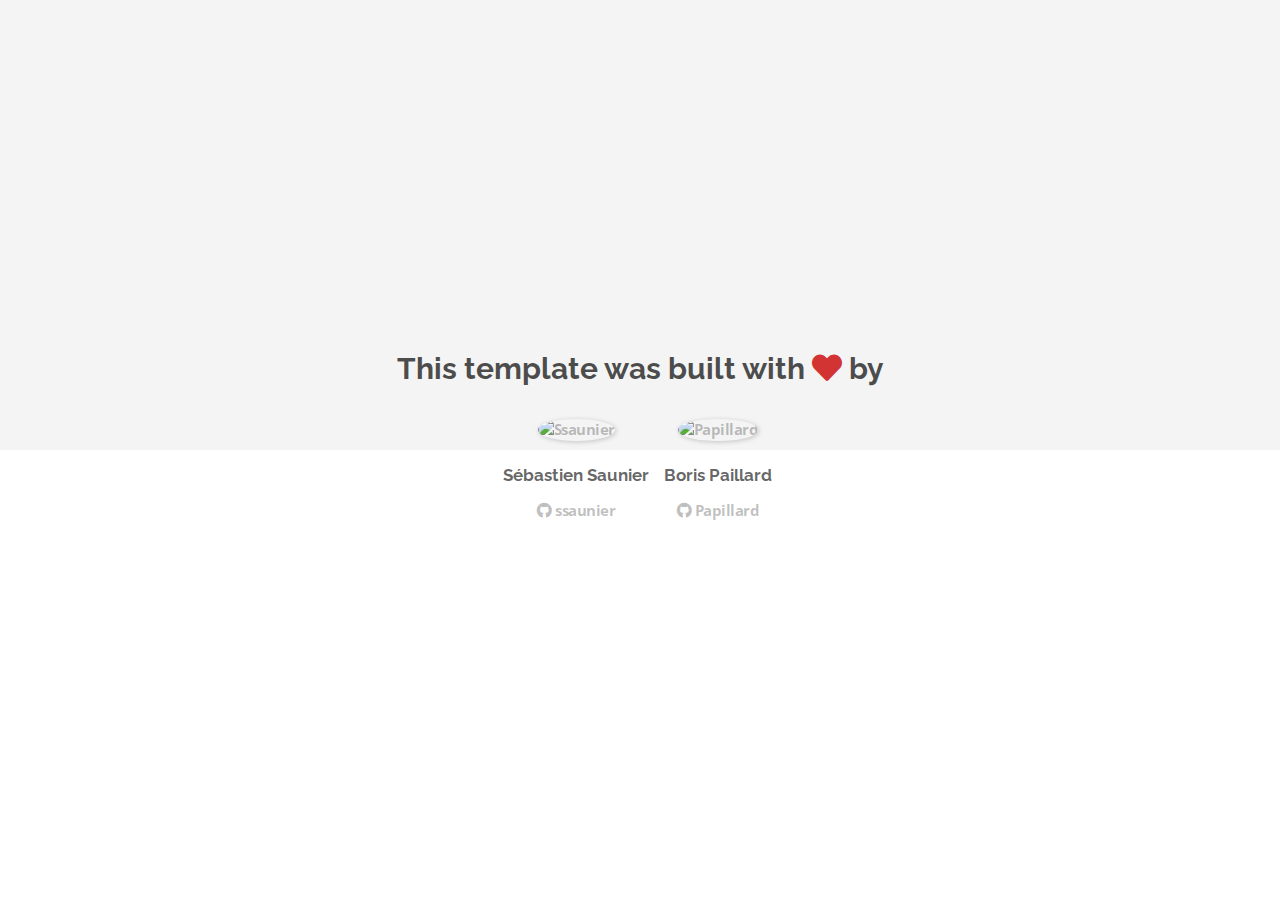
==== about.html @ 79ae9176 "Automated commit at 2018-11-19 11:13:03 UTC by middleman-deploy 2.0.0-alpha" ====
<!doctype html>
<html>
  <head>
    <meta charset="utf-8">
    <meta http-equiv="x-ua-compatible" content="ie=edge">
    <meta name="viewport"
          content="width=device-width, initial-scale=1, shrink-to-fit=no">
    <!-- Use the title from a page's frontmatter if it has one -->
    <title>Le Wagon - Middleman - About</title>
    <link href="stylesheets/application-d8451641.css" rel="stylesheet" />
    <script src="javascripts/application-93de88c9.js"></script>
    <link href="images/favicon-f15af148.png" rel="icon" type="image/png" />
  </head>
  <body>
    <div id="about">
  <div class="about-content">
    <h1>This template was built with <i class="fas fa-heart"></i> by</h1>
    <ul class="list-inline">
        <li>
<a href="https://kitt.lewagon.com/alumni/ssaunier" target="_blank">            <img src="https://kitt.lewagon.com/placeholder/users/ssaunier" class="img-circle" alt="Ssaunier" />
</a>          <h2>Sébastien Saunier</h2>
          <p>
<a href="https://github.com/ssaunier" target="_blank">              <i class="fab fa-github"></i> ssaunier
</a>          </p>
        </li>
        <li>
<a href="https://kitt.lewagon.com/alumni/Papillard" target="_blank">            <img src="https://kitt.lewagon.com/placeholder/users/Papillard" class="img-circle" alt="Papillard" />
</a>          <h2>Boris Paillard</h2>
          <p>
<a href="https://github.com/Papillard" target="_blank">              <i class="fab fa-github"></i> Papillard
</a>          </p>
        </li>
    </ul>
  </div>
</div>

  </body>
</html>
---- stylesheets/application-d8451641.css ----
@import url("https://fonts.googleapis.com/css?family=Open+Sans:400,300,700|Raleway:400,100,300,700,500");/*!
 * Bootstrap v3.3.7 (http://getbootstrap.com)
 * Copyright 2011-2016 Twitter, Inc.
 * Licensed under MIT (https://github.com/twbs/bootstrap/blob/master/LICENSE)
 *//*! normalize.css v3.0.3 | MIT License | github.com/necolas/normalize.css */html{font-family:sans-serif;-ms-text-size-adjust:100%;-webkit-text-size-adjust:100%}body{margin:0}article,aside,details,figcaption,figure,footer,header,hgroup,main,menu,nav,section,summary{display:block}audio,canvas,progress,video{display:inline-block;vertical-align:baseline}audio:not([controls]){display:none;height:0}[hidden],template{display:none}a{background-color:transparent}a:active,a:hover{outline:0}abbr[title]{border-bottom:1px dotted}b,strong{font-weight:bold}dfn{font-style:italic}h1{font-size:2em;margin:0.67em 0}mark{background:#ff0;color:#000}small{font-size:80%}sub,sup{font-size:75%;line-height:0;position:relative;vertical-align:baseline}sup{top:-0.5em}sub{bottom:-0.25em}img{border:0}svg:not(:root){overflow:hidden}figure{margin:1em 40px}hr{-webkit-box-sizing:content-box;box-sizing:content-box;height:0}pre{overflow:auto}code,kbd,pre,samp{font-family:monospace, monospace;font-size:1em}button,input,optgroup,select,textarea{color:inherit;font:inherit;margin:0}button{overflow:visible}button,select{text-transform:none}button,html input[type="button"],input[type="reset"],input[type="submit"]{-webkit-appearance:button;cursor:pointer}button[disabled],html input[disabled]{cursor:default}button::-moz-focus-inner,input::-moz-focus-inner{border:0;padding:0}input{line-height:normal}input[type="checkbox"],input[type="radio"]{-webkit-box-sizing:border-box;box-sizing:border-box;padding:0}input[type="number"]::-webkit-inner-spin-button,input[type="number"]::-webkit-outer-spin-button{height:auto}input[type="search"]{-webkit-appearance:textfield;-webkit-box-sizing:content-box;box-sizing:content-box}input[type="search"]::-webkit-search-cancel-button,input[type="search"]::-webkit-search-decoration{-webkit-appearance:none}fieldset{border:1px solid #c0c0c0;margin:0 2px;padding:0.35em 0.625em 0.75em}legend{border:0;padding:0}textarea{overflow:auto}optgroup{font-weight:bold}table{border-collapse:collapse;border-spacing:0}td,th{padding:0}/*! Source: https://github.com/h5bp/html5-boilerplate/blob/master/src/css/main.css */@media print{*,*:before,*:after{background:transparent !important;color:#000 !important;-webkit-box-shadow:none !important;box-shadow:none !important;text-shadow:none !important}a,a:visited{text-decoration:underline}a[href]:after{content:" (" attr(href) ")"}abbr[title]:after{content:" (" attr(title) ")"}a[href^="#"]:after,a[href^="javascript:"]:after{content:""}pre,blockquote{border:1px solid #999;page-break-inside:avoid}thead{display:table-header-group}tr,img{page-break-inside:avoid}img{max-width:100% !important}p,h2,h3{orphans:3;widows:3}h2,h3{page-break-after:avoid}.navbar{display:none}.btn>.caret,.dropup>.btn>.caret{border-top-color:#000 !important}.label{border:1px solid #000}.table{border-collapse:collapse !important}.table td,.table th{background-color:#fff !important}.table-bordered th,.table-bordered td{border:1px solid #ddd !important}}@font-face{font-family:'Glyphicons Halflings';src:url("../assets/bootstrap/glyphicons-halflings-regular-86b6f62b.eot");src:url("../assets/bootstrap/glyphicons-halflings-regular-86b6f62b.eot?#iefix") format("embedded-opentype"),url("../assets/bootstrap/glyphicons-halflings-regular-ca35b697.woff2") format("woff2"),url("../assets/bootstrap/glyphicons-halflings-regular-278e49a8.woff") format("woff"),url("../assets/bootstrap/glyphicons-halflings-regular-44bc1850.ttf") format("truetype"),url("../assets/bootstrap/glyphicons-halflings-regular-de51a849.svg#glyphicons_halflingsregular") format("svg")}.glyphicon{position:relative;top:1px;display:inline-block;font-family:'Glyphicons Halflings';font-style:normal;font-weight:normal;line-height:1;-webkit-font-smoothing:antialiased;-moz-osx-font-smoothing:grayscale}.glyphicon-asterisk:before{content:"\002a"}.glyphicon-plus:before{content:"\002b"}.glyphicon-euro:before,.glyphicon-eur:before{content:"\20ac"}.glyphicon-minus:before{content:"\2212"}.glyphicon-cloud:before{content:"\2601"}.glyphicon-envelope:before{content:"\2709"}.glyphicon-pencil:before{content:"\270f"}.glyphicon-glass:before{content:"\e001"}.glyphicon-music:before{content:"\e002"}.glyphicon-search:before{content:"\e003"}.glyphicon-heart:before{content:"\e005"}.glyphicon-star:before{content:"\e006"}.glyphicon-star-empty:before{content:"\e007"}.glyphicon-user:before{content:"\e008"}.glyphicon-film:before{content:"\e009"}.glyphicon-th-large:before{content:"\e010"}.glyphicon-th:before{content:"\e011"}.glyphicon-th-list:before{content:"\e012"}.glyphicon-ok:before{content:"\e013"}.glyphicon-remove:before{content:"\e014"}.glyphicon-zoom-in:before{content:"\e015"}.glyphicon-zoom-out:before{content:"\e016"}.glyphicon-off:before{content:"\e017"}.glyphicon-signal:before{content:"\e018"}.glyphicon-cog:before{content:"\e019"}.glyphicon-trash:before{content:"\e020"}.glyphicon-home:before{content:"\e021"}.glyphicon-file:before{content:"\e022"}.glyphicon-time:before{content:"\e023"}.glyphicon-road:before{content:"\e024"}.glyphicon-download-alt:before{content:"\e025"}.glyphicon-download:before{content:"\e026"}.glyphicon-upload:before{content:"\e027"}.glyphicon-inbox:before{content:"\e028"}.glyphicon-play-circle:before{content:"\e029"}.glyphicon-repeat:before{content:"\e030"}.glyphicon-refresh:before{content:"\e031"}.glyphicon-list-alt:before{content:"\e032"}.glyphicon-lock:before{content:"\e033"}.glyphicon-flag:before{content:"\e034"}.glyphicon-headphones:before{content:"\e035"}.glyphicon-volume-off:before{content:"\e036"}.glyphicon-volume-down:before{content:"\e037"}.glyphicon-volume-up:before{content:"\e038"}.glyphicon-qrcode:before{content:"\e039"}.glyphicon-barcode:before{content:"\e040"}.glyphicon-tag:before{content:"\e041"}.glyphicon-tags:before{content:"\e042"}.glyphicon-book:before{content:"\e043"}.glyphicon-bookmark:before{content:"\e044"}.glyphicon-print:before{content:"\e045"}.glyphicon-camera:before{content:"\e046"}.glyphicon-font:before{content:"\e047"}.glyphicon-bold:before{content:"\e048"}.glyphicon-italic:before{content:"\e049"}.glyphicon-text-height:before{content:"\e050"}.glyphicon-text-width:before{content:"\e051"}.glyphicon-align-left:before{content:"\e052"}.glyphicon-align-center:before{content:"\e053"}.glyphicon-align-right:before{content:"\e054"}.glyphicon-align-justify:before{content:"\e055"}.glyphicon-list:before{content:"\e056"}.glyphicon-indent-left:before{content:"\e057"}.glyphicon-indent-right:before{content:"\e058"}.glyphicon-facetime-video:before{content:"\e059"}.glyphicon-picture:before{content:"\e060"}.glyphicon-map-marker:before{content:"\e062"}.glyphicon-adjust:before{content:"\e063"}.glyphicon-tint:before{content:"\e064"}.glyphicon-edit:before{content:"\e065"}.glyphicon-share:before{content:"\e066"}.glyphicon-check:before{content:"\e067"}.glyphicon-move:before{content:"\e068"}.glyphicon-step-backward:before{content:"\e069"}.glyphicon-fast-backward:before{content:"\e070"}.glyphicon-backward:before{content:"\e071"}.glyphicon-play:before{content:"\e072"}.glyphicon-pause:before{content:"\e073"}.glyphicon-stop:before{content:"\e074"}.glyphicon-forward:before{content:"\e075"}.glyphicon-fast-forward:before{content:"\e076"}.glyphicon-step-forward:before{content:"\e077"}.glyphicon-eject:before{content:"\e078"}.glyphicon-chevron-left:before{content:"\e079"}.glyphicon-chevron-right:before{content:"\e080"}.glyphicon-plus-sign:before{content:"\e081"}.glyphicon-minus-sign:before{content:"\e082"}.glyphicon-remove-sign:before{content:"\e083"}.glyphicon-ok-sign:before{content:"\e084"}.glyphicon-question-sign:before{content:"\e085"}.glyphicon-info-sign:before{content:"\e086"}.glyphicon-screenshot:before{content:"\e087"}.glyphicon-remove-circle:before{content:"\e088"}.glyphicon-ok-circle:before{content:"\e089"}.glyphicon-ban-circle:before{content:"\e090"}.glyphicon-arrow-left:before{content:"\e091"}.glyphicon-arrow-right:before{content:"\e092"}.glyphicon-arrow-up:before{content:"\e093"}.glyphicon-arrow-down:before{content:"\e094"}.glyphicon-share-alt:before{content:"\e095"}.glyphicon-resize-full:before{content:"\e096"}.glyphicon-resize-small:before{content:"\e097"}.glyphicon-exclamation-sign:before{content:"\e101"}.glyphicon-gift:before{content:"\e102"}.glyphicon-leaf:before{content:"\e103"}.glyphicon-fire:before{content:"\e104"}.glyphicon-eye-open:before{content:"\e105"}.glyphicon-eye-close:before{content:"\e106"}.glyphicon-warning-sign:before{content:"\e107"}.glyphicon-plane:before{content:"\e108"}.glyphicon-calendar:before{content:"\e109"}.glyphicon-random:before{content:"\e110"}.glyphicon-comment:before{content:"\e111"}.glyphicon-magnet:before{content:"\e112"}.glyphicon-chevron-up:before{content:"\e113"}.glyphicon-chevron-down:before{content:"\e114"}.glyphicon-retweet:before{content:"\e115"}.glyphicon-shopping-cart:before{content:"\e116"}.glyphicon-folder-close:before{content:"\e117"}.glyphicon-folder-open:before{content:"\e118"}.glyphicon-resize-vertical:before{content:"\e119"}.glyphicon-resize-horizontal:before{content:"\e120"}.glyphicon-hdd:before{content:"\e121"}.glyphicon-bullhorn:before{content:"\e122"}.glyphicon-bell:before{content:"\e123"}.glyphicon-certificate:before{content:"\e124"}.glyphicon-thumbs-up:before{content:"\e125"}.glyphicon-thumbs-down:before{content:"\e126"}.glyphicon-hand-right:before{content:"\e127"}.glyphicon-hand-left:before{content:"\e128"}.glyphicon-hand-up:before{content:"\e129"}.glyphicon-hand-down:before{content:"\e130"}.glyphicon-circle-arrow-right:before{content:"\e131"}.glyphicon-circle-arrow-left:before{content:"\e132"}.glyphicon-circle-arrow-up:before{content:"\e133"}.glyphicon-circle-arrow-down:before{content:"\e134"}.glyphicon-globe:before{content:"\e135"}.glyphicon-wrench:before{content:"\e136"}.glyphicon-tasks:before{content:"\e137"}.glyphicon-filter:before{content:"\e138"}.glyphicon-briefcase:before{content:"\e139"}.glyphicon-fullscreen:before{content:"\e140"}.glyphicon-dashboard:before{content:"\e141"}.glyphicon-paperclip:before{content:"\e142"}.glyphicon-heart-empty:before{content:"\e143"}.glyphicon-link:before{content:"\e144"}.glyphicon-phone:before{content:"\e145"}.glyphicon-pushpin:before{content:"\e146"}.glyphicon-usd:before{content:"\e148"}.glyphicon-gbp:before{content:"\e149"}.glyphicon-sort:before{content:"\e150"}.glyphicon-sort-by-alphabet:before{content:"\e151"}.glyphicon-sort-by-alphabet-alt:before{content:"\e152"}.glyphicon-sort-by-order:before{content:"\e153"}.glyphicon-sort-by-order-alt:before{content:"\e154"}.glyphicon-sort-by-attributes:before{content:"\e155"}.glyphicon-sort-by-attributes-alt:before{content:"\e156"}.glyphicon-unchecked:before{content:"\e157"}.glyphicon-expand:before{content:"\e158"}.glyphicon-collapse-down:before{content:"\e159"}.glyphicon-collapse-up:before{content:"\e160"}.glyphicon-log-in:before{content:"\e161"}.glyphicon-flash:before{content:"\e162"}.glyphicon-log-out:before{content:"\e163"}.glyphicon-new-window:before{content:"\e164"}.glyphicon-record:before{content:"\e165"}.glyphicon-save:before{content:"\e166"}.glyphicon-open:before{content:"\e167"}.glyphicon-saved:before{content:"\e168"}.glyphicon-import:before{content:"\e169"}.glyphicon-export:before{content:"\e170"}.glyphicon-send:before{content:"\e171"}.glyphicon-floppy-disk:before{content:"\e172"}.glyphicon-floppy-saved:before{content:"\e173"}.glyphicon-floppy-remove:before{content:"\e174"}.glyphicon-floppy-save:before{content:"\e175"}.glyphicon-floppy-open:before{content:"\e176"}.glyphicon-credit-card:before{content:"\e177"}.glyphicon-transfer:before{content:"\e178"}.glyphicon-cutlery:before{content:"\e179"}.glyphicon-header:before{content:"\e180"}.glyphicon-compressed:before{content:"\e181"}.glyphicon-earphone:before{content:"\e182"}.glyphicon-phone-alt:before{content:"\e183"}.glyphicon-tower:before{content:"\e184"}.glyphicon-stats:before{content:"\e185"}.glyphicon-sd-video:before{content:"\e186"}.glyphicon-hd-video:before{content:"\e187"}.glyphicon-subtitles:before{content:"\e188"}.glyphicon-sound-stereo:before{content:"\e189"}.glyphicon-sound-dolby:before{content:"\e190"}.glyphicon-sound-5-1:before{content:"\e191"}.glyphicon-sound-6-1:before{content:"\e192"}.glyphicon-sound-7-1:before{content:"\e193"}.glyphicon-copyright-mark:before{content:"\e194"}.glyphicon-registration-mark:before{content:"\e195"}.glyphicon-cloud-download:before{content:"\e197"}.glyphicon-cloud-upload:before{content:"\e198"}.glyphicon-tree-conifer:before{content:"\e199"}.glyphicon-tree-deciduous:before{content:"\e200"}.glyphicon-cd:before{content:"\e201"}.glyphicon-save-file:before{content:"\e202"}.glyphicon-open-file:before{content:"\e203"}.glyphicon-level-up:before{content:"\e204"}.glyphicon-copy:before{content:"\e205"}.glyphicon-paste:before{content:"\e206"}.glyphicon-alert:before{content:"\e209"}.glyphicon-equalizer:before{content:"\e210"}.glyphicon-king:before{content:"\e211"}.glyphicon-queen:before{content:"\e212"}.glyphicon-pawn:before{content:"\e213"}.glyphicon-bishop:before{content:"\e214"}.glyphicon-knight:before{content:"\e215"}.glyphicon-baby-formula:before{content:"\e216"}.glyphicon-tent:before{content:"\26fa"}.glyphicon-blackboard:before{content:"\e218"}.glyphicon-bed:before{content:"\e219"}.glyphicon-apple:before{content:"\f8ff"}.glyphicon-erase:before{content:"\e221"}.glyphicon-hourglass:before{content:"\231b"}.glyphicon-lamp:before{content:"\e223"}.glyphicon-duplicate:before{content:"\e224"}.glyphicon-piggy-bank:before{content:"\e225"}.glyphicon-scissors:before{content:"\e226"}.glyphicon-bitcoin:before{content:"\e227"}.glyphicon-btc:before{content:"\e227"}.glyphicon-xbt:before{content:"\e227"}.glyphicon-yen:before{content:"\00a5"}.glyphicon-jpy:before{content:"\00a5"}.glyphicon-ruble:before{content:"\20bd"}.glyphicon-rub:before{content:"\20bd"}.glyphicon-scale:before{content:"\e230"}.glyphicon-ice-lolly:before{content:"\e231"}.glyphicon-ice-lolly-tasted:before{content:"\e232"}.glyphicon-education:before{content:"\e233"}.glyphicon-option-horizontal:before{content:"\e234"}.glyphicon-option-vertical:before{content:"\e235"}.glyphicon-menu-hamburger:before{content:"\e236"}.glyphicon-modal-window:before{content:"\e237"}.glyphicon-oil:before{content:"\e238"}.glyphicon-grain:before{content:"\e239"}.glyphicon-sunglasses:before{content:"\e240"}.glyphicon-text-size:before{content:"\e241"}.glyphicon-text-color:before{content:"\e242"}.glyphicon-text-background:before{content:"\e243"}.glyphicon-object-align-top:before{content:"\e244"}.glyphicon-object-align-bottom:before{content:"\e245"}.glyphicon-object-align-horizontal:before{content:"\e246"}.glyphicon-object-align-left:before{content:"\e247"}.glyphicon-object-align-vertical:before{content:"\e248"}.glyphicon-object-align-right:before{content:"\e249"}.glyphicon-triangle-right:before{content:"\e250"}.glyphicon-triangle-left:before{content:"\e251"}.glyphicon-triangle-bottom:before{content:"\e252"}.glyphicon-triangle-top:before{content:"\e253"}.glyphicon-console:before{content:"\e254"}.glyphicon-superscript:before{content:"\e255"}.glyphicon-subscript:before{content:"\e256"}.glyphicon-menu-left:before{content:"\e257"}.glyphicon-menu-right:before{content:"\e258"}.glyphicon-menu-down:before{content:"\e259"}.glyphicon-menu-up:before{content:"\e260"}*{-webkit-box-sizing:border-box;box-sizing:border-box}*:before,*:after{-webkit-box-sizing:border-box;box-sizing:border-box}html{font-size:10px;-webkit-tap-highlight-color:transparent}body{font-family:"Open Sans", "Helvetica", "sans-serif";font-size:18px;line-height:1.42857143;color:#333333;background-color:#F4F4F4}input,button,select,textarea{font-family:inherit;font-size:inherit;line-height:inherit}a{color:#469AE0;text-decoration:none}a:hover,a:focus{color:#1f74ba;text-decoration:underline}a:focus{outline:5px auto -webkit-focus-ring-color;outline-offset:-2px}figure{margin:0}img{vertical-align:middle}.img-responsive{display:block;max-width:100%;height:auto}.img-rounded{border-radius:2px}.img-thumbnail{padding:4px;line-height:1.42857143;background-color:#F4F4F4;border:1px solid #ddd;border-radius:2px;-webkit-transition:all 0.2s ease-in-out;transition:all 0.2s ease-in-out;display:inline-block;max-width:100%;height:auto}.img-circle{border-radius:50%}hr{margin-top:25px;margin-bottom:25px;border:0;border-top:1px solid #eeeeee}.sr-only{position:absolute;width:1px;height:1px;margin:-1px;padding:0;overflow:hidden;clip:rect(0, 0, 0, 0);border:0}.sr-only-focusable:active,.sr-only-focusable:focus{position:static;width:auto;height:auto;margin:0;overflow:visible;clip:auto}[role="button"]{cursor:pointer}h1,h2,h3,h4,h5,h6,.h1,.h2,.h3,.h4,.h5,.h6{font-family:"Raleway", "Helvetica", "sans-serif";font-weight:500;line-height:1.1;color:inherit}h1 small,h1 .small,h2 small,h2 .small,h3 small,h3 .small,h4 small,h4 .small,h5 small,h5 .small,h6 small,h6 .small,.h1 small,.h1 .small,.h2 small,.h2 .small,.h3 small,.h3 .small,.h4 small,.h4 .small,.h5 small,.h5 .small,.h6 small,.h6 .small{font-weight:normal;line-height:1;color:#777777}h1,.h1,h2,.h2,h3,.h3{margin-top:25px;margin-bottom:12.5px}h1 small,h1 .small,.h1 small,.h1 .small,h2 small,h2 .small,.h2 small,.h2 .small,h3 small,h3 .small,.h3 small,.h3 .small{font-size:65%}h4,.h4,h5,.h5,h6,.h6{margin-top:12.5px;margin-bottom:12.5px}h4 small,h4 .small,.h4 small,.h4 .small,h5 small,h5 .small,.h5 small,.h5 .small,h6 small,h6 .small,.h6 small,.h6 .small{font-size:75%}h1,.h1{font-size:46px}h2,.h2{font-size:38px}h3,.h3{font-size:31px}h4,.h4{font-size:23px}h5,.h5{font-size:18px}h6,.h6{font-size:16px}p{margin:0 0 12.5px}.lead{margin-bottom:25px;font-size:20px;font-weight:300;line-height:1.4}@media (min-width: 768px){.lead{font-size:27px}}small,.small{font-size:88%}mark,.mark{background-color:#fcf8e3;padding:.2em}.text-left{text-align:left}.text-right{text-align:right}.text-center{text-align:center}.text-justify{text-align:justify}.text-nowrap{white-space:nowrap}.text-lowercase{text-transform:lowercase}.text-uppercase,.initialism{text-transform:uppercase}.text-capitalize{text-transform:capitalize}.text-muted{color:#777777}.text-primary{color:#469AE0}a.text-primary:hover,a.text-primary:focus{color:#2381d0}.text-success{color:#3c763d}a.text-success:hover,a.text-success:focus{color:#2b542c}.text-info{color:#31708f}a.text-info:hover,a.text-info:focus{color:#245269}.text-warning{color:#8a6d3b}a.text-warning:hover,a.text-warning:focus{color:#66512c}.text-danger{color:#a94442}a.text-danger:hover,a.text-danger:focus{color:#843534}.bg-primary{color:#fff}.bg-primary{background-color:#469AE0}a.bg-primary:hover,a.bg-primary:focus{background-color:#2381d0}.bg-success{background-color:#dff0d8}a.bg-success:hover,a.bg-success:focus{background-color:#c1e2b3}.bg-info{background-color:#d9edf7}a.bg-info:hover,a.bg-info:focus{background-color:#afd9ee}.bg-warning{background-color:#fcf8e3}a.bg-warning:hover,a.bg-warning:focus{background-color:#f7ecb5}.bg-danger{background-color:#f2dede}a.bg-danger:hover,a.bg-danger:focus{background-color:#e4b9b9}.page-header{padding-bottom:11.5px;margin:50px 0 25px;border-bottom:1px solid #eeeeee}ul,ol{margin-top:0;margin-bottom:12.5px}ul ul,ul ol,ol ul,ol ol{margin-bottom:0}.list-unstyled{padding-left:0;list-style:none}.list-inline{padding-left:0;list-style:none;margin-left:-5px}.list-inline>li{display:inline-block;padding-left:5px;padding-right:5px}dl{margin-top:0;margin-bottom:25px}dt,dd{line-height:1.42857143}dt{font-weight:bold}dd{margin-left:0}.dl-horizontal dd:before,.dl-horizontal dd:after{content:" ";display:table}.dl-horizontal dd:after{clear:both}@media (min-width: 768px){.dl-horizontal dt{float:left;width:160px;clear:left;text-align:right;overflow:hidden;text-overflow:ellipsis;white-space:nowrap}.dl-horizontal dd{margin-left:180px}}abbr[title],abbr[data-original-title]{cursor:help;border-bottom:1px dotted #777777}.initialism{font-size:90%}blockquote{padding:12.5px 25px;margin:0 0 25px;font-size:22.5px;border-left:5px solid #eeeeee}blockquote p:last-child,blockquote ul:last-child,blockquote ol:last-child{margin-bottom:0}blockquote footer,blockquote small,blockquote .small{display:block;font-size:80%;line-height:1.42857143;color:#777777}blockquote footer:before,blockquote small:before,blockquote .small:before{content:'\2014 \00A0'}.blockquote-reverse,blockquote.pull-right{padding-right:15px;padding-left:0;border-right:5px solid #eeeeee;border-left:0;text-align:right}.blockquote-reverse footer:before,.blockquote-reverse small:before,.blockquote-reverse .small:before,blockquote.pull-right footer:before,blockquote.pull-right small:before,blockquote.pull-right .small:before{content:''}.blockquote-reverse footer:after,.blockquote-reverse small:after,.blockquote-reverse .small:after,blockquote.pull-right footer:after,blockquote.pull-right small:after,blockquote.pull-right .small:after{content:'\00A0 \2014'}address{margin-bottom:25px;font-style:normal;line-height:1.42857143}code,kbd,pre,samp{font-family:Menlo, Monaco, Consolas, "Courier New", monospace}code{padding:2px 4px;font-size:90%;color:#c7254e;background-color:#f9f2f4;border-radius:2px}kbd{padding:2px 4px;font-size:90%;color:#fff;background-color:#333;border-radius:2px;-webkit-box-shadow:inset 0 -1px 0 rgba(0,0,0,0.25);box-shadow:inset 0 -1px 0 rgba(0,0,0,0.25)}kbd kbd{padding:0;font-size:100%;font-weight:bold;-webkit-box-shadow:none;box-shadow:none}pre{display:block;padding:12px;margin:0 0 12.5px;font-size:17px;line-height:1.42857143;word-break:break-all;word-wrap:break-word;color:#333333;background-color:#f5f5f5;border:1px solid #ccc;border-radius:2px}pre code{padding:0;font-size:inherit;color:inherit;white-space:pre-wrap;background-color:transparent;border-radius:0}.pre-scrollable{max-height:340px;overflow-y:scroll}.container{margin-right:auto;margin-left:auto;padding-left:15px;padding-right:15px}.container:before,.container:after{content:" ";display:table}.container:after{clear:both}@media (min-width: 768px){.container{width:750px}}@media (min-width: 992px){.container{width:970px}}@media (min-width: 1200px){.container{width:1170px}}.container-fluid{margin-right:auto;margin-left:auto;padding-left:15px;padding-right:15px}.container-fluid:before,.container-fluid:after{content:" ";display:table}.container-fluid:after{clear:both}.row{margin-left:-15px;margin-right:-15px}.row:before,.row:after{content:" ";display:table}.row:after{clear:both}.col-xs-1,.col-sm-1,.col-md-1,.col-lg-1,.col-xs-2,.col-sm-2,.col-md-2,.col-lg-2,.col-xs-3,.col-sm-3,.col-md-3,.col-lg-3,.col-xs-4,.col-sm-4,.col-md-4,.col-lg-4,.col-xs-5,.col-sm-5,.col-md-5,.col-lg-5,.col-xs-6,.col-sm-6,.col-md-6,.col-lg-6,.col-xs-7,.col-sm-7,.col-md-7,.col-lg-7,.col-xs-8,.col-sm-8,.col-md-8,.col-lg-8,.col-xs-9,.col-sm-9,.col-md-9,.col-lg-9,.col-xs-10,.col-sm-10,.col-md-10,.col-lg-10,.col-xs-11,.col-sm-11,.col-md-11,.col-lg-11,.col-xs-12,.col-sm-12,.col-md-12,.col-lg-12{position:relative;min-height:1px;padding-left:15px;padding-right:15px}.col-xs-1,.col-xs-2,.col-xs-3,.col-xs-4,.col-xs-5,.col-xs-6,.col-xs-7,.col-xs-8,.col-xs-9,.col-xs-10,.col-xs-11,.col-xs-12{float:left}.col-xs-1{width:8.33333333%}.col-xs-2{width:16.66666667%}.col-xs-3{width:25%}.col-xs-4{width:33.33333333%}.col-xs-5{width:41.66666667%}.col-xs-6{width:50%}.col-xs-7{width:58.33333333%}.col-xs-8{width:66.66666667%}.col-xs-9{width:75%}.col-xs-10{width:83.33333333%}.col-xs-11{width:91.66666667%}.col-xs-12{width:100%}.col-xs-pull-0{right:auto}.col-xs-pull-1{right:8.33333333%}.col-xs-pull-2{right:16.66666667%}.col-xs-pull-3{right:25%}.col-xs-pull-4{right:33.33333333%}.col-xs-pull-5{right:41.66666667%}.col-xs-pull-6{right:50%}.col-xs-pull-7{right:58.33333333%}.col-xs-pull-8{right:66.66666667%}.col-xs-pull-9{right:75%}.col-xs-pull-10{right:83.33333333%}.col-xs-pull-11{right:91.66666667%}.col-xs-pull-12{right:100%}.col-xs-push-0{left:auto}.col-xs-push-1{left:8.33333333%}.col-xs-push-2{left:16.66666667%}.col-xs-push-3{left:25%}.col-xs-push-4{left:33.33333333%}.col-xs-push-5{left:41.66666667%}.col-xs-push-6{left:50%}.col-xs-push-7{left:58.33333333%}.col-xs-push-8{left:66.66666667%}.col-xs-push-9{left:75%}.col-xs-push-10{left:83.33333333%}.col-xs-push-11{left:91.66666667%}.col-xs-push-12{left:100%}.col-xs-offset-0{margin-left:0%}.col-xs-offset-1{margin-left:8.33333333%}.col-xs-offset-2{margin-left:16.66666667%}.col-xs-offset-3{margin-left:25%}.col-xs-offset-4{margin-left:33.33333333%}.col-xs-offset-5{margin-left:41.66666667%}.col-xs-offset-6{margin-left:50%}.col-xs-offset-7{margin-left:58.33333333%}.col-xs-offset-8{margin-left:66.66666667%}.col-xs-offset-9{margin-left:75%}.col-xs-offset-10{margin-left:83.33333333%}.col-xs-offset-11{margin-left:91.66666667%}.col-xs-offset-12{margin-left:100%}@media (min-width: 768px){.col-sm-1,.col-sm-2,.col-sm-3,.col-sm-4,.col-sm-5,.col-sm-6,.col-sm-7,.col-sm-8,.col-sm-9,.col-sm-10,.col-sm-11,.col-sm-12{float:left}.col-sm-1{width:8.33333333%}.col-sm-2{width:16.66666667%}.col-sm-3{width:25%}.col-sm-4{width:33.33333333%}.col-sm-5{width:41.66666667%}.col-sm-6{width:50%}.col-sm-7{width:58.33333333%}.col-sm-8{width:66.66666667%}.col-sm-9{width:75%}.col-sm-10{width:83.33333333%}.col-sm-11{width:91.66666667%}.col-sm-12{width:100%}.col-sm-pull-0{right:auto}.col-sm-pull-1{right:8.33333333%}.col-sm-pull-2{right:16.66666667%}.col-sm-pull-3{right:25%}.col-sm-pull-4{right:33.33333333%}.col-sm-pull-5{right:41.66666667%}.col-sm-pull-6{right:50%}.col-sm-pull-7{right:58.33333333%}.col-sm-pull-8{right:66.66666667%}.col-sm-pull-9{right:75%}.col-sm-pull-10{right:83.33333333%}.col-sm-pull-11{right:91.66666667%}.col-sm-pull-12{right:100%}.col-sm-push-0{left:auto}.col-sm-push-1{left:8.33333333%}.col-sm-push-2{left:16.66666667%}.col-sm-push-3{left:25%}.col-sm-push-4{left:33.33333333%}.col-sm-push-5{left:41.66666667%}.col-sm-push-6{left:50%}.col-sm-push-7{left:58.33333333%}.col-sm-push-8{left:66.66666667%}.col-sm-push-9{left:75%}.col-sm-push-10{left:83.33333333%}.col-sm-push-11{left:91.66666667%}.col-sm-push-12{left:100%}.col-sm-offset-0{margin-left:0%}.col-sm-offset-1{margin-left:8.33333333%}.col-sm-offset-2{margin-left:16.66666667%}.col-sm-offset-3{margin-left:25%}.col-sm-offset-4{margin-left:33.33333333%}.col-sm-offset-5{margin-left:41.66666667%}.col-sm-offset-6{margin-left:50%}.col-sm-offset-7{margin-left:58.33333333%}.col-sm-offset-8{margin-left:66.66666667%}.col-sm-offset-9{margin-left:75%}.col-sm-offset-10{margin-left:83.33333333%}.col-sm-offset-11{margin-left:91.66666667%}.col-sm-offset-12{margin-left:100%}}@media (min-width: 992px){.col-md-1,.col-md-2,.col-md-3,.col-md-4,.col-md-5,.col-md-6,.col-md-7,.col-md-8,.col-md-9,.col-md-10,.col-md-11,.col-md-12{float:left}.col-md-1{width:8.33333333%}.col-md-2{width:16.66666667%}.col-md-3{width:25%}.col-md-4{width:33.33333333%}.col-md-5{width:41.66666667%}.col-md-6{width:50%}.col-md-7{width:58.33333333%}.col-md-8{width:66.66666667%}.col-md-9{width:75%}.col-md-10{width:83.33333333%}.col-md-11{width:91.66666667%}.col-md-12{width:100%}.col-md-pull-0{right:auto}.col-md-pull-1{right:8.33333333%}.col-md-pull-2{right:16.66666667%}.col-md-pull-3{right:25%}.col-md-pull-4{right:33.33333333%}.col-md-pull-5{right:41.66666667%}.col-md-pull-6{right:50%}.col-md-pull-7{right:58.33333333%}.col-md-pull-8{right:66.66666667%}.col-md-pull-9{right:75%}.col-md-pull-10{right:83.33333333%}.col-md-pull-11{right:91.66666667%}.col-md-pull-12{right:100%}.col-md-push-0{left:auto}.col-md-push-1{left:8.33333333%}.col-md-push-2{left:16.66666667%}.col-md-push-3{left:25%}.col-md-push-4{left:33.33333333%}.col-md-push-5{left:41.66666667%}.col-md-push-6{left:50%}.col-md-push-7{left:58.33333333%}.col-md-push-8{left:66.66666667%}.col-md-push-9{left:75%}.col-md-push-10{left:83.33333333%}.col-md-push-11{left:91.66666667%}.col-md-push-12{left:100%}.col-md-offset-0{margin-left:0%}.col-md-offset-1{margin-left:8.33333333%}.col-md-offset-2{margin-left:16.66666667%}.col-md-offset-3{margin-left:25%}.col-md-offset-4{margin-left:33.33333333%}.col-md-offset-5{margin-left:41.66666667%}.col-md-offset-6{margin-left:50%}.col-md-offset-7{margin-left:58.33333333%}.col-md-offset-8{margin-left:66.66666667%}.col-md-offset-9{margin-left:75%}.col-md-offset-10{margin-left:83.33333333%}.col-md-offset-11{margin-left:91.66666667%}.col-md-offset-12{margin-left:100%}}@media (min-width: 1200px){.col-lg-1,.col-lg-2,.col-lg-3,.col-lg-4,.col-lg-5,.col-lg-6,.col-lg-7,.col-lg-8,.col-lg-9,.col-lg-10,.col-lg-11,.col-lg-12{float:left}.col-lg-1{width:8.33333333%}.col-lg-2{width:16.66666667%}.col-lg-3{width:25%}.col-lg-4{width:33.33333333%}.col-lg-5{width:41.66666667%}.col-lg-6{width:50%}.col-lg-7{width:58.33333333%}.col-lg-8{width:66.66666667%}.col-lg-9{width:75%}.col-lg-10{width:83.33333333%}.col-lg-11{width:91.66666667%}.col-lg-12{width:100%}.col-lg-pull-0{right:auto}.col-lg-pull-1{right:8.33333333%}.col-lg-pull-2{right:16.66666667%}.col-lg-pull-3{right:25%}.col-lg-pull-4{right:33.33333333%}.col-lg-pull-5{right:41.66666667%}.col-lg-pull-6{right:50%}.col-lg-pull-7{right:58.33333333%}.col-lg-pull-8{right:66.66666667%}.col-lg-pull-9{right:75%}.col-lg-pull-10{right:83.33333333%}.col-lg-pull-11{right:91.66666667%}.col-lg-pull-12{right:100%}.col-lg-push-0{left:auto}.col-lg-push-1{left:8.33333333%}.col-lg-push-2{left:16.66666667%}.col-lg-push-3{left:25%}.col-lg-push-4{left:33.33333333%}.col-lg-push-5{left:41.66666667%}.col-lg-push-6{left:50%}.col-lg-push-7{left:58.33333333%}.col-lg-push-8{left:66.66666667%}.col-lg-push-9{left:75%}.col-lg-push-10{left:83.33333333%}.col-lg-push-11{left:91.66666667%}.col-lg-push-12{left:100%}.col-lg-offset-0{margin-left:0%}.col-lg-offset-1{margin-left:8.33333333%}.col-lg-offset-2{margin-left:16.66666667%}.col-lg-offset-3{margin-left:25%}.col-lg-offset-4{margin-left:33.33333333%}.col-lg-offset-5{margin-left:41.66666667%}.col-lg-offset-6{margin-left:50%}.col-lg-offset-7{margin-left:58.33333333%}.col-lg-offset-8{margin-left:66.66666667%}.col-lg-offset-9{margin-left:75%}.col-lg-offset-10{margin-left:83.33333333%}.col-lg-offset-11{margin-left:91.66666667%}.col-lg-offset-12{margin-left:100%}}table{background-color:transparent}caption{padding-top:8px;padding-bottom:8px;color:#777777;text-align:left}th{text-align:left}.table{width:100%;max-width:100%;margin-bottom:25px}.table>thead>tr>th,.table>thead>tr>td,.table>tbody>tr>th,.table>tbody>tr>td,.table>tfoot>tr>th,.table>tfoot>tr>td{padding:8px;line-height:1.42857143;vertical-align:top;border-top:1px solid #ddd}.table>thead>tr>th{vertical-align:bottom;border-bottom:2px solid #ddd}.table>caption+thead>tr:first-child>th,.table>caption+thead>tr:first-child>td,.table>colgroup+thead>tr:first-child>th,.table>colgroup+thead>tr:first-child>td,.table>thead:first-child>tr:first-child>th,.table>thead:first-child>tr:first-child>td{border-top:0}.table>tbody+tbody{border-top:2px solid #ddd}.table .table{background-color:#F4F4F4}.table-condensed>thead>tr>th,.table-condensed>thead>tr>td,.table-condensed>tbody>tr>th,.table-condensed>tbody>tr>td,.table-condensed>tfoot>tr>th,.table-condensed>tfoot>tr>td{padding:5px}.table-bordered{border:1px solid #ddd}.table-bordered>thead>tr>th,.table-bordered>thead>tr>td,.table-bordered>tbody>tr>th,.table-bordered>tbody>tr>td,.table-bordered>tfoot>tr>th,.table-bordered>tfoot>tr>td{border:1px solid #ddd}.table-bordered>thead>tr>th,.table-bordered>thead>tr>td{border-bottom-width:2px}.table-striped>tbody>tr:nth-of-type(odd){background-color:#f9f9f9}.table-hover>tbody>tr:hover{background-color:#f5f5f5}table col[class*="col-"]{position:static;float:none;display:table-column}table td[class*="col-"],table th[class*="col-"]{position:static;float:none;display:table-cell}.table>thead>tr>td.active,.table>thead>tr>th.active,.table>thead>tr.active>td,.table>thead>tr.active>th,.table>tbody>tr>td.active,.table>tbody>tr>th.active,.table>tbody>tr.active>td,.table>tbody>tr.active>th,.table>tfoot>tr>td.active,.table>tfoot>tr>th.active,.table>tfoot>tr.active>td,.table>tfoot>tr.active>th{background-color:#f5f5f5}.table-hover>tbody>tr>td.active:hover,.table-hover>tbody>tr>th.active:hover,.table-hover>tbody>tr.active:hover>td,.table-hover>tbody>tr:hover>.active,.table-hover>tbody>tr.active:hover>th{background-color:#e8e8e8}.table>thead>tr>td.success,.table>thead>tr>th.success,.table>thead>tr.success>td,.table>thead>tr.success>th,.table>tbody>tr>td.success,.table>tbody>tr>th.success,.table>tbody>tr.success>td,.table>tbody>tr.success>th,.table>tfoot>tr>td.success,.table>tfoot>tr>th.success,.table>tfoot>tr.success>td,.table>tfoot>tr.success>th{background-color:#dff0d8}.table-hover>tbody>tr>td.success:hover,.table-hover>tbody>tr>th.success:hover,.table-hover>tbody>tr.success:hover>td,.table-hover>tbody>tr:hover>.success,.table-hover>tbody>tr.success:hover>th{background-color:#d0e9c6}.table>thead>tr>td.info,.table>thead>tr>th.info,.table>thead>tr.info>td,.table>thead>tr.info>th,.table>tbody>tr>td.info,.table>tbody>tr>th.info,.table>tbody>tr.info>td,.table>tbody>tr.info>th,.table>tfoot>tr>td.info,.table>tfoot>tr>th.info,.table>tfoot>tr.info>td,.table>tfoot>tr.info>th{background-color:#d9edf7}.table-hover>tbody>tr>td.info:hover,.table-hover>tbody>tr>th.info:hover,.table-hover>tbody>tr.info:hover>td,.table-hover>tbody>tr:hover>.info,.table-hover>tbody>tr.info:hover>th{background-color:#c4e3f3}.table>thead>tr>td.warning,.table>thead>tr>th.warning,.table>thead>tr.warning>td,.table>thead>tr.warning>th,.table>tbody>tr>td.warning,.table>tbody>tr>th.warning,.table>tbody>tr.warning>td,.table>tbody>tr.warning>th,.table>tfoot>tr>td.warning,.table>tfoot>tr>th.warning,.table>tfoot>tr.warning>td,.table>tfoot>tr.warning>th{background-color:#fcf8e3}.table-hover>tbody>tr>td.warning:hover,.table-hover>tbody>tr>th.warning:hover,.table-hover>tbody>tr.warning:hover>td,.table-hover>tbody>tr:hover>.warning,.table-hover>tbody>tr.warning:hover>th{background-color:#faf2cc}.table>thead>tr>td.danger,.table>thead>tr>th.danger,.table>thead>tr.danger>td,.table>thead>tr.danger>th,.table>tbody>tr>td.danger,.table>tbody>tr>th.danger,.table>tbody>tr.danger>td,.table>tbody>tr.danger>th,.table>tfoot>tr>td.danger,.table>tfoot>tr>th.danger,.table>tfoot>tr.danger>td,.table>tfoot>tr.danger>th{background-color:#f2dede}.table-hover>tbody>tr>td.danger:hover,.table-hover>tbody>tr>th.danger:hover,.table-hover>tbody>tr.danger:hover>td,.table-hover>tbody>tr:hover>.danger,.table-hover>tbody>tr.danger:hover>th{background-color:#ebcccc}.table-responsive{overflow-x:auto;min-height:0.01%}@media screen and (max-width: 767px){.table-responsive{width:100%;margin-bottom:18.75px;overflow-y:hidden;-ms-overflow-style:-ms-autohiding-scrollbar;border:1px solid #ddd}.table-responsive>.table{margin-bottom:0}.table-responsive>.table>thead>tr>th,.table-responsive>.table>thead>tr>td,.table-responsive>.table>tbody>tr>th,.table-responsive>.table>tbody>tr>td,.table-responsive>.table>tfoot>tr>th,.table-responsive>.table>tfoot>tr>td{white-space:nowrap}.table-responsive>.table-bordered{border:0}.table-responsive>.table-bordered>thead>tr>th:first-child,.table-responsive>.table-bordered>thead>tr>td:first-child,.table-responsive>.table-bordered>tbody>tr>th:first-child,.table-responsive>.table-bordered>tbody>tr>td:first-child,.table-responsive>.table-bordered>tfoot>tr>th:first-child,.table-responsive>.table-bordered>tfoot>tr>td:first-child{border-left:0}.table-responsive>.table-bordered>thead>tr>th:last-child,.table-responsive>.table-bordered>thead>tr>td:last-child,.table-responsive>.table-bordered>tbody>tr>th:last-child,.table-responsive>.table-bordered>tbody>tr>td:last-child,.table-responsive>.table-bordered>tfoot>tr>th:last-child,.table-responsive>.table-bordered>tfoot>tr>td:last-child{border-right:0}.table-responsive>.table-bordered>tbody>tr:last-child>th,.table-responsive>.table-bordered>tbody>tr:last-child>td,.table-responsive>.table-bordered>tfoot>tr:last-child>th,.table-responsive>.table-bordered>tfoot>tr:last-child>td{border-bottom:0}}fieldset{padding:0;margin:0;border:0;min-width:0}legend{display:block;width:100%;padding:0;margin-bottom:25px;font-size:27px;line-height:inherit;color:#333333;border:0;border-bottom:1px solid #e5e5e5}label{display:inline-block;max-width:100%;margin-bottom:5px;font-weight:bold}input[type="search"]{-webkit-box-sizing:border-box;box-sizing:border-box}input[type="radio"],input[type="checkbox"]{margin:4px 0 0;margin-top:1px \9;line-height:normal}input[type="file"]{display:block}input[type="range"]{display:block;width:100%}select[multiple],select[size]{height:auto}input[type="file"]:focus,input[type="radio"]:focus,input[type="checkbox"]:focus{outline:5px auto -webkit-focus-ring-color;outline-offset:-2px}output{display:block;padding-top:7px;font-size:18px;line-height:1.42857143;color:#000000}.form-control{display:block;width:100%;height:39px;padding:6px 12px;font-size:18px;line-height:1.42857143;color:#000000;background-color:#fff;background-image:none;border:1px solid #ccc;border-radius:2px;-webkit-box-shadow:inset 0 1px 1px rgba(0,0,0,0.075);box-shadow:inset 0 1px 1px rgba(0,0,0,0.075);-webkit-transition:border-color ease-in-out 0.15s, box-shadow ease-in-out 0.15s;-webkit-transition:border-color ease-in-out 0.15s, -webkit-box-shadow ease-in-out 0.15s;transition:border-color ease-in-out 0.15s, -webkit-box-shadow ease-in-out 0.15s;transition:border-color ease-in-out 0.15s, box-shadow ease-in-out 0.15s;transition:border-color ease-in-out 0.15s, box-shadow ease-in-out 0.15s, -webkit-box-shadow ease-in-out 0.15s}.form-control:focus{border-color:#66afe9;outline:0;-webkit-box-shadow:inset 0 1px 1px rgba(0,0,0,0.075),0 0 8px rgba(102,175,233,0.6);box-shadow:inset 0 1px 1px rgba(0,0,0,0.075),0 0 8px rgba(102,175,233,0.6)}.form-control::-moz-placeholder{color:#999;opacity:1}.form-control:-ms-input-placeholder{color:#999}.form-control::-webkit-input-placeholder{color:#999}.form-control::-ms-expand{border:0;background-color:transparent}.form-control[disabled],.form-control[readonly],fieldset[disabled] .form-control{background-color:#eeeeee;opacity:1}.form-control[disabled],fieldset[disabled] .form-control{cursor:not-allowed}textarea.form-control{height:auto}input[type="search"]{-webkit-appearance:none}@media screen and (-webkit-min-device-pixel-ratio: 0){input[type="date"].form-control,input[type="time"].form-control,input[type="datetime-local"].form-control,input[type="month"].form-control{line-height:39px}input[type="date"].input-sm,.input-group-sm>input[type="date"].form-control,.input-group-sm>input[type="date"].input-group-addon,.input-group-sm>.input-group-btn>input[type="date"].btn,.input-group-sm input[type="date"],input[type="time"].input-sm,.input-group-sm>input[type="time"].form-control,.input-group-sm>input[type="time"].input-group-addon,.input-group-sm>.input-group-btn>input[type="time"].btn,.input-group-sm input[type="time"],input[type="datetime-local"].input-sm,.input-group-sm>input[type="datetime-local"].form-control,.input-group-sm>input[type="datetime-local"].input-group-addon,.input-group-sm>.input-group-btn>input[type="datetime-local"].btn,.input-group-sm input[type="datetime-local"],input[type="month"].input-sm,.input-group-sm>input[type="month"].form-control,.input-group-sm>input[type="month"].input-group-addon,.input-group-sm>.input-group-btn>input[type="month"].btn,.input-group-sm input[type="month"]{line-height:36px}input[type="date"].input-lg,.input-group-lg>input[type="date"].form-control,.input-group-lg>input[type="date"].input-group-addon,.input-group-lg>.input-group-btn>input[type="date"].btn,.input-group-lg input[type="date"],input[type="time"].input-lg,.input-group-lg>input[type="time"].form-control,.input-group-lg>input[type="time"].input-group-addon,.input-group-lg>.input-group-btn>input[type="time"].btn,.input-group-lg input[type="time"],input[type="datetime-local"].input-lg,.input-group-lg>input[type="datetime-local"].form-control,.input-group-lg>input[type="datetime-local"].input-group-addon,.input-group-lg>.input-group-btn>input[type="datetime-local"].btn,.input-group-lg input[type="datetime-local"],input[type="month"].input-lg,.input-group-lg>input[type="month"].form-control,.input-group-lg>input[type="month"].input-group-addon,.input-group-lg>.input-group-btn>input[type="month"].btn,.input-group-lg input[type="month"]{line-height:53px}}.form-group{margin-bottom:15px}.radio,.checkbox{position:relative;display:block;margin-top:10px;margin-bottom:10px}.radio label,.checkbox label{min-height:25px;padding-left:20px;margin-bottom:0;font-weight:normal;cursor:pointer}.radio input[type="radio"],.radio-inline input[type="radio"],.checkbox input[type="checkbox"],.checkbox-inline input[type="checkbox"]{position:absolute;margin-left:-20px;margin-top:4px \9}.radio+.radio,.checkbox+.checkbox{margin-top:-5px}.radio-inline,.checkbox-inline{position:relative;display:inline-block;padding-left:20px;margin-bottom:0;vertical-align:middle;font-weight:normal;cursor:pointer}.radio-inline+.radio-inline,.checkbox-inline+.checkbox-inline{margin-top:0;margin-left:10px}input[type="radio"][disabled],input[type="radio"].disabled,fieldset[disabled] input[type="radio"],input[type="checkbox"][disabled],input[type="checkbox"].disabled,fieldset[disabled] input[type="checkbox"]{cursor:not-allowed}.radio-inline.disabled,fieldset[disabled] .radio-inline,.checkbox-inline.disabled,fieldset[disabled] .checkbox-inline{cursor:not-allowed}.radio.disabled label,fieldset[disabled] .radio label,.checkbox.disabled label,fieldset[disabled] .checkbox label{cursor:not-allowed}.form-control-static{padding-top:7px;padding-bottom:7px;margin-bottom:0;min-height:43px}.form-control-static.input-lg,.input-group-lg>.form-control-static.form-control,.input-group-lg>.form-control-static.input-group-addon,.input-group-lg>.input-group-btn>.form-control-static.btn,.form-control-static.input-sm,.input-group-sm>.form-control-static.form-control,.input-group-sm>.form-control-static.input-group-addon,.input-group-sm>.input-group-btn>.form-control-static.btn{padding-left:0;padding-right:0}.input-sm,.input-group-sm>.form-control,.input-group-sm>.input-group-addon,.input-group-sm>.input-group-btn>.btn{height:36px;padding:5px 10px;font-size:16px;line-height:1.5;border-radius:2px}select.input-sm,.input-group-sm>select.form-control,.input-group-sm>select.input-group-addon,.input-group-sm>.input-group-btn>select.btn{height:36px;line-height:36px}textarea.input-sm,.input-group-sm>textarea.form-control,.input-group-sm>textarea.input-group-addon,.input-group-sm>.input-group-btn>textarea.btn,select[multiple].input-sm,.input-group-sm>select[multiple].form-control,.input-group-sm>select[multiple].input-group-addon,.input-group-sm>.input-group-btn>select[multiple].btn{height:auto}.form-group-sm .form-control{height:36px;padding:5px 10px;font-size:16px;line-height:1.5;border-radius:2px}.form-group-sm select.form-control{height:36px;line-height:36px}.form-group-sm textarea.form-control,.form-group-sm select[multiple].form-control{height:auto}.form-group-sm .form-control-static{height:36px;min-height:41px;padding:6px 10px;font-size:16px;line-height:1.5}.input-lg,.input-group-lg>.form-control,.input-group-lg>.input-group-addon,.input-group-lg>.input-group-btn>.btn{height:53px;padding:10px 16px;font-size:23px;line-height:1.3333333;border-radius:2px}select.input-lg,.input-group-lg>select.form-control,.input-group-lg>select.input-group-addon,.input-group-lg>.input-group-btn>select.btn{height:53px;line-height:53px}textarea.input-lg,.input-group-lg>textarea.form-control,.input-group-lg>textarea.input-group-addon,.input-group-lg>.input-group-btn>textarea.btn,select[multiple].input-lg,.input-group-lg>select[multiple].form-control,.input-group-lg>select[multiple].input-group-addon,.input-group-lg>.input-group-btn>select[multiple].btn{height:auto}.form-group-lg .form-control{height:53px;padding:10px 16px;font-size:23px;line-height:1.3333333;border-radius:2px}.form-group-lg select.form-control{height:53px;line-height:53px}.form-group-lg textarea.form-control,.form-group-lg select[multiple].form-control{height:auto}.form-group-lg .form-control-static{height:53px;min-height:48px;padding:11px 16px;font-size:23px;line-height:1.3333333}.has-feedback{position:relative}.has-feedback .form-control{padding-right:48.75px}.form-control-feedback{position:absolute;top:0;right:0;z-index:2;display:block;width:39px;height:39px;line-height:39px;text-align:center;pointer-events:none}.input-lg+.form-control-feedback,.input-group-lg>.form-control+.form-control-feedback,.input-group-lg>.input-group-addon+.form-control-feedback,.input-group-lg>.input-group-btn>.btn+.form-control-feedback,.input-group-lg+.form-control-feedback,.form-group-lg .form-control+.form-control-feedback{width:53px;height:53px;line-height:53px}.input-sm+.form-control-feedback,.input-group-sm>.form-control+.form-control-feedback,.input-group-sm>.input-group-addon+.form-control-feedback,.input-group-sm>.input-group-btn>.btn+.form-control-feedback,.input-group-sm+.form-control-feedback,.form-group-sm .form-control+.form-control-feedback{width:36px;height:36px;line-height:36px}.has-success .help-block,.has-success .control-label,.has-success .radio,.has-success .checkbox,.has-success .radio-inline,.has-success .checkbox-inline,.has-success.radio label,.has-success.checkbox label,.has-success.radio-inline label,.has-success.checkbox-inline label{color:#3c763d}.has-success .form-control{border-color:#3c763d;-webkit-box-shadow:inset 0 1px 1px rgba(0,0,0,0.075);box-shadow:inset 0 1px 1px rgba(0,0,0,0.075)}.has-success .form-control:focus{border-color:#2b542c;-webkit-box-shadow:inset 0 1px 1px rgba(0,0,0,0.075),0 0 6px #67b168;box-shadow:inset 0 1px 1px rgba(0,0,0,0.075),0 0 6px #67b168}.has-success .input-group-addon{color:#3c763d;border-color:#3c763d;background-color:#dff0d8}.has-success .form-control-feedback{color:#3c763d}.has-warning .help-block,.has-warning .control-label,.has-warning .radio,.has-warning .checkbox,.has-warning .radio-inline,.has-warning .checkbox-inline,.has-warning.radio label,.has-warning.checkbox label,.has-warning.radio-inline label,.has-warning.checkbox-inline label{color:#8a6d3b}.has-warning .form-control{border-color:#8a6d3b;-webkit-box-shadow:inset 0 1px 1px rgba(0,0,0,0.075);box-shadow:inset 0 1px 1px rgba(0,0,0,0.075)}.has-warning .form-control:focus{border-color:#66512c;-webkit-box-shadow:inset 0 1px 1px rgba(0,0,0,0.075),0 0 6px #c0a16b;box-shadow:inset 0 1px 1px rgba(0,0,0,0.075),0 0 6px #c0a16b}.has-warning .input-group-addon{color:#8a6d3b;border-color:#8a6d3b;background-color:#fcf8e3}.has-warning .form-control-feedback{color:#8a6d3b}.has-error .help-block,.has-error .control-label,.has-error .radio,.has-error .checkbox,.has-error .radio-inline,.has-error .checkbox-inline,.has-error.radio label,.has-error.checkbox label,.has-error.radio-inline label,.has-error.checkbox-inline label{color:#a94442}.has-error .form-control{border-color:#a94442;-webkit-box-shadow:inset 0 1px 1px rgba(0,0,0,0.075);box-shadow:inset 0 1px 1px rgba(0,0,0,0.075)}.has-error .form-control:focus{border-color:#843534;-webkit-box-shadow:inset 0 1px 1px rgba(0,0,0,0.075),0 0 6px #ce8483;box-shadow:inset 0 1px 1px rgba(0,0,0,0.075),0 0 6px #ce8483}.has-error .input-group-addon{color:#a94442;border-color:#a94442;background-color:#f2dede}.has-error .form-control-feedback{color:#a94442}.has-feedback label ~ .form-control-feedback{top:30px}.has-feedback label.sr-only ~ .form-control-feedback{top:0}.help-block{display:block;margin-top:5px;margin-bottom:10px;color:#737373}@media (min-width: 768px){.form-inline .form-group{display:inline-block;margin-bottom:0;vertical-align:middle}.form-inline .form-control{display:inline-block;width:auto;vertical-align:middle}.form-inline .form-control-static{display:inline-block}.form-inline .input-group{display:inline-table;vertical-align:middle}.form-inline .input-group .input-group-addon,.form-inline .input-group .input-group-btn,.form-inline .input-group .form-control{width:auto}.form-inline .input-group>.form-control{width:100%}.form-inline .control-label{margin-bottom:0;vertical-align:middle}.form-inline .radio,.form-inline .checkbox{display:inline-block;margin-top:0;margin-bottom:0;vertical-align:middle}.form-inline .radio label,.form-inline .checkbox label{padding-left:0}.form-inline .radio input[type="radio"],.form-inline .checkbox input[type="checkbox"]{position:relative;margin-left:0}.form-inline .has-feedback .form-control-feedback{top:0}}.form-horizontal .radio,.form-horizontal .checkbox,.form-horizontal .radio-inline,.form-horizontal .checkbox-inline{margin-top:0;margin-bottom:0;padding-top:7px}.form-horizontal .radio,.form-horizontal .checkbox{min-height:32px}.form-horizontal .form-group{margin-left:-15px;margin-right:-15px}.form-horizontal .form-group:before,.form-horizontal .form-group:after{content:" ";display:table}.form-horizontal .form-group:after{clear:both}@media (min-width: 768px){.form-horizontal .control-label{text-align:right;margin-bottom:0;padding-top:7px}}.form-horizontal .has-feedback .form-control-feedback{right:15px}@media (min-width: 768px){.form-horizontal .form-group-lg .control-label{padding-top:11px;font-size:23px}}@media (min-width: 768px){.form-horizontal .form-group-sm .control-label{padding-top:6px;font-size:16px}}.btn{display:inline-block;margin-bottom:0;font-weight:normal;text-align:center;vertical-align:middle;-ms-touch-action:manipulation;touch-action:manipulation;cursor:pointer;background-image:none;border:1px solid transparent;white-space:nowrap;padding:6px 12px;font-size:18px;line-height:1.42857143;border-radius:2px;-webkit-user-select:none;-moz-user-select:none;-ms-user-select:none;user-select:none}.btn:focus,.btn.focus,.btn:active:focus,.btn:active.focus,.btn.active:focus,.btn.active.focus{outline:5px auto -webkit-focus-ring-color;outline-offset:-2px}.btn:hover,.btn:focus,.btn.focus{color:#333;text-decoration:none}.btn:active,.btn.active{outline:0;background-image:none;-webkit-box-shadow:inset 0 3px 5px rgba(0,0,0,0.125);box-shadow:inset 0 3px 5px rgba(0,0,0,0.125)}.btn.disabled,.btn[disabled],fieldset[disabled] .btn{cursor:not-allowed;opacity:0.65;filter:alpha(opacity=65);-webkit-box-shadow:none;box-shadow:none}a.btn.disabled,fieldset[disabled] a.btn{pointer-events:none}.btn-default{color:#333;background-color:#fff;border-color:#ccc}.btn-default:focus,.btn-default.focus{color:#333;background-color:#e6e6e6;border-color:#8c8c8c}.btn-default:hover{color:#333;background-color:#e6e6e6;border-color:#adadad}.btn-default:active,.btn-default.active,.open>.btn-default.dropdown-toggle{color:#333;background-color:#e6e6e6;border-color:#adadad}.btn-default:active:hover,.btn-default:active:focus,.btn-default:active.focus,.btn-default.active:hover,.btn-default.active:focus,.btn-default.active.focus,.open>.btn-default.dropdown-toggle:hover,.open>.btn-default.dropdown-toggle:focus,.open>.btn-default.dropdown-toggle.focus{color:#333;background-color:#d4d4d4;border-color:#8c8c8c}.btn-default:active,.btn-default.active,.open>.btn-default.dropdown-toggle{background-image:none}.btn-default.disabled:hover,.btn-default.disabled:focus,.btn-default.disabled.focus,.btn-default[disabled]:hover,.btn-default[disabled]:focus,.btn-default[disabled].focus,fieldset[disabled] .btn-default:hover,fieldset[disabled] .btn-default:focus,fieldset[disabled] .btn-default.focus{background-color:#fff;border-color:#ccc}.btn-default .badge{color:#fff;background-color:#333}.btn-primary{color:#fff;background-color:#469AE0;border-color:#308edc}.btn-primary:focus,.btn-primary.focus{color:#fff;background-color:#2381d0;border-color:#144b79}.btn-primary:hover{color:#fff;background-color:#2381d0;border-color:#1e6eb2}.btn-primary:active,.btn-primary.active,.open>.btn-primary.dropdown-toggle{color:#fff;background-color:#2381d0;border-color:#1e6eb2}.btn-primary:active:hover,.btn-primary:active:focus,.btn-primary:active.focus,.btn-primary.active:hover,.btn-primary.active:focus,.btn-primary.active.focus,.open>.btn-primary.dropdown-toggle:hover,.open>.btn-primary.dropdown-toggle:focus,.open>.btn-primary.dropdown-toggle.focus{color:#fff;background-color:#1e6eb2;border-color:#144b79}.btn-primary:active,.btn-primary.active,.open>.btn-primary.dropdown-toggle{background-image:none}.btn-primary.disabled:hover,.btn-primary.disabled:focus,.btn-primary.disabled.focus,.btn-primary[disabled]:hover,.btn-primary[disabled]:focus,.btn-primary[disabled].focus,fieldset[disabled] .btn-primary:hover,fieldset[disabled] .btn-primary:focus,fieldset[disabled] .btn-primary.focus{background-color:#469AE0;border-color:#308edc}.btn-primary .badge{color:#469AE0;background-color:#fff}.btn-success{color:#fff;background-color:#32B796;border-color:#2da386}.btn-success:focus,.btn-success.focus{color:#fff;background-color:#278f75;border-color:#113f34}.btn-success:hover{color:#fff;background-color:#278f75;border-color:#1f735e}.btn-success:active,.btn-success.active,.open>.btn-success.dropdown-toggle{color:#fff;background-color:#278f75;border-color:#1f735e}.btn-success:active:hover,.btn-success:active:focus,.btn-success:active.focus,.btn-success.active:hover,.btn-success.active:focus,.btn-success.active.focus,.open>.btn-success.dropdown-toggle:hover,.open>.btn-success.dropdown-toggle:focus,.open>.btn-success.dropdown-toggle.focus{color:#fff;background-color:#1f735e;border-color:#113f34}.btn-success:active,.btn-success.active,.open>.btn-success.dropdown-toggle{background-image:none}.btn-success.disabled:hover,.btn-success.disabled:focus,.btn-success.disabled.focus,.btn-success[disabled]:hover,.btn-success[disabled]:focus,.btn-success[disabled].focus,fieldset[disabled] .btn-success:hover,fieldset[disabled] .btn-success:focus,fieldset[disabled] .btn-success.focus{background-color:#32B796;border-color:#2da386}.btn-success .badge{color:#32B796;background-color:#fff}.btn-info{color:#fff;background-color:#FDB631;border-color:#fdad18}.btn-info:focus,.btn-info.focus{color:#fff;background-color:#f9a302;border-color:#946101}.btn-info:hover{color:#fff;background-color:#f9a302;border-color:#d58c02}.btn-info:active,.btn-info.active,.open>.btn-info.dropdown-toggle{color:#fff;background-color:#f9a302;border-color:#d58c02}.btn-info:active:hover,.btn-info:active:focus,.btn-info:active.focus,.btn-info.active:hover,.btn-info.active:focus,.btn-info.active.focus,.open>.btn-info.dropdown-toggle:hover,.open>.btn-info.dropdown-toggle:focus,.open>.btn-info.dropdown-toggle.focus{color:#fff;background-color:#d58c02;border-color:#946101}.btn-info:active,.btn-info.active,.open>.btn-info.dropdown-toggle{background-image:none}.btn-info.disabled:hover,.btn-info.disabled:focus,.btn-info.disabled.focus,.btn-info[disabled]:hover,.btn-info[disabled]:focus,.btn-info[disabled].focus,fieldset[disabled] .btn-info:hover,fieldset[disabled] .btn-info:focus,fieldset[disabled] .btn-info.focus{background-color:#FDB631;border-color:#fdad18}.btn-info .badge{color:#FDB631;background-color:#fff}.btn-warning{color:#fff;background-color:#E67E22;border-color:#d67118}.btn-warning:focus,.btn-warning.focus{color:#fff;background-color:#bf6516;border-color:#64350b}.btn-warning:hover{color:#fff;background-color:#bf6516;border-color:#9f5412}.btn-warning:active,.btn-warning.active,.open>.btn-warning.dropdown-toggle{color:#fff;background-color:#bf6516;border-color:#9f5412}.btn-warning:active:hover,.btn-warning:active:focus,.btn-warning:active.focus,.btn-warning.active:hover,.btn-warning.active:focus,.btn-warning.active.focus,.open>.btn-warning.dropdown-toggle:hover,.open>.btn-warning.dropdown-toggle:focus,.open>.btn-warning.dropdown-toggle.focus{color:#fff;background-color:#9f5412;border-color:#64350b}.btn-warning:active,.btn-warning.active,.open>.btn-warning.dropdown-toggle{background-image:none}.btn-warning.disabled:hover,.btn-warning.disabled:focus,.btn-warning.disabled.focus,.btn-warning[disabled]:hover,.btn-warning[disabled]:focus,.btn-warning[disabled].focus,fieldset[disabled] .btn-warning:hover,fieldset[disabled] .btn-warning:focus,fieldset[disabled] .btn-warning.focus{background-color:#E67E22;border-color:#d67118}.btn-warning .badge{color:#E67E22;background-color:#fff}.btn-danger{color:#fff;background-color:#EE5F5B;border-color:#ec4844}.btn-danger:focus,.btn-danger.focus{color:#fff;background-color:#e9322d;border-color:#9f1411}.btn-danger:hover{color:#fff;background-color:#e9322d;border-color:#dc1c17}.btn-danger:active,.btn-danger.active,.open>.btn-danger.dropdown-toggle{color:#fff;background-color:#e9322d;border-color:#dc1c17}.btn-danger:active:hover,.btn-danger:active:focus,.btn-danger:active.focus,.btn-danger.active:hover,.btn-danger.active:focus,.btn-danger.active.focus,.open>.btn-danger.dropdown-toggle:hover,.open>.btn-danger.dropdown-toggle:focus,.open>.btn-danger.dropdown-toggle.focus{color:#fff;background-color:#dc1c17;border-color:#9f1411}.btn-danger:active,.btn-danger.active,.open>.btn-danger.dropdown-toggle{background-image:none}.btn-danger.disabled:hover,.btn-danger.disabled:focus,.btn-danger.disabled.focus,.btn-danger[disabled]:hover,.btn-danger[disabled]:focus,.btn-danger[disabled].focus,fieldset[disabled] .btn-danger:hover,fieldset[disabled] .btn-danger:focus,fieldset[disabled] .btn-danger.focus{background-color:#EE5F5B;border-color:#ec4844}.btn-danger .badge{color:#EE5F5B;background-color:#fff}.btn-link{color:#469AE0;font-weight:normal;border-radius:0}.btn-link,.btn-link:active,.btn-link.active,.btn-link[disabled],fieldset[disabled] .btn-link{background-color:transparent;-webkit-box-shadow:none;box-shadow:none}.btn-link,.btn-link:hover,.btn-link:focus,.btn-link:active{border-color:transparent}.btn-link:hover,.btn-link:focus{color:#1f74ba;text-decoration:underline;background-color:transparent}.btn-link[disabled]:hover,.btn-link[disabled]:focus,fieldset[disabled] .btn-link:hover,fieldset[disabled] .btn-link:focus{color:#777777;text-decoration:none}.btn-lg,.btn-group-lg>.btn{padding:10px 16px;font-size:23px;line-height:1.3333333;border-radius:2px}.btn-sm,.btn-group-sm>.btn{padding:5px 10px;font-size:16px;line-height:1.5;border-radius:2px}.btn-xs,.btn-group-xs>.btn{padding:1px 5px;font-size:16px;line-height:1.5;border-radius:2px}.btn-block{display:block;width:100%}.btn-block+.btn-block{margin-top:5px}input[type="submit"].btn-block,input[type="reset"].btn-block,input[type="button"].btn-block{width:100%}.fade{opacity:0;-webkit-transition:opacity 0.15s linear;transition:opacity 0.15s linear}.fade.in{opacity:1}.collapse{display:none}.collapse.in{display:block}tr.collapse.in{display:table-row}tbody.collapse.in{display:table-row-group}.collapsing{position:relative;height:0;overflow:hidden;-webkit-transition-property:height, visibility;transition-property:height, visibility;-webkit-transition-duration:0.35s;transition-duration:0.35s;-webkit-transition-timing-function:ease;transition-timing-function:ease}.caret{display:inline-block;width:0;height:0;margin-left:2px;vertical-align:middle;border-top:4px dashed;border-top:4px solid \9;border-right:4px solid transparent;border-left:4px solid transparent}.dropup,.dropdown{position:relative}.dropdown-toggle:focus{outline:0}.dropdown-menu{position:absolute;top:100%;left:0;z-index:1000;display:none;float:left;min-width:160px;padding:5px 0;margin:2px 0 0;list-style:none;font-size:18px;text-align:left;background-color:#fff;border:1px solid #ccc;border:1px solid rgba(0,0,0,0.15);border-radius:2px;-webkit-box-shadow:0 6px 12px rgba(0,0,0,0.175);box-shadow:0 6px 12px rgba(0,0,0,0.175);background-clip:padding-box}.dropdown-menu.pull-right{right:0;left:auto}.dropdown-menu .divider{height:1px;margin:11.5px 0;overflow:hidden;background-color:#e5e5e5}.dropdown-menu>li>a{display:block;padding:3px 20px;clear:both;font-weight:normal;line-height:1.42857143;color:#333333;white-space:nowrap}.dropdown-menu>li>a:hover,.dropdown-menu>li>a:focus{text-decoration:none;color:#262626;background-color:#f5f5f5}.dropdown-menu>.active>a,.dropdown-menu>.active>a:hover,.dropdown-menu>.active>a:focus{color:#fff;text-decoration:none;outline:0;background-color:#469AE0}.dropdown-menu>.disabled>a,.dropdown-menu>.disabled>a:hover,.dropdown-menu>.disabled>a:focus{color:#777777}.dropdown-menu>.disabled>a:hover,.dropdown-menu>.disabled>a:focus{text-decoration:none;background-color:transparent;background-image:none;filter:progid:DXImageTransform.Microsoft.gradient(enabled = false);cursor:not-allowed}.open>.dropdown-menu{display:block}.open>a{outline:0}.dropdown-menu-right{left:auto;right:0}.dropdown-menu-left{left:0;right:auto}.dropdown-header{display:block;padding:3px 20px;font-size:16px;line-height:1.42857143;color:#777777;white-space:nowrap}.dropdown-backdrop{position:fixed;left:0;right:0;bottom:0;top:0;z-index:990}.pull-right>.dropdown-menu{right:0;left:auto}.dropup .caret,.navbar-fixed-bottom .dropdown .caret{border-top:0;border-bottom:4px dashed;border-bottom:4px solid \9;content:""}.dropup .dropdown-menu,.navbar-fixed-bottom .dropdown .dropdown-menu{top:auto;bottom:100%;margin-bottom:2px}@media (min-width: 768px){.navbar-right .dropdown-menu{right:0;left:auto}.navbar-right .dropdown-menu-left{left:0;right:auto}}.btn-group,.btn-group-vertical{position:relative;display:inline-block;vertical-align:middle}.btn-group>.btn,.btn-group-vertical>.btn{position:relative;float:left}.btn-group>.btn:hover,.btn-group>.btn:focus,.btn-group>.btn:active,.btn-group>.btn.active,.btn-group-vertical>.btn:hover,.btn-group-vertical>.btn:focus,.btn-group-vertical>.btn:active,.btn-group-vertical>.btn.active{z-index:2}.btn-group .btn+.btn,.btn-group .btn+.btn-group,.btn-group .btn-group+.btn,.btn-group .btn-group+.btn-group{margin-left:-1px}.btn-toolbar{margin-left:-5px}.btn-toolbar:before,.btn-toolbar:after{content:" ";display:table}.btn-toolbar:after{clear:both}.btn-toolbar .btn,.btn-toolbar .btn-group,.btn-toolbar .input-group{float:left}.btn-toolbar>.btn,.btn-toolbar>.btn-group,.btn-toolbar>.input-group{margin-left:5px}.btn-group>.btn:not(:first-child):not(:last-child):not(.dropdown-toggle){border-radius:0}.btn-group>.btn:first-child{margin-left:0}.btn-group>.btn:first-child:not(:last-child):not(.dropdown-toggle){border-bottom-right-radius:0;border-top-right-radius:0}.btn-group>.btn:last-child:not(:first-child),.btn-group>.dropdown-toggle:not(:first-child){border-bottom-left-radius:0;border-top-left-radius:0}.btn-group>.btn-group{float:left}.btn-group>.btn-group:not(:first-child):not(:last-child)>.btn{border-radius:0}.btn-group>.btn-group:first-child:not(:last-child)>.btn:last-child,.btn-group>.btn-group:first-child:not(:last-child)>.dropdown-toggle{border-bottom-right-radius:0;border-top-right-radius:0}.btn-group>.btn-group:last-child:not(:first-child)>.btn:first-child{border-bottom-left-radius:0;border-top-left-radius:0}.btn-group .dropdown-toggle:active,.btn-group.open .dropdown-toggle{outline:0}.btn-group>.btn+.dropdown-toggle{padding-left:8px;padding-right:8px}.btn-group>.btn-lg+.dropdown-toggle,.btn-group-lg.btn-group>.btn+.dropdown-toggle{padding-left:12px;padding-right:12px}.btn-group.open .dropdown-toggle{-webkit-box-shadow:inset 0 3px 5px rgba(0,0,0,0.125);box-shadow:inset 0 3px 5px rgba(0,0,0,0.125)}.btn-group.open .dropdown-toggle.btn-link{-webkit-box-shadow:none;box-shadow:none}.btn .caret{margin-left:0}.btn-lg .caret,.btn-group-lg>.btn .caret{border-width:5px 5px 0;border-bottom-width:0}.dropup .btn-lg .caret,.dropup .btn-group-lg>.btn .caret{border-width:0 5px 5px}.btn-group-vertical>.btn,.btn-group-vertical>.btn-group,.btn-group-vertical>.btn-group>.btn{display:block;float:none;width:100%;max-width:100%}.btn-group-vertical>.btn-group:before,.btn-group-vertical>.btn-group:after{content:" ";display:table}.btn-group-vertical>.btn-group:after{clear:both}.btn-group-vertical>.btn-group>.btn{float:none}.btn-group-vertical>.btn+.btn,.btn-group-vertical>.btn+.btn-group,.btn-group-vertical>.btn-group+.btn,.btn-group-vertical>.btn-group+.btn-group{margin-top:-1px;margin-left:0}.btn-group-vertical>.btn:not(:first-child):not(:last-child){border-radius:0}.btn-group-vertical>.btn:first-child:not(:last-child){border-top-right-radius:2px;border-top-left-radius:2px;border-bottom-right-radius:0;border-bottom-left-radius:0}.btn-group-vertical>.btn:last-child:not(:first-child){border-top-right-radius:0;border-top-left-radius:0;border-bottom-right-radius:2px;border-bottom-left-radius:2px}.btn-group-vertical>.btn-group:not(:first-child):not(:last-child)>.btn{border-radius:0}.btn-group-vertical>.btn-group:first-child:not(:last-child)>.btn:last-child,.btn-group-vertical>.btn-group:first-child:not(:last-child)>.dropdown-toggle{border-bottom-right-radius:0;border-bottom-left-radius:0}.btn-group-vertical>.btn-group:last-child:not(:first-child)>.btn:first-child{border-top-right-radius:0;border-top-left-radius:0}.btn-group-justified{display:table;width:100%;table-layout:fixed;border-collapse:separate}.btn-group-justified>.btn,.btn-group-justified>.btn-group{float:none;display:table-cell;width:1%}.btn-group-justified>.btn-group .btn{width:100%}.btn-group-justified>.btn-group .dropdown-menu{left:auto}[data-toggle="buttons"]>.btn input[type="radio"],[data-toggle="buttons"]>.btn input[type="checkbox"],[data-toggle="buttons"]>.btn-group>.btn input[type="radio"],[data-toggle="buttons"]>.btn-group>.btn input[type="checkbox"]{position:absolute;clip:rect(0, 0, 0, 0);pointer-events:none}.input-group{position:relative;display:table;border-collapse:separate}.input-group[class*="col-"]{float:none;padding-left:0;padding-right:0}.input-group .form-control{position:relative;z-index:2;float:left;width:100%;margin-bottom:0}.input-group .form-control:focus{z-index:3}.input-group-addon,.input-group-btn,.input-group .form-control{display:table-cell}.input-group-addon:not(:first-child):not(:last-child),.input-group-btn:not(:first-child):not(:last-child),.input-group .form-control:not(:first-child):not(:last-child){border-radius:0}.input-group-addon,.input-group-btn{width:1%;white-space:nowrap;vertical-align:middle}.input-group-addon{padding:6px 12px;font-size:18px;font-weight:normal;line-height:1;color:#000000;text-align:center;background-color:#eeeeee;border:1px solid #ccc;border-radius:2px}.input-group-addon.input-sm,.input-group-sm>.input-group-addon,.input-group-sm>.input-group-btn>.input-group-addon.btn{padding:5px 10px;font-size:16px;border-radius:2px}.input-group-addon.input-lg,.input-group-lg>.input-group-addon,.input-group-lg>.input-group-btn>.input-group-addon.btn{padding:10px 16px;font-size:23px;border-radius:2px}.input-group-addon input[type="radio"],.input-group-addon input[type="checkbox"]{margin-top:0}.input-group .form-control:first-child,.input-group-addon:first-child,.input-group-btn:first-child>.btn,.input-group-btn:first-child>.btn-group>.btn,.input-group-btn:first-child>.dropdown-toggle,.input-group-btn:last-child>.btn:not(:last-child):not(.dropdown-toggle),.input-group-btn:last-child>.btn-group:not(:last-child)>.btn{border-bottom-right-radius:0;border-top-right-radius:0}.input-group-addon:first-child{border-right:0}.input-group .form-control:last-child,.input-group-addon:last-child,.input-group-btn:last-child>.btn,.input-group-btn:last-child>.btn-group>.btn,.input-group-btn:last-child>.dropdown-toggle,.input-group-btn:first-child>.btn:not(:first-child),.input-group-btn:first-child>.btn-group:not(:first-child)>.btn{border-bottom-left-radius:0;border-top-left-radius:0}.input-group-addon:last-child{border-left:0}.input-group-btn{position:relative;font-size:0;white-space:nowrap}.input-group-btn>.btn{position:relative}.input-group-btn>.btn+.btn{margin-left:-1px}.input-group-btn>.btn:hover,.input-group-btn>.btn:focus,.input-group-btn>.btn:active{z-index:2}.input-group-btn:first-child>.btn,.input-group-btn:first-child>.btn-group{margin-right:-1px}.input-group-btn:last-child>.btn,.input-group-btn:last-child>.btn-group{z-index:2;margin-left:-1px}.nav{margin-bottom:0;padding-left:0;list-style:none}.nav:before,.nav:after{content:" ";display:table}.nav:after{clear:both}.nav>li{position:relative;display:block}.nav>li>a{position:relative;display:block;padding:10px 15px}.nav>li>a:hover,.nav>li>a:focus{text-decoration:none;background-color:#eeeeee}.nav>li.disabled>a{color:#777777}.nav>li.disabled>a:hover,.nav>li.disabled>a:focus{color:#777777;text-decoration:none;background-color:transparent;cursor:not-allowed}.nav .open>a,.nav .open>a:hover,.nav .open>a:focus{background-color:#eeeeee;border-color:#469AE0}.nav .nav-divider{height:1px;margin:11.5px 0;overflow:hidden;background-color:#e5e5e5}.nav>li>a>img{max-width:none}.nav-tabs{border-bottom:1px solid #ddd}.nav-tabs>li{float:left;margin-bottom:-1px}.nav-tabs>li>a{margin-right:2px;line-height:1.42857143;border:1px solid transparent;border-radius:2px 2px 0 0}.nav-tabs>li>a:hover{border-color:#eeeeee #eeeeee #ddd}.nav-tabs>li.active>a,.nav-tabs>li.active>a:hover,.nav-tabs>li.active>a:focus{color:#000000;background-color:#F4F4F4;border:1px solid #ddd;border-bottom-color:transparent;cursor:default}.nav-pills>li{float:left}.nav-pills>li>a{border-radius:2px}.nav-pills>li+li{margin-left:2px}.nav-pills>li.active>a,.nav-pills>li.active>a:hover,.nav-pills>li.active>a:focus{color:#fff;background-color:#469AE0}.nav-stacked>li{float:none}.nav-stacked>li+li{margin-top:2px;margin-left:0}.nav-justified,.nav-tabs.nav-justified{width:100%}.nav-justified>li,.nav-tabs.nav-justified>li{float:none}.nav-justified>li>a,.nav-tabs.nav-justified>li>a{text-align:center;margin-bottom:5px}.nav-justified>.dropdown .dropdown-menu{top:auto;left:auto}@media (min-width: 768px){.nav-justified>li,.nav-tabs.nav-justified>li{display:table-cell;width:1%}.nav-justified>li>a,.nav-tabs.nav-justified>li>a{margin-bottom:0}}.nav-tabs-justified,.nav-tabs.nav-justified{border-bottom:0}.nav-tabs-justified>li>a,.nav-tabs.nav-justified>li>a{margin-right:0;border-radius:2px}.nav-tabs-justified>.active>a,.nav-tabs.nav-justified>.active>a,.nav-tabs-justified>.active>a:hover,.nav-tabs.nav-justified>.active>a:hover,.nav-tabs-justified>.active>a:focus,.nav-tabs.nav-justified>.active>a:focus{border:1px solid #ddd}@media (min-width: 768px){.nav-tabs-justified>li>a,.nav-tabs.nav-justified>li>a{border-bottom:1px solid #ddd;border-radius:2px 2px 0 0}.nav-tabs-justified>.active>a,.nav-tabs.nav-justified>.active>a,.nav-tabs-justified>.active>a:hover,.nav-tabs.nav-justified>.active>a:hover,.nav-tabs-justified>.active>a:focus,.nav-tabs.nav-justified>.active>a:focus{border-bottom-color:#F4F4F4}}.tab-content>.tab-pane{display:none}.tab-content>.active{display:block}.nav-tabs .dropdown-menu{margin-top:-1px;border-top-right-radius:0;border-top-left-radius:0}.navbar{position:relative;min-height:50px;margin-bottom:25px;border:1px solid transparent}.navbar:before,.navbar:after{content:" ";display:table}.navbar:after{clear:both}@media (min-width: 768px){.navbar{border-radius:2px}}.navbar-header:before,.navbar-header:after{content:" ";display:table}.navbar-header:after{clear:both}@media (min-width: 768px){.navbar-header{float:left}}.navbar-collapse{overflow-x:visible;padding-right:15px;padding-left:15px;border-top:1px solid transparent;-webkit-box-shadow:inset 0 1px 0 rgba(255,255,255,0.1);box-shadow:inset 0 1px 0 rgba(255,255,255,0.1);-webkit-overflow-scrolling:touch}.navbar-collapse:before,.navbar-collapse:after{content:" ";display:table}.navbar-collapse:after{clear:both}.navbar-collapse.in{overflow-y:auto}@media (min-width: 768px){.navbar-collapse{width:auto;border-top:0;-webkit-box-shadow:none;box-shadow:none}.navbar-collapse.collapse{display:block !important;height:auto !important;padding-bottom:0;overflow:visible !important}.navbar-collapse.in{overflow-y:visible}.navbar-fixed-top .navbar-collapse,.navbar-static-top .navbar-collapse,.navbar-fixed-bottom .navbar-collapse{padding-left:0;padding-right:0}}.navbar-fixed-top .navbar-collapse,.navbar-fixed-bottom .navbar-collapse{max-height:340px}@media (max-device-width: 480px) and (orientation: landscape){.navbar-fixed-top .navbar-collapse,.navbar-fixed-bottom .navbar-collapse{max-height:200px}}.container>.navbar-header,.container>.navbar-collapse,.container-fluid>.navbar-header,.container-fluid>.navbar-collapse{margin-right:-15px;margin-left:-15px}@media (min-width: 768px){.container>.navbar-header,.container>.navbar-collapse,.container-fluid>.navbar-header,.container-fluid>.navbar-collapse{margin-right:0;margin-left:0}}.navbar-static-top{z-index:1000;border-width:0 0 1px}@media (min-width: 768px){.navbar-static-top{border-radius:0}}.navbar-fixed-top,.navbar-fixed-bottom{position:fixed;right:0;left:0;z-index:1030}@media (min-width: 768px){.navbar-fixed-top,.navbar-fixed-bottom{border-radius:0}}.navbar-fixed-top{top:0;border-width:0 0 1px}.navbar-fixed-bottom{bottom:0;margin-bottom:0;border-width:1px 0 0}.navbar-brand{float:left;padding:12.5px 15px;font-size:23px;line-height:25px;height:50px}.navbar-brand:hover,.navbar-brand:focus{text-decoration:none}.navbar-brand>img{display:block}@media (min-width: 768px){.navbar>.container .navbar-brand,.navbar>.container-fluid .navbar-brand{margin-left:-15px}}.navbar-toggle{position:relative;float:right;margin-right:15px;padding:9px 10px;margin-top:8px;margin-bottom:8px;background-color:transparent;background-image:none;border:1px solid transparent;border-radius:2px}.navbar-toggle:focus{outline:0}.navbar-toggle .icon-bar{display:block;width:22px;height:2px;border-radius:1px}.navbar-toggle .icon-bar+.icon-bar{margin-top:4px}@media (min-width: 768px){.navbar-toggle{display:none}}.navbar-nav{margin:6.25px -15px}.navbar-nav>li>a{padding-top:10px;padding-bottom:10px;line-height:25px}@media (max-width: 767px){.navbar-nav .open .dropdown-menu{position:static;float:none;width:auto;margin-top:0;background-color:transparent;border:0;-webkit-box-shadow:none;box-shadow:none}.navbar-nav .open .dropdown-menu>li>a,.navbar-nav .open .dropdown-menu .dropdown-header{padding:5px 15px 5px 25px}.navbar-nav .open .dropdown-menu>li>a{line-height:25px}.navbar-nav .open .dropdown-menu>li>a:hover,.navbar-nav .open .dropdown-menu>li>a:focus{background-image:none}}@media (min-width: 768px){.navbar-nav{float:left;margin:0}.navbar-nav>li{float:left}.navbar-nav>li>a{padding-top:12.5px;padding-bottom:12.5px}}.navbar-form{margin-left:-15px;margin-right:-15px;padding:10px 15px;border-top:1px solid transparent;border-bottom:1px solid transparent;-webkit-box-shadow:inset 0 1px 0 rgba(255,255,255,0.1),0 1px 0 rgba(255,255,255,0.1);box-shadow:inset 0 1px 0 rgba(255,255,255,0.1),0 1px 0 rgba(255,255,255,0.1);margin-top:5.5px;margin-bottom:5.5px}@media (min-width: 768px){.navbar-form .form-group{display:inline-block;margin-bottom:0;vertical-align:middle}.navbar-form .form-control{display:inline-block;width:auto;vertical-align:middle}.navbar-form .form-control-static{display:inline-block}.navbar-form .input-group{display:inline-table;vertical-align:middle}.navbar-form .input-group .input-group-addon,.navbar-form .input-group .input-group-btn,.navbar-form .input-group .form-control{width:auto}.navbar-form .input-group>.form-control{width:100%}.navbar-form .control-label{margin-bottom:0;vertical-align:middle}.navbar-form .radio,.navbar-form .checkbox{display:inline-block;margin-top:0;margin-bottom:0;vertical-align:middle}.navbar-form .radio label,.navbar-form .checkbox label{padding-left:0}.navbar-form .radio input[type="radio"],.navbar-form .checkbox input[type="checkbox"]{position:relative;margin-left:0}.navbar-form .has-feedback .form-control-feedback{top:0}}@media (max-width: 767px){.navbar-form .form-group{margin-bottom:5px}.navbar-form .form-group:last-child{margin-bottom:0}}@media (min-width: 768px){.navbar-form{width:auto;border:0;margin-left:0;margin-right:0;padding-top:0;padding-bottom:0;-webkit-box-shadow:none;box-shadow:none}}.navbar-nav>li>.dropdown-menu{margin-top:0;border-top-right-radius:0;border-top-left-radius:0}.navbar-fixed-bottom .navbar-nav>li>.dropdown-menu{margin-bottom:0;border-top-right-radius:2px;border-top-left-radius:2px;border-bottom-right-radius:0;border-bottom-left-radius:0}.navbar-btn{margin-top:5.5px;margin-bottom:5.5px}.navbar-btn.btn-sm,.btn-group-sm>.navbar-btn.btn{margin-top:7px;margin-bottom:7px}.navbar-btn.btn-xs,.btn-group-xs>.navbar-btn.btn{margin-top:14px;margin-bottom:14px}.navbar-text{margin-top:12.5px;margin-bottom:12.5px}@media (min-width: 768px){.navbar-text{float:left;margin-left:15px;margin-right:15px}}@media (min-width: 768px){.navbar-left{float:left !important}.navbar-right{float:right !important;margin-right:-15px}.navbar-right ~ .navbar-right{margin-right:0}}.navbar-default{background-color:#f8f8f8;border-color:#e7e7e7}.navbar-default .navbar-brand{color:#777}.navbar-default .navbar-brand:hover,.navbar-default .navbar-brand:focus{color:#5e5e5e;background-color:transparent}.navbar-default .navbar-text{color:#777}.navbar-default .navbar-nav>li>a{color:#777}.navbar-default .navbar-nav>li>a:hover,.navbar-default .navbar-nav>li>a:focus{color:#333;background-color:transparent}.navbar-default .navbar-nav>.active>a,.navbar-default .navbar-nav>.active>a:hover,.navbar-default .navbar-nav>.active>a:focus{color:#555;background-color:#e7e7e7}.navbar-default .navbar-nav>.disabled>a,.navbar-default .navbar-nav>.disabled>a:hover,.navbar-default .navbar-nav>.disabled>a:focus{color:#ccc;background-color:transparent}.navbar-default .navbar-toggle{border-color:#ddd}.navbar-default .navbar-toggle:hover,.navbar-default .navbar-toggle:focus{background-color:#ddd}.navbar-default .navbar-toggle .icon-bar{background-color:#888}.navbar-default .navbar-collapse,.navbar-default .navbar-form{border-color:#e7e7e7}.navbar-default .navbar-nav>.open>a,.navbar-default .navbar-nav>.open>a:hover,.navbar-default .navbar-nav>.open>a:focus{background-color:#e7e7e7;color:#555}@media (max-width: 767px){.navbar-default .navbar-nav .open .dropdown-menu>li>a{color:#777}.navbar-default .navbar-nav .open .dropdown-menu>li>a:hover,.navbar-default .navbar-nav .open .dropdown-menu>li>a:focus{color:#333;background-color:transparent}.navbar-default .navbar-nav .open .dropdown-menu>.active>a,.navbar-default .navbar-nav .open .dropdown-menu>.active>a:hover,.navbar-default .navbar-nav .open .dropdown-menu>.active>a:focus{color:#555;background-color:#e7e7e7}.navbar-default .navbar-nav .open .dropdown-menu>.disabled>a,.navbar-default .navbar-nav .open .dropdown-menu>.disabled>a:hover,.navbar-default .navbar-nav .open .dropdown-menu>.disabled>a:focus{color:#ccc;background-color:transparent}}.navbar-default .navbar-link{color:#777}.navbar-default .navbar-link:hover{color:#333}.navbar-default .btn-link{color:#777}.navbar-default .btn-link:hover,.navbar-default .btn-link:focus{color:#333}.navbar-default .btn-link[disabled]:hover,.navbar-default .btn-link[disabled]:focus,fieldset[disabled] .navbar-default .btn-link:hover,fieldset[disabled] .navbar-default .btn-link:focus{color:#ccc}.navbar-inverse{background-color:#222;border-color:#090909}.navbar-inverse .navbar-brand{color:#9d9d9d}.navbar-inverse .navbar-brand:hover,.navbar-inverse .navbar-brand:focus{color:#fff;background-color:transparent}.navbar-inverse .navbar-text{color:#9d9d9d}.navbar-inverse .navbar-nav>li>a{color:#9d9d9d}.navbar-inverse .navbar-nav>li>a:hover,.navbar-inverse .navbar-nav>li>a:focus{color:#fff;background-color:transparent}.navbar-inverse .navbar-nav>.active>a,.navbar-inverse .navbar-nav>.active>a:hover,.navbar-inverse .navbar-nav>.active>a:focus{color:#fff;background-color:#090909}.navbar-inverse .navbar-nav>.disabled>a,.navbar-inverse .navbar-nav>.disabled>a:hover,.navbar-inverse .navbar-nav>.disabled>a:focus{color:#444;background-color:transparent}.navbar-inverse .navbar-toggle{border-color:#333}.navbar-inverse .navbar-toggle:hover,.navbar-inverse .navbar-toggle:focus{background-color:#333}.navbar-inverse .navbar-toggle .icon-bar{background-color:#fff}.navbar-inverse .navbar-collapse,.navbar-inverse .navbar-form{border-color:#101010}.navbar-inverse .navbar-nav>.open>a,.navbar-inverse .navbar-nav>.open>a:hover,.navbar-inverse .navbar-nav>.open>a:focus{background-color:#090909;color:#fff}@media (max-width: 767px){.navbar-inverse .navbar-nav .open .dropdown-menu>.dropdown-header{border-color:#090909}.navbar-inverse .navbar-nav .open .dropdown-menu .divider{background-color:#090909}.navbar-inverse .navbar-nav .open .dropdown-menu>li>a{color:#9d9d9d}.navbar-inverse .navbar-nav .open .dropdown-menu>li>a:hover,.navbar-inverse .navbar-nav .open .dropdown-menu>li>a:focus{color:#fff;background-color:transparent}.navbar-inverse .navbar-nav .open .dropdown-menu>.active>a,.navbar-inverse .navbar-nav .open .dropdown-menu>.active>a:hover,.navbar-inverse .navbar-nav .open .dropdown-menu>.active>a:focus{color:#fff;background-color:#090909}.navbar-inverse .navbar-nav .open .dropdown-menu>.disabled>a,.navbar-inverse .navbar-nav .open .dropdown-menu>.disabled>a:hover,.navbar-inverse .navbar-nav .open .dropdown-menu>.disabled>a:focus{color:#444;background-color:transparent}}.navbar-inverse .navbar-link{color:#9d9d9d}.navbar-inverse .navbar-link:hover{color:#fff}.navbar-inverse .btn-link{color:#9d9d9d}.navbar-inverse .btn-link:hover,.navbar-inverse .btn-link:focus{color:#fff}.navbar-inverse .btn-link[disabled]:hover,.navbar-inverse .btn-link[disabled]:focus,fieldset[disabled] .navbar-inverse .btn-link:hover,fieldset[disabled] .navbar-inverse .btn-link:focus{color:#444}.breadcrumb{padding:8px 15px;margin-bottom:25px;list-style:none;background-color:#f5f5f5;border-radius:2px}.breadcrumb>li{display:inline-block}.breadcrumb>li+li:before{content:"/ ";padding:0 5px;color:#ccc}.breadcrumb>.active{color:#777777}.pagination{display:inline-block;padding-left:0;margin:25px 0;border-radius:2px}.pagination>li{display:inline}.pagination>li>a,.pagination>li>span{position:relative;float:left;padding:6px 12px;line-height:1.42857143;text-decoration:none;color:#469AE0;background-color:#fff;border:1px solid #ddd;margin-left:-1px}.pagination>li:first-child>a,.pagination>li:first-child>span{margin-left:0;border-bottom-left-radius:2px;border-top-left-radius:2px}.pagination>li:last-child>a,.pagination>li:last-child>span{border-bottom-right-radius:2px;border-top-right-radius:2px}.pagination>li>a:hover,.pagination>li>a:focus,.pagination>li>span:hover,.pagination>li>span:focus{z-index:2;color:#1f74ba;background-color:#eeeeee;border-color:#ddd}.pagination>.active>a,.pagination>.active>a:hover,.pagination>.active>a:focus,.pagination>.active>span,.pagination>.active>span:hover,.pagination>.active>span:focus{z-index:3;color:#fff;background-color:#469AE0;border-color:#469AE0;cursor:default}.pagination>.disabled>span,.pagination>.disabled>span:hover,.pagination>.disabled>span:focus,.pagination>.disabled>a,.pagination>.disabled>a:hover,.pagination>.disabled>a:focus{color:#777777;background-color:#fff;border-color:#ddd;cursor:not-allowed}.pagination-lg>li>a,.pagination-lg>li>span{padding:10px 16px;font-size:23px;line-height:1.3333333}.pagination-lg>li:first-child>a,.pagination-lg>li:first-child>span{border-bottom-left-radius:2px;border-top-left-radius:2px}.pagination-lg>li:last-child>a,.pagination-lg>li:last-child>span{border-bottom-right-radius:2px;border-top-right-radius:2px}.pagination-sm>li>a,.pagination-sm>li>span{padding:5px 10px;font-size:16px;line-height:1.5}.pagination-sm>li:first-child>a,.pagination-sm>li:first-child>span{border-bottom-left-radius:2px;border-top-left-radius:2px}.pagination-sm>li:last-child>a,.pagination-sm>li:last-child>span{border-bottom-right-radius:2px;border-top-right-radius:2px}.pager{padding-left:0;margin:25px 0;list-style:none;text-align:center}.pager:before,.pager:after{content:" ";display:table}.pager:after{clear:both}.pager li{display:inline}.pager li>a,.pager li>span{display:inline-block;padding:5px 14px;background-color:#fff;border:1px solid #ddd;border-radius:15px}.pager li>a:hover,.pager li>a:focus{text-decoration:none;background-color:#eeeeee}.pager .next>a,.pager .next>span{float:right}.pager .previous>a,.pager .previous>span{float:left}.pager .disabled>a,.pager .disabled>a:hover,.pager .disabled>a:focus,.pager .disabled>span{color:#777777;background-color:#fff;cursor:not-allowed}.label{display:inline;padding:.2em .6em .3em;font-size:75%;font-weight:bold;line-height:1;color:#fff;text-align:center;white-space:nowrap;vertical-align:baseline;border-radius:.25em}.label:empty{display:none}.btn .label{position:relative;top:-1px}a.label:hover,a.label:focus{color:#fff;text-decoration:none;cursor:pointer}.label-default{background-color:#777777}.label-default[href]:hover,.label-default[href]:focus{background-color:#5e5e5e}.label-primary{background-color:#469AE0}.label-primary[href]:hover,.label-primary[href]:focus{background-color:#2381d0}.label-success{background-color:#32B796}.label-success[href]:hover,.label-success[href]:focus{background-color:#278f75}.label-info{background-color:#FDB631}.label-info[href]:hover,.label-info[href]:focus{background-color:#f9a302}.label-warning{background-color:#E67E22}.label-warning[href]:hover,.label-warning[href]:focus{background-color:#bf6516}.label-danger{background-color:#EE5F5B}.label-danger[href]:hover,.label-danger[href]:focus{background-color:#e9322d}.badge{display:inline-block;min-width:10px;padding:3px 7px;font-size:16px;font-weight:bold;color:#fff;line-height:1;vertical-align:middle;white-space:nowrap;text-align:center;background-color:#777777;border-radius:10px}.badge:empty{display:none}.btn .badge{position:relative;top:-1px}.btn-xs .badge,.btn-group-xs>.btn .badge,.btn-group-xs>.btn .badge{top:0;padding:1px 5px}.list-group-item.active>.badge,.nav-pills>.active>a>.badge{color:#469AE0;background-color:#fff}.list-group-item>.badge{float:right}.list-group-item>.badge+.badge{margin-right:5px}.nav-pills>li>a>.badge{margin-left:3px}a.badge:hover,a.badge:focus{color:#fff;text-decoration:none;cursor:pointer}.jumbotron{padding-top:30px;padding-bottom:30px;margin-bottom:30px;color:inherit;background-color:#eeeeee}.jumbotron h1,.jumbotron .h1{color:inherit}.jumbotron p{margin-bottom:15px;font-size:27px;font-weight:200}.jumbotron>hr{border-top-color:#d5d5d5}.container .jumbotron,.container-fluid .jumbotron{border-radius:2px;padding-left:15px;padding-right:15px}.jumbotron .container{max-width:100%}@media screen and (min-width: 768px){.jumbotron{padding-top:48px;padding-bottom:48px}.container .jumbotron,.container-fluid .jumbotron{padding-left:60px;padding-right:60px}.jumbotron h1,.jumbotron .h1{font-size:81px}}.thumbnail{display:block;padding:4px;margin-bottom:25px;line-height:1.42857143;background-color:#F4F4F4;border:1px solid #ddd;border-radius:2px;-webkit-transition:border 0.2s ease-in-out;transition:border 0.2s ease-in-out}.thumbnail>img,.thumbnail a>img{display:block;max-width:100%;height:auto;margin-left:auto;margin-right:auto}.thumbnail .caption{padding:9px;color:#333333}a.thumbnail:hover,a.thumbnail:focus,a.thumbnail.active{border-color:#469AE0}.alert{padding:15px;margin-bottom:25px;border:1px solid transparent;border-radius:2px}.alert h4{margin-top:0;color:inherit}.alert .alert-link{font-weight:bold}.alert>p,.alert>ul{margin-bottom:0}.alert>p+p{margin-top:5px}.alert-dismissable,.alert-dismissible{padding-right:35px}.alert-dismissable .close,.alert-dismissible .close{position:relative;top:-2px;right:-21px;color:inherit}.alert-success{background-color:#dff0d8;border-color:#d6e9c6;color:#3c763d}.alert-success hr{border-top-color:#c9e2b3}.alert-success .alert-link{color:#2b542c}.alert-info{background-color:#d9edf7;border-color:#bce8f1;color:#31708f}.alert-info hr{border-top-color:#a6e1ec}.alert-info .alert-link{color:#245269}.alert-warning{background-color:#fcf8e3;border-color:#faebcc;color:#8a6d3b}.alert-warning hr{border-top-color:#f7e1b5}.alert-warning .alert-link{color:#66512c}.alert-danger{background-color:#f2dede;border-color:#ebccd1;color:#a94442}.alert-danger hr{border-top-color:#e4b9c0}.alert-danger .alert-link{color:#843534}@-webkit-keyframes progress-bar-stripes{from{background-position:40px 0}to{background-position:0 0}}@keyframes progress-bar-stripes{from{background-position:40px 0}to{background-position:0 0}}.progress{overflow:hidden;height:25px;margin-bottom:25px;background-color:#f5f5f5;border-radius:2px;-webkit-box-shadow:inset 0 1px 2px rgba(0,0,0,0.1);box-shadow:inset 0 1px 2px rgba(0,0,0,0.1)}.progress-bar{float:left;width:0%;height:100%;font-size:16px;line-height:25px;color:#fff;text-align:center;background-color:#469AE0;-webkit-box-shadow:inset 0 -1px 0 rgba(0,0,0,0.15);box-shadow:inset 0 -1px 0 rgba(0,0,0,0.15);-webkit-transition:width 0.6s ease;transition:width 0.6s ease}.progress-striped .progress-bar,.progress-bar-striped{background-image:linear-gradient(45deg, rgba(255,255,255,0.15) 25%, transparent 25%, transparent 50%, rgba(255,255,255,0.15) 50%, rgba(255,255,255,0.15) 75%, transparent 75%, transparent);background-size:40px 40px}.progress.active .progress-bar,.progress-bar.active{-webkit-animation:progress-bar-stripes 2s linear infinite;animation:progress-bar-stripes 2s linear infinite}.progress-bar-success{background-color:#32B796}.progress-striped .progress-bar-success{background-image:linear-gradient(45deg, rgba(255,255,255,0.15) 25%, transparent 25%, transparent 50%, rgba(255,255,255,0.15) 50%, rgba(255,255,255,0.15) 75%, transparent 75%, transparent)}.progress-bar-info{background-color:#FDB631}.progress-striped .progress-bar-info{background-image:linear-gradient(45deg, rgba(255,255,255,0.15) 25%, transparent 25%, transparent 50%, rgba(255,255,255,0.15) 50%, rgba(255,255,255,0.15) 75%, transparent 75%, transparent)}.progress-bar-warning{background-color:#E67E22}.progress-striped .progress-bar-warning{background-image:linear-gradient(45deg, rgba(255,255,255,0.15) 25%, transparent 25%, transparent 50%, rgba(255,255,255,0.15) 50%, rgba(255,255,255,0.15) 75%, transparent 75%, transparent)}.progress-bar-danger{background-color:#EE5F5B}.progress-striped .progress-bar-danger{background-image:linear-gradient(45deg, rgba(255,255,255,0.15) 25%, transparent 25%, transparent 50%, rgba(255,255,255,0.15) 50%, rgba(255,255,255,0.15) 75%, transparent 75%, transparent)}.media{margin-top:15px}.media:first-child{margin-top:0}.media,.media-body{zoom:1;overflow:hidden}.media-body{width:10000px}.media-object{display:block}.media-object.img-thumbnail{max-width:none}.media-right,.media>.pull-right{padding-left:10px}.media-left,.media>.pull-left{padding-right:10px}.media-left,.media-right,.media-body{display:table-cell;vertical-align:top}.media-middle{vertical-align:middle}.media-bottom{vertical-align:bottom}.media-heading{margin-top:0;margin-bottom:5px}.media-list{padding-left:0;list-style:none}.list-group{margin-bottom:20px;padding-left:0}.list-group-item{position:relative;display:block;padding:10px 15px;margin-bottom:-1px;background-color:#fff;border:1px solid #ddd}.list-group-item:first-child{border-top-right-radius:2px;border-top-left-radius:2px}.list-group-item:last-child{margin-bottom:0;border-bottom-right-radius:2px;border-bottom-left-radius:2px}a.list-group-item,button.list-group-item{color:#555}a.list-group-item .list-group-item-heading,button.list-group-item .list-group-item-heading{color:#333}a.list-group-item:hover,a.list-group-item:focus,button.list-group-item:hover,button.list-group-item:focus{text-decoration:none;color:#555;background-color:#f5f5f5}button.list-group-item{width:100%;text-align:left}.list-group-item.disabled,.list-group-item.disabled:hover,.list-group-item.disabled:focus{background-color:#eeeeee;color:#777777;cursor:not-allowed}.list-group-item.disabled .list-group-item-heading,.list-group-item.disabled:hover .list-group-item-heading,.list-group-item.disabled:focus .list-group-item-heading{color:inherit}.list-group-item.disabled .list-group-item-text,.list-group-item.disabled:hover .list-group-item-text,.list-group-item.disabled:focus .list-group-item-text{color:#777777}.list-group-item.active,.list-group-item.active:hover,.list-group-item.active:focus{z-index:2;color:#fff;background-color:#469AE0;border-color:#469AE0}.list-group-item.active .list-group-item-heading,.list-group-item.active .list-group-item-heading>small,.list-group-item.active .list-group-item-heading>.small,.list-group-item.active:hover .list-group-item-heading,.list-group-item.active:hover .list-group-item-heading>small,.list-group-item.active:hover .list-group-item-heading>.small,.list-group-item.active:focus .list-group-item-heading,.list-group-item.active:focus .list-group-item-heading>small,.list-group-item.active:focus .list-group-item-heading>.small{color:inherit}.list-group-item.active .list-group-item-text,.list-group-item.active:hover .list-group-item-text,.list-group-item.active:focus .list-group-item-text{color:#f5f9fd}.list-group-item-success{color:#3c763d;background-color:#dff0d8}a.list-group-item-success,button.list-group-item-success{color:#3c763d}a.list-group-item-success .list-group-item-heading,button.list-group-item-success .list-group-item-heading{color:inherit}a.list-group-item-success:hover,a.list-group-item-success:focus,button.list-group-item-success:hover,button.list-group-item-success:focus{color:#3c763d;background-color:#d0e9c6}a.list-group-item-success.active,a.list-group-item-success.active:hover,a.list-group-item-success.active:focus,button.list-group-item-success.active,button.list-group-item-success.active:hover,button.list-group-item-success.active:focus{color:#fff;background-color:#3c763d;border-color:#3c763d}.list-group-item-info{color:#31708f;background-color:#d9edf7}a.list-group-item-info,button.list-group-item-info{color:#31708f}a.list-group-item-info .list-group-item-heading,button.list-group-item-info .list-group-item-heading{color:inherit}a.list-group-item-info:hover,a.list-group-item-info:focus,button.list-group-item-info:hover,button.list-group-item-info:focus{color:#31708f;background-color:#c4e3f3}a.list-group-item-info.active,a.list-group-item-info.active:hover,a.list-group-item-info.active:focus,button.list-group-item-info.active,button.list-group-item-info.active:hover,button.list-group-item-info.active:focus{color:#fff;background-color:#31708f;border-color:#31708f}.list-group-item-warning{color:#8a6d3b;background-color:#fcf8e3}a.list-group-item-warning,button.list-group-item-warning{color:#8a6d3b}a.list-group-item-warning .list-group-item-heading,button.list-group-item-warning .list-group-item-heading{color:inherit}a.list-group-item-warning:hover,a.list-group-item-warning:focus,button.list-group-item-warning:hover,button.list-group-item-warning:focus{color:#8a6d3b;background-color:#faf2cc}a.list-group-item-warning.active,a.list-group-item-warning.active:hover,a.list-group-item-warning.active:focus,button.list-group-item-warning.active,button.list-group-item-warning.active:hover,button.list-group-item-warning.active:focus{color:#fff;background-color:#8a6d3b;border-color:#8a6d3b}.list-group-item-danger{color:#a94442;background-color:#f2dede}a.list-group-item-danger,button.list-group-item-danger{color:#a94442}a.list-group-item-danger .list-group-item-heading,button.list-group-item-danger .list-group-item-heading{color:inherit}a.list-group-item-danger:hover,a.list-group-item-danger:focus,button.list-group-item-danger:hover,button.list-group-item-danger:focus{color:#a94442;background-color:#ebcccc}a.list-group-item-danger.active,a.list-group-item-danger.active:hover,a.list-group-item-danger.active:focus,button.list-group-item-danger.active,button.list-group-item-danger.active:hover,button.list-group-item-danger.active:focus{color:#fff;background-color:#a94442;border-color:#a94442}.list-group-item-heading{margin-top:0;margin-bottom:5px}.list-group-item-text{margin-bottom:0;line-height:1.3}.panel{margin-bottom:25px;background-color:#fff;border:1px solid transparent;border-radius:2px;-webkit-box-shadow:0 1px 1px rgba(0,0,0,0.05);box-shadow:0 1px 1px rgba(0,0,0,0.05)}.panel-body{padding:15px}.panel-body:before,.panel-body:after{content:" ";display:table}.panel-body:after{clear:both}.panel-heading{padding:10px 15px;border-bottom:1px solid transparent;border-top-right-radius:1px;border-top-left-radius:1px}.panel-heading>.dropdown .dropdown-toggle{color:inherit}.panel-title{margin-top:0;margin-bottom:0;font-size:21px;color:inherit}.panel-title>a,.panel-title>small,.panel-title>.small,.panel-title>small>a,.panel-title>.small>a{color:inherit}.panel-footer{padding:10px 15px;background-color:#f5f5f5;border-top:1px solid #ddd;border-bottom-right-radius:1px;border-bottom-left-radius:1px}.panel>.list-group,.panel>.panel-collapse>.list-group{margin-bottom:0}.panel>.list-group .list-group-item,.panel>.panel-collapse>.list-group .list-group-item{border-width:1px 0;border-radius:0}.panel>.list-group:first-child .list-group-item:first-child,.panel>.panel-collapse>.list-group:first-child .list-group-item:first-child{border-top:0;border-top-right-radius:1px;border-top-left-radius:1px}.panel>.list-group:last-child .list-group-item:last-child,.panel>.panel-collapse>.list-group:last-child .list-group-item:last-child{border-bottom:0;border-bottom-right-radius:1px;border-bottom-left-radius:1px}.panel>.panel-heading+.panel-collapse>.list-group .list-group-item:first-child{border-top-right-radius:0;border-top-left-radius:0}.panel-heading+.list-group .list-group-item:first-child{border-top-width:0}.list-group+.panel-footer{border-top-width:0}.panel>.table,.panel>.table-responsive>.table,.panel>.panel-collapse>.table{margin-bottom:0}.panel>.table caption,.panel>.table-responsive>.table caption,.panel>.panel-collapse>.table caption{padding-left:15px;padding-right:15px}.panel>.table:first-child,.panel>.table-responsive:first-child>.table:first-child{border-top-right-radius:1px;border-top-left-radius:1px}.panel>.table:first-child>thead:first-child>tr:first-child,.panel>.table:first-child>tbody:first-child>tr:first-child,.panel>.table-responsive:first-child>.table:first-child>thead:first-child>tr:first-child,.panel>.table-responsive:first-child>.table:first-child>tbody:first-child>tr:first-child{border-top-left-radius:1px;border-top-right-radius:1px}.panel>.table:first-child>thead:first-child>tr:first-child td:first-child,.panel>.table:first-child>thead:first-child>tr:first-child th:first-child,.panel>.table:first-child>tbody:first-child>tr:first-child td:first-child,.panel>.table:first-child>tbody:first-child>tr:first-child th:first-child,.panel>.table-responsive:first-child>.table:first-child>thead:first-child>tr:first-child td:first-child,.panel>.table-responsive:first-child>.table:first-child>thead:first-child>tr:first-child th:first-child,.panel>.table-responsive:first-child>.table:first-child>tbody:first-child>tr:first-child td:first-child,.panel>.table-responsive:first-child>.table:first-child>tbody:first-child>tr:first-child th:first-child{border-top-left-radius:1px}.panel>.table:first-child>thead:first-child>tr:first-child td:last-child,.panel>.table:first-child>thead:first-child>tr:first-child th:last-child,.panel>.table:first-child>tbody:first-child>tr:first-child td:last-child,.panel>.table:first-child>tbody:first-child>tr:first-child th:last-child,.panel>.table-responsive:first-child>.table:first-child>thead:first-child>tr:first-child td:last-child,.panel>.table-responsive:first-child>.table:first-child>thead:first-child>tr:first-child th:last-child,.panel>.table-responsive:first-child>.table:first-child>tbody:first-child>tr:first-child td:last-child,.panel>.table-responsive:first-child>.table:first-child>tbody:first-child>tr:first-child th:last-child{border-top-right-radius:1px}.panel>.table:last-child,.panel>.table-responsive:last-child>.table:last-child{border-bottom-right-radius:1px;border-bottom-left-radius:1px}.panel>.table:last-child>tbody:last-child>tr:last-child,.panel>.table:last-child>tfoot:last-child>tr:last-child,.panel>.table-responsive:last-child>.table:last-child>tbody:last-child>tr:last-child,.panel>.table-responsive:last-child>.table:last-child>tfoot:last-child>tr:last-child{border-bottom-left-radius:1px;border-bottom-right-radius:1px}.panel>.table:last-child>tbody:last-child>tr:last-child td:first-child,.panel>.table:last-child>tbody:last-child>tr:last-child th:first-child,.panel>.table:last-child>tfoot:last-child>tr:last-child td:first-child,.panel>.table:last-child>tfoot:last-child>tr:last-child th:first-child,.panel>.table-responsive:last-child>.table:last-child>tbody:last-child>tr:last-child td:first-child,.panel>.table-responsive:last-child>.table:last-child>tbody:last-child>tr:last-child th:first-child,.panel>.table-responsive:last-child>.table:last-child>tfoot:last-child>tr:last-child td:first-child,.panel>.table-responsive:last-child>.table:last-child>tfoot:last-child>tr:last-child th:first-child{border-bottom-left-radius:1px}.panel>.table:last-child>tbody:last-child>tr:last-child td:last-child,.panel>.table:last-child>tbody:last-child>tr:last-child th:last-child,.panel>.table:last-child>tfoot:last-child>tr:last-child td:last-child,.panel>.table:last-child>tfoot:last-child>tr:last-child th:last-child,.panel>.table-responsive:last-child>.table:last-child>tbody:last-child>tr:last-child td:last-child,.panel>.table-responsive:last-child>.table:last-child>tbody:last-child>tr:last-child th:last-child,.panel>.table-responsive:last-child>.table:last-child>tfoot:last-child>tr:last-child td:last-child,.panel>.table-responsive:last-child>.table:last-child>tfoot:last-child>tr:last-child th:last-child{border-bottom-right-radius:1px}.panel>.panel-body+.table,.panel>.panel-body+.table-responsive,.panel>.table+.panel-body,.panel>.table-responsive+.panel-body{border-top:1px solid #ddd}.panel>.table>tbody:first-child>tr:first-child th,.panel>.table>tbody:first-child>tr:first-child td{border-top:0}.panel>.table-bordered,.panel>.table-responsive>.table-bordered{border:0}.panel>.table-bordered>thead>tr>th:first-child,.panel>.table-bordered>thead>tr>td:first-child,.panel>.table-bordered>tbody>tr>th:first-child,.panel>.table-bordered>tbody>tr>td:first-child,.panel>.table-bordered>tfoot>tr>th:first-child,.panel>.table-bordered>tfoot>tr>td:first-child,.panel>.table-responsive>.table-bordered>thead>tr>th:first-child,.panel>.table-responsive>.table-bordered>thead>tr>td:first-child,.panel>.table-responsive>.table-bordered>tbody>tr>th:first-child,.panel>.table-responsive>.table-bordered>tbody>tr>td:first-child,.panel>.table-responsive>.table-bordered>tfoot>tr>th:first-child,.panel>.table-responsive>.table-bordered>tfoot>tr>td:first-child{border-left:0}.panel>.table-bordered>thead>tr>th:last-child,.panel>.table-bordered>thead>tr>td:last-child,.panel>.table-bordered>tbody>tr>th:last-child,.panel>.table-bordered>tbody>tr>td:last-child,.panel>.table-bordered>tfoot>tr>th:last-child,.panel>.table-bordered>tfoot>tr>td:last-child,.panel>.table-responsive>.table-bordered>thead>tr>th:last-child,.panel>.table-responsive>.table-bordered>thead>tr>td:last-child,.panel>.table-responsive>.table-bordered>tbody>tr>th:last-child,.panel>.table-responsive>.table-bordered>tbody>tr>td:last-child,.panel>.table-responsive>.table-bordered>tfoot>tr>th:last-child,.panel>.table-responsive>.table-bordered>tfoot>tr>td:last-child{border-right:0}.panel>.table-bordered>thead>tr:first-child>td,.panel>.table-bordered>thead>tr:first-child>th,.panel>.table-bordered>tbody>tr:first-child>td,.panel>.table-bordered>tbody>tr:first-child>th,.panel>.table-responsive>.table-bordered>thead>tr:first-child>td,.panel>.table-responsive>.table-bordered>thead>tr:first-child>th,.panel>.table-responsive>.table-bordered>tbody>tr:first-child>td,.panel>.table-responsive>.table-bordered>tbody>tr:first-child>th{border-bottom:0}.panel>.table-bordered>tbody>tr:last-child>td,.panel>.table-bordered>tbody>tr:last-child>th,.panel>.table-bordered>tfoot>tr:last-child>td,.panel>.table-bordered>tfoot>tr:last-child>th,.panel>.table-responsive>.table-bordered>tbody>tr:last-child>td,.panel>.table-responsive>.table-bordered>tbody>tr:last-child>th,.panel>.table-responsive>.table-bordered>tfoot>tr:last-child>td,.panel>.table-responsive>.table-bordered>tfoot>tr:last-child>th{border-bottom:0}.panel>.table-responsive{border:0;margin-bottom:0}.panel-group{margin-bottom:25px}.panel-group .panel{margin-bottom:0;border-radius:2px}.panel-group .panel+.panel{margin-top:5px}.panel-group .panel-heading{border-bottom:0}.panel-group .panel-heading+.panel-collapse>.panel-body,.panel-group .panel-heading+.panel-collapse>.list-group{border-top:1px solid #ddd}.panel-group .panel-footer{border-top:0}.panel-group .panel-footer+.panel-collapse .panel-body{border-bottom:1px solid #ddd}.panel-default{border-color:#ddd}.panel-default>.panel-heading{color:#333333;background-color:#f5f5f5;border-color:#ddd}.panel-default>.panel-heading+.panel-collapse>.panel-body{border-top-color:#ddd}.panel-default>.panel-heading .badge{color:#f5f5f5;background-color:#333333}.panel-default>.panel-footer+.panel-collapse>.panel-body{border-bottom-color:#ddd}.panel-primary{border-color:#469AE0}.panel-primary>.panel-heading{color:#fff;background-color:#469AE0;border-color:#469AE0}.panel-primary>.panel-heading+.panel-collapse>.panel-body{border-top-color:#469AE0}.panel-primary>.panel-heading .badge{color:#469AE0;background-color:#fff}.panel-primary>.panel-footer+.panel-collapse>.panel-body{border-bottom-color:#469AE0}.panel-success{border-color:#d6e9c6}.panel-success>.panel-heading{color:#3c763d;background-color:#dff0d8;border-color:#d6e9c6}.panel-success>.panel-heading+.panel-collapse>.panel-body{border-top-color:#d6e9c6}.panel-success>.panel-heading .badge{color:#dff0d8;background-color:#3c763d}.panel-success>.panel-footer+.panel-collapse>.panel-body{border-bottom-color:#d6e9c6}.panel-info{border-color:#bce8f1}.panel-info>.panel-heading{color:#31708f;background-color:#d9edf7;border-color:#bce8f1}.panel-info>.panel-heading+.panel-collapse>.panel-body{border-top-color:#bce8f1}.panel-info>.panel-heading .badge{color:#d9edf7;background-color:#31708f}.panel-info>.panel-footer+.panel-collapse>.panel-body{border-bottom-color:#bce8f1}.panel-warning{border-color:#faebcc}.panel-warning>.panel-heading{color:#8a6d3b;background-color:#fcf8e3;border-color:#faebcc}.panel-warning>.panel-heading+.panel-collapse>.panel-body{border-top-color:#faebcc}.panel-warning>.panel-heading .badge{color:#fcf8e3;background-color:#8a6d3b}.panel-warning>.panel-footer+.panel-collapse>.panel-body{border-bottom-color:#faebcc}.panel-danger{border-color:#ebccd1}.panel-danger>.panel-heading{color:#a94442;background-color:#f2dede;border-color:#ebccd1}.panel-danger>.panel-heading+.panel-collapse>.panel-body{border-top-color:#ebccd1}.panel-danger>.panel-heading .badge{color:#f2dede;background-color:#a94442}.panel-danger>.panel-footer+.panel-collapse>.panel-body{border-bottom-color:#ebccd1}.embed-responsive{position:relative;display:block;height:0;padding:0;overflow:hidden}.embed-responsive .embed-responsive-item,.embed-responsive iframe,.embed-responsive embed,.embed-responsive object,.embed-responsive video{position:absolute;top:0;left:0;bottom:0;height:100%;width:100%;border:0}.embed-responsive-16by9{padding-bottom:56.25%}.embed-responsive-4by3{padding-bottom:75%}.well{min-height:20px;padding:19px;margin-bottom:20px;background-color:#f5f5f5;border:1px solid #e3e3e3;border-radius:2px;-webkit-box-shadow:inset 0 1px 1px rgba(0,0,0,0.05);box-shadow:inset 0 1px 1px rgba(0,0,0,0.05)}.well blockquote{border-color:#ddd;border-color:rgba(0,0,0,0.15)}.well-lg{padding:24px;border-radius:2px}.well-sm{padding:9px;border-radius:2px}.close{float:right;font-size:27px;font-weight:bold;line-height:1;color:#000;text-shadow:0 1px 0 #fff;opacity:0.2;filter:alpha(opacity=20)}.close:hover,.close:focus{color:#000;text-decoration:none;cursor:pointer;opacity:0.5;filter:alpha(opacity=50)}button.close{padding:0;cursor:pointer;background:transparent;border:0;-webkit-appearance:none}.modal-open{overflow:hidden}.modal{display:none;overflow:hidden;position:fixed;top:0;right:0;bottom:0;left:0;z-index:1050;-webkit-overflow-scrolling:touch;outline:0}.modal.fade .modal-dialog{-webkit-transform:translate(0, -25%);transform:translate(0, -25%);-webkit-transition:-webkit-transform 0.3s ease-out;transition:-webkit-transform 0.3s ease-out;transition:transform 0.3s ease-out;transition:transform 0.3s ease-out, -webkit-transform 0.3s ease-out}.modal.in .modal-dialog{-webkit-transform:translate(0, 0);transform:translate(0, 0)}.modal-open .modal{overflow-x:hidden;overflow-y:auto}.modal-dialog{position:relative;width:auto;margin:10px}.modal-content{position:relative;background-color:#fff;border:1px solid #999;border:1px solid rgba(0,0,0,0.2);border-radius:2px;-webkit-box-shadow:0 3px 9px rgba(0,0,0,0.5);box-shadow:0 3px 9px rgba(0,0,0,0.5);background-clip:padding-box;outline:0}.modal-backdrop{position:fixed;top:0;right:0;bottom:0;left:0;z-index:1040;background-color:#000}.modal-backdrop.fade{opacity:0;filter:alpha(opacity=0)}.modal-backdrop.in{opacity:0.5;filter:alpha(opacity=50)}.modal-header{padding:15px;border-bottom:1px solid #e5e5e5}.modal-header:before,.modal-header:after{content:" ";display:table}.modal-header:after{clear:both}.modal-header .close{margin-top:-2px}.modal-title{margin:0;line-height:1.42857143}.modal-body{position:relative;padding:15px}.modal-footer{padding:15px;text-align:right;border-top:1px solid #e5e5e5}.modal-footer:before,.modal-footer:after{content:" ";display:table}.modal-footer:after{clear:both}.modal-footer .btn+.btn{margin-left:5px;margin-bottom:0}.modal-footer .btn-group .btn+.btn{margin-left:-1px}.modal-footer .btn-block+.btn-block{margin-left:0}.modal-scrollbar-measure{position:absolute;top:-9999px;width:50px;height:50px;overflow:scroll}@media (min-width: 768px){.modal-dialog{width:600px;margin:30px auto}.modal-content{-webkit-box-shadow:0 5px 15px rgba(0,0,0,0.5);box-shadow:0 5px 15px rgba(0,0,0,0.5)}.modal-sm{width:300px}}@media (min-width: 992px){.modal-lg{width:900px}}.tooltip{position:absolute;z-index:1070;display:block;font-family:"Open Sans", "Helvetica", "sans-serif";font-style:normal;font-weight:normal;letter-spacing:normal;line-break:auto;line-height:1.42857143;text-align:left;text-align:start;text-decoration:none;text-shadow:none;text-transform:none;white-space:normal;word-break:normal;word-spacing:normal;word-wrap:normal;font-size:16px;opacity:0;filter:alpha(opacity=0)}.tooltip.in{opacity:0.9;filter:alpha(opacity=90)}.tooltip.top{margin-top:-3px;padding:5px 0}.tooltip.right{margin-left:3px;padding:0 5px}.tooltip.bottom{margin-top:3px;padding:5px 0}.tooltip.left{margin-left:-3px;padding:0 5px}.tooltip-inner{max-width:200px;padding:3px 8px;color:#fff;text-align:center;background-color:#000;border-radius:2px}.tooltip-arrow{position:absolute;width:0;height:0;border-color:transparent;border-style:solid}.tooltip.top .tooltip-arrow{bottom:0;left:50%;margin-left:-5px;border-width:5px 5px 0;border-top-color:#000}.tooltip.top-left .tooltip-arrow{bottom:0;right:5px;margin-bottom:-5px;border-width:5px 5px 0;border-top-color:#000}.tooltip.top-right .tooltip-arrow{bottom:0;left:5px;margin-bottom:-5px;border-width:5px 5px 0;border-top-color:#000}.tooltip.right .tooltip-arrow{top:50%;left:0;margin-top:-5px;border-width:5px 5px 5px 0;border-right-color:#000}.tooltip.left .tooltip-arrow{top:50%;right:0;margin-top:-5px;border-width:5px 0 5px 5px;border-left-color:#000}.tooltip.bottom .tooltip-arrow{top:0;left:50%;margin-left:-5px;border-width:0 5px 5px;border-bottom-color:#000}.tooltip.bottom-left .tooltip-arrow{top:0;right:5px;margin-top:-5px;border-width:0 5px 5px;border-bottom-color:#000}.tooltip.bottom-right .tooltip-arrow{top:0;left:5px;margin-top:-5px;border-width:0 5px 5px;border-bottom-color:#000}.popover{position:absolute;top:0;left:0;z-index:1060;display:none;max-width:276px;padding:1px;font-family:"Open Sans", "Helvetica", "sans-serif";font-style:normal;font-weight:normal;letter-spacing:normal;line-break:auto;line-height:1.42857143;text-align:left;text-align:start;text-decoration:none;text-shadow:none;text-transform:none;white-space:normal;word-break:normal;word-spacing:normal;word-wrap:normal;font-size:18px;background-color:#fff;background-clip:padding-box;border:1px solid #ccc;border:1px solid rgba(0,0,0,0.2);border-radius:2px;-webkit-box-shadow:0 5px 10px rgba(0,0,0,0.2);box-shadow:0 5px 10px rgba(0,0,0,0.2)}.popover.top{margin-top:-10px}.popover.right{margin-left:10px}.popover.bottom{margin-top:10px}.popover.left{margin-left:-10px}.popover-title{margin:0;padding:8px 14px;font-size:18px;background-color:#f7f7f7;border-bottom:1px solid #ebebeb;border-radius:1px 1px 0 0}.popover-content{padding:9px 14px}.popover>.arrow,.popover>.arrow:after{position:absolute;display:block;width:0;height:0;border-color:transparent;border-style:solid}.popover>.arrow{border-width:11px}.popover>.arrow:after{border-width:10px;content:""}.popover.top>.arrow{left:50%;margin-left:-11px;border-bottom-width:0;border-top-color:#999999;border-top-color:rgba(0,0,0,0.25);bottom:-11px}.popover.top>.arrow:after{content:" ";bottom:1px;margin-left:-10px;border-bottom-width:0;border-top-color:#fff}.popover.right>.arrow{top:50%;left:-11px;margin-top:-11px;border-left-width:0;border-right-color:#999999;border-right-color:rgba(0,0,0,0.25)}.popover.right>.arrow:after{content:" ";left:1px;bottom:-10px;border-left-width:0;border-right-color:#fff}.popover.bottom>.arrow{left:50%;margin-left:-11px;border-top-width:0;border-bottom-color:#999999;border-bottom-color:rgba(0,0,0,0.25);top:-11px}.popover.bottom>.arrow:after{content:" ";top:1px;margin-left:-10px;border-top-width:0;border-bottom-color:#fff}.popover.left>.arrow{top:50%;right:-11px;margin-top:-11px;border-right-width:0;border-left-color:#999999;border-left-color:rgba(0,0,0,0.25)}.popover.left>.arrow:after{content:" ";right:1px;border-right-width:0;border-left-color:#fff;bottom:-10px}.carousel{position:relative}.carousel-inner{position:relative;overflow:hidden;width:100%}.carousel-inner>.item{display:none;position:relative;-webkit-transition:0.6s ease-in-out left;transition:0.6s ease-in-out left}.carousel-inner>.item>img,.carousel-inner>.item>a>img{display:block;max-width:100%;height:auto;line-height:1}@media all and (transform-3d), (-webkit-transform-3d){.carousel-inner>.item{-webkit-transition:-webkit-transform 0.6s ease-in-out;transition:-webkit-transform 0.6s ease-in-out;transition:transform 0.6s ease-in-out;transition:transform 0.6s ease-in-out, -webkit-transform 0.6s ease-in-out;-webkit-backface-visibility:hidden;backface-visibility:hidden;-webkit-perspective:1000px;perspective:1000px}.carousel-inner>.item.next,.carousel-inner>.item.active.right{-webkit-transform:translate3d(100%, 0, 0);transform:translate3d(100%, 0, 0);left:0}.carousel-inner>.item.prev,.carousel-inner>.item.active.left{-webkit-transform:translate3d(-100%, 0, 0);transform:translate3d(-100%, 0, 0);left:0}.carousel-inner>.item.next.left,.carousel-inner>.item.prev.right,.carousel-inner>.item.active{-webkit-transform:translate3d(0, 0, 0);transform:translate3d(0, 0, 0);left:0}}.carousel-inner>.active,.carousel-inner>.next,.carousel-inner>.prev{display:block}.carousel-inner>.active{left:0}.carousel-inner>.next,.carousel-inner>.prev{position:absolute;top:0;width:100%}.carousel-inner>.next{left:100%}.carousel-inner>.prev{left:-100%}.carousel-inner>.next.left,.carousel-inner>.prev.right{left:0}.carousel-inner>.active.left{left:-100%}.carousel-inner>.active.right{left:100%}.carousel-control{position:absolute;top:0;left:0;bottom:0;width:15%;opacity:0.5;filter:alpha(opacity=50);font-size:20px;color:#fff;text-align:center;text-shadow:0 1px 2px rgba(0,0,0,0.6);background-color:transparent}.carousel-control.left{background-image:-webkit-gradient(linear, left top, right top, from(rgba(0,0,0,0.5)), to(rgba(0,0,0,0.0001)));background-image:linear-gradient(to right, rgba(0,0,0,0.5) 0%, rgba(0,0,0,0.0001) 100%);background-repeat:repeat-x;filter:progid:DXImageTransform.Microsoft.gradient(startColorstr='#80000000', endColorstr='#00000000', GradientType=1)}.carousel-control.right{left:auto;right:0;background-image:-webkit-gradient(linear, left top, right top, from(rgba(0,0,0,0.0001)), to(rgba(0,0,0,0.5)));background-image:linear-gradient(to right, rgba(0,0,0,0.0001) 0%, rgba(0,0,0,0.5) 100%);background-repeat:repeat-x;filter:progid:DXImageTransform.Microsoft.gradient(startColorstr='#00000000', endColorstr='#80000000', GradientType=1)}.carousel-control:hover,.carousel-control:focus{outline:0;color:#fff;text-decoration:none;opacity:0.9;filter:alpha(opacity=90)}.carousel-control .icon-prev,.carousel-control .icon-next,.carousel-control .glyphicon-chevron-left,.carousel-control .glyphicon-chevron-right{position:absolute;top:50%;margin-top:-10px;z-index:5;display:inline-block}.carousel-control .icon-prev,.carousel-control .glyphicon-chevron-left{left:50%;margin-left:-10px}.carousel-control .icon-next,.carousel-control .glyphicon-chevron-right{right:50%;margin-right:-10px}.carousel-control .icon-prev,.carousel-control .icon-next{width:20px;height:20px;line-height:1;font-family:serif}.carousel-control .icon-prev:before{content:'\2039'}.carousel-control .icon-next:before{content:'\203a'}.carousel-indicators{position:absolute;bottom:10px;left:50%;z-index:15;width:60%;margin-left:-30%;padding-left:0;list-style:none;text-align:center}.carousel-indicators li{display:inline-block;width:10px;height:10px;margin:1px;text-indent:-999px;border:1px solid #fff;border-radius:10px;cursor:pointer;background-color:#000 \9;background-color:transparent}.carousel-indicators .active{margin:0;width:12px;height:12px;background-color:#fff}.carousel-caption{position:absolute;left:15%;right:15%;bottom:20px;z-index:10;padding-top:20px;padding-bottom:20px;color:#fff;text-align:center;text-shadow:0 1px 2px rgba(0,0,0,0.6)}.carousel-caption .btn{text-shadow:none}@media screen and (min-width: 768px){.carousel-control .glyphicon-chevron-left,.carousel-control .glyphicon-chevron-right,.carousel-control .icon-prev,.carousel-control .icon-next{width:30px;height:30px;margin-top:-10px;font-size:30px}.carousel-control .glyphicon-chevron-left,.carousel-control .icon-prev{margin-left:-10px}.carousel-control .glyphicon-chevron-right,.carousel-control .icon-next{margin-right:-10px}.carousel-caption{left:20%;right:20%;padding-bottom:30px}.carousel-indicators{bottom:20px}}.clearfix:before,.clearfix:after{content:" ";display:table}.clearfix:after{clear:both}.center-block{display:block;margin-left:auto;margin-right:auto}.pull-right{float:right !important}.pull-left{float:left !important}.hide{display:none !important}.show{display:block !important}.invisible{visibility:hidden}.text-hide{font:0/0 a;color:transparent;text-shadow:none;background-color:transparent;border:0}.hidden{display:none !important}.affix{position:fixed}@-ms-viewport{width:device-width}.visible-xs{display:none !important}.visible-sm{display:none !important}.visible-md{display:none !important}.visible-lg{display:none !important}.visible-xs-block,.visible-xs-inline,.visible-xs-inline-block,.visible-sm-block,.visible-sm-inline,.visible-sm-inline-block,.visible-md-block,.visible-md-inline,.visible-md-inline-block,.visible-lg-block,.visible-lg-inline,.visible-lg-inline-block{display:none !important}@media (max-width: 767px){.visible-xs{display:block !important}table.visible-xs{display:table !important}tr.visible-xs{display:table-row !important}th.visible-xs,td.visible-xs{display:table-cell !important}}@media (max-width: 767px){.visible-xs-block{display:block !important}}@media (max-width: 767px){.visible-xs-inline{display:inline !important}}@media (max-width: 767px){.visible-xs-inline-block{display:inline-block !important}}@media (min-width: 768px) and (max-width: 991px){.visible-sm{display:block !important}table.visible-sm{display:table !important}tr.visible-sm{display:table-row !important}th.visible-sm,td.visible-sm{display:table-cell !important}}@media (min-width: 768px) and (max-width: 991px){.visible-sm-block{display:block !important}}@media (min-width: 768px) and (max-width: 991px){.visible-sm-inline{display:inline !important}}@media (min-width: 768px) and (max-width: 991px){.visible-sm-inline-block{display:inline-block !important}}@media (min-width: 992px) and (max-width: 1199px){.visible-md{display:block !important}table.visible-md{display:table !important}tr.visible-md{display:table-row !important}th.visible-md,td.visible-md{display:table-cell !important}}@media (min-width: 992px) and (max-width: 1199px){.visible-md-block{display:block !important}}@media (min-width: 992px) and (max-width: 1199px){.visible-md-inline{display:inline !important}}@media (min-width: 992px) and (max-width: 1199px){.visible-md-inline-block{display:inline-block !important}}@media (min-width: 1200px){.visible-lg{display:block !important}table.visible-lg{display:table !important}tr.visible-lg{display:table-row !important}th.visible-lg,td.visible-lg{display:table-cell !important}}@media (min-width: 1200px){.visible-lg-block{display:block !important}}@media (min-width: 1200px){.visible-lg-inline{display:inline !important}}@media (min-width: 1200px){.visible-lg-inline-block{display:inline-block !important}}@media (max-width: 767px){.hidden-xs{display:none !important}}@media (min-width: 768px) and (max-width: 991px){.hidden-sm{display:none !important}}@media (min-width: 992px) and (max-width: 1199px){.hidden-md{display:none !important}}@media (min-width: 1200px){.hidden-lg{display:none !important}}.visible-print{display:none !important}@media print{.visible-print{display:block !important}table.visible-print{display:table !important}tr.visible-print{display:table-row !important}th.visible-print,td.visible-print{display:table-cell !important}}.visible-print-block{display:none !important}@media print{.visible-print-block{display:block !important}}.visible-print-inline{display:none !important}@media print{.visible-print-inline{display:inline !important}}.visible-print-inline-block{display:none !important}@media print{.visible-print-inline-block{display:inline-block !important}}@media print{.hidden-print{display:none !important}}/*!
 * Font Awesome Free 5.5.0 by @fontawesome - https://fontawesome.com
 * License - https://fontawesome.com/license/free (Icons: CC BY 4.0, Fonts: SIL OFL 1.1, Code: MIT License)
 */@font-face{font-family:'Font Awesome 5 Free';font-style:normal;font-weight:900;src:url("../assets/font-awesome/fa-solid-900-e2b1d190.eot");src:url("../assets/font-awesome/fa-solid-900-e2b1d190.eot#iefix") format("embedded-opentype"),url("../assets/font-awesome/fa-solid-900-fef2f08d.woff2") format("woff2"),url("../assets/font-awesome/fa-solid-900-b4db0bb6.woff") format("woff"),url("../assets/font-awesome/fa-solid-900-55b60d24.ttf") format("truetype"),url("../assets/font-awesome/fa-solid-900-a82bb2c0.svg#fontawesome") format("svg")}@font-face{font-family:'Font Awesome 5 Free';font-style:normal;font-weight:400;src:url("../assets/font-awesome/fa-regular-400-d4c842f1.eot");src:url("../assets/font-awesome/fa-regular-400-d4c842f1.eot#iefix") format("embedded-opentype"),url("../assets/font-awesome/fa-regular-400-f1e8cb03.woff2") format("woff2"),url("../assets/font-awesome/fa-regular-400-0a34c55a.woff") format("woff"),url("../assets/font-awesome/fa-regular-400-b65c0990.ttf") format("truetype"),url("../assets/font-awesome/fa-regular-400-9ff3cd3f.svg#fontawesome") format("svg")}@font-face{font-family:'Font Awesome 5 Brands';font-style:normal;font-weight:normal;src:url("../assets/font-awesome/fa-brands-400-6be3549d.eot");src:url("../assets/font-awesome/fa-brands-400-6be3549d.eot#iefix") format("embedded-opentype"),url("../assets/font-awesome/fa-brands-400-333b0d6b.woff2") format("woff2"),url("../assets/font-awesome/fa-brands-400-c8269415.woff") format("woff"),url("../assets/font-awesome/fa-brands-400-e6a50c6e.ttf") format("truetype"),url("../assets/font-awesome/fa-brands-400-887d46cc.svg#fontawesome") format("svg")}.fa,.fas{font-family:'Font Awesome 5 Free';font-weight:900}.far{font-family:'Font Awesome 5 Free';font-weight:400}.fab{font-family:'Font Awesome 5 Brands'}.fa,.fas,.far,.fal,.fab{-moz-osx-font-smoothing:grayscale;-webkit-font-smoothing:antialiased;display:inline-block;font-style:normal;font-variant:normal;text-rendering:auto;line-height:1}.fa-lg{font-size:1.33333333em;line-height:0.75em;vertical-align:-.0667em}.fa-xs{font-size:.75em}.fa-sm{font-size:.875em}.fa-1x{font-size:1em}.fa-2x{font-size:2em}.fa-3x{font-size:3em}.fa-4x{font-size:4em}.fa-5x{font-size:5em}.fa-6x{font-size:6em}.fa-7x{font-size:7em}.fa-8x{font-size:8em}.fa-9x{font-size:9em}.fa-10x{font-size:10em}.fa-fw{text-align:center;width:1.25em}.fa-ul{list-style-type:none;margin-left:2.5em;padding-left:0}.fa-ul>li{position:relative}.fa-li{left:-2em;position:absolute;text-align:center;width:2em;line-height:inherit}.fa-border{border:solid 0.08em #eee;border-radius:.1em;padding:.2em .25em .15em}.fa-pull-left{float:left}.fa-pull-right{float:right}.fa.fa-pull-left,.fas.fa-pull-left,.far.fa-pull-left,.fal.fa-pull-left,.fab.fa-pull-left{margin-right:.3em}.fa.fa-pull-right,.fas.fa-pull-right,.far.fa-pull-right,.fal.fa-pull-right,.fab.fa-pull-right{margin-left:.3em}.fa-spin{-webkit-animation:fa-spin 2s infinite linear;animation:fa-spin 2s infinite linear}.fa-pulse{-webkit-animation:fa-spin 1s infinite steps(8);animation:fa-spin 1s infinite steps(8)}@-webkit-keyframes fa-spin{0%{-webkit-transform:rotate(0deg);transform:rotate(0deg)}100%{-webkit-transform:rotate(360deg);transform:rotate(360deg)}}@keyframes fa-spin{0%{-webkit-transform:rotate(0deg);transform:rotate(0deg)}100%{-webkit-transform:rotate(360deg);transform:rotate(360deg)}}.fa-rotate-90{-ms-filter:"progid:DXImageTransform.Microsoft.BasicImage(rotation=1)";-webkit-transform:rotate(90deg);transform:rotate(90deg)}.fa-rotate-180{-ms-filter:"progid:DXImageTransform.Microsoft.BasicImage(rotation=2)";-webkit-transform:rotate(180deg);transform:rotate(180deg)}.fa-rotate-270{-ms-filter:"progid:DXImageTransform.Microsoft.BasicImage(rotation=3)";-webkit-transform:rotate(270deg);transform:rotate(270deg)}.fa-flip-horizontal{-ms-filter:"progid:DXImageTransform.Microsoft.BasicImage(rotation=0, mirror=1)";-webkit-transform:scale(-1, 1);transform:scale(-1, 1)}.fa-flip-vertical{-ms-filter:"progid:DXImageTransform.Microsoft.BasicImage(rotation=2, mirror=1)";-webkit-transform:scale(1, -1);transform:scale(1, -1)}.fa-flip-horizontal.fa-flip-vertical{-ms-filter:"progid:DXImageTransform.Microsoft.BasicImage(rotation=2, mirror=1)";-webkit-transform:scale(-1, -1);transform:scale(-1, -1)}:root .fa-rotate-90,:root .fa-rotate-180,:root .fa-rotate-270,:root .fa-flip-horizontal,:root .fa-flip-vertical{-webkit-filter:none;filter:none}.fa-stack{display:inline-block;height:2em;line-height:2em;position:relative;vertical-align:middle;width:2.5em}.fa-stack-1x,.fa-stack-2x{left:0;position:absolute;text-align:center;width:100%}.fa-stack-1x{line-height:inherit}.fa-stack-2x{font-size:2em}.fa-inverse{color:#fff}.fa-500px:before{content:"\f26e"}.fa-accessible-icon:before{content:"\f368"}.fa-accusoft:before{content:"\f369"}.fa-acquisitions-incorporated:before{content:"\f6af"}.fa-ad:before{content:"\f641"}.fa-address-book:before{content:"\f2b9"}.fa-address-card:before{content:"\f2bb"}.fa-adjust:before{content:"\f042"}.fa-adn:before{content:"\f170"}.fa-adversal:before{content:"\f36a"}.fa-affiliatetheme:before{content:"\f36b"}.fa-air-freshener:before{content:"\f5d0"}.fa-algolia:before{content:"\f36c"}.fa-align-center:before{content:"\f037"}.fa-align-justify:before{content:"\f039"}.fa-align-left:before{content:"\f036"}.fa-align-right:before{content:"\f038"}.fa-alipay:before{content:"\f642"}.fa-allergies:before{content:"\f461"}.fa-amazon:before{content:"\f270"}.fa-amazon-pay:before{content:"\f42c"}.fa-ambulance:before{content:"\f0f9"}.fa-american-sign-language-interpreting:before{content:"\f2a3"}.fa-amilia:before{content:"\f36d"}.fa-anchor:before{content:"\f13d"}.fa-android:before{content:"\f17b"}.fa-angellist:before{content:"\f209"}.fa-angle-double-down:before{content:"\f103"}.fa-angle-double-left:before{content:"\f100"}.fa-angle-double-right:before{content:"\f101"}.fa-angle-double-up:before{content:"\f102"}.fa-angle-down:before{content:"\f107"}.fa-angle-left:before{content:"\f104"}.fa-angle-right:before{content:"\f105"}.fa-angle-up:before{content:"\f106"}.fa-angry:before{content:"\f556"}.fa-angrycreative:before{content:"\f36e"}.fa-angular:before{content:"\f420"}.fa-ankh:before{content:"\f644"}.fa-app-store:before{content:"\f36f"}.fa-app-store-ios:before{content:"\f370"}.fa-apper:before{content:"\f371"}.fa-apple:before{content:"\f179"}.fa-apple-alt:before{content:"\f5d1"}.fa-apple-pay:before{content:"\f415"}.fa-archive:before{content:"\f187"}.fa-archway:before{content:"\f557"}.fa-arrow-alt-circle-down:before{content:"\f358"}.fa-arrow-alt-circle-left:before{content:"\f359"}.fa-arrow-alt-circle-right:before{content:"\f35a"}.fa-arrow-alt-circle-up:before{content:"\f35b"}.fa-arrow-circle-down:before{content:"\f0ab"}.fa-arrow-circle-left:before{content:"\f0a8"}.fa-arrow-circle-right:before{content:"\f0a9"}.fa-arrow-circle-up:before{content:"\f0aa"}.fa-arrow-down:before{content:"\f063"}.fa-arrow-left:before{content:"\f060"}.fa-arrow-right:before{content:"\f061"}.fa-arrow-up:before{content:"\f062"}.fa-arrows-alt:before{content:"\f0b2"}.fa-arrows-alt-h:before{content:"\f337"}.fa-arrows-alt-v:before{content:"\f338"}.fa-assistive-listening-systems:before{content:"\f2a2"}.fa-asterisk:before{content:"\f069"}.fa-asymmetrik:before{content:"\f372"}.fa-at:before{content:"\f1fa"}.fa-atlas:before{content:"\f558"}.fa-atom:before{content:"\f5d2"}.fa-audible:before{content:"\f373"}.fa-audio-description:before{content:"\f29e"}.fa-autoprefixer:before{content:"\f41c"}.fa-avianex:before{content:"\f374"}.fa-aviato:before{content:"\f421"}.fa-award:before{content:"\f559"}.fa-aws:before{content:"\f375"}.fa-backspace:before{content:"\f55a"}.fa-backward:before{content:"\f04a"}.fa-balance-scale:before{content:"\f24e"}.fa-ban:before{content:"\f05e"}.fa-band-aid:before{content:"\f462"}.fa-bandcamp:before{content:"\f2d5"}.fa-barcode:before{content:"\f02a"}.fa-bars:before{content:"\f0c9"}.fa-baseball-ball:before{content:"\f433"}.fa-basketball-ball:before{content:"\f434"}.fa-bath:before{content:"\f2cd"}.fa-battery-empty:before{content:"\f244"}.fa-battery-full:before{content:"\f240"}.fa-battery-half:before{content:"\f242"}.fa-battery-quarter:before{content:"\f243"}.fa-battery-three-quarters:before{content:"\f241"}.fa-bed:before{content:"\f236"}.fa-beer:before{content:"\f0fc"}.fa-behance:before{content:"\f1b4"}.fa-behance-square:before{content:"\f1b5"}.fa-bell:before{content:"\f0f3"}.fa-bell-slash:before{content:"\f1f6"}.fa-bezier-curve:before{content:"\f55b"}.fa-bible:before{content:"\f647"}.fa-bicycle:before{content:"\f206"}.fa-bimobject:before{content:"\f378"}.fa-binoculars:before{content:"\f1e5"}.fa-birthday-cake:before{content:"\f1fd"}.fa-bitbucket:before{content:"\f171"}.fa-bitcoin:before{content:"\f379"}.fa-bity:before{content:"\f37a"}.fa-black-tie:before{content:"\f27e"}.fa-blackberry:before{content:"\f37b"}.fa-blender:before{content:"\f517"}.fa-blender-phone:before{content:"\f6b6"}.fa-blind:before{content:"\f29d"}.fa-blogger:before{content:"\f37c"}.fa-blogger-b:before{content:"\f37d"}.fa-bluetooth:before{content:"\f293"}.fa-bluetooth-b:before{content:"\f294"}.fa-bold:before{content:"\f032"}.fa-bolt:before{content:"\f0e7"}.fa-bomb:before{content:"\f1e2"}.fa-bone:before{content:"\f5d7"}.fa-bong:before{content:"\f55c"}.fa-book:before{content:"\f02d"}.fa-book-dead:before{content:"\f6b7"}.fa-book-open:before{content:"\f518"}.fa-book-reader:before{content:"\f5da"}.fa-bookmark:before{content:"\f02e"}.fa-bowling-ball:before{content:"\f436"}.fa-box:before{content:"\f466"}.fa-box-open:before{content:"\f49e"}.fa-boxes:before{content:"\f468"}.fa-braille:before{content:"\f2a1"}.fa-brain:before{content:"\f5dc"}.fa-briefcase:before{content:"\f0b1"}.fa-briefcase-medical:before{content:"\f469"}.fa-broadcast-tower:before{content:"\f519"}.fa-broom:before{content:"\f51a"}.fa-brush:before{content:"\f55d"}.fa-btc:before{content:"\f15a"}.fa-bug:before{content:"\f188"}.fa-building:before{content:"\f1ad"}.fa-bullhorn:before{content:"\f0a1"}.fa-bullseye:before{content:"\f140"}.fa-burn:before{content:"\f46a"}.fa-buromobelexperte:before{content:"\f37f"}.fa-bus:before{content:"\f207"}.fa-bus-alt:before{content:"\f55e"}.fa-business-time:before{content:"\f64a"}.fa-buysellads:before{content:"\f20d"}.fa-calculator:before{content:"\f1ec"}.fa-calendar:before{content:"\f133"}.fa-calendar-alt:before{content:"\f073"}.fa-calendar-check:before{content:"\f274"}.fa-calendar-minus:before{content:"\f272"}.fa-calendar-plus:before{content:"\f271"}.fa-calendar-times:before{content:"\f273"}.fa-camera:before{content:"\f030"}.fa-camera-retro:before{content:"\f083"}.fa-campground:before{content:"\f6bb"}.fa-cannabis:before{content:"\f55f"}.fa-capsules:before{content:"\f46b"}.fa-car:before{content:"\f1b9"}.fa-car-alt:before{content:"\f5de"}.fa-car-battery:before{content:"\f5df"}.fa-car-crash:before{content:"\f5e1"}.fa-car-side:before{content:"\f5e4"}.fa-caret-down:before{content:"\f0d7"}.fa-caret-left:before{content:"\f0d9"}.fa-caret-right:before{content:"\f0da"}.fa-caret-square-down:before{content:"\f150"}.fa-caret-square-left:before{content:"\f191"}.fa-caret-square-right:before{content:"\f152"}.fa-caret-square-up:before{content:"\f151"}.fa-caret-up:before{content:"\f0d8"}.fa-cart-arrow-down:before{content:"\f218"}.fa-cart-plus:before{content:"\f217"}.fa-cat:before{content:"\f6be"}.fa-cc-amazon-pay:before{content:"\f42d"}.fa-cc-amex:before{content:"\f1f3"}.fa-cc-apple-pay:before{content:"\f416"}.fa-cc-diners-club:before{content:"\f24c"}.fa-cc-discover:before{content:"\f1f2"}.fa-cc-jcb:before{content:"\f24b"}.fa-cc-mastercard:before{content:"\f1f1"}.fa-cc-paypal:before{content:"\f1f4"}.fa-cc-stripe:before{content:"\f1f5"}.fa-cc-visa:before{content:"\f1f0"}.fa-centercode:before{content:"\f380"}.fa-certificate:before{content:"\f0a3"}.fa-chair:before{content:"\f6c0"}.fa-chalkboard:before{content:"\f51b"}.fa-chalkboard-teacher:before{content:"\f51c"}.fa-charging-station:before{content:"\f5e7"}.fa-chart-area:before{content:"\f1fe"}.fa-chart-bar:before{content:"\f080"}.fa-chart-line:before{content:"\f201"}.fa-chart-pie:before{content:"\f200"}.fa-check:before{content:"\f00c"}.fa-check-circle:before{content:"\f058"}.fa-check-double:before{content:"\f560"}.fa-check-square:before{content:"\f14a"}.fa-chess:before{content:"\f439"}.fa-chess-bishop:before{content:"\f43a"}.fa-chess-board:before{content:"\f43c"}.fa-chess-king:before{content:"\f43f"}.fa-chess-knight:before{content:"\f441"}.fa-chess-pawn:before{content:"\f443"}.fa-chess-queen:before{content:"\f445"}.fa-chess-rook:before{content:"\f447"}.fa-chevron-circle-down:before{content:"\f13a"}.fa-chevron-circle-left:before{content:"\f137"}.fa-chevron-circle-right:before{content:"\f138"}.fa-chevron-circle-up:before{content:"\f139"}.fa-chevron-down:before{content:"\f078"}.fa-chevron-left:before{content:"\f053"}.fa-chevron-right:before{content:"\f054"}.fa-chevron-up:before{content:"\f077"}.fa-child:before{content:"\f1ae"}.fa-chrome:before{content:"\f268"}.fa-church:before{content:"\f51d"}.fa-circle:before{content:"\f111"}.fa-circle-notch:before{content:"\f1ce"}.fa-city:before{content:"\f64f"}.fa-clipboard:before{content:"\f328"}.fa-clipboard-check:before{content:"\f46c"}.fa-clipboard-list:before{content:"\f46d"}.fa-clock:before{content:"\f017"}.fa-clone:before{content:"\f24d"}.fa-closed-captioning:before{content:"\f20a"}.fa-cloud:before{content:"\f0c2"}.fa-cloud-download-alt:before{content:"\f381"}.fa-cloud-meatball:before{content:"\f73b"}.fa-cloud-moon:before{content:"\f6c3"}.fa-cloud-moon-rain:before{content:"\f73c"}.fa-cloud-rain:before{content:"\f73d"}.fa-cloud-showers-heavy:before{content:"\f740"}.fa-cloud-sun:before{content:"\f6c4"}.fa-cloud-sun-rain:before{content:"\f743"}.fa-cloud-upload-alt:before{content:"\f382"}.fa-cloudscale:before{content:"\f383"}.fa-cloudsmith:before{content:"\f384"}.fa-cloudversify:before{content:"\f385"}.fa-cocktail:before{content:"\f561"}.fa-code:before{content:"\f121"}.fa-code-branch:before{content:"\f126"}.fa-codepen:before{content:"\f1cb"}.fa-codiepie:before{content:"\f284"}.fa-coffee:before{content:"\f0f4"}.fa-cog:before{content:"\f013"}.fa-cogs:before{content:"\f085"}.fa-coins:before{content:"\f51e"}.fa-columns:before{content:"\f0db"}.fa-comment:before{content:"\f075"}.fa-comment-alt:before{content:"\f27a"}.fa-comment-dollar:before{content:"\f651"}.fa-comment-dots:before{content:"\f4ad"}.fa-comment-slash:before{content:"\f4b3"}.fa-comments:before{content:"\f086"}.fa-comments-dollar:before{content:"\f653"}.fa-compact-disc:before{content:"\f51f"}.fa-compass:before{content:"\f14e"}.fa-compress:before{content:"\f066"}.fa-concierge-bell:before{content:"\f562"}.fa-connectdevelop:before{content:"\f20e"}.fa-contao:before{content:"\f26d"}.fa-cookie:before{content:"\f563"}.fa-cookie-bite:before{content:"\f564"}.fa-copy:before{content:"\f0c5"}.fa-copyright:before{content:"\f1f9"}.fa-couch:before{content:"\f4b8"}.fa-cpanel:before{content:"\f388"}.fa-creative-commons:before{content:"\f25e"}.fa-creative-commons-by:before{content:"\f4e7"}.fa-creative-commons-nc:before{content:"\f4e8"}.fa-creative-commons-nc-eu:before{content:"\f4e9"}.fa-creative-commons-nc-jp:before{content:"\f4ea"}.fa-creative-commons-nd:before{content:"\f4eb"}.fa-creative-commons-pd:before{content:"\f4ec"}.fa-creative-commons-pd-alt:before{content:"\f4ed"}.fa-creative-commons-remix:before{content:"\f4ee"}.fa-creative-commons-sa:before{content:"\f4ef"}.fa-creative-commons-sampling:before{content:"\f4f0"}.fa-creative-commons-sampling-plus:before{content:"\f4f1"}.fa-creative-commons-share:before{content:"\f4f2"}.fa-creative-commons-zero:before{content:"\f4f3"}.fa-credit-card:before{content:"\f09d"}.fa-critical-role:before{content:"\f6c9"}.fa-crop:before{content:"\f125"}.fa-crop-alt:before{content:"\f565"}.fa-cross:before{content:"\f654"}.fa-crosshairs:before{content:"\f05b"}.fa-crow:before{content:"\f520"}.fa-crown:before{content:"\f521"}.fa-css3:before{content:"\f13c"}.fa-css3-alt:before{content:"\f38b"}.fa-cube:before{content:"\f1b2"}.fa-cubes:before{content:"\f1b3"}.fa-cut:before{content:"\f0c4"}.fa-cuttlefish:before{content:"\f38c"}.fa-d-and-d:before{content:"\f38d"}.fa-d-and-d-beyond:before{content:"\f6ca"}.fa-dashcube:before{content:"\f210"}.fa-database:before{content:"\f1c0"}.fa-deaf:before{content:"\f2a4"}.fa-delicious:before{content:"\f1a5"}.fa-democrat:before{content:"\f747"}.fa-deploydog:before{content:"\f38e"}.fa-deskpro:before{content:"\f38f"}.fa-desktop:before{content:"\f108"}.fa-dev:before{content:"\f6cc"}.fa-deviantart:before{content:"\f1bd"}.fa-dharmachakra:before{content:"\f655"}.fa-diagnoses:before{content:"\f470"}.fa-dice:before{content:"\f522"}.fa-dice-d20:before{content:"\f6cf"}.fa-dice-d6:before{content:"\f6d1"}.fa-dice-five:before{content:"\f523"}.fa-dice-four:before{content:"\f524"}.fa-dice-one:before{content:"\f525"}.fa-dice-six:before{content:"\f526"}.fa-dice-three:before{content:"\f527"}.fa-dice-two:before{content:"\f528"}.fa-digg:before{content:"\f1a6"}.fa-digital-ocean:before{content:"\f391"}.fa-digital-tachograph:before{content:"\f566"}.fa-directions:before{content:"\f5eb"}.fa-discord:before{content:"\f392"}.fa-discourse:before{content:"\f393"}.fa-divide:before{content:"\f529"}.fa-dizzy:before{content:"\f567"}.fa-dna:before{content:"\f471"}.fa-dochub:before{content:"\f394"}.fa-docker:before{content:"\f395"}.fa-dog:before{content:"\f6d3"}.fa-dollar-sign:before{content:"\f155"}.fa-dolly:before{content:"\f472"}.fa-dolly-flatbed:before{content:"\f474"}.fa-donate:before{content:"\f4b9"}.fa-door-closed:before{content:"\f52a"}.fa-door-open:before{content:"\f52b"}.fa-dot-circle:before{content:"\f192"}.fa-dove:before{content:"\f4ba"}.fa-download:before{content:"\f019"}.fa-draft2digital:before{content:"\f396"}.fa-drafting-compass:before{content:"\f568"}.fa-dragon:before{content:"\f6d5"}.fa-draw-polygon:before{content:"\f5ee"}.fa-dribbble:before{content:"\f17d"}.fa-dribbble-square:before{content:"\f397"}.fa-dropbox:before{content:"\f16b"}.fa-drum:before{content:"\f569"}.fa-drum-steelpan:before{content:"\f56a"}.fa-drumstick-bite:before{content:"\f6d7"}.fa-drupal:before{content:"\f1a9"}.fa-dumbbell:before{content:"\f44b"}.fa-dungeon:before{content:"\f6d9"}.fa-dyalog:before{content:"\f399"}.fa-earlybirds:before{content:"\f39a"}.fa-ebay:before{content:"\f4f4"}.fa-edge:before{content:"\f282"}.fa-edit:before{content:"\f044"}.fa-eject:before{content:"\f052"}.fa-elementor:before{content:"\f430"}.fa-ellipsis-h:before{content:"\f141"}.fa-ellipsis-v:before{content:"\f142"}.fa-ello:before{content:"\f5f1"}.fa-ember:before{content:"\f423"}.fa-empire:before{content:"\f1d1"}.fa-envelope:before{content:"\f0e0"}.fa-envelope-open:before{content:"\f2b6"}.fa-envelope-open-text:before{content:"\f658"}.fa-envelope-square:before{content:"\f199"}.fa-envira:before{content:"\f299"}.fa-equals:before{content:"\f52c"}.fa-eraser:before{content:"\f12d"}.fa-erlang:before{content:"\f39d"}.fa-ethereum:before{content:"\f42e"}.fa-etsy:before{content:"\f2d7"}.fa-euro-sign:before{content:"\f153"}.fa-exchange-alt:before{content:"\f362"}.fa-exclamation:before{content:"\f12a"}.fa-exclamation-circle:before{content:"\f06a"}.fa-exclamation-triangle:before{content:"\f071"}.fa-expand:before{content:"\f065"}.fa-expand-arrows-alt:before{content:"\f31e"}.fa-expeditedssl:before{content:"\f23e"}.fa-external-link-alt:before{content:"\f35d"}.fa-external-link-square-alt:before{content:"\f360"}.fa-eye:before{content:"\f06e"}.fa-eye-dropper:before{content:"\f1fb"}.fa-eye-slash:before{content:"\f070"}.fa-facebook:before{content:"\f09a"}.fa-facebook-f:before{content:"\f39e"}.fa-facebook-messenger:before{content:"\f39f"}.fa-facebook-square:before{content:"\f082"}.fa-fantasy-flight-games:before{content:"\f6dc"}.fa-fast-backward:before{content:"\f049"}.fa-fast-forward:before{content:"\f050"}.fa-fax:before{content:"\f1ac"}.fa-feather:before{content:"\f52d"}.fa-feather-alt:before{content:"\f56b"}.fa-female:before{content:"\f182"}.fa-fighter-jet:before{content:"\f0fb"}.fa-file:before{content:"\f15b"}.fa-file-alt:before{content:"\f15c"}.fa-file-archive:before{content:"\f1c6"}.fa-file-audio:before{content:"\f1c7"}.fa-file-code:before{content:"\f1c9"}.fa-file-contract:before{content:"\f56c"}.fa-file-csv:before{content:"\f6dd"}.fa-file-download:before{content:"\f56d"}.fa-file-excel:before{content:"\f1c3"}.fa-file-export:before{content:"\f56e"}.fa-file-image:before{content:"\f1c5"}.fa-file-import:before{content:"\f56f"}.fa-file-invoice:before{content:"\f570"}.fa-file-invoice-dollar:before{content:"\f571"}.fa-file-medical:before{content:"\f477"}.fa-file-medical-alt:before{content:"\f478"}.fa-file-pdf:before{content:"\f1c1"}.fa-file-powerpoint:before{content:"\f1c4"}.fa-file-prescription:before{content:"\f572"}.fa-file-signature:before{content:"\f573"}.fa-file-upload:before{content:"\f574"}.fa-file-video:before{content:"\f1c8"}.fa-file-word:before{content:"\f1c2"}.fa-fill:before{content:"\f575"}.fa-fill-drip:before{content:"\f576"}.fa-film:before{content:"\f008"}.fa-filter:before{content:"\f0b0"}.fa-fingerprint:before{content:"\f577"}.fa-fire:before{content:"\f06d"}.fa-fire-extinguisher:before{content:"\f134"}.fa-firefox:before{content:"\f269"}.fa-first-aid:before{content:"\f479"}.fa-first-order:before{content:"\f2b0"}.fa-first-order-alt:before{content:"\f50a"}.fa-firstdraft:before{content:"\f3a1"}.fa-fish:before{content:"\f578"}.fa-fist-raised:before{content:"\f6de"}.fa-flag:before{content:"\f024"}.fa-flag-checkered:before{content:"\f11e"}.fa-flag-usa:before{content:"\f74d"}.fa-flask:before{content:"\f0c3"}.fa-flickr:before{content:"\f16e"}.fa-flipboard:before{content:"\f44d"}.fa-flushed:before{content:"\f579"}.fa-fly:before{content:"\f417"}.fa-folder:before{content:"\f07b"}.fa-folder-minus:before{content:"\f65d"}.fa-folder-open:before{content:"\f07c"}.fa-folder-plus:before{content:"\f65e"}.fa-font:before{content:"\f031"}.fa-font-awesome:before{content:"\f2b4"}.fa-font-awesome-alt:before{content:"\f35c"}.fa-font-awesome-flag:before{content:"\f425"}.fa-font-awesome-logo-full:before{content:"\f4e6"}.fa-fonticons:before{content:"\f280"}.fa-fonticons-fi:before{content:"\f3a2"}.fa-football-ball:before{content:"\f44e"}.fa-fort-awesome:before{content:"\f286"}.fa-fort-awesome-alt:before{content:"\f3a3"}.fa-forumbee:before{content:"\f211"}.fa-forward:before{content:"\f04e"}.fa-foursquare:before{content:"\f180"}.fa-free-code-camp:before{content:"\f2c5"}.fa-freebsd:before{content:"\f3a4"}.fa-frog:before{content:"\f52e"}.fa-frown:before{content:"\f119"}.fa-frown-open:before{content:"\f57a"}.fa-fulcrum:before{content:"\f50b"}.fa-funnel-dollar:before{content:"\f662"}.fa-futbol:before{content:"\f1e3"}.fa-galactic-republic:before{content:"\f50c"}.fa-galactic-senate:before{content:"\f50d"}.fa-gamepad:before{content:"\f11b"}.fa-gas-pump:before{content:"\f52f"}.fa-gavel:before{content:"\f0e3"}.fa-gem:before{content:"\f3a5"}.fa-genderless:before{content:"\f22d"}.fa-get-pocket:before{content:"\f265"}.fa-gg:before{content:"\f260"}.fa-gg-circle:before{content:"\f261"}.fa-ghost:before{content:"\f6e2"}.fa-gift:before{content:"\f06b"}.fa-git:before{content:"\f1d3"}.fa-git-square:before{content:"\f1d2"}.fa-github:before{content:"\f09b"}.fa-github-alt:before{content:"\f113"}.fa-github-square:before{content:"\f092"}.fa-gitkraken:before{content:"\f3a6"}.fa-gitlab:before{content:"\f296"}.fa-gitter:before{content:"\f426"}.fa-glass-martini:before{content:"\f000"}.fa-glass-martini-alt:before{content:"\f57b"}.fa-glasses:before{content:"\f530"}.fa-glide:before{content:"\f2a5"}.fa-glide-g:before{content:"\f2a6"}.fa-globe:before{content:"\f0ac"}.fa-globe-africa:before{content:"\f57c"}.fa-globe-americas:before{content:"\f57d"}.fa-globe-asia:before{content:"\f57e"}.fa-gofore:before{content:"\f3a7"}.fa-golf-ball:before{content:"\f450"}.fa-goodreads:before{content:"\f3a8"}.fa-goodreads-g:before{content:"\f3a9"}.fa-google:before{content:"\f1a0"}.fa-google-drive:before{content:"\f3aa"}.fa-google-play:before{content:"\f3ab"}.fa-google-plus:before{content:"\f2b3"}.fa-google-plus-g:before{content:"\f0d5"}.fa-google-plus-square:before{content:"\f0d4"}.fa-google-wallet:before{content:"\f1ee"}.fa-gopuram:before{content:"\f664"}.fa-graduation-cap:before{content:"\f19d"}.fa-gratipay:before{content:"\f184"}.fa-grav:before{content:"\f2d6"}.fa-greater-than:before{content:"\f531"}.fa-greater-than-equal:before{content:"\f532"}.fa-grimace:before{content:"\f57f"}.fa-grin:before{content:"\f580"}.fa-grin-alt:before{content:"\f581"}.fa-grin-beam:before{content:"\f582"}.fa-grin-beam-sweat:before{content:"\f583"}.fa-grin-hearts:before{content:"\f584"}.fa-grin-squint:before{content:"\f585"}.fa-grin-squint-tears:before{content:"\f586"}.fa-grin-stars:before{content:"\f587"}.fa-grin-tears:before{content:"\f588"}.fa-grin-tongue:before{content:"\f589"}.fa-grin-tongue-squint:before{content:"\f58a"}.fa-grin-tongue-wink:before{content:"\f58b"}.fa-grin-wink:before{content:"\f58c"}.fa-grip-horizontal:before{content:"\f58d"}.fa-grip-vertical:before{content:"\f58e"}.fa-gripfire:before{content:"\f3ac"}.fa-grunt:before{content:"\f3ad"}.fa-gulp:before{content:"\f3ae"}.fa-h-square:before{content:"\f0fd"}.fa-hacker-news:before{content:"\f1d4"}.fa-hacker-news-square:before{content:"\f3af"}.fa-hackerrank:before{content:"\f5f7"}.fa-hammer:before{content:"\f6e3"}.fa-hamsa:before{content:"\f665"}.fa-hand-holding:before{content:"\f4bd"}.fa-hand-holding-heart:before{content:"\f4be"}.fa-hand-holding-usd:before{content:"\f4c0"}.fa-hand-lizard:before{content:"\f258"}.fa-hand-paper:before{content:"\f256"}.fa-hand-peace:before{content:"\f25b"}.fa-hand-point-down:before{content:"\f0a7"}.fa-hand-point-left:before{content:"\f0a5"}.fa-hand-point-right:before{content:"\f0a4"}.fa-hand-point-up:before{content:"\f0a6"}.fa-hand-pointer:before{content:"\f25a"}.fa-hand-rock:before{content:"\f255"}.fa-hand-scissors:before{content:"\f257"}.fa-hand-spock:before{content:"\f259"}.fa-hands:before{content:"\f4c2"}.fa-hands-helping:before{content:"\f4c4"}.fa-handshake:before{content:"\f2b5"}.fa-hanukiah:before{content:"\f6e6"}.fa-hashtag:before{content:"\f292"}.fa-hat-wizard:before{content:"\f6e8"}.fa-haykal:before{content:"\f666"}.fa-hdd:before{content:"\f0a0"}.fa-heading:before{content:"\f1dc"}.fa-headphones:before{content:"\f025"}.fa-headphones-alt:before{content:"\f58f"}.fa-headset:before{content:"\f590"}.fa-heart:before{content:"\f004"}.fa-heartbeat:before{content:"\f21e"}.fa-helicopter:before{content:"\f533"}.fa-highlighter:before{content:"\f591"}.fa-hiking:before{content:"\f6ec"}.fa-hippo:before{content:"\f6ed"}.fa-hips:before{content:"\f452"}.fa-hire-a-helper:before{content:"\f3b0"}.fa-history:before{content:"\f1da"}.fa-hockey-puck:before{content:"\f453"}.fa-home:before{content:"\f015"}.fa-hooli:before{content:"\f427"}.fa-hornbill:before{content:"\f592"}.fa-horse:before{content:"\f6f0"}.fa-hospital:before{content:"\f0f8"}.fa-hospital-alt:before{content:"\f47d"}.fa-hospital-symbol:before{content:"\f47e"}.fa-hot-tub:before{content:"\f593"}.fa-hotel:before{content:"\f594"}.fa-hotjar:before{content:"\f3b1"}.fa-hourglass:before{content:"\f254"}.fa-hourglass-end:before{content:"\f253"}.fa-hourglass-half:before{content:"\f252"}.fa-hourglass-start:before{content:"\f251"}.fa-house-damage:before{content:"\f6f1"}.fa-houzz:before{content:"\f27c"}.fa-hryvnia:before{content:"\f6f2"}.fa-html5:before{content:"\f13b"}.fa-hubspot:before{content:"\f3b2"}.fa-i-cursor:before{content:"\f246"}.fa-id-badge:before{content:"\f2c1"}.fa-id-card:before{content:"\f2c2"}.fa-id-card-alt:before{content:"\f47f"}.fa-image:before{content:"\f03e"}.fa-images:before{content:"\f302"}.fa-imdb:before{content:"\f2d8"}.fa-inbox:before{content:"\f01c"}.fa-indent:before{content:"\f03c"}.fa-industry:before{content:"\f275"}.fa-infinity:before{content:"\f534"}.fa-info:before{content:"\f129"}.fa-info-circle:before{content:"\f05a"}.fa-instagram:before{content:"\f16d"}.fa-internet-explorer:before{content:"\f26b"}.fa-ioxhost:before{content:"\f208"}.fa-italic:before{content:"\f033"}.fa-itunes:before{content:"\f3b4"}.fa-itunes-note:before{content:"\f3b5"}.fa-java:before{content:"\f4e4"}.fa-jedi:before{content:"\f669"}.fa-jedi-order:before{content:"\f50e"}.fa-jenkins:before{content:"\f3b6"}.fa-joget:before{content:"\f3b7"}.fa-joint:before{content:"\f595"}.fa-joomla:before{content:"\f1aa"}.fa-journal-whills:before{content:"\f66a"}.fa-js:before{content:"\f3b8"}.fa-js-square:before{content:"\f3b9"}.fa-jsfiddle:before{content:"\f1cc"}.fa-kaaba:before{content:"\f66b"}.fa-kaggle:before{content:"\f5fa"}.fa-key:before{content:"\f084"}.fa-keybase:before{content:"\f4f5"}.fa-keyboard:before{content:"\f11c"}.fa-keycdn:before{content:"\f3ba"}.fa-khanda:before{content:"\f66d"}.fa-kickstarter:before{content:"\f3bb"}.fa-kickstarter-k:before{content:"\f3bc"}.fa-kiss:before{content:"\f596"}.fa-kiss-beam:before{content:"\f597"}.fa-kiss-wink-heart:before{content:"\f598"}.fa-kiwi-bird:before{content:"\f535"}.fa-korvue:before{content:"\f42f"}.fa-landmark:before{content:"\f66f"}.fa-language:before{content:"\f1ab"}.fa-laptop:before{content:"\f109"}.fa-laptop-code:before{content:"\f5fc"}.fa-laravel:before{content:"\f3bd"}.fa-lastfm:before{content:"\f202"}.fa-lastfm-square:before{content:"\f203"}.fa-laugh:before{content:"\f599"}.fa-laugh-beam:before{content:"\f59a"}.fa-laugh-squint:before{content:"\f59b"}.fa-laugh-wink:before{content:"\f59c"}.fa-layer-group:before{content:"\f5fd"}.fa-leaf:before{content:"\f06c"}.fa-leanpub:before{content:"\f212"}.fa-lemon:before{content:"\f094"}.fa-less:before{content:"\f41d"}.fa-less-than:before{content:"\f536"}.fa-less-than-equal:before{content:"\f537"}.fa-level-down-alt:before{content:"\f3be"}.fa-level-up-alt:before{content:"\f3bf"}.fa-life-ring:before{content:"\f1cd"}.fa-lightbulb:before{content:"\f0eb"}.fa-line:before{content:"\f3c0"}.fa-link:before{content:"\f0c1"}.fa-linkedin:before{content:"\f08c"}.fa-linkedin-in:before{content:"\f0e1"}.fa-linode:before{content:"\f2b8"}.fa-linux:before{content:"\f17c"}.fa-lira-sign:before{content:"\f195"}.fa-list:before{content:"\f03a"}.fa-list-alt:before{content:"\f022"}.fa-list-ol:before{content:"\f0cb"}.fa-list-ul:before{content:"\f0ca"}.fa-location-arrow:before{content:"\f124"}.fa-lock:before{content:"\f023"}.fa-lock-open:before{content:"\f3c1"}.fa-long-arrow-alt-down:before{content:"\f309"}.fa-long-arrow-alt-left:before{content:"\f30a"}.fa-long-arrow-alt-right:before{content:"\f30b"}.fa-long-arrow-alt-up:before{content:"\f30c"}.fa-low-vision:before{content:"\f2a8"}.fa-luggage-cart:before{content:"\f59d"}.fa-lyft:before{content:"\f3c3"}.fa-magento:before{content:"\f3c4"}.fa-magic:before{content:"\f0d0"}.fa-magnet:before{content:"\f076"}.fa-mail-bulk:before{content:"\f674"}.fa-mailchimp:before{content:"\f59e"}.fa-male:before{content:"\f183"}.fa-mandalorian:before{content:"\f50f"}.fa-map:before{content:"\f279"}.fa-map-marked:before{content:"\f59f"}.fa-map-marked-alt:before{content:"\f5a0"}.fa-map-marker:before{content:"\f041"}.fa-map-marker-alt:before{content:"\f3c5"}.fa-map-pin:before{content:"\f276"}.fa-map-signs:before{content:"\f277"}.fa-markdown:before{content:"\f60f"}.fa-marker:before{content:"\f5a1"}.fa-mars:before{content:"\f222"}.fa-mars-double:before{content:"\f227"}.fa-mars-stroke:before{content:"\f229"}.fa-mars-stroke-h:before{content:"\f22b"}.fa-mars-stroke-v:before{content:"\f22a"}.fa-mask:before{content:"\f6fa"}.fa-mastodon:before{content:"\f4f6"}.fa-maxcdn:before{content:"\f136"}.fa-medal:before{content:"\f5a2"}.fa-medapps:before{content:"\f3c6"}.fa-medium:before{content:"\f23a"}.fa-medium-m:before{content:"\f3c7"}.fa-medkit:before{content:"\f0fa"}.fa-medrt:before{content:"\f3c8"}.fa-meetup:before{content:"\f2e0"}.fa-megaport:before{content:"\f5a3"}.fa-meh:before{content:"\f11a"}.fa-meh-blank:before{content:"\f5a4"}.fa-meh-rolling-eyes:before{content:"\f5a5"}.fa-memory:before{content:"\f538"}.fa-menorah:before{content:"\f676"}.fa-mercury:before{content:"\f223"}.fa-meteor:before{content:"\f753"}.fa-microchip:before{content:"\f2db"}.fa-microphone:before{content:"\f130"}.fa-microphone-alt:before{content:"\f3c9"}.fa-microphone-alt-slash:before{content:"\f539"}.fa-microphone-slash:before{content:"\f131"}.fa-microscope:before{content:"\f610"}.fa-microsoft:before{content:"\f3ca"}.fa-minus:before{content:"\f068"}.fa-minus-circle:before{content:"\f056"}.fa-minus-square:before{content:"\f146"}.fa-mix:before{content:"\f3cb"}.fa-mixcloud:before{content:"\f289"}.fa-mizuni:before{content:"\f3cc"}.fa-mobile:before{content:"\f10b"}.fa-mobile-alt:before{content:"\f3cd"}.fa-modx:before{content:"\f285"}.fa-monero:before{content:"\f3d0"}.fa-money-bill:before{content:"\f0d6"}.fa-money-bill-alt:before{content:"\f3d1"}.fa-money-bill-wave:before{content:"\f53a"}.fa-money-bill-wave-alt:before{content:"\f53b"}.fa-money-check:before{content:"\f53c"}.fa-money-check-alt:before{content:"\f53d"}.fa-monument:before{content:"\f5a6"}.fa-moon:before{content:"\f186"}.fa-mortar-pestle:before{content:"\f5a7"}.fa-mosque:before{content:"\f678"}.fa-motorcycle:before{content:"\f21c"}.fa-mountain:before{content:"\f6fc"}.fa-mouse-pointer:before{content:"\f245"}.fa-music:before{content:"\f001"}.fa-napster:before{content:"\f3d2"}.fa-neos:before{content:"\f612"}.fa-network-wired:before{content:"\f6ff"}.fa-neuter:before{content:"\f22c"}.fa-newspaper:before{content:"\f1ea"}.fa-nimblr:before{content:"\f5a8"}.fa-nintendo-switch:before{content:"\f418"}.fa-node:before{content:"\f419"}.fa-node-js:before{content:"\f3d3"}.fa-not-equal:before{content:"\f53e"}.fa-notes-medical:before{content:"\f481"}.fa-npm:before{content:"\f3d4"}.fa-ns8:before{content:"\f3d5"}.fa-nutritionix:before{content:"\f3d6"}.fa-object-group:before{content:"\f247"}.fa-object-ungroup:before{content:"\f248"}.fa-odnoklassniki:before{content:"\f263"}.fa-odnoklassniki-square:before{content:"\f264"}.fa-oil-can:before{content:"\f613"}.fa-old-republic:before{content:"\f510"}.fa-om:before{content:"\f679"}.fa-opencart:before{content:"\f23d"}.fa-openid:before{content:"\f19b"}.fa-opera:before{content:"\f26a"}.fa-optin-monster:before{content:"\f23c"}.fa-osi:before{content:"\f41a"}.fa-otter:before{content:"\f700"}.fa-outdent:before{content:"\f03b"}.fa-page4:before{content:"\f3d7"}.fa-pagelines:before{content:"\f18c"}.fa-paint-brush:before{content:"\f1fc"}.fa-paint-roller:before{content:"\f5aa"}.fa-palette:before{content:"\f53f"}.fa-palfed:before{content:"\f3d8"}.fa-pallet:before{content:"\f482"}.fa-paper-plane:before{content:"\f1d8"}.fa-paperclip:before{content:"\f0c6"}.fa-parachute-box:before{content:"\f4cd"}.fa-paragraph:before{content:"\f1dd"}.fa-parking:before{content:"\f540"}.fa-passport:before{content:"\f5ab"}.fa-pastafarianism:before{content:"\f67b"}.fa-paste:before{content:"\f0ea"}.fa-patreon:before{content:"\f3d9"}.fa-pause:before{content:"\f04c"}.fa-pause-circle:before{content:"\f28b"}.fa-paw:before{content:"\f1b0"}.fa-paypal:before{content:"\f1ed"}.fa-peace:before{content:"\f67c"}.fa-pen:before{content:"\f304"}.fa-pen-alt:before{content:"\f305"}.fa-pen-fancy:before{content:"\f5ac"}.fa-pen-nib:before{content:"\f5ad"}.fa-pen-square:before{content:"\f14b"}.fa-pencil-alt:before{content:"\f303"}.fa-pencil-ruler:before{content:"\f5ae"}.fa-penny-arcade:before{content:"\f704"}.fa-people-carry:before{content:"\f4ce"}.fa-percent:before{content:"\f295"}.fa-percentage:before{content:"\f541"}.fa-periscope:before{content:"\f3da"}.fa-person-booth:before{content:"\f756"}.fa-phabricator:before{content:"\f3db"}.fa-phoenix-framework:before{content:"\f3dc"}.fa-phoenix-squadron:before{content:"\f511"}.fa-phone:before{content:"\f095"}.fa-phone-slash:before{content:"\f3dd"}.fa-phone-square:before{content:"\f098"}.fa-phone-volume:before{content:"\f2a0"}.fa-php:before{content:"\f457"}.fa-pied-piper:before{content:"\f2ae"}.fa-pied-piper-alt:before{content:"\f1a8"}.fa-pied-piper-hat:before{content:"\f4e5"}.fa-pied-piper-pp:before{content:"\f1a7"}.fa-piggy-bank:before{content:"\f4d3"}.fa-pills:before{content:"\f484"}.fa-pinterest:before{content:"\f0d2"}.fa-pinterest-p:before{content:"\f231"}.fa-pinterest-square:before{content:"\f0d3"}.fa-place-of-worship:before{content:"\f67f"}.fa-plane:before{content:"\f072"}.fa-plane-arrival:before{content:"\f5af"}.fa-plane-departure:before{content:"\f5b0"}.fa-play:before{content:"\f04b"}.fa-play-circle:before{content:"\f144"}.fa-playstation:before{content:"\f3df"}.fa-plug:before{content:"\f1e6"}.fa-plus:before{content:"\f067"}.fa-plus-circle:before{content:"\f055"}.fa-plus-square:before{content:"\f0fe"}.fa-podcast:before{content:"\f2ce"}.fa-poll:before{content:"\f681"}.fa-poll-h:before{content:"\f682"}.fa-poo:before{content:"\f2fe"}.fa-poo-storm:before{content:"\f75a"}.fa-poop:before{content:"\f619"}.fa-portrait:before{content:"\f3e0"}.fa-pound-sign:before{content:"\f154"}.fa-power-off:before{content:"\f011"}.fa-pray:before{content:"\f683"}.fa-praying-hands:before{content:"\f684"}.fa-prescription:before{content:"\f5b1"}.fa-prescription-bottle:before{content:"\f485"}.fa-prescription-bottle-alt:before{content:"\f486"}.fa-print:before{content:"\f02f"}.fa-procedures:before{content:"\f487"}.fa-product-hunt:before{content:"\f288"}.fa-project-diagram:before{content:"\f542"}.fa-pushed:before{content:"\f3e1"}.fa-puzzle-piece:before{content:"\f12e"}.fa-python:before{content:"\f3e2"}.fa-qq:before{content:"\f1d6"}.fa-qrcode:before{content:"\f029"}.fa-question:before{content:"\f128"}.fa-question-circle:before{content:"\f059"}.fa-quidditch:before{content:"\f458"}.fa-quinscape:before{content:"\f459"}.fa-quora:before{content:"\f2c4"}.fa-quote-left:before{content:"\f10d"}.fa-quote-right:before{content:"\f10e"}.fa-quran:before{content:"\f687"}.fa-r-project:before{content:"\f4f7"}.fa-rainbow:before{content:"\f75b"}.fa-random:before{content:"\f074"}.fa-ravelry:before{content:"\f2d9"}.fa-react:before{content:"\f41b"}.fa-reacteurope:before{content:"\f75d"}.fa-readme:before{content:"\f4d5"}.fa-rebel:before{content:"\f1d0"}.fa-receipt:before{content:"\f543"}.fa-recycle:before{content:"\f1b8"}.fa-red-river:before{content:"\f3e3"}.fa-reddit:before{content:"\f1a1"}.fa-reddit-alien:before{content:"\f281"}.fa-reddit-square:before{content:"\f1a2"}.fa-redo:before{content:"\f01e"}.fa-redo-alt:before{content:"\f2f9"}.fa-registered:before{content:"\f25d"}.fa-renren:before{content:"\f18b"}.fa-reply:before{content:"\f3e5"}.fa-reply-all:before{content:"\f122"}.fa-replyd:before{content:"\f3e6"}.fa-republican:before{content:"\f75e"}.fa-researchgate:before{content:"\f4f8"}.fa-resolving:before{content:"\f3e7"}.fa-retweet:before{content:"\f079"}.fa-rev:before{content:"\f5b2"}.fa-ribbon:before{content:"\f4d6"}.fa-ring:before{content:"\f70b"}.fa-road:before{content:"\f018"}.fa-robot:before{content:"\f544"}.fa-rocket:before{content:"\f135"}.fa-rocketchat:before{content:"\f3e8"}.fa-rockrms:before{content:"\f3e9"}.fa-route:before{content:"\f4d7"}.fa-rss:before{content:"\f09e"}.fa-rss-square:before{content:"\f143"}.fa-ruble-sign:before{content:"\f158"}.fa-ruler:before{content:"\f545"}.fa-ruler-combined:before{content:"\f546"}.fa-ruler-horizontal:before{content:"\f547"}.fa-ruler-vertical:before{content:"\f548"}.fa-running:before{content:"\f70c"}.fa-rupee-sign:before{content:"\f156"}.fa-sad-cry:before{content:"\f5b3"}.fa-sad-tear:before{content:"\f5b4"}.fa-safari:before{content:"\f267"}.fa-sass:before{content:"\f41e"}.fa-save:before{content:"\f0c7"}.fa-schlix:before{content:"\f3ea"}.fa-school:before{content:"\f549"}.fa-screwdriver:before{content:"\f54a"}.fa-scribd:before{content:"\f28a"}.fa-scroll:before{content:"\f70e"}.fa-search:before{content:"\f002"}.fa-search-dollar:before{content:"\f688"}.fa-search-location:before{content:"\f689"}.fa-search-minus:before{content:"\f010"}.fa-search-plus:before{content:"\f00e"}.fa-searchengin:before{content:"\f3eb"}.fa-seedling:before{content:"\f4d8"}.fa-sellcast:before{content:"\f2da"}.fa-sellsy:before{content:"\f213"}.fa-server:before{content:"\f233"}.fa-servicestack:before{content:"\f3ec"}.fa-shapes:before{content:"\f61f"}.fa-share:before{content:"\f064"}.fa-share-alt:before{content:"\f1e0"}.fa-share-alt-square:before{content:"\f1e1"}.fa-share-square:before{content:"\f14d"}.fa-shekel-sign:before{content:"\f20b"}.fa-shield-alt:before{content:"\f3ed"}.fa-ship:before{content:"\f21a"}.fa-shipping-fast:before{content:"\f48b"}.fa-shirtsinbulk:before{content:"\f214"}.fa-shoe-prints:before{content:"\f54b"}.fa-shopping-bag:before{content:"\f290"}.fa-shopping-basket:before{content:"\f291"}.fa-shopping-cart:before{content:"\f07a"}.fa-shopware:before{content:"\f5b5"}.fa-shower:before{content:"\f2cc"}.fa-shuttle-van:before{content:"\f5b6"}.fa-sign:before{content:"\f4d9"}.fa-sign-in-alt:before{content:"\f2f6"}.fa-sign-language:before{content:"\f2a7"}.fa-sign-out-alt:before{content:"\f2f5"}.fa-signal:before{content:"\f012"}.fa-signature:before{content:"\f5b7"}.fa-simplybuilt:before{content:"\f215"}.fa-sistrix:before{content:"\f3ee"}.fa-sitemap:before{content:"\f0e8"}.fa-sith:before{content:"\f512"}.fa-skull:before{content:"\f54c"}.fa-skull-crossbones:before{content:"\f714"}.fa-skyatlas:before{content:"\f216"}.fa-skype:before{content:"\f17e"}.fa-slack:before{content:"\f198"}.fa-slack-hash:before{content:"\f3ef"}.fa-slash:before{content:"\f715"}.fa-sliders-h:before{content:"\f1de"}.fa-slideshare:before{content:"\f1e7"}.fa-smile:before{content:"\f118"}.fa-smile-beam:before{content:"\f5b8"}.fa-smile-wink:before{content:"\f4da"}.fa-smog:before{content:"\f75f"}.fa-smoking:before{content:"\f48d"}.fa-smoking-ban:before{content:"\f54d"}.fa-snapchat:before{content:"\f2ab"}.fa-snapchat-ghost:before{content:"\f2ac"}.fa-snapchat-square:before{content:"\f2ad"}.fa-snowflake:before{content:"\f2dc"}.fa-socks:before{content:"\f696"}.fa-solar-panel:before{content:"\f5ba"}.fa-sort:before{content:"\f0dc"}.fa-sort-alpha-down:before{content:"\f15d"}.fa-sort-alpha-up:before{content:"\f15e"}.fa-sort-amount-down:before{content:"\f160"}.fa-sort-amount-up:before{content:"\f161"}.fa-sort-down:before{content:"\f0dd"}.fa-sort-numeric-down:before{content:"\f162"}.fa-sort-numeric-up:before{content:"\f163"}.fa-sort-up:before{content:"\f0de"}.fa-soundcloud:before{content:"\f1be"}.fa-spa:before{content:"\f5bb"}.fa-space-shuttle:before{content:"\f197"}.fa-speakap:before{content:"\f3f3"}.fa-spider:before{content:"\f717"}.fa-spinner:before{content:"\f110"}.fa-splotch:before{content:"\f5bc"}.fa-spotify:before{content:"\f1bc"}.fa-spray-can:before{content:"\f5bd"}.fa-square:before{content:"\f0c8"}.fa-square-full:before{content:"\f45c"}.fa-square-root-alt:before{content:"\f698"}.fa-squarespace:before{content:"\f5be"}.fa-stack-exchange:before{content:"\f18d"}.fa-stack-overflow:before{content:"\f16c"}.fa-stamp:before{content:"\f5bf"}.fa-star:before{content:"\f005"}.fa-star-and-crescent:before{content:"\f699"}.fa-star-half:before{content:"\f089"}.fa-star-half-alt:before{content:"\f5c0"}.fa-star-of-david:before{content:"\f69a"}.fa-star-of-life:before{content:"\f621"}.fa-staylinked:before{content:"\f3f5"}.fa-steam:before{content:"\f1b6"}.fa-steam-square:before{content:"\f1b7"}.fa-steam-symbol:before{content:"\f3f6"}.fa-step-backward:before{content:"\f048"}.fa-step-forward:before{content:"\f051"}.fa-stethoscope:before{content:"\f0f1"}.fa-sticker-mule:before{content:"\f3f7"}.fa-sticky-note:before{content:"\f249"}.fa-stop:before{content:"\f04d"}.fa-stop-circle:before{content:"\f28d"}.fa-stopwatch:before{content:"\f2f2"}.fa-store:before{content:"\f54e"}.fa-store-alt:before{content:"\f54f"}.fa-strava:before{content:"\f428"}.fa-stream:before{content:"\f550"}.fa-street-view:before{content:"\f21d"}.fa-strikethrough:before{content:"\f0cc"}.fa-stripe:before{content:"\f429"}.fa-stripe-s:before{content:"\f42a"}.fa-stroopwafel:before{content:"\f551"}.fa-studiovinari:before{content:"\f3f8"}.fa-stumbleupon:before{content:"\f1a4"}.fa-stumbleupon-circle:before{content:"\f1a3"}.fa-subscript:before{content:"\f12c"}.fa-subway:before{content:"\f239"}.fa-suitcase:before{content:"\f0f2"}.fa-suitcase-rolling:before{content:"\f5c1"}.fa-sun:before{content:"\f185"}.fa-superpowers:before{content:"\f2dd"}.fa-superscript:before{content:"\f12b"}.fa-supple:before{content:"\f3f9"}.fa-surprise:before{content:"\f5c2"}.fa-swatchbook:before{content:"\f5c3"}.fa-swimmer:before{content:"\f5c4"}.fa-swimming-pool:before{content:"\f5c5"}.fa-synagogue:before{content:"\f69b"}.fa-sync:before{content:"\f021"}.fa-sync-alt:before{content:"\f2f1"}.fa-syringe:before{content:"\f48e"}.fa-table:before{content:"\f0ce"}.fa-table-tennis:before{content:"\f45d"}.fa-tablet:before{content:"\f10a"}.fa-tablet-alt:before{content:"\f3fa"}.fa-tablets:before{content:"\f490"}.fa-tachometer-alt:before{content:"\f3fd"}.fa-tag:before{content:"\f02b"}.fa-tags:before{content:"\f02c"}.fa-tape:before{content:"\f4db"}.fa-tasks:before{content:"\f0ae"}.fa-taxi:before{content:"\f1ba"}.fa-teamspeak:before{content:"\f4f9"}.fa-teeth:before{content:"\f62e"}.fa-teeth-open:before{content:"\f62f"}.fa-telegram:before{content:"\f2c6"}.fa-telegram-plane:before{content:"\f3fe"}.fa-temperature-high:before{content:"\f769"}.fa-temperature-low:before{content:"\f76b"}.fa-tencent-weibo:before{content:"\f1d5"}.fa-terminal:before{content:"\f120"}.fa-text-height:before{content:"\f034"}.fa-text-width:before{content:"\f035"}.fa-th:before{content:"\f00a"}.fa-th-large:before{content:"\f009"}.fa-th-list:before{content:"\f00b"}.fa-the-red-yeti:before{content:"\f69d"}.fa-theater-masks:before{content:"\f630"}.fa-themeco:before{content:"\f5c6"}.fa-themeisle:before{content:"\f2b2"}.fa-thermometer:before{content:"\f491"}.fa-thermometer-empty:before{content:"\f2cb"}.fa-thermometer-full:before{content:"\f2c7"}.fa-thermometer-half:before{content:"\f2c9"}.fa-thermometer-quarter:before{content:"\f2ca"}.fa-thermometer-three-quarters:before{content:"\f2c8"}.fa-think-peaks:before{content:"\f731"}.fa-thumbs-down:before{content:"\f165"}.fa-thumbs-up:before{content:"\f164"}.fa-thumbtack:before{content:"\f08d"}.fa-ticket-alt:before{content:"\f3ff"}.fa-times:before{content:"\f00d"}.fa-times-circle:before{content:"\f057"}.fa-tint:before{content:"\f043"}.fa-tint-slash:before{content:"\f5c7"}.fa-tired:before{content:"\f5c8"}.fa-toggle-off:before{content:"\f204"}.fa-toggle-on:before{content:"\f205"}.fa-toilet-paper:before{content:"\f71e"}.fa-toolbox:before{content:"\f552"}.fa-tooth:before{content:"\f5c9"}.fa-torah:before{content:"\f6a0"}.fa-torii-gate:before{content:"\f6a1"}.fa-tractor:before{content:"\f722"}.fa-trade-federation:before{content:"\f513"}.fa-trademark:before{content:"\f25c"}.fa-traffic-light:before{content:"\f637"}.fa-train:before{content:"\f238"}.fa-transgender:before{content:"\f224"}.fa-transgender-alt:before{content:"\f225"}.fa-trash:before{content:"\f1f8"}.fa-trash-alt:before{content:"\f2ed"}.fa-tree:before{content:"\f1bb"}.fa-trello:before{content:"\f181"}.fa-tripadvisor:before{content:"\f262"}.fa-trophy:before{content:"\f091"}.fa-truck:before{content:"\f0d1"}.fa-truck-loading:before{content:"\f4de"}.fa-truck-monster:before{content:"\f63b"}.fa-truck-moving:before{content:"\f4df"}.fa-truck-pickup:before{content:"\f63c"}.fa-tshirt:before{content:"\f553"}.fa-tty:before{content:"\f1e4"}.fa-tumblr:before{content:"\f173"}.fa-tumblr-square:before{content:"\f174"}.fa-tv:before{content:"\f26c"}.fa-twitch:before{content:"\f1e8"}.fa-twitter:before{content:"\f099"}.fa-twitter-square:before{content:"\f081"}.fa-typo3:before{content:"\f42b"}.fa-uber:before{content:"\f402"}.fa-uikit:before{content:"\f403"}.fa-umbrella:before{content:"\f0e9"}.fa-umbrella-beach:before{content:"\f5ca"}.fa-underline:before{content:"\f0cd"}.fa-undo:before{content:"\f0e2"}.fa-undo-alt:before{content:"\f2ea"}.fa-uniregistry:before{content:"\f404"}.fa-universal-access:before{content:"\f29a"}.fa-university:before{content:"\f19c"}.fa-unlink:before{content:"\f127"}.fa-unlock:before{content:"\f09c"}.fa-unlock-alt:before{content:"\f13e"}.fa-untappd:before{content:"\f405"}.fa-upload:before{content:"\f093"}.fa-usb:before{content:"\f287"}.fa-user:before{content:"\f007"}.fa-user-alt:before{content:"\f406"}.fa-user-alt-slash:before{content:"\f4fa"}.fa-user-astronaut:before{content:"\f4fb"}.fa-user-check:before{content:"\f4fc"}.fa-user-circle:before{content:"\f2bd"}.fa-user-clock:before{content:"\f4fd"}.fa-user-cog:before{content:"\f4fe"}.fa-user-edit:before{content:"\f4ff"}.fa-user-friends:before{content:"\f500"}.fa-user-graduate:before{content:"\f501"}.fa-user-injured:before{content:"\f728"}.fa-user-lock:before{content:"\f502"}.fa-user-md:before{content:"\f0f0"}.fa-user-minus:before{content:"\f503"}.fa-user-ninja:before{content:"\f504"}.fa-user-plus:before{content:"\f234"}.fa-user-secret:before{content:"\f21b"}.fa-user-shield:before{content:"\f505"}.fa-user-slash:before{content:"\f506"}.fa-user-tag:before{content:"\f507"}.fa-user-tie:before{content:"\f508"}.fa-user-times:before{content:"\f235"}.fa-users:before{content:"\f0c0"}.fa-users-cog:before{content:"\f509"}.fa-ussunnah:before{content:"\f407"}.fa-utensil-spoon:before{content:"\f2e5"}.fa-utensils:before{content:"\f2e7"}.fa-vaadin:before{content:"\f408"}.fa-vector-square:before{content:"\f5cb"}.fa-venus:before{content:"\f221"}.fa-venus-double:before{content:"\f226"}.fa-venus-mars:before{content:"\f228"}.fa-viacoin:before{content:"\f237"}.fa-viadeo:before{content:"\f2a9"}.fa-viadeo-square:before{content:"\f2aa"}.fa-vial:before{content:"\f492"}.fa-vials:before{content:"\f493"}.fa-viber:before{content:"\f409"}.fa-video:before{content:"\f03d"}.fa-video-slash:before{content:"\f4e2"}.fa-vihara:before{content:"\f6a7"}.fa-vimeo:before{content:"\f40a"}.fa-vimeo-square:before{content:"\f194"}.fa-vimeo-v:before{content:"\f27d"}.fa-vine:before{content:"\f1ca"}.fa-vk:before{content:"\f189"}.fa-vnv:before{content:"\f40b"}.fa-volleyball-ball:before{content:"\f45f"}.fa-volume-down:before{content:"\f027"}.fa-volume-mute:before{content:"\f6a9"}.fa-volume-off:before{content:"\f026"}.fa-volume-up:before{content:"\f028"}.fa-vote-yea:before{content:"\f772"}.fa-vr-cardboard:before{content:"\f729"}.fa-vuejs:before{content:"\f41f"}.fa-walking:before{content:"\f554"}.fa-wallet:before{content:"\f555"}.fa-warehouse:before{content:"\f494"}.fa-water:before{content:"\f773"}.fa-weebly:before{content:"\f5cc"}.fa-weibo:before{content:"\f18a"}.fa-weight:before{content:"\f496"}.fa-weight-hanging:before{content:"\f5cd"}.fa-weixin:before{content:"\f1d7"}.fa-whatsapp:before{content:"\f232"}.fa-whatsapp-square:before{content:"\f40c"}.fa-wheelchair:before{content:"\f193"}.fa-whmcs:before{content:"\f40d"}.fa-wifi:before{content:"\f1eb"}.fa-wikipedia-w:before{content:"\f266"}.fa-wind:before{content:"\f72e"}.fa-window-close:before{content:"\f410"}.fa-window-maximize:before{content:"\f2d0"}.fa-window-minimize:before{content:"\f2d1"}.fa-window-restore:before{content:"\f2d2"}.fa-windows:before{content:"\f17a"}.fa-wine-bottle:before{content:"\f72f"}.fa-wine-glass:before{content:"\f4e3"}.fa-wine-glass-alt:before{content:"\f5ce"}.fa-wix:before{content:"\f5cf"}.fa-wizards-of-the-coast:before{content:"\f730"}.fa-wolf-pack-battalion:before{content:"\f514"}.fa-won-sign:before{content:"\f159"}.fa-wordpress:before{content:"\f19a"}.fa-wordpress-simple:before{content:"\f411"}.fa-wpbeginner:before{content:"\f297"}.fa-wpexplorer:before{content:"\f2de"}.fa-wpforms:before{content:"\f298"}.fa-wpressr:before{content:"\f3e4"}.fa-wrench:before{content:"\f0ad"}.fa-x-ray:before{content:"\f497"}.fa-xbox:before{content:"\f412"}.fa-xing:before{content:"\f168"}.fa-xing-square:before{content:"\f169"}.fa-y-combinator:before{content:"\f23b"}.fa-yahoo:before{content:"\f19e"}.fa-yandex:before{content:"\f413"}.fa-yandex-international:before{content:"\f414"}.fa-yelp:before{content:"\f1e9"}.fa-yen-sign:before{content:"\f157"}.fa-yin-yang:before{content:"\f6ad"}.fa-yoast:before{content:"\f2b1"}.fa-youtube:before{content:"\f167"}.fa-youtube-square:before{content:"\f431"}.fa-zhihu:before{content:"\f63f"}.sr-only{border:0;clip:rect(0, 0, 0, 0);height:1px;margin:-1px;overflow:hidden;padding:0;position:absolute;width:1px}.sr-only-focusable:active,.sr-only-focusable:focus{clip:auto;height:auto;margin:0;overflow:visible;position:static;width:auto}.alert{margin:0;text-align:center;color:white}.alert-info{background:#32B796}.alert-warning{background:#EE5F5B}.navbar-wagon{-webkit-box-shadow:0 1px 5px 0 rgba(0,0,0,0.07),0 1px 0 0 rgba(0,0,0,0.03);box-shadow:0 1px 5px 0 rgba(0,0,0,0.07),0 1px 0 0 rgba(0,0,0,0.03);background:white;-webkit-transition:all 0.3s ease;transition:all 0.3s ease;height:70px;padding:0px 30px;display:-webkit-box;display:-ms-flexbox;display:flex;-webkit-box-align:center;-ms-flex-align:center;align-items:center;-webkit-box-pack:justify;-ms-flex-pack:justify;justify-content:space-between}.navbar-wagon-brand img{height:50px}.navbar-wagon .avatar{height:35px;width:35px;border-radius:50%}.navbar-wagon-right{display:-webkit-box;display:-ms-flexbox;display:flex;-webkit-box-align:center;-ms-flex-align:center;align-items:center;-webkit-box-pack:justify;-ms-flex-pack:justify;justify-content:space-between}.navbar-wagon-item{cursor:pointer;padding:0 20px}.navbar-wagon-link{color:#616668;font-size:14px}.navbar-wagon-link:hover{color:#da552f;text-decoration:none}.navbar-wagon-dropdown-menu{margin-top:15px;-webkit-box-shadow:1px 1px 4px #E6E6E6;box-shadow:1px 1px 4px #E6E6E6;border-color:#E6E6E6}.navbar-wagon-dropdown-menu li>a{-webkit-transition:color 0.3s ease;transition:color 0.3s ease;font-weight:lighter !important;color:#999999 !important;font-size:15px !important;line-height:22px !important;padding:10px 20px}.navbar-wagon-dropdown-menu li>a:hover{background:transparent !important;color:black !important}.navbar-wagon-dropdown-menu:before{content:' ';height:10px;width:10px;position:absolute;right:10px;top:-6px;background-color:white;-webkit-transform:rotate(45deg);transform:rotate(45deg);border-left:1px solid #E6E6E6;border-top:1px solid #E6E6E6}#home{background-color:#D23333;color:white;height:100vh;display:-webkit-box;display:-ms-flexbox;display:flex;-webkit-box-align:center;-ms-flex-align:center;align-items:center;-ms-flex-pack:distribute;justify-content:space-around;text-align:center}#home p{margin-top:1.5em}#home a{color:rgba(0,0,0,0.4);font-weight:bold;font-size:16px}#about{height:100vh;display:-webkit-box;display:-ms-flexbox;display:flex;-webkit-box-align:center;-ms-flex-align:center;align-items:center;-ms-flex-pack:distribute;justify-content:space-around;text-align:center;background-image:-webkit-gradient(linear, left bottom, left top, color-stop(50%, #fff), color-stop(50%, #F4F4F4));background-image:linear-gradient(0deg, #fff 50%, #F4F4F4 50%)}#about img{width:150px;-webkit-box-shadow:1px 1px 5px rgba(0,0,0,0.2);box-shadow:1px 1px 5px rgba(0,0,0,0.2)}#about h1{font-size:30px;font-weight:bolder;margin-bottom:30px;margin-top:0px;color:rgba(0,0,0,0.7)}#about h2{font-size:17px;font-weight:bold;color:rgba(0,0,0,0.6)}#about a{color:rgba(0,0,0,0.25);font-weight:bold;letter-spacing:-0.5px;font-size:15px}#about .fa-heart{color:#D23333}
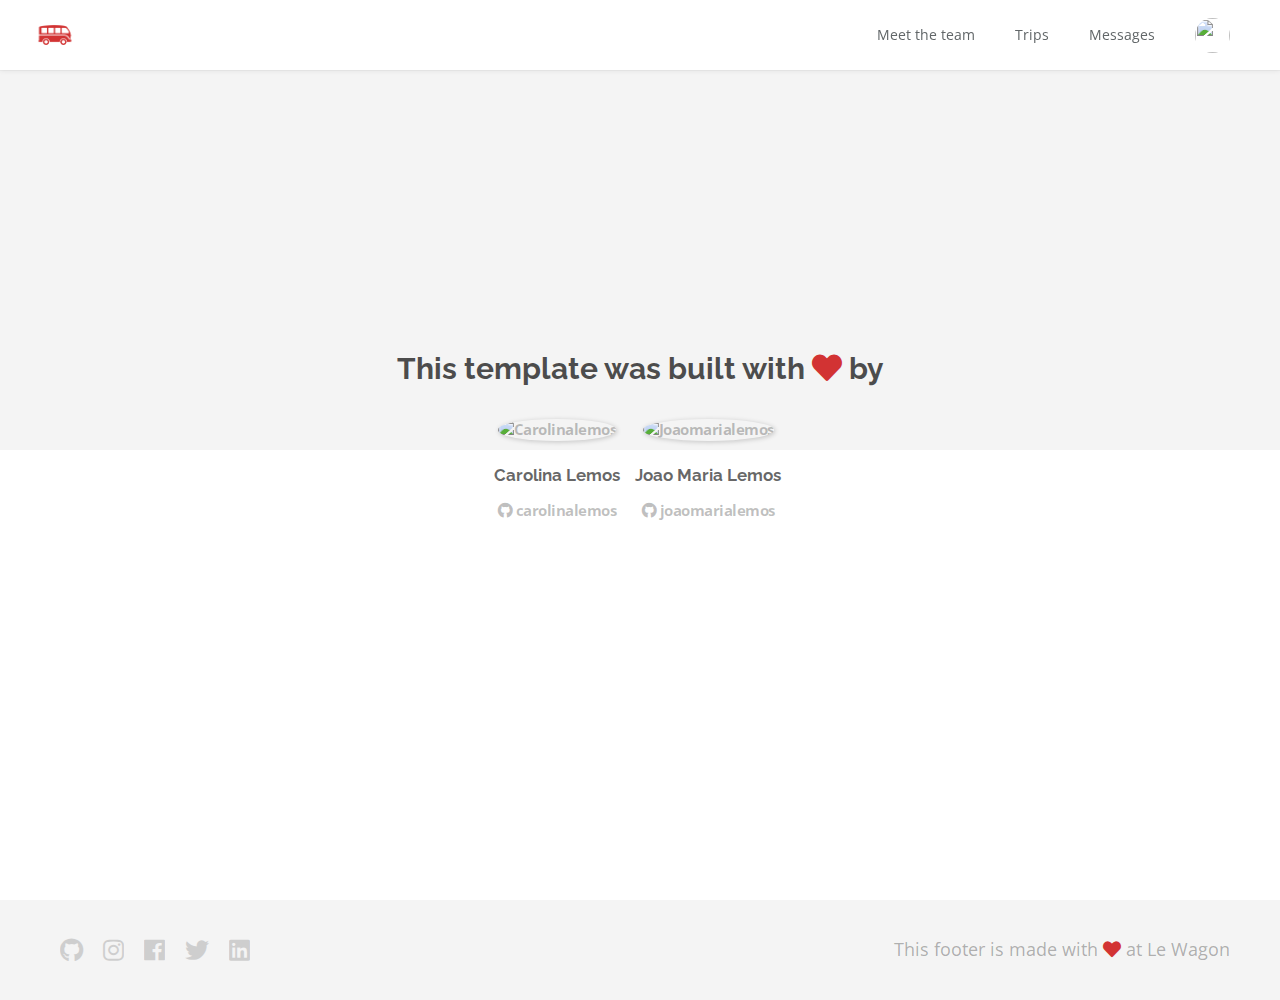
==== commit ef93a85a: "Automated commit at 2018-11-19 12:49:41 UTC by middleman-deploy 2.0.0-alpha" ====
--- a/about.html
+++ b/about.html
@@ -7,32 +7,83 @@
           content="width=device-width, initial-scale=1, shrink-to-fit=no">
     <!-- Use the title from a page's frontmatter if it has one -->
     <title>Le Wagon - Middleman - About</title>
-    <link href="stylesheets/application-d8451641.css" rel="stylesheet" />
+    <link href="stylesheets/application-02f96cf7.css" rel="stylesheet" />
     <script src="javascripts/application-93de88c9.js"></script>
     <link href="images/favicon-f15af148.png" rel="icon" type="image/png" />
   </head>
   <body>
+    <div class="navbar-wagon">
+  <!-- Logo -->
+  <a href="/" class="navbar-wagon-brand">
+    <img src="images/logo-acc9c0ec.png" id="logo" alt="Logo" />
+  </a>
+
+  <!-- Right Navigation -->
+  <div class="navbar-wagon-right hidden-xs hidden-sm">
+    <a href="about.html" class="navbar-wagon-item navbar-wagon-link">Meet the team</a>
+    <a href="" class="navbar-wagon-item navbar-wagon-link">Trips</a>
+    <a href="" class="navbar-wagon-item navbar-wagon-link">Messages</a>
+
+    <!-- Profile picture with dropdown list -->
+    <div class="navbar-wagon-item">
+      <div class="dropdown">
+        <img src="https://kitt.lewagon.com/placeholder/users/carolinalemos" class="avatar dropdown-toggle" id="navbar-wagon-menu" data-toggle="dropdown">
+        <ul class="dropdown-menu dropdown-menu-right navbar-wagon-dropdown-menu">
+          <li><a href="#">Profile</a></li>
+          <li><a href="#">Dashboard</a></li>
+          <li><a href="#">Log Out</a></li>
+        </ul>
+      </div>
+    </div>
+  </div>
+
+  <!-- Dropdown appearing on mobile only -->
+  <div class="navbar-wagon-item hidden-md hidden-lg">
+    <div class="dropdown">
+      <i class="fas fa-bars dropdown-toggle" data-toggle="dropdown" role="button"></i>
+      <ul class="dropdown-menu dropdown-menu-right navbar-wagon-dropdown-menu">
+        <li><a href="#">Host</a></li>
+        <li><a href="#">Trips</a></li>
+        <li><a href="#">Messagese</a></li>
+      </ul>
+    </div>
+  </div>
+</div>
+
     <div id="about">
   <div class="about-content">
     <h1>This template was built with <i class="fas fa-heart"></i> by</h1>
     <ul class="list-inline">
         <li>
-<a href="https://kitt.lewagon.com/alumni/ssaunier" target="_blank">            <img src="https://kitt.lewagon.com/placeholder/users/ssaunier" class="img-circle" alt="Ssaunier" />
-</a>          <h2>Sébastien Saunier</h2>
+<a href="https://kitt.lewagon.com/alumni/carolinalemos" target="_blank">            <img src="https://kitt.lewagon.com/placeholder/users/carolinalemos" class="img-circle" alt="Carolinalemos" />
+</a>          <h2>Carolina Lemos</h2>
           <p>
-<a href="https://github.com/ssaunier" target="_blank">              <i class="fab fa-github"></i> ssaunier
+<a href="https://github.com/carolinalemos" target="_blank">              <i class="fab fa-github"></i> carolinalemos
 </a>          </p>
         </li>
         <li>
-<a href="https://kitt.lewagon.com/alumni/Papillard" target="_blank">            <img src="https://kitt.lewagon.com/placeholder/users/Papillard" class="img-circle" alt="Papillard" />
-</a>          <h2>Boris Paillard</h2>
+<a href="https://kitt.lewagon.com/alumni/joaomarialemos" target="_blank">            <img src="https://kitt.lewagon.com/placeholder/users/joaomarialemos" class="img-circle" alt="Joaomarialemos" />
+</a>          <h2>Joao Maria Lemos</h2>
           <p>
-<a href="https://github.com/Papillard" target="_blank">              <i class="fab fa-github"></i> Papillard
+<a href="https://github.com/joaomarialemos" target="_blank">              <i class="fab fa-github"></i> joaomarialemos
 </a>          </p>
         </li>
     </ul>
   </div>
 </div>
 
+    <div class="footer">
+  <div class="footer-links">
+    <a href="#"><i class="fab fa-github"></i></a>
+    <a href="#"><i class="fab fa-instagram"></i></a>
+    <a href="#"><i class="fab fa-facebook"></i></a>
+    <a href="#"><i class="fab fa-twitter"></i></a>
+    <a href="#"><i class="fab fa-linkedin"></i></a>
+  </div>
+  <div class="footer-copyright">
+    This footer is made with <i class="fas fa-heart"></i> at Le Wagon
+  </div>
+</div>
+
   </body>
 </html>
--- a/stylesheets/application-02f96cf7.css
+++ b/stylesheets/application-02f96cf7.css
@@ -0,0 +1,8 @@
+@import url("https://fonts.googleapis.com/css?family=Open+Sans:400,300,700|Raleway:400,100,300,700,500");/*!
+ * Bootstrap v3.3.7 (http://getbootstrap.com)
+ * Copyright 2011-2016 Twitter, Inc.
+ * Licensed under MIT (https://github.com/twbs/bootstrap/blob/master/LICENSE)
+ *//*! normalize.css v3.0.3 | MIT License | github.com/necolas/normalize.css */html{font-family:sans-serif;-ms-text-size-adjust:100%;-webkit-text-size-adjust:100%}body{margin:0}article,aside,details,figcaption,figure,footer,header,hgroup,main,menu,nav,section,summary{display:block}audio,canvas,progress,video{display:inline-block;vertical-align:baseline}audio:not([controls]){display:none;height:0}[hidden],template{display:none}a{background-color:transparent}a:active,a:hover{outline:0}abbr[title]{border-bottom:1px dotted}b,strong{font-weight:bold}dfn{font-style:italic}h1{font-size:2em;margin:0.67em 0}mark{background:#ff0;color:#000}small{font-size:80%}sub,sup{font-size:75%;line-height:0;position:relative;vertical-align:baseline}sup{top:-0.5em}sub{bottom:-0.25em}img{border:0}svg:not(:root){overflow:hidden}figure{margin:1em 40px}hr{-webkit-box-sizing:content-box;box-sizing:content-box;height:0}pre{overflow:auto}code,kbd,pre,samp{font-family:monospace, monospace;font-size:1em}button,input,optgroup,select,textarea{color:inherit;font:inherit;margin:0}button{overflow:visible}button,select{text-transform:none}button,html input[type="button"],input[type="reset"],input[type="submit"]{-webkit-appearance:button;cursor:pointer}button[disabled],html input[disabled]{cursor:default}button::-moz-focus-inner,input::-moz-focus-inner{border:0;padding:0}input{line-height:normal}input[type="checkbox"],input[type="radio"]{-webkit-box-sizing:border-box;box-sizing:border-box;padding:0}input[type="number"]::-webkit-inner-spin-button,input[type="number"]::-webkit-outer-spin-button{height:auto}input[type="search"]{-webkit-appearance:textfield;-webkit-box-sizing:content-box;box-sizing:content-box}input[type="search"]::-webkit-search-cancel-button,input[type="search"]::-webkit-search-decoration{-webkit-appearance:none}fieldset{border:1px solid #c0c0c0;margin:0 2px;padding:0.35em 0.625em 0.75em}legend{border:0;padding:0}textarea{overflow:auto}optgroup{font-weight:bold}table{border-collapse:collapse;border-spacing:0}td,th{padding:0}/*! Source: https://github.com/h5bp/html5-boilerplate/blob/master/src/css/main.css */@media print{*,*:before,*:after{background:transparent !important;color:#000 !important;-webkit-box-shadow:none !important;box-shadow:none !important;text-shadow:none !important}a,a:visited{text-decoration:underline}a[href]:after{content:" (" attr(href) ")"}abbr[title]:after{content:" (" attr(title) ")"}a[href^="#"]:after,a[href^="javascript:"]:after{content:""}pre,blockquote{border:1px solid #999;page-break-inside:avoid}thead{display:table-header-group}tr,img{page-break-inside:avoid}img{max-width:100% !important}p,h2,h3{orphans:3;widows:3}h2,h3{page-break-after:avoid}.navbar{display:none}.btn>.caret,.dropup>.btn>.caret{border-top-color:#000 !important}.label{border:1px solid #000}.table{border-collapse:collapse !important}.table td,.table th{background-color:#fff !important}.table-bordered th,.table-bordered td{border:1px solid #ddd !important}}@font-face{font-family:'Glyphicons Halflings';src:url("../assets/bootstrap/glyphicons-halflings-regular-86b6f62b.eot");src:url("../assets/bootstrap/glyphicons-halflings-regular-86b6f62b.eot?#iefix") format("embedded-opentype"),url("../assets/bootstrap/glyphicons-halflings-regular-ca35b697.woff2") format("woff2"),url("../assets/bootstrap/glyphicons-halflings-regular-278e49a8.woff") format("woff"),url("../assets/bootstrap/glyphicons-halflings-regular-44bc1850.ttf") format("truetype"),url("../assets/bootstrap/glyphicons-halflings-regular-de51a849.svg#glyphicons_halflingsregular") format("svg")}.glyphicon{position:relative;top:1px;display:inline-block;font-family:'Glyphicons Halflings';font-style:normal;font-weight:normal;line-height:1;-webkit-font-smoothing:antialiased;-moz-osx-font-smoothing:grayscale}.glyphicon-asterisk:before{content:"\002a"}.glyphicon-plus:before{content:"\002b"}.glyphicon-euro:before,.glyphicon-eur:before{content:"\20ac"}.glyphicon-minus:before{content:"\2212"}.glyphicon-cloud:before{content:"\2601"}.glyphicon-envelope:before{content:"\2709"}.glyphicon-pencil:before{content:"\270f"}.glyphicon-glass:before{content:"\e001"}.glyphicon-music:before{content:"\e002"}.glyphicon-search:before{content:"\e003"}.glyphicon-heart:before{content:"\e005"}.glyphicon-star:before{content:"\e006"}.glyphicon-star-empty:before{content:"\e007"}.glyphicon-user:before{content:"\e008"}.glyphicon-film:before{content:"\e009"}.glyphicon-th-large:before{content:"\e010"}.glyphicon-th:before{content:"\e011"}.glyphicon-th-list:before{content:"\e012"}.glyphicon-ok:before{content:"\e013"}.glyphicon-remove:before{content:"\e014"}.glyphicon-zoom-in:before{content:"\e015"}.glyphicon-zoom-out:before{content:"\e016"}.glyphicon-off:before{content:"\e017"}.glyphicon-signal:before{content:"\e018"}.glyphicon-cog:before{content:"\e019"}.glyphicon-trash:before{content:"\e020"}.glyphicon-home:before{content:"\e021"}.glyphicon-file:before{content:"\e022"}.glyphicon-time:before{content:"\e023"}.glyphicon-road:before{content:"\e024"}.glyphicon-download-alt:before{content:"\e025"}.glyphicon-download:before{content:"\e026"}.glyphicon-upload:before{content:"\e027"}.glyphicon-inbox:before{content:"\e028"}.glyphicon-play-circle:before{content:"\e029"}.glyphicon-repeat:before{content:"\e030"}.glyphicon-refresh:before{content:"\e031"}.glyphicon-list-alt:before{content:"\e032"}.glyphicon-lock:before{content:"\e033"}.glyphicon-flag:before{content:"\e034"}.glyphicon-headphones:before{content:"\e035"}.glyphicon-volume-off:before{content:"\e036"}.glyphicon-volume-down:before{content:"\e037"}.glyphicon-volume-up:before{content:"\e038"}.glyphicon-qrcode:before{content:"\e039"}.glyphicon-barcode:before{content:"\e040"}.glyphicon-tag:before{content:"\e041"}.glyphicon-tags:before{content:"\e042"}.glyphicon-book:before{content:"\e043"}.glyphicon-bookmark:before{content:"\e044"}.glyphicon-print:before{content:"\e045"}.glyphicon-camera:before{content:"\e046"}.glyphicon-font:before{content:"\e047"}.glyphicon-bold:before{content:"\e048"}.glyphicon-italic:before{content:"\e049"}.glyphicon-text-height:before{content:"\e050"}.glyphicon-text-width:before{content:"\e051"}.glyphicon-align-left:before{content:"\e052"}.glyphicon-align-center:before{content:"\e053"}.glyphicon-align-right:before{content:"\e054"}.glyphicon-align-justify:before{content:"\e055"}.glyphicon-list:before{content:"\e056"}.glyphicon-indent-left:before{content:"\e057"}.glyphicon-indent-right:before{content:"\e058"}.glyphicon-facetime-video:before{content:"\e059"}.glyphicon-picture:before{content:"\e060"}.glyphicon-map-marker:before{content:"\e062"}.glyphicon-adjust:before{content:"\e063"}.glyphicon-tint:before{content:"\e064"}.glyphicon-edit:before{content:"\e065"}.glyphicon-share:before{content:"\e066"}.glyphicon-check:before{content:"\e067"}.glyphicon-move:before{content:"\e068"}.glyphicon-step-backward:before{content:"\e069"}.glyphicon-fast-backward:before{content:"\e070"}.glyphicon-backward:before{content:"\e071"}.glyphicon-play:before{content:"\e072"}.glyphicon-pause:before{content:"\e073"}.glyphicon-stop:before{content:"\e074"}.glyphicon-forward:before{content:"\e075"}.glyphicon-fast-forward:before{content:"\e076"}.glyphicon-step-forward:before{content:"\e077"}.glyphicon-eject:before{content:"\e078"}.glyphicon-chevron-left:before{content:"\e079"}.glyphicon-chevron-right:before{content:"\e080"}.glyphicon-plus-sign:before{content:"\e081"}.glyphicon-minus-sign:before{content:"\e082"}.glyphicon-remove-sign:before{content:"\e083"}.glyphicon-ok-sign:before{content:"\e084"}.glyphicon-question-sign:before{content:"\e085"}.glyphicon-info-sign:before{content:"\e086"}.glyphicon-screenshot:before{content:"\e087"}.glyphicon-remove-circle:before{content:"\e088"}.glyphicon-ok-circle:before{content:"\e089"}.glyphicon-ban-circle:before{content:"\e090"}.glyphicon-arrow-left:before{content:"\e091"}.glyphicon-arrow-right:before{content:"\e092"}.glyphicon-arrow-up:before{content:"\e093"}.glyphicon-arrow-down:before{content:"\e094"}.glyphicon-share-alt:before{content:"\e095"}.glyphicon-resize-full:before{content:"\e096"}.glyphicon-resize-small:before{content:"\e097"}.glyphicon-exclamation-sign:before{content:"\e101"}.glyphicon-gift:before{content:"\e102"}.glyphicon-leaf:before{content:"\e103"}.glyphicon-fire:before{content:"\e104"}.glyphicon-eye-open:before{content:"\e105"}.glyphicon-eye-close:before{content:"\e106"}.glyphicon-warning-sign:before{content:"\e107"}.glyphicon-plane:before{content:"\e108"}.glyphicon-calendar:before{content:"\e109"}.glyphicon-random:before{content:"\e110"}.glyphicon-comment:before{content:"\e111"}.glyphicon-magnet:before{content:"\e112"}.glyphicon-chevron-up:before{content:"\e113"}.glyphicon-chevron-down:before{content:"\e114"}.glyphicon-retweet:before{content:"\e115"}.glyphicon-shopping-cart:before{content:"\e116"}.glyphicon-folder-close:before{content:"\e117"}.glyphicon-folder-open:before{content:"\e118"}.glyphicon-resize-vertical:before{content:"\e119"}.glyphicon-resize-horizontal:before{content:"\e120"}.glyphicon-hdd:before{content:"\e121"}.glyphicon-bullhorn:before{content:"\e122"}.glyphicon-bell:before{content:"\e123"}.glyphicon-certificate:before{content:"\e124"}.glyphicon-thumbs-up:before{content:"\e125"}.glyphicon-thumbs-down:before{content:"\e126"}.glyphicon-hand-right:before{content:"\e127"}.glyphicon-hand-left:before{content:"\e128"}.glyphicon-hand-up:before{content:"\e129"}.glyphicon-hand-down:before{content:"\e130"}.glyphicon-circle-arrow-right:before{content:"\e131"}.glyphicon-circle-arrow-left:before{content:"\e132"}.glyphicon-circle-arrow-up:before{content:"\e133"}.glyphicon-circle-arrow-down:before{content:"\e134"}.glyphicon-globe:before{content:"\e135"}.glyphicon-wrench:before{content:"\e136"}.glyphicon-tasks:before{content:"\e137"}.glyphicon-filter:before{content:"\e138"}.glyphicon-briefcase:before{content:"\e139"}.glyphicon-fullscreen:before{content:"\e140"}.glyphicon-dashboard:before{content:"\e141"}.glyphicon-paperclip:before{content:"\e142"}.glyphicon-heart-empty:before{content:"\e143"}.glyphicon-link:before{content:"\e144"}.glyphicon-phone:before{content:"\e145"}.glyphicon-pushpin:before{content:"\e146"}.glyphicon-usd:before{content:"\e148"}.glyphicon-gbp:before{content:"\e149"}.glyphicon-sort:before{content:"\e150"}.glyphicon-sort-by-alphabet:before{content:"\e151"}.glyphicon-sort-by-alphabet-alt:before{content:"\e152"}.glyphicon-sort-by-order:before{content:"\e153"}.glyphicon-sort-by-order-alt:before{content:"\e154"}.glyphicon-sort-by-attributes:before{content:"\e155"}.glyphicon-sort-by-attributes-alt:before{content:"\e156"}.glyphicon-unchecked:before{content:"\e157"}.glyphicon-expand:before{content:"\e158"}.glyphicon-collapse-down:before{content:"\e159"}.glyphicon-collapse-up:before{content:"\e160"}.glyphicon-log-in:before{content:"\e161"}.glyphicon-flash:before{content:"\e162"}.glyphicon-log-out:before{content:"\e163"}.glyphicon-new-window:before{content:"\e164"}.glyphicon-record:before{content:"\e165"}.glyphicon-save:before{content:"\e166"}.glyphicon-open:before{content:"\e167"}.glyphicon-saved:before{content:"\e168"}.glyphicon-import:before{content:"\e169"}.glyphicon-export:before{content:"\e170"}.glyphicon-send:before{content:"\e171"}.glyphicon-floppy-disk:before{content:"\e172"}.glyphicon-floppy-saved:before{content:"\e173"}.glyphicon-floppy-remove:before{content:"\e174"}.glyphicon-floppy-save:before{content:"\e175"}.glyphicon-floppy-open:before{content:"\e176"}.glyphicon-credit-card:before{content:"\e177"}.glyphicon-transfer:before{content:"\e178"}.glyphicon-cutlery:before{content:"\e179"}.glyphicon-header:before{content:"\e180"}.glyphicon-compressed:before{content:"\e181"}.glyphicon-earphone:before{content:"\e182"}.glyphicon-phone-alt:before{content:"\e183"}.glyphicon-tower:before{content:"\e184"}.glyphicon-stats:before{content:"\e185"}.glyphicon-sd-video:before{content:"\e186"}.glyphicon-hd-video:before{content:"\e187"}.glyphicon-subtitles:before{content:"\e188"}.glyphicon-sound-stereo:before{content:"\e189"}.glyphicon-sound-dolby:before{content:"\e190"}.glyphicon-sound-5-1:before{content:"\e191"}.glyphicon-sound-6-1:before{content:"\e192"}.glyphicon-sound-7-1:before{content:"\e193"}.glyphicon-copyright-mark:before{content:"\e194"}.glyphicon-registration-mark:before{content:"\e195"}.glyphicon-cloud-download:before{content:"\e197"}.glyphicon-cloud-upload:before{content:"\e198"}.glyphicon-tree-conifer:before{content:"\e199"}.glyphicon-tree-deciduous:before{content:"\e200"}.glyphicon-cd:before{content:"\e201"}.glyphicon-save-file:before{content:"\e202"}.glyphicon-open-file:before{content:"\e203"}.glyphicon-level-up:before{content:"\e204"}.glyphicon-copy:before{content:"\e205"}.glyphicon-paste:before{content:"\e206"}.glyphicon-alert:before{content:"\e209"}.glyphicon-equalizer:before{content:"\e210"}.glyphicon-king:before{content:"\e211"}.glyphicon-queen:before{content:"\e212"}.glyphicon-pawn:before{content:"\e213"}.glyphicon-bishop:before{content:"\e214"}.glyphicon-knight:before{content:"\e215"}.glyphicon-baby-formula:before{content:"\e216"}.glyphicon-tent:before{content:"\26fa"}.glyphicon-blackboard:before{content:"\e218"}.glyphicon-bed:before{content:"\e219"}.glyphicon-apple:before{content:"\f8ff"}.glyphicon-erase:before{content:"\e221"}.glyphicon-hourglass:before{content:"\231b"}.glyphicon-lamp:before{content:"\e223"}.glyphicon-duplicate:before{content:"\e224"}.glyphicon-piggy-bank:before{content:"\e225"}.glyphicon-scissors:before{content:"\e226"}.glyphicon-bitcoin:before{content:"\e227"}.glyphicon-btc:before{content:"\e227"}.glyphicon-xbt:before{content:"\e227"}.glyphicon-yen:before{content:"\00a5"}.glyphicon-jpy:before{content:"\00a5"}.glyphicon-ruble:before{content:"\20bd"}.glyphicon-rub:before{content:"\20bd"}.glyphicon-scale:before{content:"\e230"}.glyphicon-ice-lolly:before{content:"\e231"}.glyphicon-ice-lolly-tasted:before{content:"\e232"}.glyphicon-education:before{content:"\e233"}.glyphicon-option-horizontal:before{content:"\e234"}.glyphicon-option-vertical:before{content:"\e235"}.glyphicon-menu-hamburger:before{content:"\e236"}.glyphicon-modal-window:before{content:"\e237"}.glyphicon-oil:before{content:"\e238"}.glyphicon-grain:before{content:"\e239"}.glyphicon-sunglasses:before{content:"\e240"}.glyphicon-text-size:before{content:"\e241"}.glyphicon-text-color:before{content:"\e242"}.glyphicon-text-background:before{content:"\e243"}.glyphicon-object-align-top:before{content:"\e244"}.glyphicon-object-align-bottom:before{content:"\e245"}.glyphicon-object-align-horizontal:before{content:"\e246"}.glyphicon-object-align-left:before{content:"\e247"}.glyphicon-object-align-vertical:before{content:"\e248"}.glyphicon-object-align-right:before{content:"\e249"}.glyphicon-triangle-right:before{content:"\e250"}.glyphicon-triangle-left:before{content:"\e251"}.glyphicon-triangle-bottom:before{content:"\e252"}.glyphicon-triangle-top:before{content:"\e253"}.glyphicon-console:before{content:"\e254"}.glyphicon-superscript:before{content:"\e255"}.glyphicon-subscript:before{content:"\e256"}.glyphicon-menu-left:before{content:"\e257"}.glyphicon-menu-right:before{content:"\e258"}.glyphicon-menu-down:before{content:"\e259"}.glyphicon-menu-up:before{content:"\e260"}*{-webkit-box-sizing:border-box;box-sizing:border-box}*:before,*:after{-webkit-box-sizing:border-box;box-sizing:border-box}html{font-size:10px;-webkit-tap-highlight-color:transparent}body{font-family:"Open Sans", "Helvetica", "sans-serif";font-size:18px;line-height:1.42857143;color:#333333;background-color:#F4F4F4}input,button,select,textarea{font-family:inherit;font-size:inherit;line-height:inherit}a{color:#469AE0;text-decoration:none}a:hover,a:focus{color:#1f74ba;text-decoration:underline}a:focus{outline:5px auto -webkit-focus-ring-color;outline-offset:-2px}figure{margin:0}img{vertical-align:middle}.img-responsive{display:block;max-width:100%;height:auto}.img-rounded{border-radius:2px}.img-thumbnail{padding:4px;line-height:1.42857143;background-color:#F4F4F4;border:1px solid #ddd;border-radius:2px;-webkit-transition:all 0.2s ease-in-out;transition:all 0.2s ease-in-out;display:inline-block;max-width:100%;height:auto}.img-circle{border-radius:50%}hr{margin-top:25px;margin-bottom:25px;border:0;border-top:1px solid #eeeeee}.sr-only{position:absolute;width:1px;height:1px;margin:-1px;padding:0;overflow:hidden;clip:rect(0, 0, 0, 0);border:0}.sr-only-focusable:active,.sr-only-focusable:focus{position:static;width:auto;height:auto;margin:0;overflow:visible;clip:auto}[role="button"]{cursor:pointer}h1,h2,h3,h4,h5,h6,.h1,.h2,.h3,.h4,.h5,.h6{font-family:"Raleway", "Helvetica", "sans-serif";font-weight:500;line-height:1.1;color:inherit}h1 small,h1 .small,h2 small,h2 .small,h3 small,h3 .small,h4 small,h4 .small,h5 small,h5 .small,h6 small,h6 .small,.h1 small,.h1 .small,.h2 small,.h2 .small,.h3 small,.h3 .small,.h4 small,.h4 .small,.h5 small,.h5 .small,.h6 small,.h6 .small{font-weight:normal;line-height:1;color:#777777}h1,.h1,h2,.h2,h3,.h3{margin-top:25px;margin-bottom:12.5px}h1 small,h1 .small,.h1 small,.h1 .small,h2 small,h2 .small,.h2 small,.h2 .small,h3 small,h3 .small,.h3 small,.h3 .small{font-size:65%}h4,.h4,h5,.h5,h6,.h6{margin-top:12.5px;margin-bottom:12.5px}h4 small,h4 .small,.h4 small,.h4 .small,h5 small,h5 .small,.h5 small,.h5 .small,h6 small,h6 .small,.h6 small,.h6 .small{font-size:75%}h1,.h1{font-size:46px}h2,.h2{font-size:38px}h3,.h3{font-size:31px}h4,.h4{font-size:23px}h5,.h5{font-size:18px}h6,.h6{font-size:16px}p{margin:0 0 12.5px}.lead{margin-bottom:25px;font-size:20px;font-weight:300;line-height:1.4}@media (min-width: 768px){.lead{font-size:27px}}small,.small{font-size:88%}mark,.mark{background-color:#fcf8e3;padding:.2em}.text-left{text-align:left}.text-right{text-align:right}.text-center{text-align:center}.text-justify{text-align:justify}.text-nowrap{white-space:nowrap}.text-lowercase{text-transform:lowercase}.text-uppercase,.initialism{text-transform:uppercase}.text-capitalize{text-transform:capitalize}.text-muted{color:#777777}.text-primary{color:#469AE0}a.text-primary:hover,a.text-primary:focus{color:#2381d0}.text-success{color:#3c763d}a.text-success:hover,a.text-success:focus{color:#2b542c}.text-info{color:#31708f}a.text-info:hover,a.text-info:focus{color:#245269}.text-warning{color:#8a6d3b}a.text-warning:hover,a.text-warning:focus{color:#66512c}.text-danger{color:#a94442}a.text-danger:hover,a.text-danger:focus{color:#843534}.bg-primary{color:#fff}.bg-primary{background-color:#469AE0}a.bg-primary:hover,a.bg-primary:focus{background-color:#2381d0}.bg-success{background-color:#dff0d8}a.bg-success:hover,a.bg-success:focus{background-color:#c1e2b3}.bg-info{background-color:#d9edf7}a.bg-info:hover,a.bg-info:focus{background-color:#afd9ee}.bg-warning{background-color:#fcf8e3}a.bg-warning:hover,a.bg-warning:focus{background-color:#f7ecb5}.bg-danger{background-color:#f2dede}a.bg-danger:hover,a.bg-danger:focus{background-color:#e4b9b9}.page-header{padding-bottom:11.5px;margin:50px 0 25px;border-bottom:1px solid #eeeeee}ul,ol{margin-top:0;margin-bottom:12.5px}ul ul,ul ol,ol ul,ol ol{margin-bottom:0}.list-unstyled{padding-left:0;list-style:none}.list-inline{padding-left:0;list-style:none;margin-left:-5px}.list-inline>li{display:inline-block;padding-left:5px;padding-right:5px}dl{margin-top:0;margin-bottom:25px}dt,dd{line-height:1.42857143}dt{font-weight:bold}dd{margin-left:0}.dl-horizontal dd:before,.dl-horizontal dd:after{content:" ";display:table}.dl-horizontal dd:after{clear:both}@media (min-width: 768px){.dl-horizontal dt{float:left;width:160px;clear:left;text-align:right;overflow:hidden;text-overflow:ellipsis;white-space:nowrap}.dl-horizontal dd{margin-left:180px}}abbr[title],abbr[data-original-title]{cursor:help;border-bottom:1px dotted #777777}.initialism{font-size:90%}blockquote{padding:12.5px 25px;margin:0 0 25px;font-size:22.5px;border-left:5px solid #eeeeee}blockquote p:last-child,blockquote ul:last-child,blockquote ol:last-child{margin-bottom:0}blockquote footer,blockquote small,blockquote .small{display:block;font-size:80%;line-height:1.42857143;color:#777777}blockquote footer:before,blockquote small:before,blockquote .small:before{content:'\2014 \00A0'}.blockquote-reverse,blockquote.pull-right{padding-right:15px;padding-left:0;border-right:5px solid #eeeeee;border-left:0;text-align:right}.blockquote-reverse footer:before,.blockquote-reverse small:before,.blockquote-reverse .small:before,blockquote.pull-right footer:before,blockquote.pull-right small:before,blockquote.pull-right .small:before{content:''}.blockquote-reverse footer:after,.blockquote-reverse small:after,.blockquote-reverse .small:after,blockquote.pull-right footer:after,blockquote.pull-right small:after,blockquote.pull-right .small:after{content:'\00A0 \2014'}address{margin-bottom:25px;font-style:normal;line-height:1.42857143}code,kbd,pre,samp{font-family:Menlo, Monaco, Consolas, "Courier New", monospace}code{padding:2px 4px;font-size:90%;color:#c7254e;background-color:#f9f2f4;border-radius:2px}kbd{padding:2px 4px;font-size:90%;color:#fff;background-color:#333;border-radius:2px;-webkit-box-shadow:inset 0 -1px 0 rgba(0,0,0,0.25);box-shadow:inset 0 -1px 0 rgba(0,0,0,0.25)}kbd kbd{padding:0;font-size:100%;font-weight:bold;-webkit-box-shadow:none;box-shadow:none}pre{display:block;padding:12px;margin:0 0 12.5px;font-size:17px;line-height:1.42857143;word-break:break-all;word-wrap:break-word;color:#333333;background-color:#f5f5f5;border:1px solid #ccc;border-radius:2px}pre code{padding:0;font-size:inherit;color:inherit;white-space:pre-wrap;background-color:transparent;border-radius:0}.pre-scrollable{max-height:340px;overflow-y:scroll}.container{margin-right:auto;margin-left:auto;padding-left:15px;padding-right:15px}.container:before,.container:after{content:" ";display:table}.container:after{clear:both}@media (min-width: 768px){.container{width:750px}}@media (min-width: 992px){.container{width:970px}}@media (min-width: 1200px){.container{width:1170px}}.container-fluid{margin-right:auto;margin-left:auto;padding-left:15px;padding-right:15px}.container-fluid:before,.container-fluid:after{content:" ";display:table}.container-fluid:after{clear:both}.row{margin-left:-15px;margin-right:-15px}.row:before,.row:after{content:" ";display:table}.row:after{clear:both}.col-xs-1,.col-sm-1,.col-md-1,.col-lg-1,.col-xs-2,.col-sm-2,.col-md-2,.col-lg-2,.col-xs-3,.col-sm-3,.col-md-3,.col-lg-3,.col-xs-4,.col-sm-4,.col-md-4,.col-lg-4,.col-xs-5,.col-sm-5,.col-md-5,.col-lg-5,.col-xs-6,.col-sm-6,.col-md-6,.col-lg-6,.col-xs-7,.col-sm-7,.col-md-7,.col-lg-7,.col-xs-8,.col-sm-8,.col-md-8,.col-lg-8,.col-xs-9,.col-sm-9,.col-md-9,.col-lg-9,.col-xs-10,.col-sm-10,.col-md-10,.col-lg-10,.col-xs-11,.col-sm-11,.col-md-11,.col-lg-11,.col-xs-12,.col-sm-12,.col-md-12,.col-lg-12{position:relative;min-height:1px;padding-left:15px;padding-right:15px}.col-xs-1,.col-xs-2,.col-xs-3,.col-xs-4,.col-xs-5,.col-xs-6,.col-xs-7,.col-xs-8,.col-xs-9,.col-xs-10,.col-xs-11,.col-xs-12{float:left}.col-xs-1{width:8.33333333%}.col-xs-2{width:16.66666667%}.col-xs-3{width:25%}.col-xs-4{width:33.33333333%}.col-xs-5{width:41.66666667%}.col-xs-6{width:50%}.col-xs-7{width:58.33333333%}.col-xs-8{width:66.66666667%}.col-xs-9{width:75%}.col-xs-10{width:83.33333333%}.col-xs-11{width:91.66666667%}.col-xs-12{width:100%}.col-xs-pull-0{right:auto}.col-xs-pull-1{right:8.33333333%}.col-xs-pull-2{right:16.66666667%}.col-xs-pull-3{right:25%}.col-xs-pull-4{right:33.33333333%}.col-xs-pull-5{right:41.66666667%}.col-xs-pull-6{right:50%}.col-xs-pull-7{right:58.33333333%}.col-xs-pull-8{right:66.66666667%}.col-xs-pull-9{right:75%}.col-xs-pull-10{right:83.33333333%}.col-xs-pull-11{right:91.66666667%}.col-xs-pull-12{right:100%}.col-xs-push-0{left:auto}.col-xs-push-1{left:8.33333333%}.col-xs-push-2{left:16.66666667%}.col-xs-push-3{left:25%}.col-xs-push-4{left:33.33333333%}.col-xs-push-5{left:41.66666667%}.col-xs-push-6{left:50%}.col-xs-push-7{left:58.33333333%}.col-xs-push-8{left:66.66666667%}.col-xs-push-9{left:75%}.col-xs-push-10{left:83.33333333%}.col-xs-push-11{left:91.66666667%}.col-xs-push-12{left:100%}.col-xs-offset-0{margin-left:0%}.col-xs-offset-1{margin-left:8.33333333%}.col-xs-offset-2{margin-left:16.66666667%}.col-xs-offset-3{margin-left:25%}.col-xs-offset-4{margin-left:33.33333333%}.col-xs-offset-5{margin-left:41.66666667%}.col-xs-offset-6{margin-left:50%}.col-xs-offset-7{margin-left:58.33333333%}.col-xs-offset-8{margin-left:66.66666667%}.col-xs-offset-9{margin-left:75%}.col-xs-offset-10{margin-left:83.33333333%}.col-xs-offset-11{margin-left:91.66666667%}.col-xs-offset-12{margin-left:100%}@media (min-width: 768px){.col-sm-1,.col-sm-2,.col-sm-3,.col-sm-4,.col-sm-5,.col-sm-6,.col-sm-7,.col-sm-8,.col-sm-9,.col-sm-10,.col-sm-11,.col-sm-12{float:left}.col-sm-1{width:8.33333333%}.col-sm-2{width:16.66666667%}.col-sm-3{width:25%}.col-sm-4{width:33.33333333%}.col-sm-5{width:41.66666667%}.col-sm-6{width:50%}.col-sm-7{width:58.33333333%}.col-sm-8{width:66.66666667%}.col-sm-9{width:75%}.col-sm-10{width:83.33333333%}.col-sm-11{width:91.66666667%}.col-sm-12{width:100%}.col-sm-pull-0{right:auto}.col-sm-pull-1{right:8.33333333%}.col-sm-pull-2{right:16.66666667%}.col-sm-pull-3{right:25%}.col-sm-pull-4{right:33.33333333%}.col-sm-pull-5{right:41.66666667%}.col-sm-pull-6{right:50%}.col-sm-pull-7{right:58.33333333%}.col-sm-pull-8{right:66.66666667%}.col-sm-pull-9{right:75%}.col-sm-pull-10{right:83.33333333%}.col-sm-pull-11{right:91.66666667%}.col-sm-pull-12{right:100%}.col-sm-push-0{left:auto}.col-sm-push-1{left:8.33333333%}.col-sm-push-2{left:16.66666667%}.col-sm-push-3{left:25%}.col-sm-push-4{left:33.33333333%}.col-sm-push-5{left:41.66666667%}.col-sm-push-6{left:50%}.col-sm-push-7{left:58.33333333%}.col-sm-push-8{left:66.66666667%}.col-sm-push-9{left:75%}.col-sm-push-10{left:83.33333333%}.col-sm-push-11{left:91.66666667%}.col-sm-push-12{left:100%}.col-sm-offset-0{margin-left:0%}.col-sm-offset-1{margin-left:8.33333333%}.col-sm-offset-2{margin-left:16.66666667%}.col-sm-offset-3{margin-left:25%}.col-sm-offset-4{margin-left:33.33333333%}.col-sm-offset-5{margin-left:41.66666667%}.col-sm-offset-6{margin-left:50%}.col-sm-offset-7{margin-left:58.33333333%}.col-sm-offset-8{margin-left:66.66666667%}.col-sm-offset-9{margin-left:75%}.col-sm-offset-10{margin-left:83.33333333%}.col-sm-offset-11{margin-left:91.66666667%}.col-sm-offset-12{margin-left:100%}}@media (min-width: 992px){.col-md-1,.col-md-2,.col-md-3,.col-md-4,.col-md-5,.col-md-6,.col-md-7,.col-md-8,.col-md-9,.col-md-10,.col-md-11,.col-md-12{float:left}.col-md-1{width:8.33333333%}.col-md-2{width:16.66666667%}.col-md-3{width:25%}.col-md-4{width:33.33333333%}.col-md-5{width:41.66666667%}.col-md-6{width:50%}.col-md-7{width:58.33333333%}.col-md-8{width:66.66666667%}.col-md-9{width:75%}.col-md-10{width:83.33333333%}.col-md-11{width:91.66666667%}.col-md-12{width:100%}.col-md-pull-0{right:auto}.col-md-pull-1{right:8.33333333%}.col-md-pull-2{right:16.66666667%}.col-md-pull-3{right:25%}.col-md-pull-4{right:33.33333333%}.col-md-pull-5{right:41.66666667%}.col-md-pull-6{right:50%}.col-md-pull-7{right:58.33333333%}.col-md-pull-8{right:66.66666667%}.col-md-pull-9{right:75%}.col-md-pull-10{right:83.33333333%}.col-md-pull-11{right:91.66666667%}.col-md-pull-12{right:100%}.col-md-push-0{left:auto}.col-md-push-1{left:8.33333333%}.col-md-push-2{left:16.66666667%}.col-md-push-3{left:25%}.col-md-push-4{left:33.33333333%}.col-md-push-5{left:41.66666667%}.col-md-push-6{left:50%}.col-md-push-7{left:58.33333333%}.col-md-push-8{left:66.66666667%}.col-md-push-9{left:75%}.col-md-push-10{left:83.33333333%}.col-md-push-11{left:91.66666667%}.col-md-push-12{left:100%}.col-md-offset-0{margin-left:0%}.col-md-offset-1{margin-left:8.33333333%}.col-md-offset-2{margin-left:16.66666667%}.col-md-offset-3{margin-left:25%}.col-md-offset-4{margin-left:33.33333333%}.col-md-offset-5{margin-left:41.66666667%}.col-md-offset-6{margin-left:50%}.col-md-offset-7{margin-left:58.33333333%}.col-md-offset-8{margin-left:66.66666667%}.col-md-offset-9{margin-left:75%}.col-md-offset-10{margin-left:83.33333333%}.col-md-offset-11{margin-left:91.66666667%}.col-md-offset-12{margin-left:100%}}@media (min-width: 1200px){.col-lg-1,.col-lg-2,.col-lg-3,.col-lg-4,.col-lg-5,.col-lg-6,.col-lg-7,.col-lg-8,.col-lg-9,.col-lg-10,.col-lg-11,.col-lg-12{float:left}.col-lg-1{width:8.33333333%}.col-lg-2{width:16.66666667%}.col-lg-3{width:25%}.col-lg-4{width:33.33333333%}.col-lg-5{width:41.66666667%}.col-lg-6{width:50%}.col-lg-7{width:58.33333333%}.col-lg-8{width:66.66666667%}.col-lg-9{width:75%}.col-lg-10{width:83.33333333%}.col-lg-11{width:91.66666667%}.col-lg-12{width:100%}.col-lg-pull-0{right:auto}.col-lg-pull-1{right:8.33333333%}.col-lg-pull-2{right:16.66666667%}.col-lg-pull-3{right:25%}.col-lg-pull-4{right:33.33333333%}.col-lg-pull-5{right:41.66666667%}.col-lg-pull-6{right:50%}.col-lg-pull-7{right:58.33333333%}.col-lg-pull-8{right:66.66666667%}.col-lg-pull-9{right:75%}.col-lg-pull-10{right:83.33333333%}.col-lg-pull-11{right:91.66666667%}.col-lg-pull-12{right:100%}.col-lg-push-0{left:auto}.col-lg-push-1{left:8.33333333%}.col-lg-push-2{left:16.66666667%}.col-lg-push-3{left:25%}.col-lg-push-4{left:33.33333333%}.col-lg-push-5{left:41.66666667%}.col-lg-push-6{left:50%}.col-lg-push-7{left:58.33333333%}.col-lg-push-8{left:66.66666667%}.col-lg-push-9{left:75%}.col-lg-push-10{left:83.33333333%}.col-lg-push-11{left:91.66666667%}.col-lg-push-12{left:100%}.col-lg-offset-0{margin-left:0%}.col-lg-offset-1{margin-left:8.33333333%}.col-lg-offset-2{margin-left:16.66666667%}.col-lg-offset-3{margin-left:25%}.col-lg-offset-4{margin-left:33.33333333%}.col-lg-offset-5{margin-left:41.66666667%}.col-lg-offset-6{margin-left:50%}.col-lg-offset-7{margin-left:58.33333333%}.col-lg-offset-8{margin-left:66.66666667%}.col-lg-offset-9{margin-left:75%}.col-lg-offset-10{margin-left:83.33333333%}.col-lg-offset-11{margin-left:91.66666667%}.col-lg-offset-12{margin-left:100%}}table{background-color:transparent}caption{padding-top:8px;padding-bottom:8px;color:#777777;text-align:left}th{text-align:left}.table{width:100%;max-width:100%;margin-bottom:25px}.table>thead>tr>th,.table>thead>tr>td,.table>tbody>tr>th,.table>tbody>tr>td,.table>tfoot>tr>th,.table>tfoot>tr>td{padding:8px;line-height:1.42857143;vertical-align:top;border-top:1px solid #ddd}.table>thead>tr>th{vertical-align:bottom;border-bottom:2px solid #ddd}.table>caption+thead>tr:first-child>th,.table>caption+thead>tr:first-child>td,.table>colgroup+thead>tr:first-child>th,.table>colgroup+thead>tr:first-child>td,.table>thead:first-child>tr:first-child>th,.table>thead:first-child>tr:first-child>td{border-top:0}.table>tbody+tbody{border-top:2px solid #ddd}.table .table{background-color:#F4F4F4}.table-condensed>thead>tr>th,.table-condensed>thead>tr>td,.table-condensed>tbody>tr>th,.table-condensed>tbody>tr>td,.table-condensed>tfoot>tr>th,.table-condensed>tfoot>tr>td{padding:5px}.table-bordered{border:1px solid #ddd}.table-bordered>thead>tr>th,.table-bordered>thead>tr>td,.table-bordered>tbody>tr>th,.table-bordered>tbody>tr>td,.table-bordered>tfoot>tr>th,.table-bordered>tfoot>tr>td{border:1px solid #ddd}.table-bordered>thead>tr>th,.table-bordered>thead>tr>td{border-bottom-width:2px}.table-striped>tbody>tr:nth-of-type(odd){background-color:#f9f9f9}.table-hover>tbody>tr:hover{background-color:#f5f5f5}table col[class*="col-"]{position:static;float:none;display:table-column}table td[class*="col-"],table th[class*="col-"]{position:static;float:none;display:table-cell}.table>thead>tr>td.active,.table>thead>tr>th.active,.table>thead>tr.active>td,.table>thead>tr.active>th,.table>tbody>tr>td.active,.table>tbody>tr>th.active,.table>tbody>tr.active>td,.table>tbody>tr.active>th,.table>tfoot>tr>td.active,.table>tfoot>tr>th.active,.table>tfoot>tr.active>td,.table>tfoot>tr.active>th{background-color:#f5f5f5}.table-hover>tbody>tr>td.active:hover,.table-hover>tbody>tr>th.active:hover,.table-hover>tbody>tr.active:hover>td,.table-hover>tbody>tr:hover>.active,.table-hover>tbody>tr.active:hover>th{background-color:#e8e8e8}.table>thead>tr>td.success,.table>thead>tr>th.success,.table>thead>tr.success>td,.table>thead>tr.success>th,.table>tbody>tr>td.success,.table>tbody>tr>th.success,.table>tbody>tr.success>td,.table>tbody>tr.success>th,.table>tfoot>tr>td.success,.table>tfoot>tr>th.success,.table>tfoot>tr.success>td,.table>tfoot>tr.success>th{background-color:#dff0d8}.table-hover>tbody>tr>td.success:hover,.table-hover>tbody>tr>th.success:hover,.table-hover>tbody>tr.success:hover>td,.table-hover>tbody>tr:hover>.success,.table-hover>tbody>tr.success:hover>th{background-color:#d0e9c6}.table>thead>tr>td.info,.table>thead>tr>th.info,.table>thead>tr.info>td,.table>thead>tr.info>th,.table>tbody>tr>td.info,.table>tbody>tr>th.info,.table>tbody>tr.info>td,.table>tbody>tr.info>th,.table>tfoot>tr>td.info,.table>tfoot>tr>th.info,.table>tfoot>tr.info>td,.table>tfoot>tr.info>th{background-color:#d9edf7}.table-hover>tbody>tr>td.info:hover,.table-hover>tbody>tr>th.info:hover,.table-hover>tbody>tr.info:hover>td,.table-hover>tbody>tr:hover>.info,.table-hover>tbody>tr.info:hover>th{background-color:#c4e3f3}.table>thead>tr>td.warning,.table>thead>tr>th.warning,.table>thead>tr.warning>td,.table>thead>tr.warning>th,.table>tbody>tr>td.warning,.table>tbody>tr>th.warning,.table>tbody>tr.warning>td,.table>tbody>tr.warning>th,.table>tfoot>tr>td.warning,.table>tfoot>tr>th.warning,.table>tfoot>tr.warning>td,.table>tfoot>tr.warning>th{background-color:#fcf8e3}.table-hover>tbody>tr>td.warning:hover,.table-hover>tbody>tr>th.warning:hover,.table-hover>tbody>tr.warning:hover>td,.table-hover>tbody>tr:hover>.warning,.table-hover>tbody>tr.warning:hover>th{background-color:#faf2cc}.table>thead>tr>td.danger,.table>thead>tr>th.danger,.table>thead>tr.danger>td,.table>thead>tr.danger>th,.table>tbody>tr>td.danger,.table>tbody>tr>th.danger,.table>tbody>tr.danger>td,.table>tbody>tr.danger>th,.table>tfoot>tr>td.danger,.table>tfoot>tr>th.danger,.table>tfoot>tr.danger>td,.table>tfoot>tr.danger>th{background-color:#f2dede}.table-hover>tbody>tr>td.danger:hover,.table-hover>tbody>tr>th.danger:hover,.table-hover>tbody>tr.danger:hover>td,.table-hover>tbody>tr:hover>.danger,.table-hover>tbody>tr.danger:hover>th{background-color:#ebcccc}.table-responsive{overflow-x:auto;min-height:0.01%}@media screen and (max-width: 767px){.table-responsive{width:100%;margin-bottom:18.75px;overflow-y:hidden;-ms-overflow-style:-ms-autohiding-scrollbar;border:1px solid #ddd}.table-responsive>.table{margin-bottom:0}.table-responsive>.table>thead>tr>th,.table-responsive>.table>thead>tr>td,.table-responsive>.table>tbody>tr>th,.table-responsive>.table>tbody>tr>td,.table-responsive>.table>tfoot>tr>th,.table-responsive>.table>tfoot>tr>td{white-space:nowrap}.table-responsive>.table-bordered{border:0}.table-responsive>.table-bordered>thead>tr>th:first-child,.table-responsive>.table-bordered>thead>tr>td:first-child,.table-responsive>.table-bordered>tbody>tr>th:first-child,.table-responsive>.table-bordered>tbody>tr>td:first-child,.table-responsive>.table-bordered>tfoot>tr>th:first-child,.table-responsive>.table-bordered>tfoot>tr>td:first-child{border-left:0}.table-responsive>.table-bordered>thead>tr>th:last-child,.table-responsive>.table-bordered>thead>tr>td:last-child,.table-responsive>.table-bordered>tbody>tr>th:last-child,.table-responsive>.table-bordered>tbody>tr>td:last-child,.table-responsive>.table-bordered>tfoot>tr>th:last-child,.table-responsive>.table-bordered>tfoot>tr>td:last-child{border-right:0}.table-responsive>.table-bordered>tbody>tr:last-child>th,.table-responsive>.table-bordered>tbody>tr:last-child>td,.table-responsive>.table-bordered>tfoot>tr:last-child>th,.table-responsive>.table-bordered>tfoot>tr:last-child>td{border-bottom:0}}fieldset{padding:0;margin:0;border:0;min-width:0}legend{display:block;width:100%;padding:0;margin-bottom:25px;font-size:27px;line-height:inherit;color:#333333;border:0;border-bottom:1px solid #e5e5e5}label{display:inline-block;max-width:100%;margin-bottom:5px;font-weight:bold}input[type="search"]{-webkit-box-sizing:border-box;box-sizing:border-box}input[type="radio"],input[type="checkbox"]{margin:4px 0 0;margin-top:1px \9;line-height:normal}input[type="file"]{display:block}input[type="range"]{display:block;width:100%}select[multiple],select[size]{height:auto}input[type="file"]:focus,input[type="radio"]:focus,input[type="checkbox"]:focus{outline:5px auto -webkit-focus-ring-color;outline-offset:-2px}output{display:block;padding-top:7px;font-size:18px;line-height:1.42857143;color:#000000}.form-control{display:block;width:100%;height:39px;padding:6px 12px;font-size:18px;line-height:1.42857143;color:#000000;background-color:#fff;background-image:none;border:1px solid #ccc;border-radius:2px;-webkit-box-shadow:inset 0 1px 1px rgba(0,0,0,0.075);box-shadow:inset 0 1px 1px rgba(0,0,0,0.075);-webkit-transition:border-color ease-in-out 0.15s, box-shadow ease-in-out 0.15s;-webkit-transition:border-color ease-in-out 0.15s, -webkit-box-shadow ease-in-out 0.15s;transition:border-color ease-in-out 0.15s, -webkit-box-shadow ease-in-out 0.15s;transition:border-color ease-in-out 0.15s, box-shadow ease-in-out 0.15s;transition:border-color ease-in-out 0.15s, box-shadow ease-in-out 0.15s, -webkit-box-shadow ease-in-out 0.15s}.form-control:focus{border-color:#66afe9;outline:0;-webkit-box-shadow:inset 0 1px 1px rgba(0,0,0,0.075),0 0 8px rgba(102,175,233,0.6);box-shadow:inset 0 1px 1px rgba(0,0,0,0.075),0 0 8px rgba(102,175,233,0.6)}.form-control::-moz-placeholder{color:#999;opacity:1}.form-control:-ms-input-placeholder{color:#999}.form-control::-webkit-input-placeholder{color:#999}.form-control::-ms-expand{border:0;background-color:transparent}.form-control[disabled],.form-control[readonly],fieldset[disabled] .form-control{background-color:#eeeeee;opacity:1}.form-control[disabled],fieldset[disabled] .form-control{cursor:not-allowed}textarea.form-control{height:auto}input[type="search"]{-webkit-appearance:none}@media screen and (-webkit-min-device-pixel-ratio: 0){input[type="date"].form-control,input[type="time"].form-control,input[type="datetime-local"].form-control,input[type="month"].form-control{line-height:39px}input[type="date"].input-sm,.input-group-sm>input[type="date"].form-control,.input-group-sm>input[type="date"].input-group-addon,.input-group-sm>.input-group-btn>input[type="date"].btn,.input-group-sm input[type="date"],input[type="time"].input-sm,.input-group-sm>input[type="time"].form-control,.input-group-sm>input[type="time"].input-group-addon,.input-group-sm>.input-group-btn>input[type="time"].btn,.input-group-sm input[type="time"],input[type="datetime-local"].input-sm,.input-group-sm>input[type="datetime-local"].form-control,.input-group-sm>input[type="datetime-local"].input-group-addon,.input-group-sm>.input-group-btn>input[type="datetime-local"].btn,.input-group-sm input[type="datetime-local"],input[type="month"].input-sm,.input-group-sm>input[type="month"].form-control,.input-group-sm>input[type="month"].input-group-addon,.input-group-sm>.input-group-btn>input[type="month"].btn,.input-group-sm input[type="month"]{line-height:36px}input[type="date"].input-lg,.input-group-lg>input[type="date"].form-control,.input-group-lg>input[type="date"].input-group-addon,.input-group-lg>.input-group-btn>input[type="date"].btn,.input-group-lg input[type="date"],input[type="time"].input-lg,.input-group-lg>input[type="time"].form-control,.input-group-lg>input[type="time"].input-group-addon,.input-group-lg>.input-group-btn>input[type="time"].btn,.input-group-lg input[type="time"],input[type="datetime-local"].input-lg,.input-group-lg>input[type="datetime-local"].form-control,.input-group-lg>input[type="datetime-local"].input-group-addon,.input-group-lg>.input-group-btn>input[type="datetime-local"].btn,.input-group-lg input[type="datetime-local"],input[type="month"].input-lg,.input-group-lg>input[type="month"].form-control,.input-group-lg>input[type="month"].input-group-addon,.input-group-lg>.input-group-btn>input[type="month"].btn,.input-group-lg input[type="month"]{line-height:53px}}.form-group{margin-bottom:15px}.radio,.checkbox{position:relative;display:block;margin-top:10px;margin-bottom:10px}.radio label,.checkbox label{min-height:25px;padding-left:20px;margin-bottom:0;font-weight:normal;cursor:pointer}.radio input[type="radio"],.radio-inline input[type="radio"],.checkbox input[type="checkbox"],.checkbox-inline input[type="checkbox"]{position:absolute;margin-left:-20px;margin-top:4px \9}.radio+.radio,.checkbox+.checkbox{margin-top:-5px}.radio-inline,.checkbox-inline{position:relative;display:inline-block;padding-left:20px;margin-bottom:0;vertical-align:middle;font-weight:normal;cursor:pointer}.radio-inline+.radio-inline,.checkbox-inline+.checkbox-inline{margin-top:0;margin-left:10px}input[type="radio"][disabled],input[type="radio"].disabled,fieldset[disabled] input[type="radio"],input[type="checkbox"][disabled],input[type="checkbox"].disabled,fieldset[disabled] input[type="checkbox"]{cursor:not-allowed}.radio-inline.disabled,fieldset[disabled] .radio-inline,.checkbox-inline.disabled,fieldset[disabled] .checkbox-inline{cursor:not-allowed}.radio.disabled label,fieldset[disabled] .radio label,.checkbox.disabled label,fieldset[disabled] .checkbox label{cursor:not-allowed}.form-control-static{padding-top:7px;padding-bottom:7px;margin-bottom:0;min-height:43px}.form-control-static.input-lg,.input-group-lg>.form-control-static.form-control,.input-group-lg>.form-control-static.input-group-addon,.input-group-lg>.input-group-btn>.form-control-static.btn,.form-control-static.input-sm,.input-group-sm>.form-control-static.form-control,.input-group-sm>.form-control-static.input-group-addon,.input-group-sm>.input-group-btn>.form-control-static.btn{padding-left:0;padding-right:0}.input-sm,.input-group-sm>.form-control,.input-group-sm>.input-group-addon,.input-group-sm>.input-group-btn>.btn{height:36px;padding:5px 10px;font-size:16px;line-height:1.5;border-radius:2px}select.input-sm,.input-group-sm>select.form-control,.input-group-sm>select.input-group-addon,.input-group-sm>.input-group-btn>select.btn{height:36px;line-height:36px}textarea.input-sm,.input-group-sm>textarea.form-control,.input-group-sm>textarea.input-group-addon,.input-group-sm>.input-group-btn>textarea.btn,select[multiple].input-sm,.input-group-sm>select[multiple].form-control,.input-group-sm>select[multiple].input-group-addon,.input-group-sm>.input-group-btn>select[multiple].btn{height:auto}.form-group-sm .form-control{height:36px;padding:5px 10px;font-size:16px;line-height:1.5;border-radius:2px}.form-group-sm select.form-control{height:36px;line-height:36px}.form-group-sm textarea.form-control,.form-group-sm select[multiple].form-control{height:auto}.form-group-sm .form-control-static{height:36px;min-height:41px;padding:6px 10px;font-size:16px;line-height:1.5}.input-lg,.input-group-lg>.form-control,.input-group-lg>.input-group-addon,.input-group-lg>.input-group-btn>.btn{height:53px;padding:10px 16px;font-size:23px;line-height:1.3333333;border-radius:2px}select.input-lg,.input-group-lg>select.form-control,.input-group-lg>select.input-group-addon,.input-group-lg>.input-group-btn>select.btn{height:53px;line-height:53px}textarea.input-lg,.input-group-lg>textarea.form-control,.input-group-lg>textarea.input-group-addon,.input-group-lg>.input-group-btn>textarea.btn,select[multiple].input-lg,.input-group-lg>select[multiple].form-control,.input-group-lg>select[multiple].input-group-addon,.input-group-lg>.input-group-btn>select[multiple].btn{height:auto}.form-group-lg .form-control{height:53px;padding:10px 16px;font-size:23px;line-height:1.3333333;border-radius:2px}.form-group-lg select.form-control{height:53px;line-height:53px}.form-group-lg textarea.form-control,.form-group-lg select[multiple].form-control{height:auto}.form-group-lg .form-control-static{height:53px;min-height:48px;padding:11px 16px;font-size:23px;line-height:1.3333333}.has-feedback{position:relative}.has-feedback .form-control{padding-right:48.75px}.form-control-feedback{position:absolute;top:0;right:0;z-index:2;display:block;width:39px;height:39px;line-height:39px;text-align:center;pointer-events:none}.input-lg+.form-control-feedback,.input-group-lg>.form-control+.form-control-feedback,.input-group-lg>.input-group-addon+.form-control-feedback,.input-group-lg>.input-group-btn>.btn+.form-control-feedback,.input-group-lg+.form-control-feedback,.form-group-lg .form-control+.form-control-feedback{width:53px;height:53px;line-height:53px}.input-sm+.form-control-feedback,.input-group-sm>.form-control+.form-control-feedback,.input-group-sm>.input-group-addon+.form-control-feedback,.input-group-sm>.input-group-btn>.btn+.form-control-feedback,.input-group-sm+.form-control-feedback,.form-group-sm .form-control+.form-control-feedback{width:36px;height:36px;line-height:36px}.has-success .help-block,.has-success .control-label,.has-success .radio,.has-success .checkbox,.has-success .radio-inline,.has-success .checkbox-inline,.has-success.radio label,.has-success.checkbox label,.has-success.radio-inline label,.has-success.checkbox-inline label{color:#3c763d}.has-success .form-control{border-color:#3c763d;-webkit-box-shadow:inset 0 1px 1px rgba(0,0,0,0.075);box-shadow:inset 0 1px 1px rgba(0,0,0,0.075)}.has-success .form-control:focus{border-color:#2b542c;-webkit-box-shadow:inset 0 1px 1px rgba(0,0,0,0.075),0 0 6px #67b168;box-shadow:inset 0 1px 1px rgba(0,0,0,0.075),0 0 6px #67b168}.has-success .input-group-addon{color:#3c763d;border-color:#3c763d;background-color:#dff0d8}.has-success .form-control-feedback{color:#3c763d}.has-warning .help-block,.has-warning .control-label,.has-warning .radio,.has-warning .checkbox,.has-warning .radio-inline,.has-warning .checkbox-inline,.has-warning.radio label,.has-warning.checkbox label,.has-warning.radio-inline label,.has-warning.checkbox-inline label{color:#8a6d3b}.has-warning .form-control{border-color:#8a6d3b;-webkit-box-shadow:inset 0 1px 1px rgba(0,0,0,0.075);box-shadow:inset 0 1px 1px rgba(0,0,0,0.075)}.has-warning .form-control:focus{border-color:#66512c;-webkit-box-shadow:inset 0 1px 1px rgba(0,0,0,0.075),0 0 6px #c0a16b;box-shadow:inset 0 1px 1px rgba(0,0,0,0.075),0 0 6px #c0a16b}.has-warning .input-group-addon{color:#8a6d3b;border-color:#8a6d3b;background-color:#fcf8e3}.has-warning .form-control-feedback{color:#8a6d3b}.has-error .help-block,.has-error .control-label,.has-error .radio,.has-error .checkbox,.has-error .radio-inline,.has-error .checkbox-inline,.has-error.radio label,.has-error.checkbox label,.has-error.radio-inline label,.has-error.checkbox-inline label{color:#a94442}.has-error .form-control{border-color:#a94442;-webkit-box-shadow:inset 0 1px 1px rgba(0,0,0,0.075);box-shadow:inset 0 1px 1px rgba(0,0,0,0.075)}.has-error .form-control:focus{border-color:#843534;-webkit-box-shadow:inset 0 1px 1px rgba(0,0,0,0.075),0 0 6px #ce8483;box-shadow:inset 0 1px 1px rgba(0,0,0,0.075),0 0 6px #ce8483}.has-error .input-group-addon{color:#a94442;border-color:#a94442;background-color:#f2dede}.has-error .form-control-feedback{color:#a94442}.has-feedback label ~ .form-control-feedback{top:30px}.has-feedback label.sr-only ~ .form-control-feedback{top:0}.help-block{display:block;margin-top:5px;margin-bottom:10px;color:#737373}@media (min-width: 768px){.form-inline .form-group{display:inline-block;margin-bottom:0;vertical-align:middle}.form-inline .form-control{display:inline-block;width:auto;vertical-align:middle}.form-inline .form-control-static{display:inline-block}.form-inline .input-group{display:inline-table;vertical-align:middle}.form-inline .input-group .input-group-addon,.form-inline .input-group .input-group-btn,.form-inline .input-group .form-control{width:auto}.form-inline .input-group>.form-control{width:100%}.form-inline .control-label{margin-bottom:0;vertical-align:middle}.form-inline .radio,.form-inline .checkbox{display:inline-block;margin-top:0;margin-bottom:0;vertical-align:middle}.form-inline .radio label,.form-inline .checkbox label{padding-left:0}.form-inline .radio input[type="radio"],.form-inline .checkbox input[type="checkbox"]{position:relative;margin-left:0}.form-inline .has-feedback .form-control-feedback{top:0}}.form-horizontal .radio,.form-horizontal .checkbox,.form-horizontal .radio-inline,.form-horizontal .checkbox-inline{margin-top:0;margin-bottom:0;padding-top:7px}.form-horizontal .radio,.form-horizontal .checkbox{min-height:32px}.form-horizontal .form-group{margin-left:-15px;margin-right:-15px}.form-horizontal .form-group:before,.form-horizontal .form-group:after{content:" ";display:table}.form-horizontal .form-group:after{clear:both}@media (min-width: 768px){.form-horizontal .control-label{text-align:right;margin-bottom:0;padding-top:7px}}.form-horizontal .has-feedback .form-control-feedback{right:15px}@media (min-width: 768px){.form-horizontal .form-group-lg .control-label{padding-top:11px;font-size:23px}}@media (min-width: 768px){.form-horizontal .form-group-sm .control-label{padding-top:6px;font-size:16px}}.btn{display:inline-block;margin-bottom:0;font-weight:normal;text-align:center;vertical-align:middle;-ms-touch-action:manipulation;touch-action:manipulation;cursor:pointer;background-image:none;border:1px solid transparent;white-space:nowrap;padding:6px 12px;font-size:18px;line-height:1.42857143;border-radius:2px;-webkit-user-select:none;-moz-user-select:none;-ms-user-select:none;user-select:none}.btn:focus,.btn.focus,.btn:active:focus,.btn:active.focus,.btn.active:focus,.btn.active.focus{outline:5px auto -webkit-focus-ring-color;outline-offset:-2px}.btn:hover,.btn:focus,.btn.focus{color:#333;text-decoration:none}.btn:active,.btn.active{outline:0;background-image:none;-webkit-box-shadow:inset 0 3px 5px rgba(0,0,0,0.125);box-shadow:inset 0 3px 5px rgba(0,0,0,0.125)}.btn.disabled,.btn[disabled],fieldset[disabled] .btn{cursor:not-allowed;opacity:0.65;filter:alpha(opacity=65);-webkit-box-shadow:none;box-shadow:none}a.btn.disabled,fieldset[disabled] a.btn{pointer-events:none}.btn-default{color:#333;background-color:#fff;border-color:#ccc}.btn-default:focus,.btn-default.focus{color:#333;background-color:#e6e6e6;border-color:#8c8c8c}.btn-default:hover{color:#333;background-color:#e6e6e6;border-color:#adadad}.btn-default:active,.btn-default.active,.open>.btn-default.dropdown-toggle{color:#333;background-color:#e6e6e6;border-color:#adadad}.btn-default:active:hover,.btn-default:active:focus,.btn-default:active.focus,.btn-default.active:hover,.btn-default.active:focus,.btn-default.active.focus,.open>.btn-default.dropdown-toggle:hover,.open>.btn-default.dropdown-toggle:focus,.open>.btn-default.dropdown-toggle.focus{color:#333;background-color:#d4d4d4;border-color:#8c8c8c}.btn-default:active,.btn-default.active,.open>.btn-default.dropdown-toggle{background-image:none}.btn-default.disabled:hover,.btn-default.disabled:focus,.btn-default.disabled.focus,.btn-default[disabled]:hover,.btn-default[disabled]:focus,.btn-default[disabled].focus,fieldset[disabled] .btn-default:hover,fieldset[disabled] .btn-default:focus,fieldset[disabled] .btn-default.focus{background-color:#fff;border-color:#ccc}.btn-default .badge{color:#fff;background-color:#333}.btn-primary{color:#fff;background-color:#469AE0;border-color:#308edc}.btn-primary:focus,.btn-primary.focus{color:#fff;background-color:#2381d0;border-color:#144b79}.btn-primary:hover{color:#fff;background-color:#2381d0;border-color:#1e6eb2}.btn-primary:active,.btn-primary.active,.open>.btn-primary.dropdown-toggle{color:#fff;background-color:#2381d0;border-color:#1e6eb2}.btn-primary:active:hover,.btn-primary:active:focus,.btn-primary:active.focus,.btn-primary.active:hover,.btn-primary.active:focus,.btn-primary.active.focus,.open>.btn-primary.dropdown-toggle:hover,.open>.btn-primary.dropdown-toggle:focus,.open>.btn-primary.dropdown-toggle.focus{color:#fff;background-color:#1e6eb2;border-color:#144b79}.btn-primary:active,.btn-primary.active,.open>.btn-primary.dropdown-toggle{background-image:none}.btn-primary.disabled:hover,.btn-primary.disabled:focus,.btn-primary.disabled.focus,.btn-primary[disabled]:hover,.btn-primary[disabled]:focus,.btn-primary[disabled].focus,fieldset[disabled] .btn-primary:hover,fieldset[disabled] .btn-primary:focus,fieldset[disabled] .btn-primary.focus{background-color:#469AE0;border-color:#308edc}.btn-primary .badge{color:#469AE0;background-color:#fff}.btn-success{color:#fff;background-color:#32B796;border-color:#2da386}.btn-success:focus,.btn-success.focus{color:#fff;background-color:#278f75;border-color:#113f34}.btn-success:hover{color:#fff;background-color:#278f75;border-color:#1f735e}.btn-success:active,.btn-success.active,.open>.btn-success.dropdown-toggle{color:#fff;background-color:#278f75;border-color:#1f735e}.btn-success:active:hover,.btn-success:active:focus,.btn-success:active.focus,.btn-success.active:hover,.btn-success.active:focus,.btn-success.active.focus,.open>.btn-success.dropdown-toggle:hover,.open>.btn-success.dropdown-toggle:focus,.open>.btn-success.dropdown-toggle.focus{color:#fff;background-color:#1f735e;border-color:#113f34}.btn-success:active,.btn-success.active,.open>.btn-success.dropdown-toggle{background-image:none}.btn-success.disabled:hover,.btn-success.disabled:focus,.btn-success.disabled.focus,.btn-success[disabled]:hover,.btn-success[disabled]:focus,.btn-success[disabled].focus,fieldset[disabled] .btn-success:hover,fieldset[disabled] .btn-success:focus,fieldset[disabled] .btn-success.focus{background-color:#32B796;border-color:#2da386}.btn-success .badge{color:#32B796;background-color:#fff}.btn-info{color:#fff;background-color:#FDB631;border-color:#fdad18}.btn-info:focus,.btn-info.focus{color:#fff;background-color:#f9a302;border-color:#946101}.btn-info:hover{color:#fff;background-color:#f9a302;border-color:#d58c02}.btn-info:active,.btn-info.active,.open>.btn-info.dropdown-toggle{color:#fff;background-color:#f9a302;border-color:#d58c02}.btn-info:active:hover,.btn-info:active:focus,.btn-info:active.focus,.btn-info.active:hover,.btn-info.active:focus,.btn-info.active.focus,.open>.btn-info.dropdown-toggle:hover,.open>.btn-info.dropdown-toggle:focus,.open>.btn-info.dropdown-toggle.focus{color:#fff;background-color:#d58c02;border-color:#946101}.btn-info:active,.btn-info.active,.open>.btn-info.dropdown-toggle{background-image:none}.btn-info.disabled:hover,.btn-info.disabled:focus,.btn-info.disabled.focus,.btn-info[disabled]:hover,.btn-info[disabled]:focus,.btn-info[disabled].focus,fieldset[disabled] .btn-info:hover,fieldset[disabled] .btn-info:focus,fieldset[disabled] .btn-info.focus{background-color:#FDB631;border-color:#fdad18}.btn-info .badge{color:#FDB631;background-color:#fff}.btn-warning{color:#fff;background-color:#E67E22;border-color:#d67118}.btn-warning:focus,.btn-warning.focus{color:#fff;background-color:#bf6516;border-color:#64350b}.btn-warning:hover{color:#fff;background-color:#bf6516;border-color:#9f5412}.btn-warning:active,.btn-warning.active,.open>.btn-warning.dropdown-toggle{color:#fff;background-color:#bf6516;border-color:#9f5412}.btn-warning:active:hover,.btn-warning:active:focus,.btn-warning:active.focus,.btn-warning.active:hover,.btn-warning.active:focus,.btn-warning.active.focus,.open>.btn-warning.dropdown-toggle:hover,.open>.btn-warning.dropdown-toggle:focus,.open>.btn-warning.dropdown-toggle.focus{color:#fff;background-color:#9f5412;border-color:#64350b}.btn-warning:active,.btn-warning.active,.open>.btn-warning.dropdown-toggle{background-image:none}.btn-warning.disabled:hover,.btn-warning.disabled:focus,.btn-warning.disabled.focus,.btn-warning[disabled]:hover,.btn-warning[disabled]:focus,.btn-warning[disabled].focus,fieldset[disabled] .btn-warning:hover,fieldset[disabled] .btn-warning:focus,fieldset[disabled] .btn-warning.focus{background-color:#E67E22;border-color:#d67118}.btn-warning .badge{color:#E67E22;background-color:#fff}.btn-danger{color:#fff;background-color:#EE5F5B;border-color:#ec4844}.btn-danger:focus,.btn-danger.focus{color:#fff;background-color:#e9322d;border-color:#9f1411}.btn-danger:hover{color:#fff;background-color:#e9322d;border-color:#dc1c17}.btn-danger:active,.btn-danger.active,.open>.btn-danger.dropdown-toggle{color:#fff;background-color:#e9322d;border-color:#dc1c17}.btn-danger:active:hover,.btn-danger:active:focus,.btn-danger:active.focus,.btn-danger.active:hover,.btn-danger.active:focus,.btn-danger.active.focus,.open>.btn-danger.dropdown-toggle:hover,.open>.btn-danger.dropdown-toggle:focus,.open>.btn-danger.dropdown-toggle.focus{color:#fff;background-color:#dc1c17;border-color:#9f1411}.btn-danger:active,.btn-danger.active,.open>.btn-danger.dropdown-toggle{background-image:none}.btn-danger.disabled:hover,.btn-danger.disabled:focus,.btn-danger.disabled.focus,.btn-danger[disabled]:hover,.btn-danger[disabled]:focus,.btn-danger[disabled].focus,fieldset[disabled] .btn-danger:hover,fieldset[disabled] .btn-danger:focus,fieldset[disabled] .btn-danger.focus{background-color:#EE5F5B;border-color:#ec4844}.btn-danger .badge{color:#EE5F5B;background-color:#fff}.btn-link{color:#469AE0;font-weight:normal;border-radius:0}.btn-link,.btn-link:active,.btn-link.active,.btn-link[disabled],fieldset[disabled] .btn-link{background-color:transparent;-webkit-box-shadow:none;box-shadow:none}.btn-link,.btn-link:hover,.btn-link:focus,.btn-link:active{border-color:transparent}.btn-link:hover,.btn-link:focus{color:#1f74ba;text-decoration:underline;background-color:transparent}.btn-link[disabled]:hover,.btn-link[disabled]:focus,fieldset[disabled] .btn-link:hover,fieldset[disabled] .btn-link:focus{color:#777777;text-decoration:none}.btn-lg,.btn-group-lg>.btn{padding:10px 16px;font-size:23px;line-height:1.3333333;border-radius:2px}.btn-sm,.btn-group-sm>.btn{padding:5px 10px;font-size:16px;line-height:1.5;border-radius:2px}.btn-xs,.btn-group-xs>.btn{padding:1px 5px;font-size:16px;line-height:1.5;border-radius:2px}.btn-block{display:block;width:100%}.btn-block+.btn-block{margin-top:5px}input[type="submit"].btn-block,input[type="reset"].btn-block,input[type="button"].btn-block{width:100%}.fade{opacity:0;-webkit-transition:opacity 0.15s linear;transition:opacity 0.15s linear}.fade.in{opacity:1}.collapse{display:none}.collapse.in{display:block}tr.collapse.in{display:table-row}tbody.collapse.in{display:table-row-group}.collapsing{position:relative;height:0;overflow:hidden;-webkit-transition-property:height, visibility;transition-property:height, visibility;-webkit-transition-duration:0.35s;transition-duration:0.35s;-webkit-transition-timing-function:ease;transition-timing-function:ease}.caret{display:inline-block;width:0;height:0;margin-left:2px;vertical-align:middle;border-top:4px dashed;border-top:4px solid \9;border-right:4px solid transparent;border-left:4px solid transparent}.dropup,.dropdown{position:relative}.dropdown-toggle:focus{outline:0}.dropdown-menu{position:absolute;top:100%;left:0;z-index:1000;display:none;float:left;min-width:160px;padding:5px 0;margin:2px 0 0;list-style:none;font-size:18px;text-align:left;background-color:#fff;border:1px solid #ccc;border:1px solid rgba(0,0,0,0.15);border-radius:2px;-webkit-box-shadow:0 6px 12px rgba(0,0,0,0.175);box-shadow:0 6px 12px rgba(0,0,0,0.175);background-clip:padding-box}.dropdown-menu.pull-right{right:0;left:auto}.dropdown-menu .divider{height:1px;margin:11.5px 0;overflow:hidden;background-color:#e5e5e5}.dropdown-menu>li>a{display:block;padding:3px 20px;clear:both;font-weight:normal;line-height:1.42857143;color:#333333;white-space:nowrap}.dropdown-menu>li>a:hover,.dropdown-menu>li>a:focus{text-decoration:none;color:#262626;background-color:#f5f5f5}.dropdown-menu>.active>a,.dropdown-menu>.active>a:hover,.dropdown-menu>.active>a:focus{color:#fff;text-decoration:none;outline:0;background-color:#469AE0}.dropdown-menu>.disabled>a,.dropdown-menu>.disabled>a:hover,.dropdown-menu>.disabled>a:focus{color:#777777}.dropdown-menu>.disabled>a:hover,.dropdown-menu>.disabled>a:focus{text-decoration:none;background-color:transparent;background-image:none;filter:progid:DXImageTransform.Microsoft.gradient(enabled = false);cursor:not-allowed}.open>.dropdown-menu{display:block}.open>a{outline:0}.dropdown-menu-right{left:auto;right:0}.dropdown-menu-left{left:0;right:auto}.dropdown-header{display:block;padding:3px 20px;font-size:16px;line-height:1.42857143;color:#777777;white-space:nowrap}.dropdown-backdrop{position:fixed;left:0;right:0;bottom:0;top:0;z-index:990}.pull-right>.dropdown-menu{right:0;left:auto}.dropup .caret,.navbar-fixed-bottom .dropdown .caret{border-top:0;border-bottom:4px dashed;border-bottom:4px solid \9;content:""}.dropup .dropdown-menu,.navbar-fixed-bottom .dropdown .dropdown-menu{top:auto;bottom:100%;margin-bottom:2px}@media (min-width: 768px){.navbar-right .dropdown-menu{right:0;left:auto}.navbar-right .dropdown-menu-left{left:0;right:auto}}.btn-group,.btn-group-vertical{position:relative;display:inline-block;vertical-align:middle}.btn-group>.btn,.btn-group-vertical>.btn{position:relative;float:left}.btn-group>.btn:hover,.btn-group>.btn:focus,.btn-group>.btn:active,.btn-group>.btn.active,.btn-group-vertical>.btn:hover,.btn-group-vertical>.btn:focus,.btn-group-vertical>.btn:active,.btn-group-vertical>.btn.active{z-index:2}.btn-group .btn+.btn,.btn-group .btn+.btn-group,.btn-group .btn-group+.btn,.btn-group .btn-group+.btn-group{margin-left:-1px}.btn-toolbar{margin-left:-5px}.btn-toolbar:before,.btn-toolbar:after{content:" ";display:table}.btn-toolbar:after{clear:both}.btn-toolbar .btn,.btn-toolbar .btn-group,.btn-toolbar .input-group{float:left}.btn-toolbar>.btn,.btn-toolbar>.btn-group,.btn-toolbar>.input-group{margin-left:5px}.btn-group>.btn:not(:first-child):not(:last-child):not(.dropdown-toggle){border-radius:0}.btn-group>.btn:first-child{margin-left:0}.btn-group>.btn:first-child:not(:last-child):not(.dropdown-toggle){border-bottom-right-radius:0;border-top-right-radius:0}.btn-group>.btn:last-child:not(:first-child),.btn-group>.dropdown-toggle:not(:first-child){border-bottom-left-radius:0;border-top-left-radius:0}.btn-group>.btn-group{float:left}.btn-group>.btn-group:not(:first-child):not(:last-child)>.btn{border-radius:0}.btn-group>.btn-group:first-child:not(:last-child)>.btn:last-child,.btn-group>.btn-group:first-child:not(:last-child)>.dropdown-toggle{border-bottom-right-radius:0;border-top-right-radius:0}.btn-group>.btn-group:last-child:not(:first-child)>.btn:first-child{border-bottom-left-radius:0;border-top-left-radius:0}.btn-group .dropdown-toggle:active,.btn-group.open .dropdown-toggle{outline:0}.btn-group>.btn+.dropdown-toggle{padding-left:8px;padding-right:8px}.btn-group>.btn-lg+.dropdown-toggle,.btn-group-lg.btn-group>.btn+.dropdown-toggle{padding-left:12px;padding-right:12px}.btn-group.open .dropdown-toggle{-webkit-box-shadow:inset 0 3px 5px rgba(0,0,0,0.125);box-shadow:inset 0 3px 5px rgba(0,0,0,0.125)}.btn-group.open .dropdown-toggle.btn-link{-webkit-box-shadow:none;box-shadow:none}.btn .caret{margin-left:0}.btn-lg .caret,.btn-group-lg>.btn .caret{border-width:5px 5px 0;border-bottom-width:0}.dropup .btn-lg .caret,.dropup .btn-group-lg>.btn .caret{border-width:0 5px 5px}.btn-group-vertical>.btn,.btn-group-vertical>.btn-group,.btn-group-vertical>.btn-group>.btn{display:block;float:none;width:100%;max-width:100%}.btn-group-vertical>.btn-group:before,.btn-group-vertical>.btn-group:after{content:" ";display:table}.btn-group-vertical>.btn-group:after{clear:both}.btn-group-vertical>.btn-group>.btn{float:none}.btn-group-vertical>.btn+.btn,.btn-group-vertical>.btn+.btn-group,.btn-group-vertical>.btn-group+.btn,.btn-group-vertical>.btn-group+.btn-group{margin-top:-1px;margin-left:0}.btn-group-vertical>.btn:not(:first-child):not(:last-child){border-radius:0}.btn-group-vertical>.btn:first-child:not(:last-child){border-top-right-radius:2px;border-top-left-radius:2px;border-bottom-right-radius:0;border-bottom-left-radius:0}.btn-group-vertical>.btn:last-child:not(:first-child){border-top-right-radius:0;border-top-left-radius:0;border-bottom-right-radius:2px;border-bottom-left-radius:2px}.btn-group-vertical>.btn-group:not(:first-child):not(:last-child)>.btn{border-radius:0}.btn-group-vertical>.btn-group:first-child:not(:last-child)>.btn:last-child,.btn-group-vertical>.btn-group:first-child:not(:last-child)>.dropdown-toggle{border-bottom-right-radius:0;border-bottom-left-radius:0}.btn-group-vertical>.btn-group:last-child:not(:first-child)>.btn:first-child{border-top-right-radius:0;border-top-left-radius:0}.btn-group-justified{display:table;width:100%;table-layout:fixed;border-collapse:separate}.btn-group-justified>.btn,.btn-group-justified>.btn-group{float:none;display:table-cell;width:1%}.btn-group-justified>.btn-group .btn{width:100%}.btn-group-justified>.btn-group .dropdown-menu{left:auto}[data-toggle="buttons"]>.btn input[type="radio"],[data-toggle="buttons"]>.btn input[type="checkbox"],[data-toggle="buttons"]>.btn-group>.btn input[type="radio"],[data-toggle="buttons"]>.btn-group>.btn input[type="checkbox"]{position:absolute;clip:rect(0, 0, 0, 0);pointer-events:none}.input-group{position:relative;display:table;border-collapse:separate}.input-group[class*="col-"]{float:none;padding-left:0;padding-right:0}.input-group .form-control{position:relative;z-index:2;float:left;width:100%;margin-bottom:0}.input-group .form-control:focus{z-index:3}.input-group-addon,.input-group-btn,.input-group .form-control{display:table-cell}.input-group-addon:not(:first-child):not(:last-child),.input-group-btn:not(:first-child):not(:last-child),.input-group .form-control:not(:first-child):not(:last-child){border-radius:0}.input-group-addon,.input-group-btn{width:1%;white-space:nowrap;vertical-align:middle}.input-group-addon{padding:6px 12px;font-size:18px;font-weight:normal;line-height:1;color:#000000;text-align:center;background-color:#eeeeee;border:1px solid #ccc;border-radius:2px}.input-group-addon.input-sm,.input-group-sm>.input-group-addon,.input-group-sm>.input-group-btn>.input-group-addon.btn{padding:5px 10px;font-size:16px;border-radius:2px}.input-group-addon.input-lg,.input-group-lg>.input-group-addon,.input-group-lg>.input-group-btn>.input-group-addon.btn{padding:10px 16px;font-size:23px;border-radius:2px}.input-group-addon input[type="radio"],.input-group-addon input[type="checkbox"]{margin-top:0}.input-group .form-control:first-child,.input-group-addon:first-child,.input-group-btn:first-child>.btn,.input-group-btn:first-child>.btn-group>.btn,.input-group-btn:first-child>.dropdown-toggle,.input-group-btn:last-child>.btn:not(:last-child):not(.dropdown-toggle),.input-group-btn:last-child>.btn-group:not(:last-child)>.btn{border-bottom-right-radius:0;border-top-right-radius:0}.input-group-addon:first-child{border-right:0}.input-group .form-control:last-child,.input-group-addon:last-child,.input-group-btn:last-child>.btn,.input-group-btn:last-child>.btn-group>.btn,.input-group-btn:last-child>.dropdown-toggle,.input-group-btn:first-child>.btn:not(:first-child),.input-group-btn:first-child>.btn-group:not(:first-child)>.btn{border-bottom-left-radius:0;border-top-left-radius:0}.input-group-addon:last-child{border-left:0}.input-group-btn{position:relative;font-size:0;white-space:nowrap}.input-group-btn>.btn{position:relative}.input-group-btn>.btn+.btn{margin-left:-1px}.input-group-btn>.btn:hover,.input-group-btn>.btn:focus,.input-group-btn>.btn:active{z-index:2}.input-group-btn:first-child>.btn,.input-group-btn:first-child>.btn-group{margin-right:-1px}.input-group-btn:last-child>.btn,.input-group-btn:last-child>.btn-group{z-index:2;margin-left:-1px}.nav{margin-bottom:0;padding-left:0;list-style:none}.nav:before,.nav:after{content:" ";display:table}.nav:after{clear:both}.nav>li{position:relative;display:block}.nav>li>a{position:relative;display:block;padding:10px 15px}.nav>li>a:hover,.nav>li>a:focus{text-decoration:none;background-color:#eeeeee}.nav>li.disabled>a{color:#777777}.nav>li.disabled>a:hover,.nav>li.disabled>a:focus{color:#777777;text-decoration:none;background-color:transparent;cursor:not-allowed}.nav .open>a,.nav .open>a:hover,.nav .open>a:focus{background-color:#eeeeee;border-color:#469AE0}.nav .nav-divider{height:1px;margin:11.5px 0;overflow:hidden;background-color:#e5e5e5}.nav>li>a>img{max-width:none}.nav-tabs{border-bottom:1px solid #ddd}.nav-tabs>li{float:left;margin-bottom:-1px}.nav-tabs>li>a{margin-right:2px;line-height:1.42857143;border:1px solid transparent;border-radius:2px 2px 0 0}.nav-tabs>li>a:hover{border-color:#eeeeee #eeeeee #ddd}.nav-tabs>li.active>a,.nav-tabs>li.active>a:hover,.nav-tabs>li.active>a:focus{color:#000000;background-color:#F4F4F4;border:1px solid #ddd;border-bottom-color:transparent;cursor:default}.nav-pills>li{float:left}.nav-pills>li>a{border-radius:2px}.nav-pills>li+li{margin-left:2px}.nav-pills>li.active>a,.nav-pills>li.active>a:hover,.nav-pills>li.active>a:focus{color:#fff;background-color:#469AE0}.nav-stacked>li{float:none}.nav-stacked>li+li{margin-top:2px;margin-left:0}.nav-justified,.nav-tabs.nav-justified{width:100%}.nav-justified>li,.nav-tabs.nav-justified>li{float:none}.nav-justified>li>a,.nav-tabs.nav-justified>li>a{text-align:center;margin-bottom:5px}.nav-justified>.dropdown .dropdown-menu{top:auto;left:auto}@media (min-width: 768px){.nav-justified>li,.nav-tabs.nav-justified>li{display:table-cell;width:1%}.nav-justified>li>a,.nav-tabs.nav-justified>li>a{margin-bottom:0}}.nav-tabs-justified,.nav-tabs.nav-justified{border-bottom:0}.nav-tabs-justified>li>a,.nav-tabs.nav-justified>li>a{margin-right:0;border-radius:2px}.nav-tabs-justified>.active>a,.nav-tabs.nav-justified>.active>a,.nav-tabs-justified>.active>a:hover,.nav-tabs.nav-justified>.active>a:hover,.nav-tabs-justified>.active>a:focus,.nav-tabs.nav-justified>.active>a:focus{border:1px solid #ddd}@media (min-width: 768px){.nav-tabs-justified>li>a,.nav-tabs.nav-justified>li>a{border-bottom:1px solid #ddd;border-radius:2px 2px 0 0}.nav-tabs-justified>.active>a,.nav-tabs.nav-justified>.active>a,.nav-tabs-justified>.active>a:hover,.nav-tabs.nav-justified>.active>a:hover,.nav-tabs-justified>.active>a:focus,.nav-tabs.nav-justified>.active>a:focus{border-bottom-color:#F4F4F4}}.tab-content>.tab-pane{display:none}.tab-content>.active{display:block}.nav-tabs .dropdown-menu{margin-top:-1px;border-top-right-radius:0;border-top-left-radius:0}.navbar{position:relative;min-height:50px;margin-bottom:25px;border:1px solid transparent}.navbar:before,.navbar:after{content:" ";display:table}.navbar:after{clear:both}@media (min-width: 768px){.navbar{border-radius:2px}}.navbar-header:before,.navbar-header:after{content:" ";display:table}.navbar-header:after{clear:both}@media (min-width: 768px){.navbar-header{float:left}}.navbar-collapse{overflow-x:visible;padding-right:15px;padding-left:15px;border-top:1px solid transparent;-webkit-box-shadow:inset 0 1px 0 rgba(255,255,255,0.1);box-shadow:inset 0 1px 0 rgba(255,255,255,0.1);-webkit-overflow-scrolling:touch}.navbar-collapse:before,.navbar-collapse:after{content:" ";display:table}.navbar-collapse:after{clear:both}.navbar-collapse.in{overflow-y:auto}@media (min-width: 768px){.navbar-collapse{width:auto;border-top:0;-webkit-box-shadow:none;box-shadow:none}.navbar-collapse.collapse{display:block !important;height:auto !important;padding-bottom:0;overflow:visible !important}.navbar-collapse.in{overflow-y:visible}.navbar-fixed-top .navbar-collapse,.navbar-static-top .navbar-collapse,.navbar-fixed-bottom .navbar-collapse{padding-left:0;padding-right:0}}.navbar-fixed-top .navbar-collapse,.navbar-fixed-bottom .navbar-collapse{max-height:340px}@media (max-device-width: 480px) and (orientation: landscape){.navbar-fixed-top .navbar-collapse,.navbar-fixed-bottom .navbar-collapse{max-height:200px}}.container>.navbar-header,.container>.navbar-collapse,.container-fluid>.navbar-header,.container-fluid>.navbar-collapse{margin-right:-15px;margin-left:-15px}@media (min-width: 768px){.container>.navbar-header,.container>.navbar-collapse,.container-fluid>.navbar-header,.container-fluid>.navbar-collapse{margin-right:0;margin-left:0}}.navbar-static-top{z-index:1000;border-width:0 0 1px}@media (min-width: 768px){.navbar-static-top{border-radius:0}}.navbar-fixed-top,.navbar-fixed-bottom{position:fixed;right:0;left:0;z-index:1030}@media (min-width: 768px){.navbar-fixed-top,.navbar-fixed-bottom{border-radius:0}}.navbar-fixed-top{top:0;border-width:0 0 1px}.navbar-fixed-bottom{bottom:0;margin-bottom:0;border-width:1px 0 0}.navbar-brand{float:left;padding:12.5px 15px;font-size:23px;line-height:25px;height:50px}.navbar-brand:hover,.navbar-brand:focus{text-decoration:none}.navbar-brand>img{display:block}@media (min-width: 768px){.navbar>.container .navbar-brand,.navbar>.container-fluid .navbar-brand{margin-left:-15px}}.navbar-toggle{position:relative;float:right;margin-right:15px;padding:9px 10px;margin-top:8px;margin-bottom:8px;background-color:transparent;background-image:none;border:1px solid transparent;border-radius:2px}.navbar-toggle:focus{outline:0}.navbar-toggle .icon-bar{display:block;width:22px;height:2px;border-radius:1px}.navbar-toggle .icon-bar+.icon-bar{margin-top:4px}@media (min-width: 768px){.navbar-toggle{display:none}}.navbar-nav{margin:6.25px -15px}.navbar-nav>li>a{padding-top:10px;padding-bottom:10px;line-height:25px}@media (max-width: 767px){.navbar-nav .open .dropdown-menu{position:static;float:none;width:auto;margin-top:0;background-color:transparent;border:0;-webkit-box-shadow:none;box-shadow:none}.navbar-nav .open .dropdown-menu>li>a,.navbar-nav .open .dropdown-menu .dropdown-header{padding:5px 15px 5px 25px}.navbar-nav .open .dropdown-menu>li>a{line-height:25px}.navbar-nav .open .dropdown-menu>li>a:hover,.navbar-nav .open .dropdown-menu>li>a:focus{background-image:none}}@media (min-width: 768px){.navbar-nav{float:left;margin:0}.navbar-nav>li{float:left}.navbar-nav>li>a{padding-top:12.5px;padding-bottom:12.5px}}.navbar-form{margin-left:-15px;margin-right:-15px;padding:10px 15px;border-top:1px solid transparent;border-bottom:1px solid transparent;-webkit-box-shadow:inset 0 1px 0 rgba(255,255,255,0.1),0 1px 0 rgba(255,255,255,0.1);box-shadow:inset 0 1px 0 rgba(255,255,255,0.1),0 1px 0 rgba(255,255,255,0.1);margin-top:5.5px;margin-bottom:5.5px}@media (min-width: 768px){.navbar-form .form-group{display:inline-block;margin-bottom:0;vertical-align:middle}.navbar-form .form-control{display:inline-block;width:auto;vertical-align:middle}.navbar-form .form-control-static{display:inline-block}.navbar-form .input-group{display:inline-table;vertical-align:middle}.navbar-form .input-group .input-group-addon,.navbar-form .input-group .input-group-btn,.navbar-form .input-group .form-control{width:auto}.navbar-form .input-group>.form-control{width:100%}.navbar-form .control-label{margin-bottom:0;vertical-align:middle}.navbar-form .radio,.navbar-form .checkbox{display:inline-block;margin-top:0;margin-bottom:0;vertical-align:middle}.navbar-form .radio label,.navbar-form .checkbox label{padding-left:0}.navbar-form .radio input[type="radio"],.navbar-form .checkbox input[type="checkbox"]{position:relative;margin-left:0}.navbar-form .has-feedback .form-control-feedback{top:0}}@media (max-width: 767px){.navbar-form .form-group{margin-bottom:5px}.navbar-form .form-group:last-child{margin-bottom:0}}@media (min-width: 768px){.navbar-form{width:auto;border:0;margin-left:0;margin-right:0;padding-top:0;padding-bottom:0;-webkit-box-shadow:none;box-shadow:none}}.navbar-nav>li>.dropdown-menu{margin-top:0;border-top-right-radius:0;border-top-left-radius:0}.navbar-fixed-bottom .navbar-nav>li>.dropdown-menu{margin-bottom:0;border-top-right-radius:2px;border-top-left-radius:2px;border-bottom-right-radius:0;border-bottom-left-radius:0}.navbar-btn{margin-top:5.5px;margin-bottom:5.5px}.navbar-btn.btn-sm,.btn-group-sm>.navbar-btn.btn{margin-top:7px;margin-bottom:7px}.navbar-btn.btn-xs,.btn-group-xs>.navbar-btn.btn{margin-top:14px;margin-bottom:14px}.navbar-text{margin-top:12.5px;margin-bottom:12.5px}@media (min-width: 768px){.navbar-text{float:left;margin-left:15px;margin-right:15px}}@media (min-width: 768px){.navbar-left{float:left !important}.navbar-right{float:right !important;margin-right:-15px}.navbar-right ~ .navbar-right{margin-right:0}}.navbar-default{background-color:#f8f8f8;border-color:#e7e7e7}.navbar-default .navbar-brand{color:#777}.navbar-default .navbar-brand:hover,.navbar-default .navbar-brand:focus{color:#5e5e5e;background-color:transparent}.navbar-default .navbar-text{color:#777}.navbar-default .navbar-nav>li>a{color:#777}.navbar-default .navbar-nav>li>a:hover,.navbar-default .navbar-nav>li>a:focus{color:#333;background-color:transparent}.navbar-default .navbar-nav>.active>a,.navbar-default .navbar-nav>.active>a:hover,.navbar-default .navbar-nav>.active>a:focus{color:#555;background-color:#e7e7e7}.navbar-default .navbar-nav>.disabled>a,.navbar-default .navbar-nav>.disabled>a:hover,.navbar-default .navbar-nav>.disabled>a:focus{color:#ccc;background-color:transparent}.navbar-default .navbar-toggle{border-color:#ddd}.navbar-default .navbar-toggle:hover,.navbar-default .navbar-toggle:focus{background-color:#ddd}.navbar-default .navbar-toggle .icon-bar{background-color:#888}.navbar-default .navbar-collapse,.navbar-default .navbar-form{border-color:#e7e7e7}.navbar-default .navbar-nav>.open>a,.navbar-default .navbar-nav>.open>a:hover,.navbar-default .navbar-nav>.open>a:focus{background-color:#e7e7e7;color:#555}@media (max-width: 767px){.navbar-default .navbar-nav .open .dropdown-menu>li>a{color:#777}.navbar-default .navbar-nav .open .dropdown-menu>li>a:hover,.navbar-default .navbar-nav .open .dropdown-menu>li>a:focus{color:#333;background-color:transparent}.navbar-default .navbar-nav .open .dropdown-menu>.active>a,.navbar-default .navbar-nav .open .dropdown-menu>.active>a:hover,.navbar-default .navbar-nav .open .dropdown-menu>.active>a:focus{color:#555;background-color:#e7e7e7}.navbar-default .navbar-nav .open .dropdown-menu>.disabled>a,.navbar-default .navbar-nav .open .dropdown-menu>.disabled>a:hover,.navbar-default .navbar-nav .open .dropdown-menu>.disabled>a:focus{color:#ccc;background-color:transparent}}.navbar-default .navbar-link{color:#777}.navbar-default .navbar-link:hover{color:#333}.navbar-default .btn-link{color:#777}.navbar-default .btn-link:hover,.navbar-default .btn-link:focus{color:#333}.navbar-default .btn-link[disabled]:hover,.navbar-default .btn-link[disabled]:focus,fieldset[disabled] .navbar-default .btn-link:hover,fieldset[disabled] .navbar-default .btn-link:focus{color:#ccc}.navbar-inverse{background-color:#222;border-color:#090909}.navbar-inverse .navbar-brand{color:#9d9d9d}.navbar-inverse .navbar-brand:hover,.navbar-inverse .navbar-brand:focus{color:#fff;background-color:transparent}.navbar-inverse .navbar-text{color:#9d9d9d}.navbar-inverse .navbar-nav>li>a{color:#9d9d9d}.navbar-inverse .navbar-nav>li>a:hover,.navbar-inverse .navbar-nav>li>a:focus{color:#fff;background-color:transparent}.navbar-inverse .navbar-nav>.active>a,.navbar-inverse .navbar-nav>.active>a:hover,.navbar-inverse .navbar-nav>.active>a:focus{color:#fff;background-color:#090909}.navbar-inverse .navbar-nav>.disabled>a,.navbar-inverse .navbar-nav>.disabled>a:hover,.navbar-inverse .navbar-nav>.disabled>a:focus{color:#444;background-color:transparent}.navbar-inverse .navbar-toggle{border-color:#333}.navbar-inverse .navbar-toggle:hover,.navbar-inverse .navbar-toggle:focus{background-color:#333}.navbar-inverse .navbar-toggle .icon-bar{background-color:#fff}.navbar-inverse .navbar-collapse,.navbar-inverse .navbar-form{border-color:#101010}.navbar-inverse .navbar-nav>.open>a,.navbar-inverse .navbar-nav>.open>a:hover,.navbar-inverse .navbar-nav>.open>a:focus{background-color:#090909;color:#fff}@media (max-width: 767px){.navbar-inverse .navbar-nav .open .dropdown-menu>.dropdown-header{border-color:#090909}.navbar-inverse .navbar-nav .open .dropdown-menu .divider{background-color:#090909}.navbar-inverse .navbar-nav .open .dropdown-menu>li>a{color:#9d9d9d}.navbar-inverse .navbar-nav .open .dropdown-menu>li>a:hover,.navbar-inverse .navbar-nav .open .dropdown-menu>li>a:focus{color:#fff;background-color:transparent}.navbar-inverse .navbar-nav .open .dropdown-menu>.active>a,.navbar-inverse .navbar-nav .open .dropdown-menu>.active>a:hover,.navbar-inverse .navbar-nav .open .dropdown-menu>.active>a:focus{color:#fff;background-color:#090909}.navbar-inverse .navbar-nav .open .dropdown-menu>.disabled>a,.navbar-inverse .navbar-nav .open .dropdown-menu>.disabled>a:hover,.navbar-inverse .navbar-nav .open .dropdown-menu>.disabled>a:focus{color:#444;background-color:transparent}}.navbar-inverse .navbar-link{color:#9d9d9d}.navbar-inverse .navbar-link:hover{color:#fff}.navbar-inverse .btn-link{color:#9d9d9d}.navbar-inverse .btn-link:hover,.navbar-inverse .btn-link:focus{color:#fff}.navbar-inverse .btn-link[disabled]:hover,.navbar-inverse .btn-link[disabled]:focus,fieldset[disabled] .navbar-inverse .btn-link:hover,fieldset[disabled] .navbar-inverse .btn-link:focus{color:#444}.breadcrumb{padding:8px 15px;margin-bottom:25px;list-style:none;background-color:#f5f5f5;border-radius:2px}.breadcrumb>li{display:inline-block}.breadcrumb>li+li:before{content:"/ ";padding:0 5px;color:#ccc}.breadcrumb>.active{color:#777777}.pagination{display:inline-block;padding-left:0;margin:25px 0;border-radius:2px}.pagination>li{display:inline}.pagination>li>a,.pagination>li>span{position:relative;float:left;padding:6px 12px;line-height:1.42857143;text-decoration:none;color:#469AE0;background-color:#fff;border:1px solid #ddd;margin-left:-1px}.pagination>li:first-child>a,.pagination>li:first-child>span{margin-left:0;border-bottom-left-radius:2px;border-top-left-radius:2px}.pagination>li:last-child>a,.pagination>li:last-child>span{border-bottom-right-radius:2px;border-top-right-radius:2px}.pagination>li>a:hover,.pagination>li>a:focus,.pagination>li>span:hover,.pagination>li>span:focus{z-index:2;color:#1f74ba;background-color:#eeeeee;border-color:#ddd}.pagination>.active>a,.pagination>.active>a:hover,.pagination>.active>a:focus,.pagination>.active>span,.pagination>.active>span:hover,.pagination>.active>span:focus{z-index:3;color:#fff;background-color:#469AE0;border-color:#469AE0;cursor:default}.pagination>.disabled>span,.pagination>.disabled>span:hover,.pagination>.disabled>span:focus,.pagination>.disabled>a,.pagination>.disabled>a:hover,.pagination>.disabled>a:focus{color:#777777;background-color:#fff;border-color:#ddd;cursor:not-allowed}.pagination-lg>li>a,.pagination-lg>li>span{padding:10px 16px;font-size:23px;line-height:1.3333333}.pagination-lg>li:first-child>a,.pagination-lg>li:first-child>span{border-bottom-left-radius:2px;border-top-left-radius:2px}.pagination-lg>li:last-child>a,.pagination-lg>li:last-child>span{border-bottom-right-radius:2px;border-top-right-radius:2px}.pagination-sm>li>a,.pagination-sm>li>span{padding:5px 10px;font-size:16px;line-height:1.5}.pagination-sm>li:first-child>a,.pagination-sm>li:first-child>span{border-bottom-left-radius:2px;border-top-left-radius:2px}.pagination-sm>li:last-child>a,.pagination-sm>li:last-child>span{border-bottom-right-radius:2px;border-top-right-radius:2px}.pager{padding-left:0;margin:25px 0;list-style:none;text-align:center}.pager:before,.pager:after{content:" ";display:table}.pager:after{clear:both}.pager li{display:inline}.pager li>a,.pager li>span{display:inline-block;padding:5px 14px;background-color:#fff;border:1px solid #ddd;border-radius:15px}.pager li>a:hover,.pager li>a:focus{text-decoration:none;background-color:#eeeeee}.pager .next>a,.pager .next>span{float:right}.pager .previous>a,.pager .previous>span{float:left}.pager .disabled>a,.pager .disabled>a:hover,.pager .disabled>a:focus,.pager .disabled>span{color:#777777;background-color:#fff;cursor:not-allowed}.label{display:inline;padding:.2em .6em .3em;font-size:75%;font-weight:bold;line-height:1;color:#fff;text-align:center;white-space:nowrap;vertical-align:baseline;border-radius:.25em}.label:empty{display:none}.btn .label{position:relative;top:-1px}a.label:hover,a.label:focus{color:#fff;text-decoration:none;cursor:pointer}.label-default{background-color:#777777}.label-default[href]:hover,.label-default[href]:focus{background-color:#5e5e5e}.label-primary{background-color:#469AE0}.label-primary[href]:hover,.label-primary[href]:focus{background-color:#2381d0}.label-success{background-color:#32B796}.label-success[href]:hover,.label-success[href]:focus{background-color:#278f75}.label-info{background-color:#FDB631}.label-info[href]:hover,.label-info[href]:focus{background-color:#f9a302}.label-warning{background-color:#E67E22}.label-warning[href]:hover,.label-warning[href]:focus{background-color:#bf6516}.label-danger{background-color:#EE5F5B}.label-danger[href]:hover,.label-danger[href]:focus{background-color:#e9322d}.badge{display:inline-block;min-width:10px;padding:3px 7px;font-size:16px;font-weight:bold;color:#fff;line-height:1;vertical-align:middle;white-space:nowrap;text-align:center;background-color:#777777;border-radius:10px}.badge:empty{display:none}.btn .badge{position:relative;top:-1px}.btn-xs .badge,.btn-group-xs>.btn .badge,.btn-group-xs>.btn .badge{top:0;padding:1px 5px}.list-group-item.active>.badge,.nav-pills>.active>a>.badge{color:#469AE0;background-color:#fff}.list-group-item>.badge{float:right}.list-group-item>.badge+.badge{margin-right:5px}.nav-pills>li>a>.badge{margin-left:3px}a.badge:hover,a.badge:focus{color:#fff;text-decoration:none;cursor:pointer}.jumbotron{padding-top:30px;padding-bottom:30px;margin-bottom:30px;color:inherit;background-color:#eeeeee}.jumbotron h1,.jumbotron .h1{color:inherit}.jumbotron p{margin-bottom:15px;font-size:27px;font-weight:200}.jumbotron>hr{border-top-color:#d5d5d5}.container .jumbotron,.container-fluid .jumbotron{border-radius:2px;padding-left:15px;padding-right:15px}.jumbotron .container{max-width:100%}@media screen and (min-width: 768px){.jumbotron{padding-top:48px;padding-bottom:48px}.container .jumbotron,.container-fluid .jumbotron{padding-left:60px;padding-right:60px}.jumbotron h1,.jumbotron .h1{font-size:81px}}.thumbnail{display:block;padding:4px;margin-bottom:25px;line-height:1.42857143;background-color:#F4F4F4;border:1px solid #ddd;border-radius:2px;-webkit-transition:border 0.2s ease-in-out;transition:border 0.2s ease-in-out}.thumbnail>img,.thumbnail a>img{display:block;max-width:100%;height:auto;margin-left:auto;margin-right:auto}.thumbnail .caption{padding:9px;color:#333333}a.thumbnail:hover,a.thumbnail:focus,a.thumbnail.active{border-color:#469AE0}.alert{padding:15px;margin-bottom:25px;border:1px solid transparent;border-radius:2px}.alert h4{margin-top:0;color:inherit}.alert .alert-link{font-weight:bold}.alert>p,.alert>ul{margin-bottom:0}.alert>p+p{margin-top:5px}.alert-dismissable,.alert-dismissible{padding-right:35px}.alert-dismissable .close,.alert-dismissible .close{position:relative;top:-2px;right:-21px;color:inherit}.alert-success{background-color:#dff0d8;border-color:#d6e9c6;color:#3c763d}.alert-success hr{border-top-color:#c9e2b3}.alert-success .alert-link{color:#2b542c}.alert-info{background-color:#d9edf7;border-color:#bce8f1;color:#31708f}.alert-info hr{border-top-color:#a6e1ec}.alert-info .alert-link{color:#245269}.alert-warning{background-color:#fcf8e3;border-color:#faebcc;color:#8a6d3b}.alert-warning hr{border-top-color:#f7e1b5}.alert-warning .alert-link{color:#66512c}.alert-danger{background-color:#f2dede;border-color:#ebccd1;color:#a94442}.alert-danger hr{border-top-color:#e4b9c0}.alert-danger .alert-link{color:#843534}@-webkit-keyframes progress-bar-stripes{from{background-position:40px 0}to{background-position:0 0}}@keyframes progress-bar-stripes{from{background-position:40px 0}to{background-position:0 0}}.progress{overflow:hidden;height:25px;margin-bottom:25px;background-color:#f5f5f5;border-radius:2px;-webkit-box-shadow:inset 0 1px 2px rgba(0,0,0,0.1);box-shadow:inset 0 1px 2px rgba(0,0,0,0.1)}.progress-bar{float:left;width:0%;height:100%;font-size:16px;line-height:25px;color:#fff;text-align:center;background-color:#469AE0;-webkit-box-shadow:inset 0 -1px 0 rgba(0,0,0,0.15);box-shadow:inset 0 -1px 0 rgba(0,0,0,0.15);-webkit-transition:width 0.6s ease;transition:width 0.6s ease}.progress-striped .progress-bar,.progress-bar-striped{background-image:linear-gradient(45deg, rgba(255,255,255,0.15) 25%, transparent 25%, transparent 50%, rgba(255,255,255,0.15) 50%, rgba(255,255,255,0.15) 75%, transparent 75%, transparent);background-size:40px 40px}.progress.active .progress-bar,.progress-bar.active{-webkit-animation:progress-bar-stripes 2s linear infinite;animation:progress-bar-stripes 2s linear infinite}.progress-bar-success{background-color:#32B796}.progress-striped .progress-bar-success{background-image:linear-gradient(45deg, rgba(255,255,255,0.15) 25%, transparent 25%, transparent 50%, rgba(255,255,255,0.15) 50%, rgba(255,255,255,0.15) 75%, transparent 75%, transparent)}.progress-bar-info{background-color:#FDB631}.progress-striped .progress-bar-info{background-image:linear-gradient(45deg, rgba(255,255,255,0.15) 25%, transparent 25%, transparent 50%, rgba(255,255,255,0.15) 50%, rgba(255,255,255,0.15) 75%, transparent 75%, transparent)}.progress-bar-warning{background-color:#E67E22}.progress-striped .progress-bar-warning{background-image:linear-gradient(45deg, rgba(255,255,255,0.15) 25%, transparent 25%, transparent 50%, rgba(255,255,255,0.15) 50%, rgba(255,255,255,0.15) 75%, transparent 75%, transparent)}.progress-bar-danger{background-color:#EE5F5B}.progress-striped .progress-bar-danger{background-image:linear-gradient(45deg, rgba(255,255,255,0.15) 25%, transparent 25%, transparent 50%, rgba(255,255,255,0.15) 50%, rgba(255,255,255,0.15) 75%, transparent 75%, transparent)}.media{margin-top:15px}.media:first-child{margin-top:0}.media,.media-body{zoom:1;overflow:hidden}.media-body{width:10000px}.media-object{display:block}.media-object.img-thumbnail{max-width:none}.media-right,.media>.pull-right{padding-left:10px}.media-left,.media>.pull-left{padding-right:10px}.media-left,.media-right,.media-body{display:table-cell;vertical-align:top}.media-middle{vertical-align:middle}.media-bottom{vertical-align:bottom}.media-heading{margin-top:0;margin-bottom:5px}.media-list{padding-left:0;list-style:none}.list-group{margin-bottom:20px;padding-left:0}.list-group-item{position:relative;display:block;padding:10px 15px;margin-bottom:-1px;background-color:#fff;border:1px solid #ddd}.list-group-item:first-child{border-top-right-radius:2px;border-top-left-radius:2px}.list-group-item:last-child{margin-bottom:0;border-bottom-right-radius:2px;border-bottom-left-radius:2px}a.list-group-item,button.list-group-item{color:#555}a.list-group-item .list-group-item-heading,button.list-group-item .list-group-item-heading{color:#333}a.list-group-item:hover,a.list-group-item:focus,button.list-group-item:hover,button.list-group-item:focus{text-decoration:none;color:#555;background-color:#f5f5f5}button.list-group-item{width:100%;text-align:left}.list-group-item.disabled,.list-group-item.disabled:hover,.list-group-item.disabled:focus{background-color:#eeeeee;color:#777777;cursor:not-allowed}.list-group-item.disabled .list-group-item-heading,.list-group-item.disabled:hover .list-group-item-heading,.list-group-item.disabled:focus .list-group-item-heading{color:inherit}.list-group-item.disabled .list-group-item-text,.list-group-item.disabled:hover .list-group-item-text,.list-group-item.disabled:focus .list-group-item-text{color:#777777}.list-group-item.active,.list-group-item.active:hover,.list-group-item.active:focus{z-index:2;color:#fff;background-color:#469AE0;border-color:#469AE0}.list-group-item.active .list-group-item-heading,.list-group-item.active .list-group-item-heading>small,.list-group-item.active .list-group-item-heading>.small,.list-group-item.active:hover .list-group-item-heading,.list-group-item.active:hover .list-group-item-heading>small,.list-group-item.active:hover .list-group-item-heading>.small,.list-group-item.active:focus .list-group-item-heading,.list-group-item.active:focus .list-group-item-heading>small,.list-group-item.active:focus .list-group-item-heading>.small{color:inherit}.list-group-item.active .list-group-item-text,.list-group-item.active:hover .list-group-item-text,.list-group-item.active:focus .list-group-item-text{color:#f5f9fd}.list-group-item-success{color:#3c763d;background-color:#dff0d8}a.list-group-item-success,button.list-group-item-success{color:#3c763d}a.list-group-item-success .list-group-item-heading,button.list-group-item-success .list-group-item-heading{color:inherit}a.list-group-item-success:hover,a.list-group-item-success:focus,button.list-group-item-success:hover,button.list-group-item-success:focus{color:#3c763d;background-color:#d0e9c6}a.list-group-item-success.active,a.list-group-item-success.active:hover,a.list-group-item-success.active:focus,button.list-group-item-success.active,button.list-group-item-success.active:hover,button.list-group-item-success.active:focus{color:#fff;background-color:#3c763d;border-color:#3c763d}.list-group-item-info{color:#31708f;background-color:#d9edf7}a.list-group-item-info,button.list-group-item-info{color:#31708f}a.list-group-item-info .list-group-item-heading,button.list-group-item-info .list-group-item-heading{color:inherit}a.list-group-item-info:hover,a.list-group-item-info:focus,button.list-group-item-info:hover,button.list-group-item-info:focus{color:#31708f;background-color:#c4e3f3}a.list-group-item-info.active,a.list-group-item-info.active:hover,a.list-group-item-info.active:focus,button.list-group-item-info.active,button.list-group-item-info.active:hover,button.list-group-item-info.active:focus{color:#fff;background-color:#31708f;border-color:#31708f}.list-group-item-warning{color:#8a6d3b;background-color:#fcf8e3}a.list-group-item-warning,button.list-group-item-warning{color:#8a6d3b}a.list-group-item-warning .list-group-item-heading,button.list-group-item-warning .list-group-item-heading{color:inherit}a.list-group-item-warning:hover,a.list-group-item-warning:focus,button.list-group-item-warning:hover,button.list-group-item-warning:focus{color:#8a6d3b;background-color:#faf2cc}a.list-group-item-warning.active,a.list-group-item-warning.active:hover,a.list-group-item-warning.active:focus,button.list-group-item-warning.active,button.list-group-item-warning.active:hover,button.list-group-item-warning.active:focus{color:#fff;background-color:#8a6d3b;border-color:#8a6d3b}.list-group-item-danger{color:#a94442;background-color:#f2dede}a.list-group-item-danger,button.list-group-item-danger{color:#a94442}a.list-group-item-danger .list-group-item-heading,button.list-group-item-danger .list-group-item-heading{color:inherit}a.list-group-item-danger:hover,a.list-group-item-danger:focus,button.list-group-item-danger:hover,button.list-group-item-danger:focus{color:#a94442;background-color:#ebcccc}a.list-group-item-danger.active,a.list-group-item-danger.active:hover,a.list-group-item-danger.active:focus,button.list-group-item-danger.active,button.list-group-item-danger.active:hover,button.list-group-item-danger.active:focus{color:#fff;background-color:#a94442;border-color:#a94442}.list-group-item-heading{margin-top:0;margin-bottom:5px}.list-group-item-text{margin-bottom:0;line-height:1.3}.panel{margin-bottom:25px;background-color:#fff;border:1px solid transparent;border-radius:2px;-webkit-box-shadow:0 1px 1px rgba(0,0,0,0.05);box-shadow:0 1px 1px rgba(0,0,0,0.05)}.panel-body{padding:15px}.panel-body:before,.panel-body:after{content:" ";display:table}.panel-body:after{clear:both}.panel-heading{padding:10px 15px;border-bottom:1px solid transparent;border-top-right-radius:1px;border-top-left-radius:1px}.panel-heading>.dropdown .dropdown-toggle{color:inherit}.panel-title{margin-top:0;margin-bottom:0;font-size:21px;color:inherit}.panel-title>a,.panel-title>small,.panel-title>.small,.panel-title>small>a,.panel-title>.small>a{color:inherit}.panel-footer{padding:10px 15px;background-color:#f5f5f5;border-top:1px solid #ddd;border-bottom-right-radius:1px;border-bottom-left-radius:1px}.panel>.list-group,.panel>.panel-collapse>.list-group{margin-bottom:0}.panel>.list-group .list-group-item,.panel>.panel-collapse>.list-group .list-group-item{border-width:1px 0;border-radius:0}.panel>.list-group:first-child .list-group-item:first-child,.panel>.panel-collapse>.list-group:first-child .list-group-item:first-child{border-top:0;border-top-right-radius:1px;border-top-left-radius:1px}.panel>.list-group:last-child .list-group-item:last-child,.panel>.panel-collapse>.list-group:last-child .list-group-item:last-child{border-bottom:0;border-bottom-right-radius:1px;border-bottom-left-radius:1px}.panel>.panel-heading+.panel-collapse>.list-group .list-group-item:first-child{border-top-right-radius:0;border-top-left-radius:0}.panel-heading+.list-group .list-group-item:first-child{border-top-width:0}.list-group+.panel-footer{border-top-width:0}.panel>.table,.panel>.table-responsive>.table,.panel>.panel-collapse>.table{margin-bottom:0}.panel>.table caption,.panel>.table-responsive>.table caption,.panel>.panel-collapse>.table caption{padding-left:15px;padding-right:15px}.panel>.table:first-child,.panel>.table-responsive:first-child>.table:first-child{border-top-right-radius:1px;border-top-left-radius:1px}.panel>.table:first-child>thead:first-child>tr:first-child,.panel>.table:first-child>tbody:first-child>tr:first-child,.panel>.table-responsive:first-child>.table:first-child>thead:first-child>tr:first-child,.panel>.table-responsive:first-child>.table:first-child>tbody:first-child>tr:first-child{border-top-left-radius:1px;border-top-right-radius:1px}.panel>.table:first-child>thead:first-child>tr:first-child td:first-child,.panel>.table:first-child>thead:first-child>tr:first-child th:first-child,.panel>.table:first-child>tbody:first-child>tr:first-child td:first-child,.panel>.table:first-child>tbody:first-child>tr:first-child th:first-child,.panel>.table-responsive:first-child>.table:first-child>thead:first-child>tr:first-child td:first-child,.panel>.table-responsive:first-child>.table:first-child>thead:first-child>tr:first-child th:first-child,.panel>.table-responsive:first-child>.table:first-child>tbody:first-child>tr:first-child td:first-child,.panel>.table-responsive:first-child>.table:first-child>tbody:first-child>tr:first-child th:first-child{border-top-left-radius:1px}.panel>.table:first-child>thead:first-child>tr:first-child td:last-child,.panel>.table:first-child>thead:first-child>tr:first-child th:last-child,.panel>.table:first-child>tbody:first-child>tr:first-child td:last-child,.panel>.table:first-child>tbody:first-child>tr:first-child th:last-child,.panel>.table-responsive:first-child>.table:first-child>thead:first-child>tr:first-child td:last-child,.panel>.table-responsive:first-child>.table:first-child>thead:first-child>tr:first-child th:last-child,.panel>.table-responsive:first-child>.table:first-child>tbody:first-child>tr:first-child td:last-child,.panel>.table-responsive:first-child>.table:first-child>tbody:first-child>tr:first-child th:last-child{border-top-right-radius:1px}.panel>.table:last-child,.panel>.table-responsive:last-child>.table:last-child{border-bottom-right-radius:1px;border-bottom-left-radius:1px}.panel>.table:last-child>tbody:last-child>tr:last-child,.panel>.table:last-child>tfoot:last-child>tr:last-child,.panel>.table-responsive:last-child>.table:last-child>tbody:last-child>tr:last-child,.panel>.table-responsive:last-child>.table:last-child>tfoot:last-child>tr:last-child{border-bottom-left-radius:1px;border-bottom-right-radius:1px}.panel>.table:last-child>tbody:last-child>tr:last-child td:first-child,.panel>.table:last-child>tbody:last-child>tr:last-child th:first-child,.panel>.table:last-child>tfoot:last-child>tr:last-child td:first-child,.panel>.table:last-child>tfoot:last-child>tr:last-child th:first-child,.panel>.table-responsive:last-child>.table:last-child>tbody:last-child>tr:last-child td:first-child,.panel>.table-responsive:last-child>.table:last-child>tbody:last-child>tr:last-child th:first-child,.panel>.table-responsive:last-child>.table:last-child>tfoot:last-child>tr:last-child td:first-child,.panel>.table-responsive:last-child>.table:last-child>tfoot:last-child>tr:last-child th:first-child{border-bottom-left-radius:1px}.panel>.table:last-child>tbody:last-child>tr:last-child td:last-child,.panel>.table:last-child>tbody:last-child>tr:last-child th:last-child,.panel>.table:last-child>tfoot:last-child>tr:last-child td:last-child,.panel>.table:last-child>tfoot:last-child>tr:last-child th:last-child,.panel>.table-responsive:last-child>.table:last-child>tbody:last-child>tr:last-child td:last-child,.panel>.table-responsive:last-child>.table:last-child>tbody:last-child>tr:last-child th:last-child,.panel>.table-responsive:last-child>.table:last-child>tfoot:last-child>tr:last-child td:last-child,.panel>.table-responsive:last-child>.table:last-child>tfoot:last-child>tr:last-child th:last-child{border-bottom-right-radius:1px}.panel>.panel-body+.table,.panel>.panel-body+.table-responsive,.panel>.table+.panel-body,.panel>.table-responsive+.panel-body{border-top:1px solid #ddd}.panel>.table>tbody:first-child>tr:first-child th,.panel>.table>tbody:first-child>tr:first-child td{border-top:0}.panel>.table-bordered,.panel>.table-responsive>.table-bordered{border:0}.panel>.table-bordered>thead>tr>th:first-child,.panel>.table-bordered>thead>tr>td:first-child,.panel>.table-bordered>tbody>tr>th:first-child,.panel>.table-bordered>tbody>tr>td:first-child,.panel>.table-bordered>tfoot>tr>th:first-child,.panel>.table-bordered>tfoot>tr>td:first-child,.panel>.table-responsive>.table-bordered>thead>tr>th:first-child,.panel>.table-responsive>.table-bordered>thead>tr>td:first-child,.panel>.table-responsive>.table-bordered>tbody>tr>th:first-child,.panel>.table-responsive>.table-bordered>tbody>tr>td:first-child,.panel>.table-responsive>.table-bordered>tfoot>tr>th:first-child,.panel>.table-responsive>.table-bordered>tfoot>tr>td:first-child{border-left:0}.panel>.table-bordered>thead>tr>th:last-child,.panel>.table-bordered>thead>tr>td:last-child,.panel>.table-bordered>tbody>tr>th:last-child,.panel>.table-bordered>tbody>tr>td:last-child,.panel>.table-bordered>tfoot>tr>th:last-child,.panel>.table-bordered>tfoot>tr>td:last-child,.panel>.table-responsive>.table-bordered>thead>tr>th:last-child,.panel>.table-responsive>.table-bordered>thead>tr>td:last-child,.panel>.table-responsive>.table-bordered>tbody>tr>th:last-child,.panel>.table-responsive>.table-bordered>tbody>tr>td:last-child,.panel>.table-responsive>.table-bordered>tfoot>tr>th:last-child,.panel>.table-responsive>.table-bordered>tfoot>tr>td:last-child{border-right:0}.panel>.table-bordered>thead>tr:first-child>td,.panel>.table-bordered>thead>tr:first-child>th,.panel>.table-bordered>tbody>tr:first-child>td,.panel>.table-bordered>tbody>tr:first-child>th,.panel>.table-responsive>.table-bordered>thead>tr:first-child>td,.panel>.table-responsive>.table-bordered>thead>tr:first-child>th,.panel>.table-responsive>.table-bordered>tbody>tr:first-child>td,.panel>.table-responsive>.table-bordered>tbody>tr:first-child>th{border-bottom:0}.panel>.table-bordered>tbody>tr:last-child>td,.panel>.table-bordered>tbody>tr:last-child>th,.panel>.table-bordered>tfoot>tr:last-child>td,.panel>.table-bordered>tfoot>tr:last-child>th,.panel>.table-responsive>.table-bordered>tbody>tr:last-child>td,.panel>.table-responsive>.table-bordered>tbody>tr:last-child>th,.panel>.table-responsive>.table-bordered>tfoot>tr:last-child>td,.panel>.table-responsive>.table-bordered>tfoot>tr:last-child>th{border-bottom:0}.panel>.table-responsive{border:0;margin-bottom:0}.panel-group{margin-bottom:25px}.panel-group .panel{margin-bottom:0;border-radius:2px}.panel-group .panel+.panel{margin-top:5px}.panel-group .panel-heading{border-bottom:0}.panel-group .panel-heading+.panel-collapse>.panel-body,.panel-group .panel-heading+.panel-collapse>.list-group{border-top:1px solid #ddd}.panel-group .panel-footer{border-top:0}.panel-group .panel-footer+.panel-collapse .panel-body{border-bottom:1px solid #ddd}.panel-default{border-color:#ddd}.panel-default>.panel-heading{color:#333333;background-color:#f5f5f5;border-color:#ddd}.panel-default>.panel-heading+.panel-collapse>.panel-body{border-top-color:#ddd}.panel-default>.panel-heading .badge{color:#f5f5f5;background-color:#333333}.panel-default>.panel-footer+.panel-collapse>.panel-body{border-bottom-color:#ddd}.panel-primary{border-color:#469AE0}.panel-primary>.panel-heading{color:#fff;background-color:#469AE0;border-color:#469AE0}.panel-primary>.panel-heading+.panel-collapse>.panel-body{border-top-color:#469AE0}.panel-primary>.panel-heading .badge{color:#469AE0;background-color:#fff}.panel-primary>.panel-footer+.panel-collapse>.panel-body{border-bottom-color:#469AE0}.panel-success{border-color:#d6e9c6}.panel-success>.panel-heading{color:#3c763d;background-color:#dff0d8;border-color:#d6e9c6}.panel-success>.panel-heading+.panel-collapse>.panel-body{border-top-color:#d6e9c6}.panel-success>.panel-heading .badge{color:#dff0d8;background-color:#3c763d}.panel-success>.panel-footer+.panel-collapse>.panel-body{border-bottom-color:#d6e9c6}.panel-info{border-color:#bce8f1}.panel-info>.panel-heading{color:#31708f;background-color:#d9edf7;border-color:#bce8f1}.panel-info>.panel-heading+.panel-collapse>.panel-body{border-top-color:#bce8f1}.panel-info>.panel-heading .badge{color:#d9edf7;background-color:#31708f}.panel-info>.panel-footer+.panel-collapse>.panel-body{border-bottom-color:#bce8f1}.panel-warning{border-color:#faebcc}.panel-warning>.panel-heading{color:#8a6d3b;background-color:#fcf8e3;border-color:#faebcc}.panel-warning>.panel-heading+.panel-collapse>.panel-body{border-top-color:#faebcc}.panel-warning>.panel-heading .badge{color:#fcf8e3;background-color:#8a6d3b}.panel-warning>.panel-footer+.panel-collapse>.panel-body{border-bottom-color:#faebcc}.panel-danger{border-color:#ebccd1}.panel-danger>.panel-heading{color:#a94442;background-color:#f2dede;border-color:#ebccd1}.panel-danger>.panel-heading+.panel-collapse>.panel-body{border-top-color:#ebccd1}.panel-danger>.panel-heading .badge{color:#f2dede;background-color:#a94442}.panel-danger>.panel-footer+.panel-collapse>.panel-body{border-bottom-color:#ebccd1}.embed-responsive{position:relative;display:block;height:0;padding:0;overflow:hidden}.embed-responsive .embed-responsive-item,.embed-responsive iframe,.embed-responsive embed,.embed-responsive object,.embed-responsive video{position:absolute;top:0;left:0;bottom:0;height:100%;width:100%;border:0}.embed-responsive-16by9{padding-bottom:56.25%}.embed-responsive-4by3{padding-bottom:75%}.well{min-height:20px;padding:19px;margin-bottom:20px;background-color:#f5f5f5;border:1px solid #e3e3e3;border-radius:2px;-webkit-box-shadow:inset 0 1px 1px rgba(0,0,0,0.05);box-shadow:inset 0 1px 1px rgba(0,0,0,0.05)}.well blockquote{border-color:#ddd;border-color:rgba(0,0,0,0.15)}.well-lg{padding:24px;border-radius:2px}.well-sm{padding:9px;border-radius:2px}.close{float:right;font-size:27px;font-weight:bold;line-height:1;color:#000;text-shadow:0 1px 0 #fff;opacity:0.2;filter:alpha(opacity=20)}.close:hover,.close:focus{color:#000;text-decoration:none;cursor:pointer;opacity:0.5;filter:alpha(opacity=50)}button.close{padding:0;cursor:pointer;background:transparent;border:0;-webkit-appearance:none}.modal-open{overflow:hidden}.modal{display:none;overflow:hidden;position:fixed;top:0;right:0;bottom:0;left:0;z-index:1050;-webkit-overflow-scrolling:touch;outline:0}.modal.fade .modal-dialog{-webkit-transform:translate(0, -25%);transform:translate(0, -25%);-webkit-transition:-webkit-transform 0.3s ease-out;transition:-webkit-transform 0.3s ease-out;transition:transform 0.3s ease-out;transition:transform 0.3s ease-out, -webkit-transform 0.3s ease-out}.modal.in .modal-dialog{-webkit-transform:translate(0, 0);transform:translate(0, 0)}.modal-open .modal{overflow-x:hidden;overflow-y:auto}.modal-dialog{position:relative;width:auto;margin:10px}.modal-content{position:relative;background-color:#fff;border:1px solid #999;border:1px solid rgba(0,0,0,0.2);border-radius:2px;-webkit-box-shadow:0 3px 9px rgba(0,0,0,0.5);box-shadow:0 3px 9px rgba(0,0,0,0.5);background-clip:padding-box;outline:0}.modal-backdrop{position:fixed;top:0;right:0;bottom:0;left:0;z-index:1040;background-color:#000}.modal-backdrop.fade{opacity:0;filter:alpha(opacity=0)}.modal-backdrop.in{opacity:0.5;filter:alpha(opacity=50)}.modal-header{padding:15px;border-bottom:1px solid #e5e5e5}.modal-header:before,.modal-header:after{content:" ";display:table}.modal-header:after{clear:both}.modal-header .close{margin-top:-2px}.modal-title{margin:0;line-height:1.42857143}.modal-body{position:relative;padding:15px}.modal-footer{padding:15px;text-align:right;border-top:1px solid #e5e5e5}.modal-footer:before,.modal-footer:after{content:" ";display:table}.modal-footer:after{clear:both}.modal-footer .btn+.btn{margin-left:5px;margin-bottom:0}.modal-footer .btn-group .btn+.btn{margin-left:-1px}.modal-footer .btn-block+.btn-block{margin-left:0}.modal-scrollbar-measure{position:absolute;top:-9999px;width:50px;height:50px;overflow:scroll}@media (min-width: 768px){.modal-dialog{width:600px;margin:30px auto}.modal-content{-webkit-box-shadow:0 5px 15px rgba(0,0,0,0.5);box-shadow:0 5px 15px rgba(0,0,0,0.5)}.modal-sm{width:300px}}@media (min-width: 992px){.modal-lg{width:900px}}.tooltip{position:absolute;z-index:1070;display:block;font-family:"Open Sans", "Helvetica", "sans-serif";font-style:normal;font-weight:normal;letter-spacing:normal;line-break:auto;line-height:1.42857143;text-align:left;text-align:start;text-decoration:none;text-shadow:none;text-transform:none;white-space:normal;word-break:normal;word-spacing:normal;word-wrap:normal;font-size:16px;opacity:0;filter:alpha(opacity=0)}.tooltip.in{opacity:0.9;filter:alpha(opacity=90)}.tooltip.top{margin-top:-3px;padding:5px 0}.tooltip.right{margin-left:3px;padding:0 5px}.tooltip.bottom{margin-top:3px;padding:5px 0}.tooltip.left{margin-left:-3px;padding:0 5px}.tooltip-inner{max-width:200px;padding:3px 8px;color:#fff;text-align:center;background-color:#000;border-radius:2px}.tooltip-arrow{position:absolute;width:0;height:0;border-color:transparent;border-style:solid}.tooltip.top .tooltip-arrow{bottom:0;left:50%;margin-left:-5px;border-width:5px 5px 0;border-top-color:#000}.tooltip.top-left .tooltip-arrow{bottom:0;right:5px;margin-bottom:-5px;border-width:5px 5px 0;border-top-color:#000}.tooltip.top-right .tooltip-arrow{bottom:0;left:5px;margin-bottom:-5px;border-width:5px 5px 0;border-top-color:#000}.tooltip.right .tooltip-arrow{top:50%;left:0;margin-top:-5px;border-width:5px 5px 5px 0;border-right-color:#000}.tooltip.left .tooltip-arrow{top:50%;right:0;margin-top:-5px;border-width:5px 0 5px 5px;border-left-color:#000}.tooltip.bottom .tooltip-arrow{top:0;left:50%;margin-left:-5px;border-width:0 5px 5px;border-bottom-color:#000}.tooltip.bottom-left .tooltip-arrow{top:0;right:5px;margin-top:-5px;border-width:0 5px 5px;border-bottom-color:#000}.tooltip.bottom-right .tooltip-arrow{top:0;left:5px;margin-top:-5px;border-width:0 5px 5px;border-bottom-color:#000}.popover{position:absolute;top:0;left:0;z-index:1060;display:none;max-width:276px;padding:1px;font-family:"Open Sans", "Helvetica", "sans-serif";font-style:normal;font-weight:normal;letter-spacing:normal;line-break:auto;line-height:1.42857143;text-align:left;text-align:start;text-decoration:none;text-shadow:none;text-transform:none;white-space:normal;word-break:normal;word-spacing:normal;word-wrap:normal;font-size:18px;background-color:#fff;background-clip:padding-box;border:1px solid #ccc;border:1px solid rgba(0,0,0,0.2);border-radius:2px;-webkit-box-shadow:0 5px 10px rgba(0,0,0,0.2);box-shadow:0 5px 10px rgba(0,0,0,0.2)}.popover.top{margin-top:-10px}.popover.right{margin-left:10px}.popover.bottom{margin-top:10px}.popover.left{margin-left:-10px}.popover-title{margin:0;padding:8px 14px;font-size:18px;background-color:#f7f7f7;border-bottom:1px solid #ebebeb;border-radius:1px 1px 0 0}.popover-content{padding:9px 14px}.popover>.arrow,.popover>.arrow:after{position:absolute;display:block;width:0;height:0;border-color:transparent;border-style:solid}.popover>.arrow{border-width:11px}.popover>.arrow:after{border-width:10px;content:""}.popover.top>.arrow{left:50%;margin-left:-11px;border-bottom-width:0;border-top-color:#999999;border-top-color:rgba(0,0,0,0.25);bottom:-11px}.popover.top>.arrow:after{content:" ";bottom:1px;margin-left:-10px;border-bottom-width:0;border-top-color:#fff}.popover.right>.arrow{top:50%;left:-11px;margin-top:-11px;border-left-width:0;border-right-color:#999999;border-right-color:rgba(0,0,0,0.25)}.popover.right>.arrow:after{content:" ";left:1px;bottom:-10px;border-left-width:0;border-right-color:#fff}.popover.bottom>.arrow{left:50%;margin-left:-11px;border-top-width:0;border-bottom-color:#999999;border-bottom-color:rgba(0,0,0,0.25);top:-11px}.popover.bottom>.arrow:after{content:" ";top:1px;margin-left:-10px;border-top-width:0;border-bottom-color:#fff}.popover.left>.arrow{top:50%;right:-11px;margin-top:-11px;border-right-width:0;border-left-color:#999999;border-left-color:rgba(0,0,0,0.25)}.popover.left>.arrow:after{content:" ";right:1px;border-right-width:0;border-left-color:#fff;bottom:-10px}.carousel{position:relative}.carousel-inner{position:relative;overflow:hidden;width:100%}.carousel-inner>.item{display:none;position:relative;-webkit-transition:0.6s ease-in-out left;transition:0.6s ease-in-out left}.carousel-inner>.item>img,.carousel-inner>.item>a>img{display:block;max-width:100%;height:auto;line-height:1}@media all and (transform-3d), (-webkit-transform-3d){.carousel-inner>.item{-webkit-transition:-webkit-transform 0.6s ease-in-out;transition:-webkit-transform 0.6s ease-in-out;transition:transform 0.6s ease-in-out;transition:transform 0.6s ease-in-out, -webkit-transform 0.6s ease-in-out;-webkit-backface-visibility:hidden;backface-visibility:hidden;-webkit-perspective:1000px;perspective:1000px}.carousel-inner>.item.next,.carousel-inner>.item.active.right{-webkit-transform:translate3d(100%, 0, 0);transform:translate3d(100%, 0, 0);left:0}.carousel-inner>.item.prev,.carousel-inner>.item.active.left{-webkit-transform:translate3d(-100%, 0, 0);transform:translate3d(-100%, 0, 0);left:0}.carousel-inner>.item.next.left,.carousel-inner>.item.prev.right,.carousel-inner>.item.active{-webkit-transform:translate3d(0, 0, 0);transform:translate3d(0, 0, 0);left:0}}.carousel-inner>.active,.carousel-inner>.next,.carousel-inner>.prev{display:block}.carousel-inner>.active{left:0}.carousel-inner>.next,.carousel-inner>.prev{position:absolute;top:0;width:100%}.carousel-inner>.next{left:100%}.carousel-inner>.prev{left:-100%}.carousel-inner>.next.left,.carousel-inner>.prev.right{left:0}.carousel-inner>.active.left{left:-100%}.carousel-inner>.active.right{left:100%}.carousel-control{position:absolute;top:0;left:0;bottom:0;width:15%;opacity:0.5;filter:alpha(opacity=50);font-size:20px;color:#fff;text-align:center;text-shadow:0 1px 2px rgba(0,0,0,0.6);background-color:transparent}.carousel-control.left{background-image:-webkit-gradient(linear, left top, right top, from(rgba(0,0,0,0.5)), to(rgba(0,0,0,0.0001)));background-image:linear-gradient(to right, rgba(0,0,0,0.5) 0%, rgba(0,0,0,0.0001) 100%);background-repeat:repeat-x;filter:progid:DXImageTransform.Microsoft.gradient(startColorstr='#80000000', endColorstr='#00000000', GradientType=1)}.carousel-control.right{left:auto;right:0;background-image:-webkit-gradient(linear, left top, right top, from(rgba(0,0,0,0.0001)), to(rgba(0,0,0,0.5)));background-image:linear-gradient(to right, rgba(0,0,0,0.0001) 0%, rgba(0,0,0,0.5) 100%);background-repeat:repeat-x;filter:progid:DXImageTransform.Microsoft.gradient(startColorstr='#00000000', endColorstr='#80000000', GradientType=1)}.carousel-control:hover,.carousel-control:focus{outline:0;color:#fff;text-decoration:none;opacity:0.9;filter:alpha(opacity=90)}.carousel-control .icon-prev,.carousel-control .icon-next,.carousel-control .glyphicon-chevron-left,.carousel-control .glyphicon-chevron-right{position:absolute;top:50%;margin-top:-10px;z-index:5;display:inline-block}.carousel-control .icon-prev,.carousel-control .glyphicon-chevron-left{left:50%;margin-left:-10px}.carousel-control .icon-next,.carousel-control .glyphicon-chevron-right{right:50%;margin-right:-10px}.carousel-control .icon-prev,.carousel-control .icon-next{width:20px;height:20px;line-height:1;font-family:serif}.carousel-control .icon-prev:before{content:'\2039'}.carousel-control .icon-next:before{content:'\203a'}.carousel-indicators{position:absolute;bottom:10px;left:50%;z-index:15;width:60%;margin-left:-30%;padding-left:0;list-style:none;text-align:center}.carousel-indicators li{display:inline-block;width:10px;height:10px;margin:1px;text-indent:-999px;border:1px solid #fff;border-radius:10px;cursor:pointer;background-color:#000 \9;background-color:transparent}.carousel-indicators .active{margin:0;width:12px;height:12px;background-color:#fff}.carousel-caption{position:absolute;left:15%;right:15%;bottom:20px;z-index:10;padding-top:20px;padding-bottom:20px;color:#fff;text-align:center;text-shadow:0 1px 2px rgba(0,0,0,0.6)}.carousel-caption .btn{text-shadow:none}@media screen and (min-width: 768px){.carousel-control .glyphicon-chevron-left,.carousel-control .glyphicon-chevron-right,.carousel-control .icon-prev,.carousel-control .icon-next{width:30px;height:30px;margin-top:-10px;font-size:30px}.carousel-control .glyphicon-chevron-left,.carousel-control .icon-prev{margin-left:-10px}.carousel-control .glyphicon-chevron-right,.carousel-control .icon-next{margin-right:-10px}.carousel-caption{left:20%;right:20%;padding-bottom:30px}.carousel-indicators{bottom:20px}}.clearfix:before,.clearfix:after{content:" ";display:table}.clearfix:after{clear:both}.center-block{display:block;margin-left:auto;margin-right:auto}.pull-right{float:right !important}.pull-left{float:left !important}.hide{display:none !important}.show{display:block !important}.invisible{visibility:hidden}.text-hide{font:0/0 a;color:transparent;text-shadow:none;background-color:transparent;border:0}.hidden{display:none !important}.affix{position:fixed}@-ms-viewport{width:device-width}.visible-xs{display:none !important}.visible-sm{display:none !important}.visible-md{display:none !important}.visible-lg{display:none !important}.visible-xs-block,.visible-xs-inline,.visible-xs-inline-block,.visible-sm-block,.visible-sm-inline,.visible-sm-inline-block,.visible-md-block,.visible-md-inline,.visible-md-inline-block,.visible-lg-block,.visible-lg-inline,.visible-lg-inline-block{display:none !important}@media (max-width: 767px){.visible-xs{display:block !important}table.visible-xs{display:table !important}tr.visible-xs{display:table-row !important}th.visible-xs,td.visible-xs{display:table-cell !important}}@media (max-width: 767px){.visible-xs-block{display:block !important}}@media (max-width: 767px){.visible-xs-inline{display:inline !important}}@media (max-width: 767px){.visible-xs-inline-block{display:inline-block !important}}@media (min-width: 768px) and (max-width: 991px){.visible-sm{display:block !important}table.visible-sm{display:table !important}tr.visible-sm{display:table-row !important}th.visible-sm,td.visible-sm{display:table-cell !important}}@media (min-width: 768px) and (max-width: 991px){.visible-sm-block{display:block !important}}@media (min-width: 768px) and (max-width: 991px){.visible-sm-inline{display:inline !important}}@media (min-width: 768px) and (max-width: 991px){.visible-sm-inline-block{display:inline-block !important}}@media (min-width: 992px) and (max-width: 1199px){.visible-md{display:block !important}table.visible-md{display:table !important}tr.visible-md{display:table-row !important}th.visible-md,td.visible-md{display:table-cell !important}}@media (min-width: 992px) and (max-width: 1199px){.visible-md-block{display:block !important}}@media (min-width: 992px) and (max-width: 1199px){.visible-md-inline{display:inline !important}}@media (min-width: 992px) and (max-width: 1199px){.visible-md-inline-block{display:inline-block !important}}@media (min-width: 1200px){.visible-lg{display:block !important}table.visible-lg{display:table !important}tr.visible-lg{display:table-row !important}th.visible-lg,td.visible-lg{display:table-cell !important}}@media (min-width: 1200px){.visible-lg-block{display:block !important}}@media (min-width: 1200px){.visible-lg-inline{display:inline !important}}@media (min-width: 1200px){.visible-lg-inline-block{display:inline-block !important}}@media (max-width: 767px){.hidden-xs{display:none !important}}@media (min-width: 768px) and (max-width: 991px){.hidden-sm{display:none !important}}@media (min-width: 992px) and (max-width: 1199px){.hidden-md{display:none !important}}@media (min-width: 1200px){.hidden-lg{display:none !important}}.visible-print{display:none !important}@media print{.visible-print{display:block !important}table.visible-print{display:table !important}tr.visible-print{display:table-row !important}th.visible-print,td.visible-print{display:table-cell !important}}.visible-print-block{display:none !important}@media print{.visible-print-block{display:block !important}}.visible-print-inline{display:none !important}@media print{.visible-print-inline{display:inline !important}}.visible-print-inline-block{display:none !important}@media print{.visible-print-inline-block{display:inline-block !important}}@media print{.hidden-print{display:none !important}}/*!
+ * Font Awesome Free 5.5.0 by @fontawesome - https://fontawesome.com
+ * License - https://fontawesome.com/license/free (Icons: CC BY 4.0, Fonts: SIL OFL 1.1, Code: MIT License)
+ */@font-face{font-family:'Font Awesome 5 Free';font-style:normal;font-weight:900;src:url("../assets/font-awesome/fa-solid-900-e2b1d190.eot");src:url("../assets/font-awesome/fa-solid-900-e2b1d190.eot#iefix") format("embedded-opentype"),url("../assets/font-awesome/fa-solid-900-fef2f08d.woff2") format("woff2"),url("../assets/font-awesome/fa-solid-900-b4db0bb6.woff") format("woff"),url("../assets/font-awesome/fa-solid-900-55b60d24.ttf") format("truetype"),url("../assets/font-awesome/fa-solid-900-a82bb2c0.svg#fontawesome") format("svg")}@font-face{font-family:'Font Awesome 5 Free';font-style:normal;font-weight:400;src:url("../assets/font-awesome/fa-regular-400-d4c842f1.eot");src:url("../assets/font-awesome/fa-regular-400-d4c842f1.eot#iefix") format("embedded-opentype"),url("../assets/font-awesome/fa-regular-400-f1e8cb03.woff2") format("woff2"),url("../assets/font-awesome/fa-regular-400-0a34c55a.woff") format("woff"),url("../assets/font-awesome/fa-regular-400-b65c0990.ttf") format("truetype"),url("../assets/font-awesome/fa-regular-400-9ff3cd3f.svg#fontawesome") format("svg")}@font-face{font-family:'Font Awesome 5 Brands';font-style:normal;font-weight:normal;src:url("../assets/font-awesome/fa-brands-400-6be3549d.eot");src:url("../assets/font-awesome/fa-brands-400-6be3549d.eot#iefix") format("embedded-opentype"),url("../assets/font-awesome/fa-brands-400-333b0d6b.woff2") format("woff2"),url("../assets/font-awesome/fa-brands-400-c8269415.woff") format("woff"),url("../assets/font-awesome/fa-brands-400-e6a50c6e.ttf") format("truetype"),url("../assets/font-awesome/fa-brands-400-887d46cc.svg#fontawesome") format("svg")}.fa,.fas{font-family:'Font Awesome 5 Free';font-weight:900}.far{font-family:'Font Awesome 5 Free';font-weight:400}.fab{font-family:'Font Awesome 5 Brands'}.fa,.fas,.far,.fal,.fab{-moz-osx-font-smoothing:grayscale;-webkit-font-smoothing:antialiased;display:inline-block;font-style:normal;font-variant:normal;text-rendering:auto;line-height:1}.fa-lg{font-size:1.33333333em;line-height:0.75em;vertical-align:-.0667em}.fa-xs{font-size:.75em}.fa-sm{font-size:.875em}.fa-1x{font-size:1em}.fa-2x{font-size:2em}.fa-3x{font-size:3em}.fa-4x{font-size:4em}.fa-5x{font-size:5em}.fa-6x{font-size:6em}.fa-7x{font-size:7em}.fa-8x{font-size:8em}.fa-9x{font-size:9em}.fa-10x{font-size:10em}.fa-fw{text-align:center;width:1.25em}.fa-ul{list-style-type:none;margin-left:2.5em;padding-left:0}.fa-ul>li{position:relative}.fa-li{left:-2em;position:absolute;text-align:center;width:2em;line-height:inherit}.fa-border{border:solid 0.08em #eee;border-radius:.1em;padding:.2em .25em .15em}.fa-pull-left{float:left}.fa-pull-right{float:right}.fa.fa-pull-left,.fas.fa-pull-left,.far.fa-pull-left,.fal.fa-pull-left,.fab.fa-pull-left{margin-right:.3em}.fa.fa-pull-right,.fas.fa-pull-right,.far.fa-pull-right,.fal.fa-pull-right,.fab.fa-pull-right{margin-left:.3em}.fa-spin{-webkit-animation:fa-spin 2s infinite linear;animation:fa-spin 2s infinite linear}.fa-pulse{-webkit-animation:fa-spin 1s infinite steps(8);animation:fa-spin 1s infinite steps(8)}@-webkit-keyframes fa-spin{0%{-webkit-transform:rotate(0deg);transform:rotate(0deg)}100%{-webkit-transform:rotate(360deg);transform:rotate(360deg)}}@keyframes fa-spin{0%{-webkit-transform:rotate(0deg);transform:rotate(0deg)}100%{-webkit-transform:rotate(360deg);transform:rotate(360deg)}}.fa-rotate-90{-ms-filter:"progid:DXImageTransform.Microsoft.BasicImage(rotation=1)";-webkit-transform:rotate(90deg);transform:rotate(90deg)}.fa-rotate-180{-ms-filter:"progid:DXImageTransform.Microsoft.BasicImage(rotation=2)";-webkit-transform:rotate(180deg);transform:rotate(180deg)}.fa-rotate-270{-ms-filter:"progid:DXImageTransform.Microsoft.BasicImage(rotation=3)";-webkit-transform:rotate(270deg);transform:rotate(270deg)}.fa-flip-horizontal{-ms-filter:"progid:DXImageTransform.Microsoft.BasicImage(rotation=0, mirror=1)";-webkit-transform:scale(-1, 1);transform:scale(-1, 1)}.fa-flip-vertical{-ms-filter:"progid:DXImageTransform.Microsoft.BasicImage(rotation=2, mirror=1)";-webkit-transform:scale(1, -1);transform:scale(1, -1)}.fa-flip-horizontal.fa-flip-vertical{-ms-filter:"progid:DXImageTransform.Microsoft.BasicImage(rotation=2, mirror=1)";-webkit-transform:scale(-1, -1);transform:scale(-1, -1)}:root .fa-rotate-90,:root .fa-rotate-180,:root .fa-rotate-270,:root .fa-flip-horizontal,:root .fa-flip-vertical{-webkit-filter:none;filter:none}.fa-stack{display:inline-block;height:2em;line-height:2em;position:relative;vertical-align:middle;width:2.5em}.fa-stack-1x,.fa-stack-2x{left:0;position:absolute;text-align:center;width:100%}.fa-stack-1x{line-height:inherit}.fa-stack-2x{font-size:2em}.fa-inverse{color:#fff}.fa-500px:before{content:"\f26e"}.fa-accessible-icon:before{content:"\f368"}.fa-accusoft:before{content:"\f369"}.fa-acquisitions-incorporated:before{content:"\f6af"}.fa-ad:before{content:"\f641"}.fa-address-book:before{content:"\f2b9"}.fa-address-card:before{content:"\f2bb"}.fa-adjust:before{content:"\f042"}.fa-adn:before{content:"\f170"}.fa-adversal:before{content:"\f36a"}.fa-affiliatetheme:before{content:"\f36b"}.fa-air-freshener:before{content:"\f5d0"}.fa-algolia:before{content:"\f36c"}.fa-align-center:before{content:"\f037"}.fa-align-justify:before{content:"\f039"}.fa-align-left:before{content:"\f036"}.fa-align-right:before{content:"\f038"}.fa-alipay:before{content:"\f642"}.fa-allergies:before{content:"\f461"}.fa-amazon:before{content:"\f270"}.fa-amazon-pay:before{content:"\f42c"}.fa-ambulance:before{content:"\f0f9"}.fa-american-sign-language-interpreting:before{content:"\f2a3"}.fa-amilia:before{content:"\f36d"}.fa-anchor:before{content:"\f13d"}.fa-android:before{content:"\f17b"}.fa-angellist:before{content:"\f209"}.fa-angle-double-down:before{content:"\f103"}.fa-angle-double-left:before{content:"\f100"}.fa-angle-double-right:before{content:"\f101"}.fa-angle-double-up:before{content:"\f102"}.fa-angle-down:before{content:"\f107"}.fa-angle-left:before{content:"\f104"}.fa-angle-right:before{content:"\f105"}.fa-angle-up:before{content:"\f106"}.fa-angry:before{content:"\f556"}.fa-angrycreative:before{content:"\f36e"}.fa-angular:before{content:"\f420"}.fa-ankh:before{content:"\f644"}.fa-app-store:before{content:"\f36f"}.fa-app-store-ios:before{content:"\f370"}.fa-apper:before{content:"\f371"}.fa-apple:before{content:"\f179"}.fa-apple-alt:before{content:"\f5d1"}.fa-apple-pay:before{content:"\f415"}.fa-archive:before{content:"\f187"}.fa-archway:before{content:"\f557"}.fa-arrow-alt-circle-down:before{content:"\f358"}.fa-arrow-alt-circle-left:before{content:"\f359"}.fa-arrow-alt-circle-right:before{content:"\f35a"}.fa-arrow-alt-circle-up:before{content:"\f35b"}.fa-arrow-circle-down:before{content:"\f0ab"}.fa-arrow-circle-left:before{content:"\f0a8"}.fa-arrow-circle-right:before{content:"\f0a9"}.fa-arrow-circle-up:before{content:"\f0aa"}.fa-arrow-down:before{content:"\f063"}.fa-arrow-left:before{content:"\f060"}.fa-arrow-right:before{content:"\f061"}.fa-arrow-up:before{content:"\f062"}.fa-arrows-alt:before{content:"\f0b2"}.fa-arrows-alt-h:before{content:"\f337"}.fa-arrows-alt-v:before{content:"\f338"}.fa-assistive-listening-systems:before{content:"\f2a2"}.fa-asterisk:before{content:"\f069"}.fa-asymmetrik:before{content:"\f372"}.fa-at:before{content:"\f1fa"}.fa-atlas:before{content:"\f558"}.fa-atom:before{content:"\f5d2"}.fa-audible:before{content:"\f373"}.fa-audio-description:before{content:"\f29e"}.fa-autoprefixer:before{content:"\f41c"}.fa-avianex:before{content:"\f374"}.fa-aviato:before{content:"\f421"}.fa-award:before{content:"\f559"}.fa-aws:before{content:"\f375"}.fa-backspace:before{content:"\f55a"}.fa-backward:before{content:"\f04a"}.fa-balance-scale:before{content:"\f24e"}.fa-ban:before{content:"\f05e"}.fa-band-aid:before{content:"\f462"}.fa-bandcamp:before{content:"\f2d5"}.fa-barcode:before{content:"\f02a"}.fa-bars:before{content:"\f0c9"}.fa-baseball-ball:before{content:"\f433"}.fa-basketball-ball:before{content:"\f434"}.fa-bath:before{content:"\f2cd"}.fa-battery-empty:before{content:"\f244"}.fa-battery-full:before{content:"\f240"}.fa-battery-half:before{content:"\f242"}.fa-battery-quarter:before{content:"\f243"}.fa-battery-three-quarters:before{content:"\f241"}.fa-bed:before{content:"\f236"}.fa-beer:before{content:"\f0fc"}.fa-behance:before{content:"\f1b4"}.fa-behance-square:before{content:"\f1b5"}.fa-bell:before{content:"\f0f3"}.fa-bell-slash:before{content:"\f1f6"}.fa-bezier-curve:before{content:"\f55b"}.fa-bible:before{content:"\f647"}.fa-bicycle:before{content:"\f206"}.fa-bimobject:before{content:"\f378"}.fa-binoculars:before{content:"\f1e5"}.fa-birthday-cake:before{content:"\f1fd"}.fa-bitbucket:before{content:"\f171"}.fa-bitcoin:before{content:"\f379"}.fa-bity:before{content:"\f37a"}.fa-black-tie:before{content:"\f27e"}.fa-blackberry:before{content:"\f37b"}.fa-blender:before{content:"\f517"}.fa-blender-phone:before{content:"\f6b6"}.fa-blind:before{content:"\f29d"}.fa-blogger:before{content:"\f37c"}.fa-blogger-b:before{content:"\f37d"}.fa-bluetooth:before{content:"\f293"}.fa-bluetooth-b:before{content:"\f294"}.fa-bold:before{content:"\f032"}.fa-bolt:before{content:"\f0e7"}.fa-bomb:before{content:"\f1e2"}.fa-bone:before{content:"\f5d7"}.fa-bong:before{content:"\f55c"}.fa-book:before{content:"\f02d"}.fa-book-dead:before{content:"\f6b7"}.fa-book-open:before{content:"\f518"}.fa-book-reader:before{content:"\f5da"}.fa-bookmark:before{content:"\f02e"}.fa-bowling-ball:before{content:"\f436"}.fa-box:before{content:"\f466"}.fa-box-open:before{content:"\f49e"}.fa-boxes:before{content:"\f468"}.fa-braille:before{content:"\f2a1"}.fa-brain:before{content:"\f5dc"}.fa-briefcase:before{content:"\f0b1"}.fa-briefcase-medical:before{content:"\f469"}.fa-broadcast-tower:before{content:"\f519"}.fa-broom:before{content:"\f51a"}.fa-brush:before{content:"\f55d"}.fa-btc:before{content:"\f15a"}.fa-bug:before{content:"\f188"}.fa-building:before{content:"\f1ad"}.fa-bullhorn:before{content:"\f0a1"}.fa-bullseye:before{content:"\f140"}.fa-burn:before{content:"\f46a"}.fa-buromobelexperte:before{content:"\f37f"}.fa-bus:before{content:"\f207"}.fa-bus-alt:before{content:"\f55e"}.fa-business-time:before{content:"\f64a"}.fa-buysellads:before{content:"\f20d"}.fa-calculator:before{content:"\f1ec"}.fa-calendar:before{content:"\f133"}.fa-calendar-alt:before{content:"\f073"}.fa-calendar-check:before{content:"\f274"}.fa-calendar-minus:before{content:"\f272"}.fa-calendar-plus:before{content:"\f271"}.fa-calendar-times:before{content:"\f273"}.fa-camera:before{content:"\f030"}.fa-camera-retro:before{content:"\f083"}.fa-campground:before{content:"\f6bb"}.fa-cannabis:before{content:"\f55f"}.fa-capsules:before{content:"\f46b"}.fa-car:before{content:"\f1b9"}.fa-car-alt:before{content:"\f5de"}.fa-car-battery:before{content:"\f5df"}.fa-car-crash:before{content:"\f5e1"}.fa-car-side:before{content:"\f5e4"}.fa-caret-down:before{content:"\f0d7"}.fa-caret-left:before{content:"\f0d9"}.fa-caret-right:before{content:"\f0da"}.fa-caret-square-down:before{content:"\f150"}.fa-caret-square-left:before{content:"\f191"}.fa-caret-square-right:before{content:"\f152"}.fa-caret-square-up:before{content:"\f151"}.fa-caret-up:before{content:"\f0d8"}.fa-cart-arrow-down:before{content:"\f218"}.fa-cart-plus:before{content:"\f217"}.fa-cat:before{content:"\f6be"}.fa-cc-amazon-pay:before{content:"\f42d"}.fa-cc-amex:before{content:"\f1f3"}.fa-cc-apple-pay:before{content:"\f416"}.fa-cc-diners-club:before{content:"\f24c"}.fa-cc-discover:before{content:"\f1f2"}.fa-cc-jcb:before{content:"\f24b"}.fa-cc-mastercard:before{content:"\f1f1"}.fa-cc-paypal:before{content:"\f1f4"}.fa-cc-stripe:before{content:"\f1f5"}.fa-cc-visa:before{content:"\f1f0"}.fa-centercode:before{content:"\f380"}.fa-certificate:before{content:"\f0a3"}.fa-chair:before{content:"\f6c0"}.fa-chalkboard:before{content:"\f51b"}.fa-chalkboard-teacher:before{content:"\f51c"}.fa-charging-station:before{content:"\f5e7"}.fa-chart-area:before{content:"\f1fe"}.fa-chart-bar:before{content:"\f080"}.fa-chart-line:before{content:"\f201"}.fa-chart-pie:before{content:"\f200"}.fa-check:before{content:"\f00c"}.fa-check-circle:before{content:"\f058"}.fa-check-double:before{content:"\f560"}.fa-check-square:before{content:"\f14a"}.fa-chess:before{content:"\f439"}.fa-chess-bishop:before{content:"\f43a"}.fa-chess-board:before{content:"\f43c"}.fa-chess-king:before{content:"\f43f"}.fa-chess-knight:before{content:"\f441"}.fa-chess-pawn:before{content:"\f443"}.fa-chess-queen:before{content:"\f445"}.fa-chess-rook:before{content:"\f447"}.fa-chevron-circle-down:before{content:"\f13a"}.fa-chevron-circle-left:before{content:"\f137"}.fa-chevron-circle-right:before{content:"\f138"}.fa-chevron-circle-up:before{content:"\f139"}.fa-chevron-down:before{content:"\f078"}.fa-chevron-left:before{content:"\f053"}.fa-chevron-right:before{content:"\f054"}.fa-chevron-up:before{content:"\f077"}.fa-child:before{content:"\f1ae"}.fa-chrome:before{content:"\f268"}.fa-church:before{content:"\f51d"}.fa-circle:before{content:"\f111"}.fa-circle-notch:before{content:"\f1ce"}.fa-city:before{content:"\f64f"}.fa-clipboard:before{content:"\f328"}.fa-clipboard-check:before{content:"\f46c"}.fa-clipboard-list:before{content:"\f46d"}.fa-clock:before{content:"\f017"}.fa-clone:before{content:"\f24d"}.fa-closed-captioning:before{content:"\f20a"}.fa-cloud:before{content:"\f0c2"}.fa-cloud-download-alt:before{content:"\f381"}.fa-cloud-meatball:before{content:"\f73b"}.fa-cloud-moon:before{content:"\f6c3"}.fa-cloud-moon-rain:before{content:"\f73c"}.fa-cloud-rain:before{content:"\f73d"}.fa-cloud-showers-heavy:before{content:"\f740"}.fa-cloud-sun:before{content:"\f6c4"}.fa-cloud-sun-rain:before{content:"\f743"}.fa-cloud-upload-alt:before{content:"\f382"}.fa-cloudscale:before{content:"\f383"}.fa-cloudsmith:before{content:"\f384"}.fa-cloudversify:before{content:"\f385"}.fa-cocktail:before{content:"\f561"}.fa-code:before{content:"\f121"}.fa-code-branch:before{content:"\f126"}.fa-codepen:before{content:"\f1cb"}.fa-codiepie:before{content:"\f284"}.fa-coffee:before{content:"\f0f4"}.fa-cog:before{content:"\f013"}.fa-cogs:before{content:"\f085"}.fa-coins:before{content:"\f51e"}.fa-columns:before{content:"\f0db"}.fa-comment:before{content:"\f075"}.fa-comment-alt:before{content:"\f27a"}.fa-comment-dollar:before{content:"\f651"}.fa-comment-dots:before{content:"\f4ad"}.fa-comment-slash:before{content:"\f4b3"}.fa-comments:before{content:"\f086"}.fa-comments-dollar:before{content:"\f653"}.fa-compact-disc:before{content:"\f51f"}.fa-compass:before{content:"\f14e"}.fa-compress:before{content:"\f066"}.fa-concierge-bell:before{content:"\f562"}.fa-connectdevelop:before{content:"\f20e"}.fa-contao:before{content:"\f26d"}.fa-cookie:before{content:"\f563"}.fa-cookie-bite:before{content:"\f564"}.fa-copy:before{content:"\f0c5"}.fa-copyright:before{content:"\f1f9"}.fa-couch:before{content:"\f4b8"}.fa-cpanel:before{content:"\f388"}.fa-creative-commons:before{content:"\f25e"}.fa-creative-commons-by:before{content:"\f4e7"}.fa-creative-commons-nc:before{content:"\f4e8"}.fa-creative-commons-nc-eu:before{content:"\f4e9"}.fa-creative-commons-nc-jp:before{content:"\f4ea"}.fa-creative-commons-nd:before{content:"\f4eb"}.fa-creative-commons-pd:before{content:"\f4ec"}.fa-creative-commons-pd-alt:before{content:"\f4ed"}.fa-creative-commons-remix:before{content:"\f4ee"}.fa-creative-commons-sa:before{content:"\f4ef"}.fa-creative-commons-sampling:before{content:"\f4f0"}.fa-creative-commons-sampling-plus:before{content:"\f4f1"}.fa-creative-commons-share:before{content:"\f4f2"}.fa-creative-commons-zero:before{content:"\f4f3"}.fa-credit-card:before{content:"\f09d"}.fa-critical-role:before{content:"\f6c9"}.fa-crop:before{content:"\f125"}.fa-crop-alt:before{content:"\f565"}.fa-cross:before{content:"\f654"}.fa-crosshairs:before{content:"\f05b"}.fa-crow:before{content:"\f520"}.fa-crown:before{content:"\f521"}.fa-css3:before{content:"\f13c"}.fa-css3-alt:before{content:"\f38b"}.fa-cube:before{content:"\f1b2"}.fa-cubes:before{content:"\f1b3"}.fa-cut:before{content:"\f0c4"}.fa-cuttlefish:before{content:"\f38c"}.fa-d-and-d:before{content:"\f38d"}.fa-d-and-d-beyond:before{content:"\f6ca"}.fa-dashcube:before{content:"\f210"}.fa-database:before{content:"\f1c0"}.fa-deaf:before{content:"\f2a4"}.fa-delicious:before{content:"\f1a5"}.fa-democrat:before{content:"\f747"}.fa-deploydog:before{content:"\f38e"}.fa-deskpro:before{content:"\f38f"}.fa-desktop:before{content:"\f108"}.fa-dev:before{content:"\f6cc"}.fa-deviantart:before{content:"\f1bd"}.fa-dharmachakra:before{content:"\f655"}.fa-diagnoses:before{content:"\f470"}.fa-dice:before{content:"\f522"}.fa-dice-d20:before{content:"\f6cf"}.fa-dice-d6:before{content:"\f6d1"}.fa-dice-five:before{content:"\f523"}.fa-dice-four:before{content:"\f524"}.fa-dice-one:before{content:"\f525"}.fa-dice-six:before{content:"\f526"}.fa-dice-three:before{content:"\f527"}.fa-dice-two:before{content:"\f528"}.fa-digg:before{content:"\f1a6"}.fa-digital-ocean:before{content:"\f391"}.fa-digital-tachograph:before{content:"\f566"}.fa-directions:before{content:"\f5eb"}.fa-discord:before{content:"\f392"}.fa-discourse:before{content:"\f393"}.fa-divide:before{content:"\f529"}.fa-dizzy:before{content:"\f567"}.fa-dna:before{content:"\f471"}.fa-dochub:before{content:"\f394"}.fa-docker:before{content:"\f395"}.fa-dog:before{content:"\f6d3"}.fa-dollar-sign:before{content:"\f155"}.fa-dolly:before{content:"\f472"}.fa-dolly-flatbed:before{content:"\f474"}.fa-donate:before{content:"\f4b9"}.fa-door-closed:before{content:"\f52a"}.fa-door-open:before{content:"\f52b"}.fa-dot-circle:before{content:"\f192"}.fa-dove:before{content:"\f4ba"}.fa-download:before{content:"\f019"}.fa-draft2digital:before{content:"\f396"}.fa-drafting-compass:before{content:"\f568"}.fa-dragon:before{content:"\f6d5"}.fa-draw-polygon:before{content:"\f5ee"}.fa-dribbble:before{content:"\f17d"}.fa-dribbble-square:before{content:"\f397"}.fa-dropbox:before{content:"\f16b"}.fa-drum:before{content:"\f569"}.fa-drum-steelpan:before{content:"\f56a"}.fa-drumstick-bite:before{content:"\f6d7"}.fa-drupal:before{content:"\f1a9"}.fa-dumbbell:before{content:"\f44b"}.fa-dungeon:before{content:"\f6d9"}.fa-dyalog:before{content:"\f399"}.fa-earlybirds:before{content:"\f39a"}.fa-ebay:before{content:"\f4f4"}.fa-edge:before{content:"\f282"}.fa-edit:before{content:"\f044"}.fa-eject:before{content:"\f052"}.fa-elementor:before{content:"\f430"}.fa-ellipsis-h:before{content:"\f141"}.fa-ellipsis-v:before{content:"\f142"}.fa-ello:before{content:"\f5f1"}.fa-ember:before{content:"\f423"}.fa-empire:before{content:"\f1d1"}.fa-envelope:before{content:"\f0e0"}.fa-envelope-open:before{content:"\f2b6"}.fa-envelope-open-text:before{content:"\f658"}.fa-envelope-square:before{content:"\f199"}.fa-envira:before{content:"\f299"}.fa-equals:before{content:"\f52c"}.fa-eraser:before{content:"\f12d"}.fa-erlang:before{content:"\f39d"}.fa-ethereum:before{content:"\f42e"}.fa-etsy:before{content:"\f2d7"}.fa-euro-sign:before{content:"\f153"}.fa-exchange-alt:before{content:"\f362"}.fa-exclamation:before{content:"\f12a"}.fa-exclamation-circle:before{content:"\f06a"}.fa-exclamation-triangle:before{content:"\f071"}.fa-expand:before{content:"\f065"}.fa-expand-arrows-alt:before{content:"\f31e"}.fa-expeditedssl:before{content:"\f23e"}.fa-external-link-alt:before{content:"\f35d"}.fa-external-link-square-alt:before{content:"\f360"}.fa-eye:before{content:"\f06e"}.fa-eye-dropper:before{content:"\f1fb"}.fa-eye-slash:before{content:"\f070"}.fa-facebook:before{content:"\f09a"}.fa-facebook-f:before{content:"\f39e"}.fa-facebook-messenger:before{content:"\f39f"}.fa-facebook-square:before{content:"\f082"}.fa-fantasy-flight-games:before{content:"\f6dc"}.fa-fast-backward:before{content:"\f049"}.fa-fast-forward:before{content:"\f050"}.fa-fax:before{content:"\f1ac"}.fa-feather:before{content:"\f52d"}.fa-feather-alt:before{content:"\f56b"}.fa-female:before{content:"\f182"}.fa-fighter-jet:before{content:"\f0fb"}.fa-file:before{content:"\f15b"}.fa-file-alt:before{content:"\f15c"}.fa-file-archive:before{content:"\f1c6"}.fa-file-audio:before{content:"\f1c7"}.fa-file-code:before{content:"\f1c9"}.fa-file-contract:before{content:"\f56c"}.fa-file-csv:before{content:"\f6dd"}.fa-file-download:before{content:"\f56d"}.fa-file-excel:before{content:"\f1c3"}.fa-file-export:before{content:"\f56e"}.fa-file-image:before{content:"\f1c5"}.fa-file-import:before{content:"\f56f"}.fa-file-invoice:before{content:"\f570"}.fa-file-invoice-dollar:before{content:"\f571"}.fa-file-medical:before{content:"\f477"}.fa-file-medical-alt:before{content:"\f478"}.fa-file-pdf:before{content:"\f1c1"}.fa-file-powerpoint:before{content:"\f1c4"}.fa-file-prescription:before{content:"\f572"}.fa-file-signature:before{content:"\f573"}.fa-file-upload:before{content:"\f574"}.fa-file-video:before{content:"\f1c8"}.fa-file-word:before{content:"\f1c2"}.fa-fill:before{content:"\f575"}.fa-fill-drip:before{content:"\f576"}.fa-film:before{content:"\f008"}.fa-filter:before{content:"\f0b0"}.fa-fingerprint:before{content:"\f577"}.fa-fire:before{content:"\f06d"}.fa-fire-extinguisher:before{content:"\f134"}.fa-firefox:before{content:"\f269"}.fa-first-aid:before{content:"\f479"}.fa-first-order:before{content:"\f2b0"}.fa-first-order-alt:before{content:"\f50a"}.fa-firstdraft:before{content:"\f3a1"}.fa-fish:before{content:"\f578"}.fa-fist-raised:before{content:"\f6de"}.fa-flag:before{content:"\f024"}.fa-flag-checkered:before{content:"\f11e"}.fa-flag-usa:before{content:"\f74d"}.fa-flask:before{content:"\f0c3"}.fa-flickr:before{content:"\f16e"}.fa-flipboard:before{content:"\f44d"}.fa-flushed:before{content:"\f579"}.fa-fly:before{content:"\f417"}.fa-folder:before{content:"\f07b"}.fa-folder-minus:before{content:"\f65d"}.fa-folder-open:before{content:"\f07c"}.fa-folder-plus:before{content:"\f65e"}.fa-font:before{content:"\f031"}.fa-font-awesome:before{content:"\f2b4"}.fa-font-awesome-alt:before{content:"\f35c"}.fa-font-awesome-flag:before{content:"\f425"}.fa-font-awesome-logo-full:before{content:"\f4e6"}.fa-fonticons:before{content:"\f280"}.fa-fonticons-fi:before{content:"\f3a2"}.fa-football-ball:before{content:"\f44e"}.fa-fort-awesome:before{content:"\f286"}.fa-fort-awesome-alt:before{content:"\f3a3"}.fa-forumbee:before{content:"\f211"}.fa-forward:before{content:"\f04e"}.fa-foursquare:before{content:"\f180"}.fa-free-code-camp:before{content:"\f2c5"}.fa-freebsd:before{content:"\f3a4"}.fa-frog:before{content:"\f52e"}.fa-frown:before{content:"\f119"}.fa-frown-open:before{content:"\f57a"}.fa-fulcrum:before{content:"\f50b"}.fa-funnel-dollar:before{content:"\f662"}.fa-futbol:before{content:"\f1e3"}.fa-galactic-republic:before{content:"\f50c"}.fa-galactic-senate:before{content:"\f50d"}.fa-gamepad:before{content:"\f11b"}.fa-gas-pump:before{content:"\f52f"}.fa-gavel:before{content:"\f0e3"}.fa-gem:before{content:"\f3a5"}.fa-genderless:before{content:"\f22d"}.fa-get-pocket:before{content:"\f265"}.fa-gg:before{content:"\f260"}.fa-gg-circle:before{content:"\f261"}.fa-ghost:before{content:"\f6e2"}.fa-gift:before{content:"\f06b"}.fa-git:before{content:"\f1d3"}.fa-git-square:before{content:"\f1d2"}.fa-github:before{content:"\f09b"}.fa-github-alt:before{content:"\f113"}.fa-github-square:before{content:"\f092"}.fa-gitkraken:before{content:"\f3a6"}.fa-gitlab:before{content:"\f296"}.fa-gitter:before{content:"\f426"}.fa-glass-martini:before{content:"\f000"}.fa-glass-martini-alt:before{content:"\f57b"}.fa-glasses:before{content:"\f530"}.fa-glide:before{content:"\f2a5"}.fa-glide-g:before{content:"\f2a6"}.fa-globe:before{content:"\f0ac"}.fa-globe-africa:before{content:"\f57c"}.fa-globe-americas:before{content:"\f57d"}.fa-globe-asia:before{content:"\f57e"}.fa-gofore:before{content:"\f3a7"}.fa-golf-ball:before{content:"\f450"}.fa-goodreads:before{content:"\f3a8"}.fa-goodreads-g:before{content:"\f3a9"}.fa-google:before{content:"\f1a0"}.fa-google-drive:before{content:"\f3aa"}.fa-google-play:before{content:"\f3ab"}.fa-google-plus:before{content:"\f2b3"}.fa-google-plus-g:before{content:"\f0d5"}.fa-google-plus-square:before{content:"\f0d4"}.fa-google-wallet:before{content:"\f1ee"}.fa-gopuram:before{content:"\f664"}.fa-graduation-cap:before{content:"\f19d"}.fa-gratipay:before{content:"\f184"}.fa-grav:before{content:"\f2d6"}.fa-greater-than:before{content:"\f531"}.fa-greater-than-equal:before{content:"\f532"}.fa-grimace:before{content:"\f57f"}.fa-grin:before{content:"\f580"}.fa-grin-alt:before{content:"\f581"}.fa-grin-beam:before{content:"\f582"}.fa-grin-beam-sweat:before{content:"\f583"}.fa-grin-hearts:before{content:"\f584"}.fa-grin-squint:before{content:"\f585"}.fa-grin-squint-tears:before{content:"\f586"}.fa-grin-stars:before{content:"\f587"}.fa-grin-tears:before{content:"\f588"}.fa-grin-tongue:before{content:"\f589"}.fa-grin-tongue-squint:before{content:"\f58a"}.fa-grin-tongue-wink:before{content:"\f58b"}.fa-grin-wink:before{content:"\f58c"}.fa-grip-horizontal:before{content:"\f58d"}.fa-grip-vertical:before{content:"\f58e"}.fa-gripfire:before{content:"\f3ac"}.fa-grunt:before{content:"\f3ad"}.fa-gulp:before{content:"\f3ae"}.fa-h-square:before{content:"\f0fd"}.fa-hacker-news:before{content:"\f1d4"}.fa-hacker-news-square:before{content:"\f3af"}.fa-hackerrank:before{content:"\f5f7"}.fa-hammer:before{content:"\f6e3"}.fa-hamsa:before{content:"\f665"}.fa-hand-holding:before{content:"\f4bd"}.fa-hand-holding-heart:before{content:"\f4be"}.fa-hand-holding-usd:before{content:"\f4c0"}.fa-hand-lizard:before{content:"\f258"}.fa-hand-paper:before{content:"\f256"}.fa-hand-peace:before{content:"\f25b"}.fa-hand-point-down:before{content:"\f0a7"}.fa-hand-point-left:before{content:"\f0a5"}.fa-hand-point-right:before{content:"\f0a4"}.fa-hand-point-up:before{content:"\f0a6"}.fa-hand-pointer:before{content:"\f25a"}.fa-hand-rock:before{content:"\f255"}.fa-hand-scissors:before{content:"\f257"}.fa-hand-spock:before{content:"\f259"}.fa-hands:before{content:"\f4c2"}.fa-hands-helping:before{content:"\f4c4"}.fa-handshake:before{content:"\f2b5"}.fa-hanukiah:before{content:"\f6e6"}.fa-hashtag:before{content:"\f292"}.fa-hat-wizard:before{content:"\f6e8"}.fa-haykal:before{content:"\f666"}.fa-hdd:before{content:"\f0a0"}.fa-heading:before{content:"\f1dc"}.fa-headphones:before{content:"\f025"}.fa-headphones-alt:before{content:"\f58f"}.fa-headset:before{content:"\f590"}.fa-heart:before{content:"\f004"}.fa-heartbeat:before{content:"\f21e"}.fa-helicopter:before{content:"\f533"}.fa-highlighter:before{content:"\f591"}.fa-hiking:before{content:"\f6ec"}.fa-hippo:before{content:"\f6ed"}.fa-hips:before{content:"\f452"}.fa-hire-a-helper:before{content:"\f3b0"}.fa-history:before{content:"\f1da"}.fa-hockey-puck:before{content:"\f453"}.fa-home:before{content:"\f015"}.fa-hooli:before{content:"\f427"}.fa-hornbill:before{content:"\f592"}.fa-horse:before{content:"\f6f0"}.fa-hospital:before{content:"\f0f8"}.fa-hospital-alt:before{content:"\f47d"}.fa-hospital-symbol:before{content:"\f47e"}.fa-hot-tub:before{content:"\f593"}.fa-hotel:before{content:"\f594"}.fa-hotjar:before{content:"\f3b1"}.fa-hourglass:before{content:"\f254"}.fa-hourglass-end:before{content:"\f253"}.fa-hourglass-half:before{content:"\f252"}.fa-hourglass-start:before{content:"\f251"}.fa-house-damage:before{content:"\f6f1"}.fa-houzz:before{content:"\f27c"}.fa-hryvnia:before{content:"\f6f2"}.fa-html5:before{content:"\f13b"}.fa-hubspot:before{content:"\f3b2"}.fa-i-cursor:before{content:"\f246"}.fa-id-badge:before{content:"\f2c1"}.fa-id-card:before{content:"\f2c2"}.fa-id-card-alt:before{content:"\f47f"}.fa-image:before{content:"\f03e"}.fa-images:before{content:"\f302"}.fa-imdb:before{content:"\f2d8"}.fa-inbox:before{content:"\f01c"}.fa-indent:before{content:"\f03c"}.fa-industry:before{content:"\f275"}.fa-infinity:before{content:"\f534"}.fa-info:before{content:"\f129"}.fa-info-circle:before{content:"\f05a"}.fa-instagram:before{content:"\f16d"}.fa-internet-explorer:before{content:"\f26b"}.fa-ioxhost:before{content:"\f208"}.fa-italic:before{content:"\f033"}.fa-itunes:before{content:"\f3b4"}.fa-itunes-note:before{content:"\f3b5"}.fa-java:before{content:"\f4e4"}.fa-jedi:before{content:"\f669"}.fa-jedi-order:before{content:"\f50e"}.fa-jenkins:before{content:"\f3b6"}.fa-joget:before{content:"\f3b7"}.fa-joint:before{content:"\f595"}.fa-joomla:before{content:"\f1aa"}.fa-journal-whills:before{content:"\f66a"}.fa-js:before{content:"\f3b8"}.fa-js-square:before{content:"\f3b9"}.fa-jsfiddle:before{content:"\f1cc"}.fa-kaaba:before{content:"\f66b"}.fa-kaggle:before{content:"\f5fa"}.fa-key:before{content:"\f084"}.fa-keybase:before{content:"\f4f5"}.fa-keyboard:before{content:"\f11c"}.fa-keycdn:before{content:"\f3ba"}.fa-khanda:before{content:"\f66d"}.fa-kickstarter:before{content:"\f3bb"}.fa-kickstarter-k:before{content:"\f3bc"}.fa-kiss:before{content:"\f596"}.fa-kiss-beam:before{content:"\f597"}.fa-kiss-wink-heart:before{content:"\f598"}.fa-kiwi-bird:before{content:"\f535"}.fa-korvue:before{content:"\f42f"}.fa-landmark:before{content:"\f66f"}.fa-language:before{content:"\f1ab"}.fa-laptop:before{content:"\f109"}.fa-laptop-code:before{content:"\f5fc"}.fa-laravel:before{content:"\f3bd"}.fa-lastfm:before{content:"\f202"}.fa-lastfm-square:before{content:"\f203"}.fa-laugh:before{content:"\f599"}.fa-laugh-beam:before{content:"\f59a"}.fa-laugh-squint:before{content:"\f59b"}.fa-laugh-wink:before{content:"\f59c"}.fa-layer-group:before{content:"\f5fd"}.fa-leaf:before{content:"\f06c"}.fa-leanpub:before{content:"\f212"}.fa-lemon:before{content:"\f094"}.fa-less:before{content:"\f41d"}.fa-less-than:before{content:"\f536"}.fa-less-than-equal:before{content:"\f537"}.fa-level-down-alt:before{content:"\f3be"}.fa-level-up-alt:before{content:"\f3bf"}.fa-life-ring:before{content:"\f1cd"}.fa-lightbulb:before{content:"\f0eb"}.fa-line:before{content:"\f3c0"}.fa-link:before{content:"\f0c1"}.fa-linkedin:before{content:"\f08c"}.fa-linkedin-in:before{content:"\f0e1"}.fa-linode:before{content:"\f2b8"}.fa-linux:before{content:"\f17c"}.fa-lira-sign:before{content:"\f195"}.fa-list:before{content:"\f03a"}.fa-list-alt:before{content:"\f022"}.fa-list-ol:before{content:"\f0cb"}.fa-list-ul:before{content:"\f0ca"}.fa-location-arrow:before{content:"\f124"}.fa-lock:before{content:"\f023"}.fa-lock-open:before{content:"\f3c1"}.fa-long-arrow-alt-down:before{content:"\f309"}.fa-long-arrow-alt-left:before{content:"\f30a"}.fa-long-arrow-alt-right:before{content:"\f30b"}.fa-long-arrow-alt-up:before{content:"\f30c"}.fa-low-vision:before{content:"\f2a8"}.fa-luggage-cart:before{content:"\f59d"}.fa-lyft:before{content:"\f3c3"}.fa-magento:before{content:"\f3c4"}.fa-magic:before{content:"\f0d0"}.fa-magnet:before{content:"\f076"}.fa-mail-bulk:before{content:"\f674"}.fa-mailchimp:before{content:"\f59e"}.fa-male:before{content:"\f183"}.fa-mandalorian:before{content:"\f50f"}.fa-map:before{content:"\f279"}.fa-map-marked:before{content:"\f59f"}.fa-map-marked-alt:before{content:"\f5a0"}.fa-map-marker:before{content:"\f041"}.fa-map-marker-alt:before{content:"\f3c5"}.fa-map-pin:before{content:"\f276"}.fa-map-signs:before{content:"\f277"}.fa-markdown:before{content:"\f60f"}.fa-marker:before{content:"\f5a1"}.fa-mars:before{content:"\f222"}.fa-mars-double:before{content:"\f227"}.fa-mars-stroke:before{content:"\f229"}.fa-mars-stroke-h:before{content:"\f22b"}.fa-mars-stroke-v:before{content:"\f22a"}.fa-mask:before{content:"\f6fa"}.fa-mastodon:before{content:"\f4f6"}.fa-maxcdn:before{content:"\f136"}.fa-medal:before{content:"\f5a2"}.fa-medapps:before{content:"\f3c6"}.fa-medium:before{content:"\f23a"}.fa-medium-m:before{content:"\f3c7"}.fa-medkit:before{content:"\f0fa"}.fa-medrt:before{content:"\f3c8"}.fa-meetup:before{content:"\f2e0"}.fa-megaport:before{content:"\f5a3"}.fa-meh:before{content:"\f11a"}.fa-meh-blank:before{content:"\f5a4"}.fa-meh-rolling-eyes:before{content:"\f5a5"}.fa-memory:before{content:"\f538"}.fa-menorah:before{content:"\f676"}.fa-mercury:before{content:"\f223"}.fa-meteor:before{content:"\f753"}.fa-microchip:before{content:"\f2db"}.fa-microphone:before{content:"\f130"}.fa-microphone-alt:before{content:"\f3c9"}.fa-microphone-alt-slash:before{content:"\f539"}.fa-microphone-slash:before{content:"\f131"}.fa-microscope:before{content:"\f610"}.fa-microsoft:before{content:"\f3ca"}.fa-minus:before{content:"\f068"}.fa-minus-circle:before{content:"\f056"}.fa-minus-square:before{content:"\f146"}.fa-mix:before{content:"\f3cb"}.fa-mixcloud:before{content:"\f289"}.fa-mizuni:before{content:"\f3cc"}.fa-mobile:before{content:"\f10b"}.fa-mobile-alt:before{content:"\f3cd"}.fa-modx:before{content:"\f285"}.fa-monero:before{content:"\f3d0"}.fa-money-bill:before{content:"\f0d6"}.fa-money-bill-alt:before{content:"\f3d1"}.fa-money-bill-wave:before{content:"\f53a"}.fa-money-bill-wave-alt:before{content:"\f53b"}.fa-money-check:before{content:"\f53c"}.fa-money-check-alt:before{content:"\f53d"}.fa-monument:before{content:"\f5a6"}.fa-moon:before{content:"\f186"}.fa-mortar-pestle:before{content:"\f5a7"}.fa-mosque:before{content:"\f678"}.fa-motorcycle:before{content:"\f21c"}.fa-mountain:before{content:"\f6fc"}.fa-mouse-pointer:before{content:"\f245"}.fa-music:before{content:"\f001"}.fa-napster:before{content:"\f3d2"}.fa-neos:before{content:"\f612"}.fa-network-wired:before{content:"\f6ff"}.fa-neuter:before{content:"\f22c"}.fa-newspaper:before{content:"\f1ea"}.fa-nimblr:before{content:"\f5a8"}.fa-nintendo-switch:before{content:"\f418"}.fa-node:before{content:"\f419"}.fa-node-js:before{content:"\f3d3"}.fa-not-equal:before{content:"\f53e"}.fa-notes-medical:before{content:"\f481"}.fa-npm:before{content:"\f3d4"}.fa-ns8:before{content:"\f3d5"}.fa-nutritionix:before{content:"\f3d6"}.fa-object-group:before{content:"\f247"}.fa-object-ungroup:before{content:"\f248"}.fa-odnoklassniki:before{content:"\f263"}.fa-odnoklassniki-square:before{content:"\f264"}.fa-oil-can:before{content:"\f613"}.fa-old-republic:before{content:"\f510"}.fa-om:before{content:"\f679"}.fa-opencart:before{content:"\f23d"}.fa-openid:before{content:"\f19b"}.fa-opera:before{content:"\f26a"}.fa-optin-monster:before{content:"\f23c"}.fa-osi:before{content:"\f41a"}.fa-otter:before{content:"\f700"}.fa-outdent:before{content:"\f03b"}.fa-page4:before{content:"\f3d7"}.fa-pagelines:before{content:"\f18c"}.fa-paint-brush:before{content:"\f1fc"}.fa-paint-roller:before{content:"\f5aa"}.fa-palette:before{content:"\f53f"}.fa-palfed:before{content:"\f3d8"}.fa-pallet:before{content:"\f482"}.fa-paper-plane:before{content:"\f1d8"}.fa-paperclip:before{content:"\f0c6"}.fa-parachute-box:before{content:"\f4cd"}.fa-paragraph:before{content:"\f1dd"}.fa-parking:before{content:"\f540"}.fa-passport:before{content:"\f5ab"}.fa-pastafarianism:before{content:"\f67b"}.fa-paste:before{content:"\f0ea"}.fa-patreon:before{content:"\f3d9"}.fa-pause:before{content:"\f04c"}.fa-pause-circle:before{content:"\f28b"}.fa-paw:before{content:"\f1b0"}.fa-paypal:before{content:"\f1ed"}.fa-peace:before{content:"\f67c"}.fa-pen:before{content:"\f304"}.fa-pen-alt:before{content:"\f305"}.fa-pen-fancy:before{content:"\f5ac"}.fa-pen-nib:before{content:"\f5ad"}.fa-pen-square:before{content:"\f14b"}.fa-pencil-alt:before{content:"\f303"}.fa-pencil-ruler:before{content:"\f5ae"}.fa-penny-arcade:before{content:"\f704"}.fa-people-carry:before{content:"\f4ce"}.fa-percent:before{content:"\f295"}.fa-percentage:before{content:"\f541"}.fa-periscope:before{content:"\f3da"}.fa-person-booth:before{content:"\f756"}.fa-phabricator:before{content:"\f3db"}.fa-phoenix-framework:before{content:"\f3dc"}.fa-phoenix-squadron:before{content:"\f511"}.fa-phone:before{content:"\f095"}.fa-phone-slash:before{content:"\f3dd"}.fa-phone-square:before{content:"\f098"}.fa-phone-volume:before{content:"\f2a0"}.fa-php:before{content:"\f457"}.fa-pied-piper:before{content:"\f2ae"}.fa-pied-piper-alt:before{content:"\f1a8"}.fa-pied-piper-hat:before{content:"\f4e5"}.fa-pied-piper-pp:before{content:"\f1a7"}.fa-piggy-bank:before{content:"\f4d3"}.fa-pills:before{content:"\f484"}.fa-pinterest:before{content:"\f0d2"}.fa-pinterest-p:before{content:"\f231"}.fa-pinterest-square:before{content:"\f0d3"}.fa-place-of-worship:before{content:"\f67f"}.fa-plane:before{content:"\f072"}.fa-plane-arrival:before{content:"\f5af"}.fa-plane-departure:before{content:"\f5b0"}.fa-play:before{content:"\f04b"}.fa-play-circle:before{content:"\f144"}.fa-playstation:before{content:"\f3df"}.fa-plug:before{content:"\f1e6"}.fa-plus:before{content:"\f067"}.fa-plus-circle:before{content:"\f055"}.fa-plus-square:before{content:"\f0fe"}.fa-podcast:before{content:"\f2ce"}.fa-poll:before{content:"\f681"}.fa-poll-h:before{content:"\f682"}.fa-poo:before{content:"\f2fe"}.fa-poo-storm:before{content:"\f75a"}.fa-poop:before{content:"\f619"}.fa-portrait:before{content:"\f3e0"}.fa-pound-sign:before{content:"\f154"}.fa-power-off:before{content:"\f011"}.fa-pray:before{content:"\f683"}.fa-praying-hands:before{content:"\f684"}.fa-prescription:before{content:"\f5b1"}.fa-prescription-bottle:before{content:"\f485"}.fa-prescription-bottle-alt:before{content:"\f486"}.fa-print:before{content:"\f02f"}.fa-procedures:before{content:"\f487"}.fa-product-hunt:before{content:"\f288"}.fa-project-diagram:before{content:"\f542"}.fa-pushed:before{content:"\f3e1"}.fa-puzzle-piece:before{content:"\f12e"}.fa-python:before{content:"\f3e2"}.fa-qq:before{content:"\f1d6"}.fa-qrcode:before{content:"\f029"}.fa-question:before{content:"\f128"}.fa-question-circle:before{content:"\f059"}.fa-quidditch:before{content:"\f458"}.fa-quinscape:before{content:"\f459"}.fa-quora:before{content:"\f2c4"}.fa-quote-left:before{content:"\f10d"}.fa-quote-right:before{content:"\f10e"}.fa-quran:before{content:"\f687"}.fa-r-project:before{content:"\f4f7"}.fa-rainbow:before{content:"\f75b"}.fa-random:before{content:"\f074"}.fa-ravelry:before{content:"\f2d9"}.fa-react:before{content:"\f41b"}.fa-reacteurope:before{content:"\f75d"}.fa-readme:before{content:"\f4d5"}.fa-rebel:before{content:"\f1d0"}.fa-receipt:before{content:"\f543"}.fa-recycle:before{content:"\f1b8"}.fa-red-river:before{content:"\f3e3"}.fa-reddit:before{content:"\f1a1"}.fa-reddit-alien:before{content:"\f281"}.fa-reddit-square:before{content:"\f1a2"}.fa-redo:before{content:"\f01e"}.fa-redo-alt:before{content:"\f2f9"}.fa-registered:before{content:"\f25d"}.fa-renren:before{content:"\f18b"}.fa-reply:before{content:"\f3e5"}.fa-reply-all:before{content:"\f122"}.fa-replyd:before{content:"\f3e6"}.fa-republican:before{content:"\f75e"}.fa-researchgate:before{content:"\f4f8"}.fa-resolving:before{content:"\f3e7"}.fa-retweet:before{content:"\f079"}.fa-rev:before{content:"\f5b2"}.fa-ribbon:before{content:"\f4d6"}.fa-ring:before{content:"\f70b"}.fa-road:before{content:"\f018"}.fa-robot:before{content:"\f544"}.fa-rocket:before{content:"\f135"}.fa-rocketchat:before{content:"\f3e8"}.fa-rockrms:before{content:"\f3e9"}.fa-route:before{content:"\f4d7"}.fa-rss:before{content:"\f09e"}.fa-rss-square:before{content:"\f143"}.fa-ruble-sign:before{content:"\f158"}.fa-ruler:before{content:"\f545"}.fa-ruler-combined:before{content:"\f546"}.fa-ruler-horizontal:before{content:"\f547"}.fa-ruler-vertical:before{content:"\f548"}.fa-running:before{content:"\f70c"}.fa-rupee-sign:before{content:"\f156"}.fa-sad-cry:before{content:"\f5b3"}.fa-sad-tear:before{content:"\f5b4"}.fa-safari:before{content:"\f267"}.fa-sass:before{content:"\f41e"}.fa-save:before{content:"\f0c7"}.fa-schlix:before{content:"\f3ea"}.fa-school:before{content:"\f549"}.fa-screwdriver:before{content:"\f54a"}.fa-scribd:before{content:"\f28a"}.fa-scroll:before{content:"\f70e"}.fa-search:before{content:"\f002"}.fa-search-dollar:before{content:"\f688"}.fa-search-location:before{content:"\f689"}.fa-search-minus:before{content:"\f010"}.fa-search-plus:before{content:"\f00e"}.fa-searchengin:before{content:"\f3eb"}.fa-seedling:before{content:"\f4d8"}.fa-sellcast:before{content:"\f2da"}.fa-sellsy:before{content:"\f213"}.fa-server:before{content:"\f233"}.fa-servicestack:before{content:"\f3ec"}.fa-shapes:before{content:"\f61f"}.fa-share:before{content:"\f064"}.fa-share-alt:before{content:"\f1e0"}.fa-share-alt-square:before{content:"\f1e1"}.fa-share-square:before{content:"\f14d"}.fa-shekel-sign:before{content:"\f20b"}.fa-shield-alt:before{content:"\f3ed"}.fa-ship:before{content:"\f21a"}.fa-shipping-fast:before{content:"\f48b"}.fa-shirtsinbulk:before{content:"\f214"}.fa-shoe-prints:before{content:"\f54b"}.fa-shopping-bag:before{content:"\f290"}.fa-shopping-basket:before{content:"\f291"}.fa-shopping-cart:before{content:"\f07a"}.fa-shopware:before{content:"\f5b5"}.fa-shower:before{content:"\f2cc"}.fa-shuttle-van:before{content:"\f5b6"}.fa-sign:before{content:"\f4d9"}.fa-sign-in-alt:before{content:"\f2f6"}.fa-sign-language:before{content:"\f2a7"}.fa-sign-out-alt:before{content:"\f2f5"}.fa-signal:before{content:"\f012"}.fa-signature:before{content:"\f5b7"}.fa-simplybuilt:before{content:"\f215"}.fa-sistrix:before{content:"\f3ee"}.fa-sitemap:before{content:"\f0e8"}.fa-sith:before{content:"\f512"}.fa-skull:before{content:"\f54c"}.fa-skull-crossbones:before{content:"\f714"}.fa-skyatlas:before{content:"\f216"}.fa-skype:before{content:"\f17e"}.fa-slack:before{content:"\f198"}.fa-slack-hash:before{content:"\f3ef"}.fa-slash:before{content:"\f715"}.fa-sliders-h:before{content:"\f1de"}.fa-slideshare:before{content:"\f1e7"}.fa-smile:before{content:"\f118"}.fa-smile-beam:before{content:"\f5b8"}.fa-smile-wink:before{content:"\f4da"}.fa-smog:before{content:"\f75f"}.fa-smoking:before{content:"\f48d"}.fa-smoking-ban:before{content:"\f54d"}.fa-snapchat:before{content:"\f2ab"}.fa-snapchat-ghost:before{content:"\f2ac"}.fa-snapchat-square:before{content:"\f2ad"}.fa-snowflake:before{content:"\f2dc"}.fa-socks:before{content:"\f696"}.fa-solar-panel:before{content:"\f5ba"}.fa-sort:before{content:"\f0dc"}.fa-sort-alpha-down:before{content:"\f15d"}.fa-sort-alpha-up:before{content:"\f15e"}.fa-sort-amount-down:before{content:"\f160"}.fa-sort-amount-up:before{content:"\f161"}.fa-sort-down:before{content:"\f0dd"}.fa-sort-numeric-down:before{content:"\f162"}.fa-sort-numeric-up:before{content:"\f163"}.fa-sort-up:before{content:"\f0de"}.fa-soundcloud:before{content:"\f1be"}.fa-spa:before{content:"\f5bb"}.fa-space-shuttle:before{content:"\f197"}.fa-speakap:before{content:"\f3f3"}.fa-spider:before{content:"\f717"}.fa-spinner:before{content:"\f110"}.fa-splotch:before{content:"\f5bc"}.fa-spotify:before{content:"\f1bc"}.fa-spray-can:before{content:"\f5bd"}.fa-square:before{content:"\f0c8"}.fa-square-full:before{content:"\f45c"}.fa-square-root-alt:before{content:"\f698"}.fa-squarespace:before{content:"\f5be"}.fa-stack-exchange:before{content:"\f18d"}.fa-stack-overflow:before{content:"\f16c"}.fa-stamp:before{content:"\f5bf"}.fa-star:before{content:"\f005"}.fa-star-and-crescent:before{content:"\f699"}.fa-star-half:before{content:"\f089"}.fa-star-half-alt:before{content:"\f5c0"}.fa-star-of-david:before{content:"\f69a"}.fa-star-of-life:before{content:"\f621"}.fa-staylinked:before{content:"\f3f5"}.fa-steam:before{content:"\f1b6"}.fa-steam-square:before{content:"\f1b7"}.fa-steam-symbol:before{content:"\f3f6"}.fa-step-backward:before{content:"\f048"}.fa-step-forward:before{content:"\f051"}.fa-stethoscope:before{content:"\f0f1"}.fa-sticker-mule:before{content:"\f3f7"}.fa-sticky-note:before{content:"\f249"}.fa-stop:before{content:"\f04d"}.fa-stop-circle:before{content:"\f28d"}.fa-stopwatch:before{content:"\f2f2"}.fa-store:before{content:"\f54e"}.fa-store-alt:before{content:"\f54f"}.fa-strava:before{content:"\f428"}.fa-stream:before{content:"\f550"}.fa-street-view:before{content:"\f21d"}.fa-strikethrough:before{content:"\f0cc"}.fa-stripe:before{content:"\f429"}.fa-stripe-s:before{content:"\f42a"}.fa-stroopwafel:before{content:"\f551"}.fa-studiovinari:before{content:"\f3f8"}.fa-stumbleupon:before{content:"\f1a4"}.fa-stumbleupon-circle:before{content:"\f1a3"}.fa-subscript:before{content:"\f12c"}.fa-subway:before{content:"\f239"}.fa-suitcase:before{content:"\f0f2"}.fa-suitcase-rolling:before{content:"\f5c1"}.fa-sun:before{content:"\f185"}.fa-superpowers:before{content:"\f2dd"}.fa-superscript:before{content:"\f12b"}.fa-supple:before{content:"\f3f9"}.fa-surprise:before{content:"\f5c2"}.fa-swatchbook:before{content:"\f5c3"}.fa-swimmer:before{content:"\f5c4"}.fa-swimming-pool:before{content:"\f5c5"}.fa-synagogue:before{content:"\f69b"}.fa-sync:before{content:"\f021"}.fa-sync-alt:before{content:"\f2f1"}.fa-syringe:before{content:"\f48e"}.fa-table:before{content:"\f0ce"}.fa-table-tennis:before{content:"\f45d"}.fa-tablet:before{content:"\f10a"}.fa-tablet-alt:before{content:"\f3fa"}.fa-tablets:before{content:"\f490"}.fa-tachometer-alt:before{content:"\f3fd"}.fa-tag:before{content:"\f02b"}.fa-tags:before{content:"\f02c"}.fa-tape:before{content:"\f4db"}.fa-tasks:before{content:"\f0ae"}.fa-taxi:before{content:"\f1ba"}.fa-teamspeak:before{content:"\f4f9"}.fa-teeth:before{content:"\f62e"}.fa-teeth-open:before{content:"\f62f"}.fa-telegram:before{content:"\f2c6"}.fa-telegram-plane:before{content:"\f3fe"}.fa-temperature-high:before{content:"\f769"}.fa-temperature-low:before{content:"\f76b"}.fa-tencent-weibo:before{content:"\f1d5"}.fa-terminal:before{content:"\f120"}.fa-text-height:before{content:"\f034"}.fa-text-width:before{content:"\f035"}.fa-th:before{content:"\f00a"}.fa-th-large:before{content:"\f009"}.fa-th-list:before{content:"\f00b"}.fa-the-red-yeti:before{content:"\f69d"}.fa-theater-masks:before{content:"\f630"}.fa-themeco:before{content:"\f5c6"}.fa-themeisle:before{content:"\f2b2"}.fa-thermometer:before{content:"\f491"}.fa-thermometer-empty:before{content:"\f2cb"}.fa-thermometer-full:before{content:"\f2c7"}.fa-thermometer-half:before{content:"\f2c9"}.fa-thermometer-quarter:before{content:"\f2ca"}.fa-thermometer-three-quarters:before{content:"\f2c8"}.fa-think-peaks:before{content:"\f731"}.fa-thumbs-down:before{content:"\f165"}.fa-thumbs-up:before{content:"\f164"}.fa-thumbtack:before{content:"\f08d"}.fa-ticket-alt:before{content:"\f3ff"}.fa-times:before{content:"\f00d"}.fa-times-circle:before{content:"\f057"}.fa-tint:before{content:"\f043"}.fa-tint-slash:before{content:"\f5c7"}.fa-tired:before{content:"\f5c8"}.fa-toggle-off:before{content:"\f204"}.fa-toggle-on:before{content:"\f205"}.fa-toilet-paper:before{content:"\f71e"}.fa-toolbox:before{content:"\f552"}.fa-tooth:before{content:"\f5c9"}.fa-torah:before{content:"\f6a0"}.fa-torii-gate:before{content:"\f6a1"}.fa-tractor:before{content:"\f722"}.fa-trade-federation:before{content:"\f513"}.fa-trademark:before{content:"\f25c"}.fa-traffic-light:before{content:"\f637"}.fa-train:before{content:"\f238"}.fa-transgender:before{content:"\f224"}.fa-transgender-alt:before{content:"\f225"}.fa-trash:before{content:"\f1f8"}.fa-trash-alt:before{content:"\f2ed"}.fa-tree:before{content:"\f1bb"}.fa-trello:before{content:"\f181"}.fa-tripadvisor:before{content:"\f262"}.fa-trophy:before{content:"\f091"}.fa-truck:before{content:"\f0d1"}.fa-truck-loading:before{content:"\f4de"}.fa-truck-monster:before{content:"\f63b"}.fa-truck-moving:before{content:"\f4df"}.fa-truck-pickup:before{content:"\f63c"}.fa-tshirt:before{content:"\f553"}.fa-tty:before{content:"\f1e4"}.fa-tumblr:before{content:"\f173"}.fa-tumblr-square:before{content:"\f174"}.fa-tv:before{content:"\f26c"}.fa-twitch:before{content:"\f1e8"}.fa-twitter:before{content:"\f099"}.fa-twitter-square:before{content:"\f081"}.fa-typo3:before{content:"\f42b"}.fa-uber:before{content:"\f402"}.fa-uikit:before{content:"\f403"}.fa-umbrella:before{content:"\f0e9"}.fa-umbrella-beach:before{content:"\f5ca"}.fa-underline:before{content:"\f0cd"}.fa-undo:before{content:"\f0e2"}.fa-undo-alt:before{content:"\f2ea"}.fa-uniregistry:before{content:"\f404"}.fa-universal-access:before{content:"\f29a"}.fa-university:before{content:"\f19c"}.fa-unlink:before{content:"\f127"}.fa-unlock:before{content:"\f09c"}.fa-unlock-alt:before{content:"\f13e"}.fa-untappd:before{content:"\f405"}.fa-upload:before{content:"\f093"}.fa-usb:before{content:"\f287"}.fa-user:before{content:"\f007"}.fa-user-alt:before{content:"\f406"}.fa-user-alt-slash:before{content:"\f4fa"}.fa-user-astronaut:before{content:"\f4fb"}.fa-user-check:before{content:"\f4fc"}.fa-user-circle:before{content:"\f2bd"}.fa-user-clock:before{content:"\f4fd"}.fa-user-cog:before{content:"\f4fe"}.fa-user-edit:before{content:"\f4ff"}.fa-user-friends:before{content:"\f500"}.fa-user-graduate:before{content:"\f501"}.fa-user-injured:before{content:"\f728"}.fa-user-lock:before{content:"\f502"}.fa-user-md:before{content:"\f0f0"}.fa-user-minus:before{content:"\f503"}.fa-user-ninja:before{content:"\f504"}.fa-user-plus:before{content:"\f234"}.fa-user-secret:before{content:"\f21b"}.fa-user-shield:before{content:"\f505"}.fa-user-slash:before{content:"\f506"}.fa-user-tag:before{content:"\f507"}.fa-user-tie:before{content:"\f508"}.fa-user-times:before{content:"\f235"}.fa-users:before{content:"\f0c0"}.fa-users-cog:before{content:"\f509"}.fa-ussunnah:before{content:"\f407"}.fa-utensil-spoon:before{content:"\f2e5"}.fa-utensils:before{content:"\f2e7"}.fa-vaadin:before{content:"\f408"}.fa-vector-square:before{content:"\f5cb"}.fa-venus:before{content:"\f221"}.fa-venus-double:before{content:"\f226"}.fa-venus-mars:before{content:"\f228"}.fa-viacoin:before{content:"\f237"}.fa-viadeo:before{content:"\f2a9"}.fa-viadeo-square:before{content:"\f2aa"}.fa-vial:before{content:"\f492"}.fa-vials:before{content:"\f493"}.fa-viber:before{content:"\f409"}.fa-video:before{content:"\f03d"}.fa-video-slash:before{content:"\f4e2"}.fa-vihara:before{content:"\f6a7"}.fa-vimeo:before{content:"\f40a"}.fa-vimeo-square:before{content:"\f194"}.fa-vimeo-v:before{content:"\f27d"}.fa-vine:before{content:"\f1ca"}.fa-vk:before{content:"\f189"}.fa-vnv:before{content:"\f40b"}.fa-volleyball-ball:before{content:"\f45f"}.fa-volume-down:before{content:"\f027"}.fa-volume-mute:before{content:"\f6a9"}.fa-volume-off:before{content:"\f026"}.fa-volume-up:before{content:"\f028"}.fa-vote-yea:before{content:"\f772"}.fa-vr-cardboard:before{content:"\f729"}.fa-vuejs:before{content:"\f41f"}.fa-walking:before{content:"\f554"}.fa-wallet:before{content:"\f555"}.fa-warehouse:before{content:"\f494"}.fa-water:before{content:"\f773"}.fa-weebly:before{content:"\f5cc"}.fa-weibo:before{content:"\f18a"}.fa-weight:before{content:"\f496"}.fa-weight-hanging:before{content:"\f5cd"}.fa-weixin:before{content:"\f1d7"}.fa-whatsapp:before{content:"\f232"}.fa-whatsapp-square:before{content:"\f40c"}.fa-wheelchair:before{content:"\f193"}.fa-whmcs:before{content:"\f40d"}.fa-wifi:before{content:"\f1eb"}.fa-wikipedia-w:before{content:"\f266"}.fa-wind:before{content:"\f72e"}.fa-window-close:before{content:"\f410"}.fa-window-maximize:before{content:"\f2d0"}.fa-window-minimize:before{content:"\f2d1"}.fa-window-restore:before{content:"\f2d2"}.fa-windows:before{content:"\f17a"}.fa-wine-bottle:before{content:"\f72f"}.fa-wine-glass:before{content:"\f4e3"}.fa-wine-glass-alt:before{content:"\f5ce"}.fa-wix:before{content:"\f5cf"}.fa-wizards-of-the-coast:before{content:"\f730"}.fa-wolf-pack-battalion:before{content:"\f514"}.fa-won-sign:before{content:"\f159"}.fa-wordpress:before{content:"\f19a"}.fa-wordpress-simple:before{content:"\f411"}.fa-wpbeginner:before{content:"\f297"}.fa-wpexplorer:before{content:"\f2de"}.fa-wpforms:before{content:"\f298"}.fa-wpressr:before{content:"\f3e4"}.fa-wrench:before{content:"\f0ad"}.fa-x-ray:before{content:"\f497"}.fa-xbox:before{content:"\f412"}.fa-xing:before{content:"\f168"}.fa-xing-square:before{content:"\f169"}.fa-y-combinator:before{content:"\f23b"}.fa-yahoo:before{content:"\f19e"}.fa-yandex:before{content:"\f413"}.fa-yandex-international:before{content:"\f414"}.fa-yelp:before{content:"\f1e9"}.fa-yen-sign:before{content:"\f157"}.fa-yin-yang:before{content:"\f6ad"}.fa-yoast:before{content:"\f2b1"}.fa-youtube:before{content:"\f167"}.fa-youtube-square:before{content:"\f431"}.fa-zhihu:before{content:"\f63f"}.sr-only{border:0;clip:rect(0, 0, 0, 0);height:1px;margin:-1px;overflow:hidden;padding:0;position:absolute;width:1px}.sr-only-focusable:active,.sr-only-focusable:focus{clip:auto;height:auto;margin:0;overflow:visible;position:static;width:auto}.alert{margin:0;text-align:center;color:white}.alert-info{background:#32B796}.alert-warning{background:#EE5F5B}.navbar-wagon{-webkit-box-shadow:0 1px 5px 0 rgba(0,0,0,0.07),0 1px 0 0 rgba(0,0,0,0.03);box-shadow:0 1px 5px 0 rgba(0,0,0,0.07),0 1px 0 0 rgba(0,0,0,0.03);background:white;-webkit-transition:all 0.3s ease;transition:all 0.3s ease;height:70px;padding:0px 30px;display:-webkit-box;display:-ms-flexbox;display:flex;-webkit-box-align:center;-ms-flex-align:center;align-items:center;-webkit-box-pack:justify;-ms-flex-pack:justify;justify-content:space-between;position:fixed;width:100%}.navbar-wagon-brand img{height:50px}.navbar-wagon .avatar{height:35px;width:35px;border-radius:50%}.navbar-wagon-right{display:-webkit-box;display:-ms-flexbox;display:flex;-webkit-box-align:center;-ms-flex-align:center;align-items:center;-webkit-box-pack:justify;-ms-flex-pack:justify;justify-content:space-between}.navbar-wagon-item{cursor:pointer;padding:0 20px}.navbar-wagon-link{color:#616668;font-size:14px}.navbar-wagon-link:hover{color:#da552f;text-decoration:none}.navbar-wagon-dropdown-menu{margin-top:15px;-webkit-box-shadow:1px 1px 4px #E6E6E6;box-shadow:1px 1px 4px #E6E6E6;border-color:#E6E6E6}.navbar-wagon-dropdown-menu li>a{-webkit-transition:color 0.3s ease;transition:color 0.3s ease;font-weight:lighter !important;color:#999999 !important;font-size:15px !important;line-height:22px !important;padding:10px 20px}.navbar-wagon-dropdown-menu li>a:hover{background:transparent !important;color:black !important}.navbar-wagon-dropdown-menu:before{content:' ';height:10px;width:10px;position:absolute;right:10px;top:-6px;background-color:white;-webkit-transform:rotate(45deg);transform:rotate(45deg);border-left:1px solid #E6E6E6;border-top:1px solid #E6E6E6}.footer{background:#F4F4F4;display:-webkit-box;display:-ms-flexbox;display:flex;-webkit-box-align:center;-ms-flex-align:center;align-items:center;-webkit-box-pack:justify;-ms-flex-pack:justify;justify-content:space-between;height:100px;padding:0px 50px;color:rgba(0,0,0,0.3)}.footer-links{display:-webkit-box;display:-ms-flexbox;display:flex;-webkit-box-align:center;-ms-flex-align:center;align-items:center}.footer-links a{color:black;opacity:0.15;text-decoration:none;font-size:24px;padding:0px 10px}.footer-links a:hover{opacity:1}.footer .fa-heart{color:#D23333}.banner{color:white;text-align:center;height:100vh;background-size:cover !important;display:-webkit-box;display:-ms-flexbox;display:flex;-webkit-box-align:center;-ms-flex-align:center;align-items:center;-webkit-box-pack:center;-ms-flex-pack:center;justify-content:center}.banner h1{font-size:50px;font-weight:bold;text-shadow:0px 1px rgba(0,0,0,0.2)}.banner p{font-size:25px;font-weight:lighter;color:white;opacity:0.6;margin-bottom:30px}.card{height:175px;text-shadow:0 1px 3px rgba(0,0,0,0.6);background-size:cover !important;background-position:center;color:white;position:relative}.card-user{position:absolute;right:10px;top:10px;width:40px;border-radius:50%}.card-category{position:absolute;top:10px;left:10px;font-size:15px;text-transform:uppercase}.card-description{position:absolute;bottom:10px;left:10px}.card-description h2{font-size:24px}.card-description p{font-size:14px;opacity:0.7;font-weight:lighter}.card-link{position:absolute;top:0;bottom:0;right:0;width:100%;z-index:2;background:black;opacity:0}.card-link:hover{opacity:0.1}#home{background-color:#D23333;color:white;height:100vh;display:-webkit-box;display:-ms-flexbox;display:flex;-webkit-box-align:center;-ms-flex-align:center;align-items:center;-ms-flex-pack:distribute;justify-content:space-around;text-align:center}#home p{margin-top:1.5em}#home a{color:rgba(0,0,0,0.4);font-weight:bold;font-size:16px}#about{height:100vh;display:-webkit-box;display:-ms-flexbox;display:flex;-webkit-box-align:center;-ms-flex-align:center;align-items:center;-ms-flex-pack:distribute;justify-content:space-around;text-align:center;background-image:-webkit-gradient(linear, left bottom, left top, color-stop(50%, #fff), color-stop(50%, #F4F4F4));background-image:linear-gradient(0deg, #fff 50%, #F4F4F4 50%)}#about img{width:150px;-webkit-box-shadow:1px 1px 5px rgba(0,0,0,0.2);box-shadow:1px 1px 5px rgba(0,0,0,0.2)}#about h1{font-size:30px;font-weight:bolder;margin-bottom:30px;margin-top:0px;color:rgba(0,0,0,0.7)}#about h2{font-size:17px;font-weight:bold;color:rgba(0,0,0,0.6)}#about a{color:rgba(0,0,0,0.25);font-weight:bold;letter-spacing:-0.5px;font-size:15px}#about .fa-heart{color:#D23333}